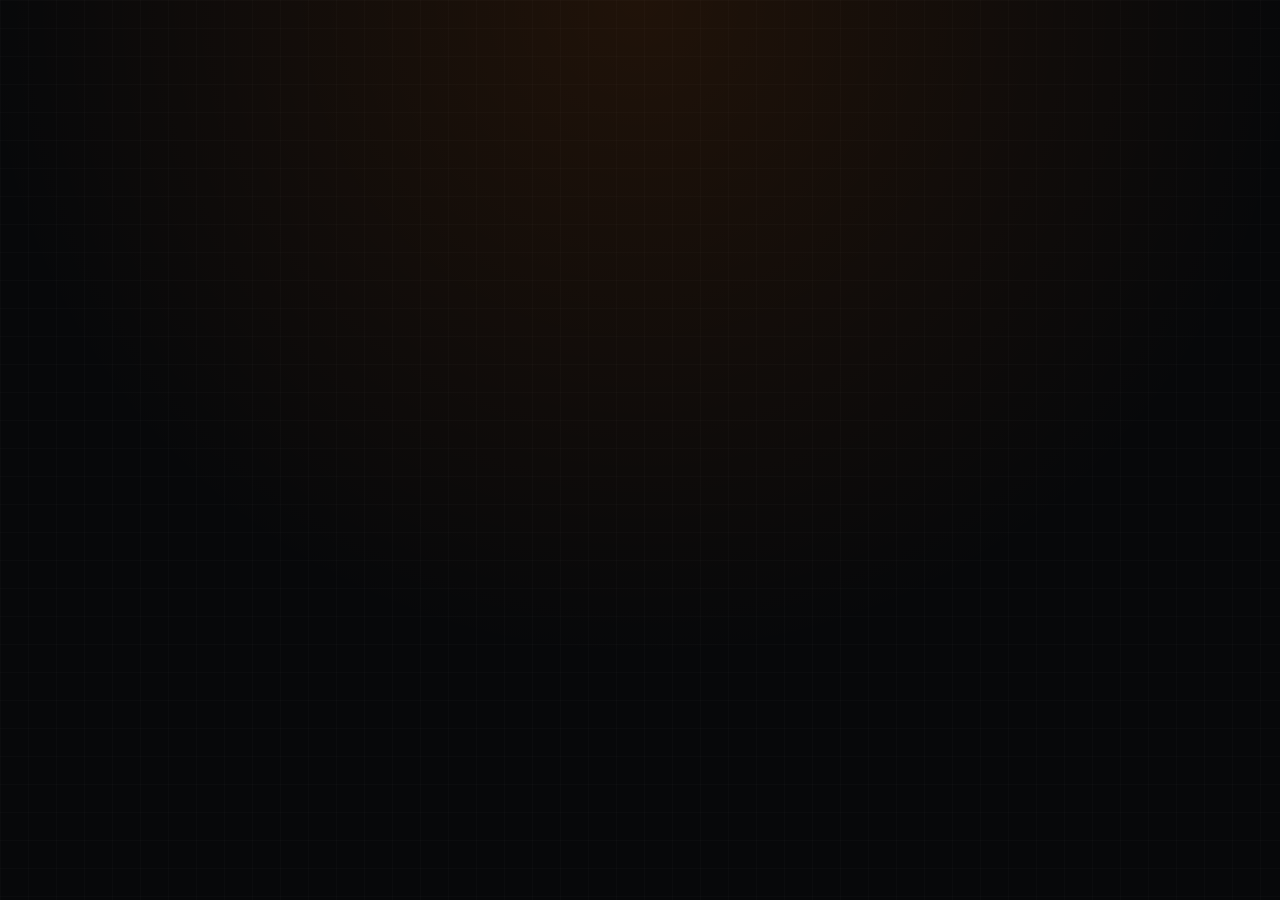
==== Web/index.html @ 16577632 "Add v0.2.0 features: 8-tab UI, Web parity, Galaxy/EDSY tools & COVAS Phase 3-4" ====
<!DOCTYPE html>
<!--
  Project:     HUDnopy — Elite Dangerous Telemetry HUD & Copilot
  File:        Web/index.html
  Author:      AlonsoLP
  Copyright:   Copyright (c) 2026 AlonsoLP
  License:     GPL-3.0-only (see LICENSE file in the repository root)
  Description: Single-page responsive MFD Web HUD and remote control deck.
-->
<html lang="es">
<head>
<meta charset="UTF-8" />
<meta name="viewport" content="width=device-width, initial-scale=1.0, maximum-scale=1.0, user-scalable=no" />
<link rel="icon" href="/favicon.ico" type="image/x-icon" />
<title>HUDnopy // MFD WEB HUD</title>
<style>
  :root {
    --hud-accent: #FF7100;
    --hud-secondary: #FFB300;
    --hud-bg: #07080A;
    --hud-panel: #0E1116;
    --hud-panel-alt: #131820;
    --hud-text: #F2F4F8;
    --hud-muted: #8C96A6;
    --hud-danger: #FF2E4C;
    --hud-ok: #00E676;
  }
  * { box-sizing: border-box; margin: 0; padding: 0; user-select: none; }
  * { scrollbar-width: none; }
  *::-webkit-scrollbar { display: none; }
  body:not(.localized) { visibility: hidden; }
  html { font-size: 100%; }
  body {
    background-color: var(--hud-bg);
    background-image:
      radial-gradient(circle at 50% 0%, rgba(255, 113, 0, 0.10), transparent 60%),
      linear-gradient(rgba(255,255,255,0.015) 1px, transparent 1px),
      linear-gradient(90deg, rgba(255,255,255,0.015) 1px, transparent 1px);
    background-size: 100% 100%, 28px 28px, 28px 28px;
    color: var(--hud-text);
    font-family: 'Segoe UI', 'Consolas', sans-serif;
    min-height: 100vh;
    display: flex;
    flex-direction: column;
    width: 100%;
  }
  button, input, select { font-family: inherit; }
  header {
    display: flex;
    flex-wrap: wrap;
    justify-content: space-between;
    align-items: center;
    padding: 12px 20px;
    background: var(--hud-panel);
    border-bottom: 2px solid var(--hud-accent);
    box-shadow: 0 2px 18px rgba(0,0,0,0.7);
    gap: 12px;
    min-width: 0;
  }
  .brand {
    display: flex;
    align-items: center;
    gap: 12px;
  }
  .brand-badge {
    background: var(--hud-accent);
    color: #000;
    font-weight: 900;
    padding: 4px 10px;
    letter-spacing: 1.5px;
    font-size: 0.85rem;
    clip-path: polygon(0 0, calc(100% - 8px) 0, 100% 8px, 100% 100%, 0 100%);
  }
  .connection-badge {
    color: var(--hud-muted);
    border: 1px solid var(--hud-muted);
    padding: 3px 6px;
    font-size: 0.62rem;
    font-weight: 700;
    letter-spacing: 0.5px;
    white-space: nowrap;
  }
  .brand-title {
    font-size: 1.15rem;
    font-weight: 800;
    letter-spacing: 2px;
    color: var(--hud-accent);
    text-transform: uppercase;
  }
  .header-telemetry {
    display: flex;
    flex-wrap: wrap;
    gap: 18px;
    align-items: center;
    font-size: 0.9rem;
    min-width: 0;
  }
  .telemetry-pill {
    background: var(--hud-panel-alt);
    border: 1px solid rgba(255,255,255,0.12);
    border-left: 3px solid var(--hud-accent);
    padding: 5px 12px;
  }
  .telemetry-pill span.lbl {
    color: var(--hud-muted);
    font-size: 0.72rem;
    text-transform: uppercase;
    display: block;
  }
  .telemetry-pill span.val {
    font-weight: 700;
    color: var(--hud-text);
  }
  nav.tabs {
    display: flex;
    background: #0A0D12;
    border-bottom: 1px solid rgba(255,255,255,0.1);
    overflow: hidden;
  }
  nav.section-tabs {
    display: flex;
    flex-wrap: wrap;
    gap: 6px;
    margin-bottom: 14px;
  }
  nav.section-tabs button {
    flex: 1 1 auto;
    min-width: 0;
    padding: 8px 12px;
    border: 1px solid rgba(255,255,255,0.12);
    background: var(--hud-panel-alt);
    color: var(--hud-muted);
    font-size: 0.76rem;
    letter-spacing: 0.5px;
  }
  nav.section-tabs button.active {
    color: var(--hud-accent);
    border-color: var(--hud-accent);
  }
  .module-section:not(.active) { display: none; }
  .module-section.active { display: block; }
  .dashboard-summary.module-section.active,
  .dashboard-overview.module-section.active { display: grid; }
  .tab-view.active { min-height: 0; }
  .tab-view.active > .grid-dashboard > .module-section.active { display: block; }
  .tab-view.active > .dashboard-summary.module-section.active,
  .tab-view.active > .dashboard-overview.module-section.active { display: grid; }
  .section-tabs-empty { display: none; }
  .tab-view:not(.active) { display: none; }
  .tab-view.active { display: block; }
  @media (max-width: 520px) {
    nav.section-tabs { gap: 4px; }
    nav.section-tabs button { flex: 1 1 auto; padding: 8px 7px; }
  }
  .workspace {
    display: flex;
    flex: 1;
    min-height: 0;
    min-width: 0;
    width: 100%;
  }
  .workspace main {
    flex: 1;
    min-width: 0;
    width: auto;
    margin: 0 auto;
  }
  .workspace.layout-left { flex-direction: row; }
  .workspace.layout-right { flex-direction: row-reverse; }
  .workspace.layout-top { flex-direction: column; }
  .workspace.layout-bottom { flex-direction: column-reverse; }
  .workspace.layout-left nav.tabs,
  .workspace.layout-right nav.tabs {
    flex-direction: column;
    width: max-content;
    min-width: 0;
    max-width: min(320px, 40vw);
    flex-shrink: 0;
    overflow-x: hidden;
    overflow-y: auto;
  }
  .workspace.layout-left nav.tabs button,
  .workspace.layout-right nav.tabs button {
    min-width: max-content;
    white-space: nowrap;
  }
  .workspace.layout-left nav.tabs {
    border-bottom: none;
    border-right: 1px solid rgba(255,255,255,0.1);
  }
  .workspace.layout-right nav.tabs {
    border-bottom: none;
    border-left: 1px solid rgba(255,255,255,0.1);
  }
  .workspace.layout-left nav.tabs button,
  .workspace.layout-right nav.tabs button {
    flex: 0 0 auto;
    min-width: 0;
    text-align: left;
    border-bottom: none;
    border-left: 3px solid transparent;
    display: flex;
    align-items: center;
    gap: 10px;
  }
  .workspace.layout-left nav.tabs button.active,
  .workspace.layout-right nav.tabs button.active {
    border-left-color: var(--hud-accent);
  }
  .workspace.layout-right nav.tabs button {
    border-left: none;
    border-right: 3px solid transparent;
  }
  .workspace.layout-right nav.tabs button.active {
    border-right-color: var(--hud-accent);
  }
  .workspace.layout-bottom nav.tabs {
    border-top: 1px solid rgba(255,255,255,0.1);
    border-bottom: none;
  }
  .nav-icon {
    font-family: 'Segoe UI Symbol', 'Noto Sans Symbols 2', sans-serif;
    font-size: 1.15rem;
    line-height: 1;
    min-width: 1.35rem;
    text-align: center;
  }
  @media (max-width: 720px) {
    .workspace.layout-left nav.tabs,
    .workspace.layout-right nav.tabs {
      width: 64px;
      flex: 0 0 64px;
    }
    .workspace.layout-left nav.tabs button,
    .workspace.layout-right nav.tabs button {
      justify-content: center;
      padding: 14px 6px;
      font-size: 0;
      letter-spacing: 0;
    }
    .workspace.layout-left nav.tabs button > span:not(.nav-icon),
    .workspace.layout-right nav.tabs button > span:not(.nav-icon) {
      display: none;
    }
    .workspace.layout-left nav.tabs button .nav-icon,
    .workspace.layout-right nav.tabs button .nav-icon {
      font-size: 1.3rem;
    }
    header {
      padding: 10px 12px;
    }
    .brand {
      min-width: 0;
      flex-wrap: wrap;
    }
    .brand-title {
      font-size: 0.95rem;
      letter-spacing: 1px;
    }
    .header-telemetry {
      gap: 6px;
      width: 100%;
      min-width: 0;
    }
    .telemetry-pill {
      flex: 1 1 100px;
      min-width: 0;
      padding: 5px 8px;
      overflow-wrap: anywhere;
    }
    main {
      padding: 12px;
    }
  }
  nav.tabs button {
    flex: 1;
    min-width: 140px;
    background: transparent;
    color: var(--hud-muted);
    border: none;
    border-bottom: 3px solid transparent;
    padding: 14px 16px;
    font-size: 0.88rem;
    font-weight: 700;
    letter-spacing: 1.2px;
    text-transform: uppercase;
    cursor: pointer;
    transition: all 0.15s ease;
  }
  nav.tabs button:hover {
    color: var(--hud-text);
    background: rgba(255,255,255,0.03);
  }
  nav.tabs button.active {
    color: var(--hud-accent);
    border-bottom-color: var(--hud-accent);
    background: rgba(255, 113, 0, 0.08);
  }
  main {
    flex: 1;
    padding: 18px;
    max-width: 1600px;
    width: 100%;
    margin: 0 auto;
  }
  .tab-view { display: none; }
  .tab-view.active { display: block; }
  body.hide-nav-labels .workspace.layout-left nav.tabs,
  body.hide-nav-labels .workspace.layout-right nav.tabs {
    width: 64px;
    flex-basis: 64px;
  }
  body.hide-nav-labels nav.tabs .nav-label { display: none; }
  body.hide-nav-labels .workspace.layout-left nav.tabs button,
  body.hide-nav-labels .workspace.layout-right nav.tabs button {
    justify-content: center;
    padding-left: 6px;
    padding-right: 6px;
    gap: 0;
  }
  .grid-dashboard {
    display: grid;
    grid-template-columns: repeat(auto-fit, minmax(min(100%, 270px), 1fr));
    gap: 16px;
  }
  .wide-card { grid-column: span 2; }
  .full-width-card { grid-column: 1 / -1; }
  .dashboard-summary {
    display: grid;
    grid-template-columns: repeat(3, minmax(0, 1fr));
    gap: 12px;
    margin-bottom: 16px;
  }
  .dashboard-overview {
    display: grid;
    grid-template-columns: repeat(2, minmax(0, 1fr));
    gap: 16px;
  }
  .future-feature {
    border-top-color: var(--hud-muted);
  }
  .future-feature h3 {
    color: var(--hud-muted);
  }
  .table-scroll {
    overflow-x: auto;
    max-width: 100%;
  }
  .table-scroll .hud-table {
    min-width: 440px;
  }
  .dashboard-summary .val {
    color: var(--hud-accent);
    font-weight: 800;
    overflow-wrap: anywhere;
  }
  @media (max-width: 520px) {
    .grid-dashboard,
    .dashboard-summary,
    .dashboard-overview {
      grid-template-columns: minmax(0, 1fr);
    }
    .status-matrix {
      grid-template-columns: repeat(auto-fit, minmax(min(100%, 145px), 1fr));
    }
    .wide-card {
      grid-column: auto !important;
    }
    .dashboard-overview .hud-card {
      grid-column: auto;
    }
  }
  .hud-card {
    background: var(--hud-panel);
    border: 1px solid rgba(255,255,255,0.12);
    border-top: 2px solid var(--hud-accent);
    padding: 16px;
    position: relative;
  }
  .hud-card h3 {
    color: var(--hud-accent);
    font-size: 0.88rem;
    letter-spacing: 1.5px;
    text-transform: uppercase;
    margin-bottom: 14px;
    display: flex;
    flex-wrap: wrap;
    gap: 4px 8px;
    justify-content: space-between;
    align-items: center;
    overflow-wrap: anywhere;
    border-bottom: 1px solid rgba(255,255,255,0.07);
    padding-bottom: 8px;
  }
  .hud-card h3 > * { min-width: 0; overflow-wrap: anywhere; }
  .hud-card p { overflow-wrap: anywhere; }
  .bar-group { margin-bottom: 12px; }
  .bar-header {
    display: flex;
    justify-content: space-between;
    font-size: 0.82rem;
    margin-bottom: 5px;
  }
  .bar-track {
    width: 100%;
    height: 12px;
    background: #050608;
    border: 1px solid rgba(255,255,255,0.18);
    overflow: hidden;
  }
  .bar-fill {
    height: 100%;
    background: var(--hud-accent);
    transition: width 0.25s ease;
  }
  #barShield { background: var(--hud-secondary); }
  .status-matrix {
    display: grid;
    grid-template-columns: repeat(auto-fill, minmax(145px, 1fr));
    gap: 10px;
  }
  .flag-btn {
    background: var(--hud-panel-alt);
    border: 1px solid rgba(255,255,255,0.12);
    color: var(--hud-muted);
    padding: 12px 10px;
    text-align: center;
    display: flex;
    flex-direction: column;
    align-items: center;
    gap: 5px;
  }
  .flag-btn.on {
    background: rgba(255, 113, 0, 0.18);
    border-color: var(--hud-accent);
    color: var(--hud-accent);
    box-shadow: inset 0 0 12px rgba(255, 113, 0, 0.25);
  }
  .flag-btn.danger.on {
    background: rgba(255, 46, 76, 0.22);
    border-color: var(--hud-danger);
    color: var(--hud-danger);
  }
  .flag-btn .state-dot {
    font-size: 0.7rem;
    font-weight: 800;
    letter-spacing: 1px;
  }
  .pips-container {
    display: grid;
    grid-template-columns: repeat(4, 1fr);
    gap: 10px;
    margin-top: 8px;
  }
  .pip-col {
    background: var(--hud-panel-alt);
    border: 1px solid rgba(255,255,255,0.12);
    padding: 12px 8px;
    text-align: center;
    cursor: pointer;
  }
  .pip-col:hover { border-color: var(--hud-accent); }
  .pip-val {
    font-size: 1.4rem;
    font-weight: 800;
    color: var(--hud-accent);
    margin: 6px 0;
  }
  .deck-category {
    margin-bottom: 22px;
  }
  .deck-category h4 {
    color: var(--hud-secondary);
    text-transform: uppercase;
    letter-spacing: 1.4px;
    font-size: 0.85rem;
    margin-bottom: 10px;
    border-left: 3px solid var(--hud-accent);
    padding-left: 10px;
  }
  .deck-grid {
    display: grid;
    grid-template-columns: repeat(auto-fill, minmax(175px, 1fr));
    gap: 12px;
  }
  .flight-action-grid .deck-button {
    min-width: 0;
    min-height: 64px;
    padding: 10px 8px;
    overflow-wrap: anywhere;
  }
  .flight-action-grid {
    grid-template-columns: repeat(auto-fit, minmax(min(100%, 175px), 1fr));
  }
  .deck-button {
    background: linear-gradient(180deg, #161B24 0%, #0D1016 100%);
    border: 1px solid rgba(255,255,255,0.16);
    border-bottom: 3px solid var(--hud-accent);
    color: var(--hud-text);
    font-size: 0.84rem;
    font-weight: 700;
    padding: 16px 12px;
    border-radius: 2px;
    cursor: pointer;
    display: flex;
    flex-direction: column;
    align-items: center;
    justify-content: center;
    gap: 8px;
    min-height: 105px;
    transition: transform 0.08s ease, border-color 0.15s ease, box-shadow 0.15s ease;
  }
  .deck-button:hover {
    border-color: var(--hud-accent);
    box-shadow: 0 0 14px rgba(255, 113, 0, 0.25);
  }
  .deck-button:active {
    transform: scale(0.96);
  }
  .deck-icon { font-size: 1.65rem; }
  .deck-title { font-size: 0.84rem; font-weight: 700; text-align: center; }
  .deck-bind {
    font-size: 0.72rem;
    font-weight: 400;
    color: var(--hud-accent);
    background: rgba(0,0,0,0.45);
    padding: 2px 8px;
    border: 1px solid rgba(255,255,255,0.1);
    font-family: 'Consolas', monospace;
  }
  table.hud-table {
    width: 100%;
    border-collapse: collapse;
    font-size: 0.86rem;
  }
  table.hud-table th, table.hud-table td {
    padding: 9px 10px;
    text-align: left;
    border-bottom: 1px solid rgba(255,255,255,0.07);
  }
  table.hud-table th {
    color: var(--hud-muted);
    font-size: 0.75rem;
    text-transform: uppercase;
  }
  @media (max-width: 520px) {
    table.hud-table { font-size: 0.76rem; }
    table.hud-table th, table.hud-table td { padding: 7px 6px; }
  }
  table.hud-table tr.current-system {
    background-color: color-mix(in srgb, var(--hud-accent) 12%, var(--hud-panel-alt));
  }
  table.hud-table th.route-centered,
  table.hud-table td.route-centered {
    text-align: center;
  }
  .route-fuel-indicator {
    font-size: 1.1rem;
    font-weight: 800;
  }
  .route-fuel-yes { color: var(--hud-ok); }
  .route-fuel-no { color: var(--hud-danger); }
  .badge-fuel {
    background: rgba(0, 230, 118, 0.15);
    color: #00E676;
    border: 1px solid #00E676;
    padding: 1px 6px;
    font-size: 0.72rem;
    font-weight: 700;
  }
  .operations-section { margin-bottom: 16px; }
  .material-filters {
    display: grid;
    grid-template-columns: repeat(auto-fit, minmax(min(100%, 170px), 1fr));
    gap: 8px;
    margin-bottom: 10px;
  }
  .material-filters input,
  .material-filters select {
    width: 100%;
    min-width: 0;
    padding: 8px;
    background: var(--hud-panel-alt);
    border: 1px solid rgba(255,255,255,0.2);
    color: var(--hud-text);
    font: inherit;
    user-select: text;
  }
  .material-filters input::placeholder { color: var(--hud-muted); }
  .material-filters select option { background: var(--hud-panel); }
  .carrier-cards { margin-bottom: 12px; }
  .carrier-cards[hidden] { display: none; }
  .carrier-card { background: var(--hud-panel-alt); border: 1px solid var(--hud-accent); padding: 10px; min-width: 0; margin-bottom: 10px; }
  .carrier-metrics { display: grid; grid-template-columns: minmax(0, 1fr); gap: 12px; }
  .carrier-metric { min-width: 0; }
  .carrier-jump { max-width: 320px; }
  .carrier-card-title { color: var(--hud-accent); font-weight: 700; margin-bottom: 6px; }
  .carrier-card-row { margin-top: 4px; overflow-wrap: anywhere; }
  .carrier-card-label { color: var(--hud-muted); }
  .carrier-card-value { font-weight: 600; }
  .carrier-metric .bar-header { gap: 8px; }
  .carrier-metric-values { text-align: right; overflow-wrap: anywhere; }
  .carrier-metric .bar-track { margin-top: 2px; }
  .carrier-metric .bar-fill.fuel { background: var(--hud-secondary); }
  #toast {
    position: fixed;
    bottom: 20px;
    right: 20px;
    background: var(--hud-panel);
    border: 1px solid var(--hud-accent);
    border-left: 5px solid var(--hud-accent);
    color: var(--hud-text);
    padding: 12px 18px;
    font-size: 0.88rem;
    font-weight: 600;
    box-shadow: 0 6px 20px rgba(0,0,0,0.8);
    opacity: 0;
    pointer-events: none;
    transition: opacity 0.2s ease;
    z-index: 999;
  }
  #toast.show { opacity: 1; }
  #alertToast {
    position: fixed;
    z-index: 20;
    top: 16px;
    left: 50%;
    width: min(600px, calc(100vw - 32px));
    padding: 18px 20px;
    color: var(--hud-text);
    background: var(--hud-panel-alt);
    border: 2px solid var(--hud-danger);
    box-shadow: 0 8px 30px #000b;
    opacity: 0;
    transform: translate(-50%, -8px);
    pointer-events: none;
    transition: opacity .2s, transform .2s;
  }
  #alertToast.show { opacity: 1; transform: translate(-50%, 0); }
  #alertToast.alert-warning { border-color: #FFB300; }
  #alertToast.alert-information { border-color: var(--hud-accent); }
  #alertToastTitle { color: var(--hud-danger); font-weight: 900; font-size: 1.15rem; }
  #alertToast.alert-warning #alertToastTitle { color: #FFB300; }
  #alertToast.alert-information #alertToastTitle { color: var(--hud-accent); }
  #alertToastMessage { margin-top: 6px; font-size: 1rem; }
  .alert-list { display: grid; gap: 8px; }
  .alert-item { padding: 10px 12px; background: var(--hud-panel-alt); border-left: 3px solid var(--hud-secondary); }
  .alert-item.alert-critical { border-left-color: var(--hud-danger); }
  .alert-item.alert-warning { border-left-color: #ffb300; }
  .alert-item-title { font-weight: 800; }
  .alert-item-message { margin-top: 4px; color: var(--hud-muted); font-size: .9rem; }
  .alert-time { float: right; color: var(--hud-muted); font: .75rem Consolas, monospace; }
  .nav-telemetry-grid { display: grid; grid-template-columns: repeat(auto-fit, minmax(min(100%, 180px), 1fr)); gap: 18px 22px; }
  .nav-telemetry-item { min-width: 0; }
  .nav-telemetry-label { color: var(--hud-muted); font-size: .72rem; }
  .nav-telemetry-value { margin-top: 3px; font-weight: 700; overflow-wrap: anywhere; }
  .deck-search {
    display: block;
    margin: 0 0 14px;
    width: min(100%, 420px);
    padding: 8px;
    background: var(--hud-panel-alt);
    border: 1px solid rgba(255,255,255,0.2);
    color: var(--hud-text);
    font: inherit;
    user-select: text;
  }
  .deck-search::placeholder { color: var(--hud-muted); }
  .deck-search:focus { outline: 1px solid var(--hud-accent); border-color: var(--hud-accent); }
  .channel-enabled { color: var(--hud-ok); font-weight: 700; }
  .channel-disabled { color: var(--hud-muted); }
  .channel-pending { color: var(--hud-secondary); }
  #activeAlertBanner {
    position: sticky;
    top: 0;
    z-index: 15;
    padding: 12px 18px;
    color: #080A0E;
    background: var(--hud-danger);
    font-weight: 900;
    box-shadow: 0 5px 18px #000b;
  }
  #activeAlertBanner.alert-warning { background: #FFB300; }
  #activeAlertBanner.alert-information { background: var(--hud-accent); }
  #activeAlertBanner[hidden] { display: none; }
  #activeAlertBannerTitle { font-size: 1rem; }
  #activeAlertBannerMessage { margin-top: 3px; font-size: .9rem; font-weight: 700; }
  #webLandingPadBanner {
    padding: 10px 16px;
    background: var(--hud-panel-alt);
    border: 2px solid var(--hud-accent);
    color: var(--hud-text);
    font-weight: 800;
    margin: 10px 14px 0;
  }
  #webLandingPadBanner[hidden] { display: none; }
  .split-mfd-btn {
    background: var(--hud-panel-alt);
    border: 1px solid rgba(255,255,255,0.2);
    color: var(--hud-accent);
    font: 700 0.78rem 'Consolas', monospace;
    padding: 5px 10px;
    cursor: pointer;
    margin-left: 8px;
  }
  .split-mfd-btn.active { background: var(--hud-accent); color: #080A0E; }
  @media (min-width: 900px) {
    body.split-mfd #tab-dashboard.active .module-section { display: grid !important; }
  }
</style>
</head>
<body>
  <header>
    <div class="brand">
      <span class="brand-badge" id="modeBadge">DETECTANDO...</span>
      <span class="connection-badge" id="connBadge">WEB CONECTANDO</span>
      <div>
        <div class="brand-title" id="shipTitle">---</div>
        <div style="font-size:0.75rem;color:var(--hud-muted);" id="shipSubHeader">CONECTANDO TELEMETRÍA...</div>
      </div>
    </div>
    <div class="header-telemetry" id="headerTelemetry"></div>
    <button id="btnSplitMfd" class="split-mfd-btn" type="button" onclick="toggleSplitMfd()" title="Toggle Split MFD view on wide tablets">⊞ SPLIT MFD</button>
  </header>
  <div id="webLandingPadBanner" hidden></div>
  <p id="languageWarning" role="status" hidden style="padding:6px 12px;color:var(--hud-muted);"></p>
  <div id="activeAlertBanner" class="alert-critical" role="alert" aria-live="assertive" hidden>
    <div id="activeAlertBannerTitle"></div>
    <div id="activeAlertBannerMessage"></div>
  </div>

  <div class="workspace layout-left" id="workspace">
    <nav class="tabs">
      <button class="active" data-nav-key="dashboard" title="Resumen general" aria-label="Panel" onclick="switchTab('dashboard', this)"><span class="nav-icon">⌂</span><span class="nav-label">PANEL</span></button>
      <button data-nav-key="flight" title="Estado y controles de vuelo" aria-label="Vuelo" onclick="switchTab('flight', this)"><span class="nav-icon">◉</span><span class="nav-label">VUELO</span></button>
      <button data-nav-key="navigation" title="Sistema actual y ruta" aria-label="Navegación" onclick="switchTab('nav', this)"><span class="nav-icon">⌖</span><span class="nav-label">NAVEGACIÓN</span></button>
      <button data-nav-key="operations" title="Misiones, minería y colonización" aria-label="Operaciones" onclick="switchTab('operations', this)"><span class="nav-icon">▣</span><span class="nav-label">OPERACIONES</span></button>
      <button data-nav-key="inventory" title="Carga, materiales, ingenieros y estación" aria-label="Inventario" onclick="switchTab('inventory', this)"><span class="nav-icon">◫</span><span class="nav-label">INVENTARIO</span></button>
      <button data-nav-key="activity" title="Actividad reciente" aria-label="Actividad" onclick="switchTab('activity', this)"><span class="nav-icon">≡</span><span class="nav-label">ACTIVIDAD</span></button>
      <button data-nav-key="controls" title="Botonera y asignaciones" aria-label="Botonera" onclick="switchTab('deck', this)"><span class="nav-icon">&#x2328;&#xFE0E;</span><span class="nav-label">BOTONERA</span></button>
    </nav>

  <main>
    <nav id="sectionTabs" class="section-tabs" aria-label="Secciones del módulo"></nav>
    <section id="tab-dashboard" class="tab-view active">
      <h2 class="brand-title" data-dashboard-key="missionSummary" style="margin-bottom:14px;">RESUMEN DE MISIÓN</h2>
      <div class="dashboard-summary module-section active" data-section-title="Resumen" data-section-key="summary">
        <div class="hud-card"><h3 data-dashboard-key="commanderAndShip">Comandante y nave</h3><div class="val" id="dashCommander">---</div><div id="dashShip" style="color:var(--hud-muted);margin-top:5px;"></div></div>
        <div class="hud-card"><h3 data-dashboard-key="currentLocation">Ubicación actual</h3><div class="val" id="dashSystem">---</div><div id="dashLocation" style="color:var(--hud-muted);margin-top:5px;"></div></div>
        <div class="hud-card"><h3 data-dashboard-key="flightResources">Recursos de vuelo</h3><div class="val" id="dashResources">---</div><div id="dashCargo" style="color:var(--hud-muted);margin-top:5px;"></div></div>
      </div>
      <div class="dashboard-overview module-section" data-section-title="Alertas y actividad" data-section-key="alerts-activity">
        <div class="hud-card wide-card"><h3 data-dashboard-key="sessionStatsTitle">Resumen financiero y estadístico de la sesión</h3><div id="webSessionStatsSummary" style="color:var(--hud-secondary);font-weight:600;">---</div><div style="display:flex;justify-content:space-between;align-items:center;gap:8px;margin-top:6px;"><span id="webGalaxyStatusLine" style="color:var(--hud-muted);font-size:0.8rem;"></span><button class="split-mfd-btn" type="button" onclick="refreshWebGalaxyStatus()">🔄</button></div></div>
        <div class="hud-card wide-card" id="webCapiSummaryCard" hidden><h3>FRONTIER cAPI — FLEET &amp; COMMUNITY GOALS</h3><div id="webCapiSummary" style="color:var(--hud-text);font-size:0.88rem;"></div></div>
        <div class="hud-card"><h3 data-dashboard-key="visualAlerts">Centro de alertas visuales</h3><div id="alertList" class="alert-list" style="color:var(--hud-muted);">Sin alertas visuales.</div></div>
        <div class="hud-card"><h3 data-dashboard-key="nextRoute">Siguiente etapa de ruta</h3><div id="dashRoute">No hay ruta activa</div></div>
        <div class="hud-card wide-card"><h3 data-dashboard-key="recentActivity">Actividad reciente</h3><div id="dashActivity">Esperando eventos del diario.</div></div>
      </div>
    </section>

    <!-- VUELO -->
    <section id="tab-flight" class="tab-view">
      <div class="grid-dashboard">
        <div class="hud-card module-section active" data-section-title="Estado y recursos" data-section-key="status-resources">
          <h3><span data-flight-key="resources">Integridad y Recursos</span><span id="simBadge" style="font-size:0.72rem;color:var(--hud-secondary);"></span></h3>
          <div class="bar-group">
            <div class="bar-header"><span data-flight-key="hull">CASCO (HULL)</span><span id="lblHull">---</span></div>
            <div class="bar-track"><div class="bar-fill" id="barHull" style="width:0%"></div></div>
          </div>
          <div class="bar-group">
            <div class="bar-header"><span data-flight-key="shield">ESTADO DEL ESCUDO</span><span id="lblShield">---</span></div>
            <div class="bar-track" id="shieldBarTrack" style="display:none;"><div class="bar-fill" id="barShield" style="width:0%"></div></div>
          </div>
          <div class="bar-group">
            <div class="bar-header"><span data-flight-key="fuel">COMBUSTIBLE PRINCIPAL</span><span id="lblFuel">---</span></div>
            <div class="bar-track"><div class="bar-fill" id="barFuel" style="width:0%"></div></div>
          </div>
          <div class="bar-group">
            <div class="bar-header"><span data-flight-key="cargo">BODEGA DE CARGA</span><span id="lblCargo">---</span></div>
            <div class="bar-track"><div class="bar-fill" id="barCargo" style="width:0%"></div></div>
          </div>

          <h3 style="margin-top:20px;"><span data-flight-key="power">Distribución de Energía (Pips)</span></h3>
          <div class="pips-container">
            <div class="pip-col" onclick="sendCmd('IncreaseSystemsPower')">
              <div data-flight-key="pipSystems" style="font-size:0.75rem;color:var(--hud-muted);">SIS</div>
              <div class="pip-val" id="pipSys">2.0</div>
            </div>
            <div class="pip-col" onclick="sendCmd('IncreaseEnginesPower')">
              <div data-flight-key="pipEngines" style="font-size:0.75rem;color:var(--hud-muted);">MOT</div>
              <div class="pip-val" id="pipEng">2.0</div>
            </div>
            <div class="pip-col" onclick="sendCmd('IncreaseWeaponsPower')">
              <div data-flight-key="pipWeapons" style="font-size:0.75rem;color:var(--hud-muted);">ARM</div>
              <div class="pip-val" id="pipWep">2.0</div>
            </div>
            <div class="pip-col" onclick="sendCmd('ResetPowerDistribution')">
              <div style="font-size:0.75rem;color:var(--hud-muted);">RST</div>
              <div class="pip-val">⚖</div>
            </div>
          </div>

          <h3 style="margin-top:20px;"><span data-flight-key="copilotTacticalTitle">Copiloto táctico y seguridad</span></h3>
          <p id="copilotTacticalStatus" style="color:var(--hud-text);font-size:0.86rem;line-height:1.45;"></p>

          <div id="webTargetCard" style="margin-top:16px;padding:12px;border:1px solid var(--hud-danger);background:var(--hud-panel-alt);" hidden>
            <h3 style="color:var(--hud-danger);margin-bottom:6px;"><span data-flight-key="targetTitle">Objetivo fijado (ShipTargeted)</span></h3>
            <div id="webTargetHeader" style="font-weight:700;color:var(--hud-accent);font-size:0.95rem;"></div>
            <div id="webTargetStatus" style="margin-top:4px;font-size:0.86rem;"></div>
            <div id="webTargetVitals" style="margin-top:4px;color:var(--hud-secondary);font-size:0.84rem;font-weight:600;"></div>
          </div>
        </div>

        <div class="hud-card wide-card module-section" data-section-title="Sistemas de la nave" data-section-key="ship-systems">
          <h3><span data-flight-key="systemsTitle">Estado de los sistemas de la nave (solo lectura)</span></h3>
          <div class="status-matrix" id="statusMatrix"></div>
          <h3 style="margin-top:20px;"><span data-flight-key="quickActions">Acciones rápidas de vuelo y defensa</span></h3>
          <div class="deck-grid flight-action-grid">
            <button class="deck-button" onclick="sendCmd('Supercruise')" data-flight-key="supercruise">🚀 Supercrucero</button>
            <button class="deck-button" onclick="sendCmd('HyperSuperCombination')" data-flight-key="fsdJump">✦ Salto FSD</button>
            <button class="deck-button" onclick="sendCmd('TargetNextRouteSystem')" data-flight-key="nextSystem">🧭 Siguiente Sistema</button>
            <button class="deck-button" onclick="sendCmd('DeployHeatSink')" data-flight-key="heatSink">❄ Eyector Térmico</button>
            <button class="deck-button" onclick="sendCmd('FireChaffLauncher')" data-flight-key="chaff">✨ Lanzar Chaff</button>
            <button class="deck-button" onclick="sendCmd('UseShieldCell')" data-flight-key="shieldCell">🛡 Célula Escudo</button>
            <button class="deck-button" onclick="sendCmd('SetSpeedZero')" data-flight-key="stop">⏹ Parada 0%</button>
            <button class="deck-button" onclick="sendCmd('SetSpeed75')" data-flight-key="cruise">⏩ Crucero 75%</button>
            <button class="deck-button" onclick="sendCmd('GalaxyMapOpen')" data-flight-key="galaxyMap">🌌 Mapa Galáctico</button>
            <button class="deck-button" onclick="sendCmd('SystemMapOpen')" data-flight-key="systemMap">🪐 Mapa del Sistema</button>
          </div>
        </div>
        <div class="hud-card wide-card module-section" data-section-title="Telemetría a pie" data-section-key="on-foot">
          <h3><span data-flight-key="onFootTitle">Telemetría a pie</span></h3>
          <p id="onFootStatus" style="color:var(--hud-muted);margin-bottom:10px;">Sin estado a pie</p>
          <div class="nav-telemetry-grid">
            <div class="nav-telemetry-item"><div class="nav-telemetry-label" data-flight-key="oxygen">Oxígeno</div><div class="nav-telemetry-value" id="onFootOxygen">---</div></div>
            <div class="nav-telemetry-item"><div class="nav-telemetry-label" data-flight-key="health">Salud</div><div class="nav-telemetry-value" id="onFootHealth">---</div></div>
            <div class="nav-telemetry-item"><div class="nav-telemetry-label" data-flight-key="temperature">Temperatura</div><div class="nav-telemetry-value" id="onFootTemperature">---</div></div>
            <div class="nav-telemetry-item"><div class="nav-telemetry-label" data-flight-key="gravity">Gravedad</div><div class="nav-telemetry-value" id="onFootGravity">---</div></div>
            <div class="nav-telemetry-item"><div class="nav-telemetry-label" data-flight-key="weapon">Arma seleccionada</div><div class="nav-telemetry-value" id="onFootWeapon">---</div></div>
            <div class="nav-telemetry-item"><div class="nav-telemetry-label" data-flight-key="suit">Traje</div><div class="nav-telemetry-value" id="activeSuit">---</div></div>
            <div class="nav-telemetry-item"><div class="nav-telemetry-label" data-flight-key="loadout">Equipamiento</div><div class="nav-telemetry-value" id="activeSuitLoadout">---</div></div>
          </div>
        </div>
        <div class="hud-card full-width-card module-section" data-section-title="Módulos y vehículos" data-section-key="ship-modules">
          <h3><span data-flight-key="modulesTitle">Módulos instalados, energía y vehículos</span></h3>
          <div id="vehicleTelemetryBox" style="padding:10px;border:1px solid var(--hud-secondary);background:var(--hud-panel-alt);margin-bottom:10px;" hidden>
            <div style="font-weight:700;color:var(--hud-secondary);margin-bottom:4px;" data-flight-key="vehicleTitle">Telemetría de vehículo (SRV / Caza)</div>
            <div id="vehicleStatusText"></div>
          </div>
          <p id="modulesPowerSummary" style="color:var(--hud-secondary);font-weight:700;margin-bottom:4px;"></p>
          <p id="modulesAmmoSummary" style="color:var(--hud-muted);margin-bottom:8px;"></p>
          <div id="webLoadoutExportRow" style="display:flex;gap:8px;flex-wrap:wrap;margin-bottom:10px;" hidden>
            <a id="webEdsyLink" class="split-mfd-btn" style="text-decoration:none;margin-left:0;" target="_blank" rel="noopener noreferrer" data-flight-key="exportEdsy">🔗 Abrir en EDSY</a>
            <a id="webCoriolisLink" class="split-mfd-btn" style="text-decoration:none;margin-left:0;" target="_blank" rel="noopener noreferrer" data-flight-key="exportCoriolis">🔗 Abrir en Coriolis</a>
          </div>
          <div class="table-scroll"><table class="hud-table">
            <thead><tr><th data-translation-key="slot">Ranura</th><th data-translation-key="module">Módulo</th><th data-translation-key="healthCol">Salud</th><th data-translation-key="priority">Prioridad</th><th data-translation-key="powerDraw">Energía</th><th data-translation-key="ammo">Munición</th><th data-translation-key="engineering">Ingeniería</th></tr></thead>
            <tbody id="shipModulesTableBody"></tbody>
          </table></div>
        </div>
        <div class="hud-card operations-section module-section" data-section-title="Combate y Masacres" data-section-key="combat">
          <h3><span data-operations-key="combatTitle">Sesión de combate, recompensas y masacres</span></h3>
          <p id="webCombatSessionStats" style="color:var(--hud-secondary);font-weight:700;margin-bottom:10px;"></p>
          <div class="table-scroll" style="margin-bottom:14px;"><table class="hud-table">
            <thead><tr><th data-translation-key="faction">Facción</th><th data-translation-key="kills">Bajas</th><th data-translation-key="pendingCredits">Pendiente</th></tr></thead>
            <tbody id="combatFactionsTableBody"></tbody>
          </table></div>
          <h4 style="color:var(--hud-accent);margin-bottom:6px;"><span data-operations-key="massacreTitle">Apilamiento de misiones de masacre</span></h4>
          <p id="webMassacreSummary" style="color:var(--hud-muted);margin-bottom:10px;"></p>
          <div class="table-scroll"><table class="hud-table">
            <thead><tr><th data-translation-key="issuingFaction">Facción emisora</th><th data-translation-key="targetFaction">Facción objetivo</th><th data-translation-key="missionsCol">Misiones</th><th data-translation-key="kills">Bajas</th><th data-translation-key="reward">Recompensa</th></tr></thead>
            <tbody id="massacreStacksTableBody"></tbody>
          </table></div>
        </div>
      </div>
    </section>

    <!-- TAB 3: CONTROLES (.BINDS) -->
    <section id="tab-deck" class="tab-view">
      <input id="deckSearch" class="deck-search" type="search" placeholder="Buscar botones..." aria-label="Buscar botones de la botonera" />
      <div id="deckContainer">
        <div class="hud-card"><h3>Esperando el perfil de controles</h3><p style="color:var(--hud-muted);">La botonera aparecerá cuando la aplicación conecte con el perfil .binds.</p></div>
      </div>
    </section>

    <!-- TAB 2: NAVEGACIÓN Y RUTA -->
    <section id="tab-nav" class="tab-view">
      <div class="grid-dashboard">
        <div class="hud-card full-width-card module-section active" data-section-title="Sistema actual" data-section-key="current-system">
          <h3><span data-flight-key="navigationTitle">Datos Astrográficos y Planetarios</span></h3>
          <div class="nav-telemetry-grid">
            <div class="nav-telemetry-item"><div class="nav-telemetry-label" data-flight-key="starSystem">SISTEMA ESTELAR ACTUAL</div><div class="nav-telemetry-value" id="navSys">---</div></div>
            <div class="nav-telemetry-item"><div class="nav-telemetry-label" data-flight-key="security">SEGURIDAD DEL SISTEMA</div><div class="nav-telemetry-value" id="navSec">---</div></div>
            <div class="nav-telemetry-item"><div class="nav-telemetry-label" data-flight-key="economy">ECONOMÍA PRINCIPAL</div><div class="nav-telemetry-value" id="navEco">---</div></div>
            <div class="nav-telemetry-item"><div class="nav-telemetry-label" data-flight-key="allegiance">LEALTAD / SUPERPOTENCIA</div><div class="nav-telemetry-value" id="navAll">---</div></div>
            <div class="nav-telemetry-item"><div class="nav-telemetry-label" data-flight-key="bodyStation">CUERPO CELESTE / ESTACIÓN</div><div class="nav-telemetry-value" id="navBody">---</div></div>
            <div class="nav-telemetry-item"><div class="nav-telemetry-label" data-flight-key="surface">TELEMETRÍA DE SUPERFICIE</div><div class="nav-telemetry-value" id="navCoords">Sin telemetría de superficie activa</div></div>
          </div>
          <div style="margin-top:16px;display:flex;gap:10px;flex-wrap:wrap;">
            <button class="deck-button" style="flex:1;min-height:60px;" onclick="sendCmd('GalaxyMapOpen')" data-flight-key="galaxyMap">🌌 Mapa Galáctico</button>
            <button class="deck-button" style="flex:1;min-height:60px;" onclick="sendCmd('SystemMapOpen')" data-flight-key="systemMap">🪐 Mapa del Sistema</button>
            <button class="deck-button" style="flex:1;min-height:60px;" onclick="sendCmd('ExplorationFSSEnter')" data-flight-key="fss">📡 Escáner FSS</button>
            <button class="deck-button" style="flex:1;min-height:60px;" onclick="sendCmd('TargetNextRouteSystem')" data-flight-key="nextSystem">🧭 Siguiente Sistema</button>
          </div>
          <div id="spanshSection" class="hud-card" style="margin-top:14px;" hidden>
            <h3 id="spanshTitle"></h3>
            <p id="spanshStatus" style="color:var(--hud-muted);"></p>
            <p id="spanshSummary" style="font-weight:700;"></p>
            <p id="spanshUpdated" style="color:var(--hud-muted);"></p>
            <p id="spanshSourceNote" style="color:var(--hud-muted);font-size:0.78rem;"></p>
            <h4 id="spanshBodiesTitle"></h4>
            <div class="table-scroll"><table class="hud-table spansh-table">
              <thead><tr><th data-spansh-key="body"></th><th data-spansh-key="type"></th><th data-spansh-key="arrival"></th><th data-spansh-key="landable"></th></tr></thead>
              <tbody id="spanshBodiesTableBody"></tbody>
            </table></div>
            <h4 id="spanshStationsTitle" style="margin-top:14px;"></h4>
            <div class="table-scroll"><table class="hud-table spansh-table">
              <thead><tr><th data-spansh-key="station"></th><th data-spansh-key="type"></th><th data-spansh-key="stationBody"></th><th data-spansh-key="arrival"></th><th data-spansh-key="controllingFaction"></th></tr></thead>
              <tbody id="spanshStationsTableBody"></tbody>
            </table></div>
          </div>
          <div id="webSystemNoteCard" class="hud-card" style="margin-top:14px;" hidden>
            <h3 data-flight-key="systemNoteTitle">Cuaderno de bitácora (Nota del sistema)</h3>
            <p id="webSystemNoteText" style="color:var(--hud-text);white-space:pre-wrap;"></p>
          </div>
          <div id="webBgsCard" class="hud-card" style="margin-top:14px;">
            <h3 data-flight-key="bgsTitle">Facciones del sistema (BGS) y Powerplay</h3>
            <p id="webPowerplaySummary" style="color:var(--hud-secondary);font-weight:700;margin-bottom:4px;"></p>
            <p id="webBgsTickInfo" style="color:var(--hud-muted);font-size:0.8rem;margin-bottom:8px;"></p>
            <div class="table-scroll"><table class="hud-table">
              <thead><tr><th data-translation-key="faction">Facción</th><th data-translation-key="influence">Influencia</th><th data-translation-key="status">Estado</th><th data-translation-key="government">Gobierno</th><th data-translation-key="reputation">Reputación</th></tr></thead>
              <tbody id="webSystemFactionsTableBody"></tbody>
            </table></div>
          </div>
        </div>

        <div class="hud-card wide-card module-section" data-section-title="Portanaves" data-section-key="carrier">
          <h3 id="carrierTitle"></h3>
          <p id="carrierStatus" style="color:var(--hud-muted);margin-bottom:6px;"></p>
          <p id="webCarrierCountdown" style="color:var(--hud-secondary);font-family:Consolas,monospace;font-weight:800;font-size:1.05rem;margin-bottom:6px;" hidden></p>
          <div id="carrierCards" class="carrier-cards" hidden></div>
          <div class="table-scroll" id="carrierTableContainer"><table class="hud-table">
            <thead><tr><th id="carrierFieldHeader" data-carrier-key="field"></th><th id="carrierValueHeader" data-carrier-key="value"></th></tr></thead>
            <tbody id="carrierTableBody"></tbody>
          </table></div>
          <div style="margin-top:14px;padding:10px;border:1px solid var(--hud-border);background:var(--hud-panel-alt);">
            <h4 style="color:var(--hud-accent);margin-bottom:6px;"><span data-flight-key="tritiumCalcTitle">Calculadora de tritio</span></h4>
            <div style="display:flex;gap:8px;align-items:center;flex-wrap:wrap;margin-bottom:6px;">
              <label for="webCarrierRouteLy" data-flight-key="tritiumDistanceLabel" style="color:var(--hud-muted);font-size:0.84rem;">Distancia total (AL):</label>
              <input id="webCarrierRouteLy" type="number" value="2500" style="width:110px;padding:6px;background:#080A0E;color:var(--hud-text);border:1px solid var(--hud-border);" />
            </div>
            <div id="webCarrierTritiumResult" style="color:var(--hud-secondary);font-weight:700;"></div>
            <div id="webCarrierUpkeepRunway" style="color:var(--hud-muted);font-size:0.8rem;margin-top:6px;"></div>
          </div>
          <div id="webCarrierCargoSection" style="margin-top:14px;" hidden>
            <h4 style="color:var(--hud-accent);margin-bottom:6px;"><span data-flight-key="carrierCargoTitle">Bodega del portanaves (Frontier cAPI)</span></h4>
            <div class="table-scroll"><table class="hud-table">
              <thead><tr><th data-translation-key="commodity">Mercancía</th><th data-translation-key="quantity">Cantidad</th><th data-translation-key="originSystem">Sistema de origen</th></tr></thead>
              <tbody id="webCarrierCargoTableBody"></tbody>
            </table></div>
          </div>
          <div style="margin-top:14px;">
            <h4 style="color:var(--hud-accent);margin-bottom:6px;"><span data-flight-key="fcMaterialsTitle">Mercado de Bartender (FCMaterials.json)</span></h4>
            <p id="webCarrierMaterialsStatus" style="color:var(--hud-muted);margin-bottom:8px;"></p>
            <div class="table-scroll"><table class="hud-table">
              <thead><tr><th data-translation-key="material">Material</th><th data-translation-key="price">Precio</th><th data-translation-key="stock">Stock</th><th data-translation-key="demand">Demanda</th></tr></thead>
              <tbody id="webCarrierMaterialsTableBody"></tbody>
            </table></div>
          </div>
        </div>
        <div class="hud-card wide-card module-section" data-section-title="Ruta" data-section-key="route">
          <h3><span data-flight-key="routeTitle">RUTA DE NAVEGACIÓN ACTIVA (NavRoute.json)</span><span id="routeCount">Sin ruta activa</span></h3>
          <div class="table-scroll"><table class="hud-table">
            <thead>
              <tr><th class="route-centered">#</th><th data-translation-key="starSystem">SISTEMA ESTELAR</th><th data-translation-key="starClass" class="route-centered">CLASE</th><th data-translation-key="scoopable" class="route-centered">REPOSTABLE</th><th data-translation-key="jumpDistance">SALTO (AL)</th><th data-translation-key="totalDistance">TOTAL (AL)</th></tr>
            </thead>
            <tbody id="routeTableBody"></tbody>
          </table></div>
        </div>
        <div class="hud-card full-width-card module-section" data-section-title="Exploración" data-section-key="exploration">
          <h3><span data-operations-key="explorationTitle">Cuerpos de interés exploratorio</span></h3>
          <p id="explorationBodiesStatus" style="color:var(--hud-muted);margin-bottom:10px;">Los cuerpos destacados aparecerán al escanearlos.</p>
          <p id="explorationPortfolio" style="color:var(--hud-secondary);font-weight:700;margin-bottom:10px;" hidden></p>
          <div id="exobiologyTracker" style="padding:10px;border:1px solid var(--hud-accent);background:var(--hud-panel-alt);margin-bottom:10px;" hidden>
            <div style="display:flex;justify-content:space-between;gap:10px;font-weight:700;margin-bottom:6px;">
              <span id="exoTrackerTitle" style="color:var(--hud-accent);"></span>
              <span id="exoTrackerDist"></span>
            </div>
            <div class="bar-track"><div class="bar-fill" id="exoTrackerBar" style="width:0%;background:var(--hud-ok);"></div></div>
          </div>
          <div class="table-scroll"><table class="hud-table">
            <thead><tr><th data-translation-key="body">Cuerpo</th><th data-translation-key="type">Tipo</th><th data-translation-key="radius">Radio</th><th data-translation-key="surfaceGravity">Gravedad superficial</th><th data-translation-key="surfaceTemperature">Temperatura superficial</th><th data-translation-key="atmosphere">Atmósfera</th><th data-translation-key="materials">Materiales</th><th data-translation-key="composition">Composición</th><th data-translation-key="atmosphereComposition">Composición atmosférica</th><th data-translation-key="orbitalData">Datos orbitales</th><th data-translation-key="rings">Anillos</th><th data-translation-key="interest">Interés registrado</th><th data-translation-key="biologicalGenera">Géneros biológicos</th><th data-translation-key="analysedSpecies">Especies analizadas</th><th data-translation-key="discovered">Descubierto</th><th data-translation-key="mapped">Cartografiado</th><th data-translation-key="estimatedSale">Est. venta</th></tr></thead>
            <tbody id="explorationBodiesTableBody"></tbody>
          </table></div>
        </div>
        <div class="hud-card full-width-card module-section" data-section-title="Superficie" data-section-key="surface-nav">
          <h3><span data-flight-key="surfaceNavTitle">Navegación de superficie, brújula y marcadores</span></h3>
          <p id="surfaceLiveCoords" style="color:var(--hud-muted);margin-bottom:10px;"></p>
          <div class="material-filters">
            <input id="webTargetLat" type="number" step="0.0001" placeholder="LAT" />
            <input id="webTargetLon" type="number" step="0.0001" placeholder="LON" />
          </div>
          <p id="webSurfaceGuidance" style="color:var(--hud-secondary);font-weight:700;margin-bottom:12px;"></p>
          <div class="table-scroll"><table class="hud-table">
            <thead><tr><th data-translation-key="time">Hora</th><th data-translation-key="event">Evento</th><th data-translation-key="body">Cuerpo</th><th data-translation-key="details">Detalles</th><th data-translation-key="coordinates">Coordenadas</th></tr></thead>
            <tbody id="surfaceEventsTableBody"></tbody>
          </table></div>
        </div>
      </div>
    </section>

    <section id="tab-operations" class="tab-view">
      <div class="hud-card operations-section module-section" data-section-title="Misiones" data-section-key="missions">
        <h3><span data-operations-key="missionsTitle">Misiones activas</span></h3>
        <p id="missionsStatus" style="color:var(--hud-muted);margin-bottom:6px;">Esperando misiones del Journal.</p>
        <p id="webMissionsGrouped" style="color:var(--hud-secondary);font-weight:600;margin-bottom:4px;" hidden></p>
        <p id="webMissionsCargoWarning" style="color:#FFB020;font-weight:700;margin-bottom:8px;" hidden></p>
        <div class="table-scroll"><table class="hud-table">
          <thead><tr><th data-translation-key="mission">Misión</th><th data-translation-key="system">Sistema</th><th data-translation-key="station">Estación</th><th data-translation-key="objective">Objetivo</th><th data-translation-key="expires">Vence</th><th data-translation-key="remaining">Restante</th></tr></thead>
          <tbody id="missionsTableBody"></tbody>
        </table></div>
        <div id="webCommunityGoalsSection" style="margin-top:14px;" hidden>
          <h4 style="color:var(--hud-accent);margin-bottom:6px;"><span data-operations-key="communityGoalsTitle">Objetivos comunitarios activos (Frontier cAPI)</span></h4>
          <div class="table-scroll"><table class="hud-table">
            <thead><tr><th data-translation-key="goalTitle">Objetivo comunitario</th><th data-translation-key="system">Sistema</th><th data-translation-key="station">Estación</th><th data-translation-key="progress">Progreso</th><th data-translation-key="expires">Vence</th></tr></thead>
            <tbody id="webCommunityGoalsTableBody"></tbody>
          </table></div>
        </div>
      </div>
        <div class="hud-card operations-section module-section" data-section-title="Pasajeros" data-section-key="passengers">
          <h3><span data-operations-key="passengersTitle">Pasajeros</span></h3>
          <p id="passengerStatus" style="color:var(--hud-muted);margin-bottom:10px;">No hay pasajeros registrados.</p>
          <div class="table-scroll"><table class="hud-table">
            <thead><tr><th data-translation-key="mission">Misión</th><th data-translation-key="passengers">Pasajeros</th><th data-translation-key="system">Sistema</th><th data-translation-key="station">Estación</th><th data-translation-key="expires">Vence</th><th data-translation-key="missionId">ID de misión</th></tr></thead>
            <tbody id="passengerTableBody"></tbody>
          </table></div>
        </div>
        <div class="hud-card operations-section module-section" data-section-title="Minería" data-section-key="mining">
          <h3><span data-operations-key="miningTitle">Minería en tiempo real (Prospector y sesión)</span></h3>
          <p id="webProspectorSummary" style="color:var(--hud-accent);font-weight:700;margin-bottom:6px;"></p>
          <p id="webMiningSessionStats" style="color:var(--hud-secondary);margin-bottom:10px;"></p>
          <div class="table-scroll"><table class="hud-table">
            <thead><tr><th data-translation-key="mineral">Mineral</th><th data-translation-key="tons">Toneladas</th></tr></thead>
            <tbody id="miningRefinedTableBody"></tbody>
          </table></div>
        </div>
        <div class="hud-card module-section" data-section-title="Colonización" data-section-key="colonisation">
          <h3><span data-operations-key="colonisationTitle">Colonización</span></h3>
          <p id="colonisationStatus" style="color:var(--hud-muted);margin-bottom:6px;">No hay datos de construcción disponibles.</p>
          <p id="colonisationProgress" style="color:var(--hud-muted);margin-bottom:10px;">Progreso: ---</p>
          <div class="table-scroll"><table class="hud-table">
            <thead><tr><th data-translation-key="resource">Recurso</th><th data-translation-key="required">Requerido</th><th data-translation-key="provided">Aportado</th><th data-translation-key="payment">Pago</th></tr></thead>
            <tbody id="colonisationTableBody"></tbody>
          </table></div>
        </div>
    </section>

    <section id="tab-inventory" class="tab-view">
      <div class="hud-card operations-section module-section active" data-section-title="Carga" data-section-key="cargo">
        <h3><span data-operations-key="cargoTitle">Manifiesto de carga (Cargo.json)</span></h3>
        <p id="webCargoTradeProfit" style="color:var(--hud-secondary);font-weight:700;margin-bottom:8px;" hidden></p>
        <div class="table-scroll"><table class="hud-table">
            <thead><tr><th data-translation-key="commodity">Mercancía</th><th data-translation-key="quantity">Cantidad</th><th data-translation-key="status">Estado</th></tr></thead>
            <tbody id="cargoTableBody"></tbody>
          </table></div>
      </div>
      <div class="hud-card operations-section module-section" data-section-title="Materiales" data-section-key="materials">
        <h3><span id="materialsTitle">Materiales</span></h3>
        <p id="materialsStatus" style="color:var(--hud-muted);margin-bottom:10px;">Esperando inventario de materiales.</p>
        <div class="material-filters">
          <input id="materialSearch" type="search" placeholder="Buscar por nombre..." aria-label="Buscar material por nombre" />
          <select id="materialCategoryFilter" aria-label="Filtrar por categoría">
            <option value="">Todas las categorías</option>
            <option value="En bruto">En bruto</option>
            <option value="Manufacturados">Manufacturados</option>
            <option value="Datos codificados">Datos codificados</option>
          </select>
          <select id="materialRarityFilter" aria-label="Filtrar por rareza">
            <option value="">Todas las rarezas</option>
            <option value="1">Muy común (1)</option>
            <option value="2">Común (2)</option>
            <option value="3">Estándar (3)</option>
            <option value="4">Raro (4)</option>
            <option value="5">Muy raro (5)</option>
            <option value="unknown">Sin clasificar</option>
          </select>
        </div>
        <p id="materialsFilterStatus" style="color:var(--hud-muted);font-size:0.78rem;margin-bottom:8px;"></p>
        <div class="table-scroll"><table class="hud-table">
          <thead><tr><th data-translation-key="material">Material</th><th data-translation-key="category">Categoría</th><th data-translation-key="rarity">Rareza</th><th data-translation-key="current">Actual</th></tr></thead>
          <tbody id="materialsTableBody"></tbody>
        </table></div>
      </div>
        <div class="hud-card operations-section module-section" data-section-title="Ingenieros" data-section-key="engineers">
          <h3><span data-operations-key="engineersTitle">Progreso de ingenieros</span></h3>
          <p id="engineersStatus" style="color:var(--hud-muted);margin-bottom:10px;">Esperando evento EngineerProgress del Journal.</p>
          <div id="webWishlistSection" style="margin-bottom:14px;" hidden>
            <h4 style="color:var(--hud-accent);margin-bottom:6px;"><span data-operations-key="wishlistPlannerTitle">Lista de la compra de ingeniería (Wishlist)</span></h4>
            <div class="table-scroll"><table class="hud-table">
              <thead><tr><th data-translation-key="material">Material</th><th data-translation-key="category">Categoría</th><th data-translation-key="required">Necesario</th><th data-translation-key="current">Actual</th><th data-translation-key="status">Estado</th></tr></thead>
              <tbody id="webWishlistTableBody"></tbody>
            </table></div>
          </div>
          <div class="table-scroll"><table class="hud-table">
            <thead><tr><th data-translation-key="engineer">Ingeniero</th><th data-translation-key="status">Estado</th><th data-translation-key="rank">Rango</th></tr></thead>
            <tbody id="engineersTableBody"></tbody>
          </table></div>
        </div>
        <div class="hud-card operations-section module-section" data-section-title="Mochila" data-section-key="backpack">
          <h3><span data-operations-key="backpackTitle">Mochila</span></h3>
          <p id="backpackStatus" style="color:var(--hud-muted);margin-bottom:10px;">Esperando evento Backpack del Journal.</p>
          <div class="table-scroll"><table class="hud-table">
            <thead><tr><th data-translation-key="item">Objeto</th><th data-translation-key="type">Tipo</th><th data-translation-key="quantity">Cantidad</th></tr></thead>
            <tbody id="backpackTableBody"></tbody>
          </table></div>
          <div style="margin-top:16px;padding-top:14px;border-top:1px solid var(--hud-border);">
          <h3><span data-operations-key="shipLockerTitle">Taquilla de la nave (ShipLocker.json)</span></h3>
          <p id="shipLockerStatus" style="color:var(--hud-muted);margin-bottom:10px;">Esperando datos de ShipLocker.json.</p>
          <div class="table-scroll"><table class="hud-table">
            <thead><tr><th data-translation-key="item">Objeto</th><th data-translation-key="type">Tipo</th><th data-translation-key="quantity">Cantidad</th></tr></thead>
            <tbody id="shipLockerTableBody"></tbody>
          </table></div>
        </div>
        </div>
        <div class="hud-card operations-section module-section" data-section-title="Mercado" data-section-key="market">
          <h3><span data-operations-key="marketTitle">Mercado</span></h3>
          <p id="marketStatus" style="color:var(--hud-muted);margin-bottom:10px;">No hay datos de mercado disponibles.</p>
          <div class="material-filters">
            <input id="marketSearch" type="search" />
            <select id="marketCategoryFilter"></select>
          </div>
          <p id="marketFilterStatus" style="color:var(--hud-muted);font-size:0.78rem;margin-bottom:8px;"></p>
          <div class="table-scroll"><table class="hud-table">
            <thead><tr><th data-translation-key="commodity">Mercancía</th><th data-translation-key="category">Categoría</th><th data-translation-key="buy">Compra</th><th data-translation-key="sell">Venta</th><th data-translation-key="meanPrice">Precio medio</th><th data-translation-key="stock">Stock</th><th data-translation-key="stockLevel">Nivel de stock</th><th data-translation-key="demand">Demanda</th><th data-translation-key="demandLevel">Nivel de demanda</th><th data-translation-key="colonisation">Colonización</th><th data-translation-key="type">Tipo</th></tr></thead>
            <tbody id="marketTableBody"></tbody>
          </table></div>
        </div>
        <div class="hud-card operations-section module-section" data-section-title="Equipamiento" data-section-key="outfitting">
          <h3><span data-operations-key="outfittingTitle">Equipamiento</span></h3>
          <p id="outfittingStatus" style="color:var(--hud-muted);margin-bottom:10px;">No hay datos de equipamiento disponibles.</p>
          <div class="table-scroll"><table class="hud-table">
            <thead><tr><th>ID</th><th data-translation-key="equipment">Equipamiento</th><th data-translation-key="price">Precio</th></tr></thead>
            <tbody id="outfittingTableBody"></tbody>
          </table></div>
        </div>
        <div class="hud-card operations-section module-section" data-section-title="Astillero" data-section-key="shipyard">
          <h3><span data-operations-key="shipyardTitle">Astillero</span></h3>
          <p id="shipyardStatus" style="color:var(--hud-muted);margin-bottom:10px;">No hay datos de astillero disponibles.</p>
          <div class="table-scroll"><table class="hud-table">
            <thead><tr><th data-translation-key="ship">Nave</th><th data-translation-key="price">Precio</th></tr></thead>
            <tbody id="shipyardTableBody"></tbody>
          </table></div>
          <div id="webStoredShipsSection" style="margin-top:14px;" hidden>
            <h4 style="color:var(--hud-accent);margin-bottom:6px;"><span data-operations-key="storedShipsTitle">Flota de naves almacenadas (Frontier cAPI)</span></h4>
            <div class="table-scroll"><table class="hud-table">
              <thead><tr><th data-translation-key="ship">Nave</th><th data-translation-key="shipName">Nombre</th><th data-translation-key="system">Sistema</th><th data-translation-key="station">Estación</th><th data-translation-key="value">Valor</th></tr></thead>
              <tbody id="webStoredShipsTableBody"></tbody>
            </table></div>
          </div>
        </div>
    </section>

    <section id="tab-activity" class="tab-view">
        <div class="hud-card module-section" data-section-title="Copiloto IA" data-section-key="ai-copilot">
          <h3><span data-operations-key="aiCopilotTitle">Copiloto IA Conversacional (COVAS)</span></h3>
          <div id="webAiChatLog" style="min-height:180px;max-height:360px;overflow-y:auto;background:#080A0E;border:1px solid var(--hud-border);padding:10px;margin-bottom:10px;white-space:pre-wrap;font-size:0.88rem;line-height:1.45;"></div>
          <div style="display:flex;gap:8px;flex-wrap:wrap;">
            <input id="webAiPrompt" type="text" style="flex:1;min-width:180px;padding:10px;background:#080A0E;color:var(--hud-text);border:1px solid var(--hud-border);" onkeydown="if(event.key==='Enter')sendWebAiPrompt();" />
            <button class="deck-button" style="min-height:42px;padding:0 12px;" onclick="sendWebAiPreFlight()" data-operations-key="aiPreFlightBtn">✈ Chequeo pre-vuelo</button>
            <button class="deck-button" style="min-height:42px;padding:0 12px;" onclick="exportWebAiChat()" data-operations-key="aiExportChatBtn">📝 Exportar chat</button>
            <button id="btnWebAiMic" class="deck-button" style="min-height:42px;padding:0 14px;" onclick="toggleWebAiVoice()">🎤</button>
            <button id="btnWebAiSend" class="deck-button" style="min-height:42px;padding:0 16px;" onclick="sendWebAiPrompt()" data-operations-key="aiSend">➤ Enviar</button>
          </div>
        </div>
        <div class="hud-card module-section" data-section-title="GalNet" data-section-key="galnet">
          <h3><span data-operations-key="galnetTitle">GalNet News</span><button class="split-mfd-btn" type="button" onclick="refreshWebGalnet()">🔄</button></h3>
          <div class="table-scroll" style="max-height:220px;margin-bottom:10px;"><table class="hud-table">
            <thead><tr><th data-translation-key="date">Fecha</th><th data-translation-key="headline">Titular</th></tr></thead>
            <tbody id="webGalnetTableBody"></tbody>
          </table></div>
          <div id="webGalnetBody" style="background:#080A0E;border:1px solid var(--hud-border);padding:10px;white-space:pre-wrap;font-size:0.88rem;line-height:1.45;color:var(--hud-text);"></div>
        </div>
      <div class="hud-card module-section active" data-section-title="Hitos de exploración" data-section-key="exploration-milestones">
        <h3><span data-operations-key="milestonesTitle">Hitos de exploración</span></h3>
        <div class="table-scroll"><table class="hud-table">
          <thead><tr><th data-translation-key="time">Hora</th><th data-translation-key="milestone">Hito</th><th data-translation-key="journalDetail">Detalle del Journal</th></tr></thead>
          <tbody id="explorationTableBody"></tbody>
        </table></div>
      </div>
      <div class="hud-card module-section" data-section-title="Diario" data-section-key="journal">
        <h3><span data-operations-key="journalTitle">Registro de eventos del diario</span></h3>
        <div class="table-scroll"><table class="hud-table">
          <thead><tr><th data-translation-key="time">Hora</th><th data-translation-key="event">Evento</th><th data-translation-key="description">Descripción</th></tr></thead>
          <tbody id="journalTableBody"></tbody>
        </table></div>
      </div>
        <div class="hud-card module-section" data-section-title="Perfil del comandante" data-section-key="commander-profile">
          <h3><span data-operations-key="profileTitle">Perfil del comandante</span></h3>
          <p id="profileStatus" style="color:var(--hud-muted);margin-bottom:10px;">Esperando eventos de perfil del Journal.</p>
          <div class="material-filters">
            <input id="profileSearch" type="search" />
            <select id="profileCategoryFilter"></select>
          </div>
          <p id="profileFilterStatus" style="color:var(--hud-muted);font-size:0.78rem;margin-bottom:8px;"></p>
          <div class="table-scroll"><table class="hud-table">
            <thead><tr><th data-translation-key="category">Categoría</th><th data-translation-key="field">Dato</th><th data-translation-key="value">Valor</th></tr></thead>
            <tbody id="commanderProfileTableBody"></tbody>
          </table></div>
        </div>
    </section>

  </main>
  </div>

  <div id="toast">Comando enviado</div>
  <div id="alertToast" role="status" aria-live="assertive"><div id="alertToastTitle"></div><div id="alertToastMessage"></div></div>

<script>
  let lastPayload = null;
  let lastDeckRenderKey = null;
  let hasAlertSnapshot = false;
  let sectionLanguage = null;
  let sectionTranslations = {};
  let dashboardTranslations = null;
  let coreAlertTranslations = null;
  let materialTranslations = null;
  let flightTranslations = null;
  let operationsTranslations = null;
  let deckTranslations = null;
  let explorationTranslations = null;
  let inputTranslations = null;
  let connectionKey = 'connecting';
  const activeSectionByTab = new Map();
  const seenAlertIds = new Set();
  let alertToastTimer = null;
  let alertToastId = null;
  let lastSpanshRenderKey = null;
  let lastCarrierRenderKey = null;
  let lastHeaderModulesKey = null;
  let lastStatusMatrixKey = null;
  let cachedNumberFormatLang = null;
  let cachedNumberFormatter = null;
  function switchTab(tabId, btn) {
    document.querySelectorAll('.tab-view').forEach(el => el.classList.remove('active'));
    document.querySelectorAll('nav.tabs button').forEach(el => el.classList.remove('active'));
    document.getElementById('tab-' + tabId).classList.add('active');
    btn.classList.add('active');
    const sections = [...document.querySelectorAll(`#tab-${tabId} .module-section`)];
    sections.forEach((section, index) => {
      section.classList.toggle('active', index === 0);
    });
    activeSectionByTab.set(`tab-${tabId}`, sections[0]?.dataset.sectionTitle || null);
    updateSectionTabs();
  }

  function updateSectionTabs() {
    const activeTab = document.querySelector('.tab-view.active');
    const sectionTabs = document.getElementById('sectionTabs');
    sectionTabs.replaceChildren();
    const sections = activeTab ? [...activeTab.querySelectorAll('.module-section')] : [];
    const rememberedSection = activeSectionByTab.get(activeTab?.id);
    const selectedSection = sections.find(section => section.dataset.sectionTitle === rememberedSection)
      || sections.find(section => section.classList.contains('active'))
      || sections[0];
    sections.forEach((section, index) => {
      section.classList.toggle('active', section === selectedSection);
      const button = document.createElement('button');
      button.type = 'button';
      const key = section.dataset.sectionKey;
      if (key && sectionLanguage && !Object.prototype.hasOwnProperty.call(sectionTranslations, key))
        console.error(`Falta la traducción de la sección: ${key}`);
      button.textContent = sectionTranslations[key] || section.dataset.sectionLabel || section.dataset.sectionTitle || `Sección ${index + 1}`;
      if ((key && sectionTranslations[key]) || section.dataset.sectionLabel) button.lang = sectionLanguage;
      button.classList.toggle('active', section.classList.contains('active'));
      button.addEventListener('click', () => {
        activeSectionByTab.set(activeTab.id, section.dataset.sectionTitle);
        sections.forEach(item => item.classList.toggle('active', item === section));
        sectionTabs.querySelectorAll('button').forEach(item => item.classList.toggle('active', item === button));
      });
      sectionTabs.append(button);
    });
  }

  function showToast(msg) {
    const t = document.getElementById('toast');
    t.textContent = msg;
    t.classList.add('show');
    clearTimeout(window._toastTimer);
    window._toastTimer = setTimeout(() => t.classList.remove('show'), 2400);
  }

  function renderTableRows(tableBodyId, items, columns, emptyText) {
    const body = document.getElementById(tableBodyId);
    body.replaceChildren();
    if (!items.length) {
      const row = document.createElement('tr');
      const cell = document.createElement('td');
      cell.colSpan = columns.length;
      cell.textContent = emptyText;
      row.append(cell);
      body.append(row);
      return;
    }

    for (const [index, item] of items.entries()) {
      const row = document.createElement('tr');
      for (const column of columns) {
        const cell = document.createElement('td');
        const value = column(item, index);
        cell.textContent = value === null || value === undefined || value === '' ? '—' : String(value);
        row.append(cell);
      }
      body.append(row);
    }
  }

  function renderSpansh(view) {
    if (!view) {
      console.error('Falta la presentación de Spansh recibida del servidor.');
      return;
    }
    const renderKey = JSON.stringify([sectionLanguage, view]);
    if (renderKey === lastSpanshRenderKey) return;
    lastSpanshRenderKey = renderKey;

    document.getElementById('spanshTitle').textContent = view.Title;
    document.getElementById('spanshStatus').textContent = view.Status;
    document.getElementById('spanshSummary').textContent = view.Summary;
    document.getElementById('spanshUpdated').textContent = view.Updated;
    document.getElementById('spanshUpdated').hidden = !view.Updated;
    document.getElementById('spanshSourceNote').textContent = view.SourceNote;
    document.getElementById('spanshBodiesTitle').textContent = view.BodiesTitle;
    document.getElementById('spanshStationsTitle').textContent = view.StationsTitle;

    const headerLabels = {
      body: view.BodyHeader,
      type: view.TypeHeader,
      arrival: view.ArrivalHeader,
      landable: view.LandableHeader,
      station: view.StationHeader,
      stationBody: view.StationBodyHeader,
      controllingFaction: view.FactionHeader
    };
    document.querySelectorAll('[data-spansh-key]').forEach(header => {
      header.textContent = headerLabels[header.dataset.spanshKey] || '';
      header.lang = sectionLanguage;
    });

    const renderRows = (bodyId, items, fields, emptyText) => {
      const body = document.getElementById(bodyId);
      body.replaceChildren();
      if (!items.length) {
        const row = document.createElement('tr');
        const cell = document.createElement('td');
        cell.colSpan = fields.length;
        cell.textContent = emptyText;
        row.append(cell);
        body.append(row);
        return;
      }

      items.forEach(item => {
        const row = document.createElement('tr');
        fields.forEach(field => {
          const cell = document.createElement('td');
          const value = item[field];
          cell.textContent = value === null || value === undefined || value === '' ? '—' : String(value);
          row.append(cell);
        });
        body.append(row);
      });
    };

    renderRows('spanshBodiesTableBody', Array.isArray(view.Bodies) ? view.Bodies : [],
      ['Name', 'Type', 'ArrivalDistance', 'Landable'], view.EmptyBodies);
    renderRows('spanshStationsTableBody', Array.isArray(view.Stations) ? view.Stations : [],
      ['Name', 'Type', 'BodyName', 'ArrivalDistance', 'ControllingFaction'], view.EmptyStations);
  }

  function renderCarrier(view) {
    if (!view) {
      console.error('Falta la presentación del portanaves recibida del servidor.');
      return;
    }
    const renderKey = JSON.stringify([sectionLanguage, view]);
    if (renderKey === lastCarrierRenderKey) return;
    lastCarrierRenderKey = renderKey;
    document.getElementById('carrierTitle').textContent = view.Title;
    const status = document.getElementById('carrierStatus');
    status.textContent = view.Status;
    status.hidden = view.HasCarrier;
    document.getElementById('carrierFieldHeader').textContent = view.FieldHeader;
    document.getElementById('carrierValueHeader').textContent = view.ValueHeader;
    const cards = document.getElementById('carrierCards');
    cards.hidden = !view.HasCarrier;
    cards.replaceChildren();
    const addMetric = (parent, data, isFuel = false) => {
      const metric = document.createElement('div');
      metric.className = 'carrier-metric';
      const header = document.createElement('div');
      header.className = 'bar-header';
      const heading = document.createElement('span');
      heading.textContent = data.Title;
      const values = document.createElement('span');
      values.className = 'carrier-metric-values';
      values.textContent = `${data.Left.Value} / ${data.Right.Value}`;
      values.title = `${data.Left.Label}: ${data.Left.Value}; ${data.Right.Label}: ${data.Right.Value}`;
      values.setAttribute('aria-label', values.title);
      header.append(heading, values);
      metric.append(header);
      if (data.Percent != null) {
        const bar = document.createElement('div');
        bar.className = 'bar-track';
        bar.setAttribute('role', 'progressbar');
        bar.setAttribute('aria-valuemin', '0');
        bar.setAttribute('aria-valuemax', '100');
        bar.setAttribute('aria-valuenow', data.Percent);
        bar.setAttribute('aria-label', data.Title);
        const fill = document.createElement('div');
        fill.className = isFuel ? 'bar-fill fuel' : 'bar-fill';
        fill.style.width = `${Math.max(0, Math.min(100, data.Percent))}%`;
        bar.append(fill);
        metric.append(bar);
      }
      parent.append(metric);
    };
    if (view.HasCarrier) {
      const summary = document.createElement('div');
      summary.className = 'carrier-card carrier-metrics';
      addMetric(summary, view.Space);
      addMetric(summary, view.Finance);
      addMetric(summary, view.Fuel, true);
      cards.append(summary);
      if (view.HasJump) {
        const jump = document.createElement('div');
        jump.className = 'carrier-card carrier-jump';
        const heading = document.createElement('div');
        heading.className = 'carrier-card-title';
        heading.textContent = view.JumpTitle;
        jump.append(heading);
        view.Jump.forEach(row => {
          const line = document.createElement('div');
          const label = document.createElement('span');
          const value = document.createElement('span');
          line.className = 'carrier-card-row';
          label.className = 'carrier-card-label';
          value.className = 'carrier-card-value';
          label.textContent = row.Label + ': ';
          value.textContent = row.Value;
          line.append(label, value);
          jump.append(line);
        });
        cards.append(jump);
      }
    }
    document.getElementById('carrierTableContainer').hidden = view.Rows.length === 0;
    renderTableRows('carrierTableBody', view.Rows, [row => row.Label, row => row.Value], '');
  }

  const formatCount = value => {
    const lang = sectionLanguage || 'es-ES';
    if (cachedNumberFormatLang !== lang || !cachedNumberFormatter) {
      cachedNumberFormatLang = lang;
      cachedNumberFormatter = new Intl.NumberFormat(lang);
    }
    return cachedNumberFormatter.format(value ?? 0);
  };

  async function sendCmd(actionId) {
    try {
      const res = await fetch('/api/command/' + encodeURIComponent(actionId), { method: 'POST' });
      const data = await res.json();
      showToast(data.message || (inputTranslations ? inputTranslations.commandFallback.replace('{0}', actionId) : 'Comando: ' + actionId));
      if (data.state && lastPayload && data.sectionLanguage === sectionLanguage) {
        lastPayload.state = data.state;
        lastPayload.onFootStatus = data.onFootStatus;
        lastPayload.operationsView = data.operationsView;
        lastPayload.carrierView = data.carrierView;
        renderState(lastPayload);
      }
    } catch (e) {
      console.error('Command request failed:', e);
      showToast(inputTranslations ? inputTranslations.commandError : 'Error al enviar comando');
    }
  }

  function renderHeaderModules(modules) {
    const enabledModules = modules.filter(item => item.Enabled);
    const renderKey = JSON.stringify(enabledModules);
    if (renderKey === lastHeaderModulesKey) return;
    lastHeaderModulesKey = renderKey;
    const telemetry = document.getElementById('headerTelemetry');
    telemetry.replaceChildren();
    for (const module of enabledModules) {
      const pill = document.createElement('div');
      pill.className = 'telemetry-pill';
      const label = document.createElement('span');
      label.className = 'lbl';
      label.textContent = module.Label;
      const value = document.createElement('span');
      value.className = 'val';
      value.textContent = module.Value;
      pill.append(label, value);
      telemetry.append(pill);
    }
  }

  function toggleSplitMfd() {
    document.body.classList.toggle('split-mfd');
    const btn = document.getElementById('btnSplitMfd');
    if (btn) btn.classList.toggle('active', document.body.classList.contains('split-mfd'));
  }

  async function refreshWebGalnet() {
    try { await fetch('/api/galnet/refresh', { method: 'POST' }); } catch {}
  }

  async function refreshWebGalaxyStatus() {
    try { await fetch('/api/galaxy-status/refresh', { method: 'POST' }); } catch {}
  }

  function renderState(payload) {
    lastPayload = payload;
    if (payload.sectionLanguage && payload.sectionLanguage !== sectionLanguage) {
      if (!payload.sectionTranslations || typeof payload.sectionTranslations !== 'object' || Array.isArray(payload.sectionTranslations)
          || !payload.navigationTranslations || typeof payload.navigationTranslations !== 'object' || Array.isArray(payload.navigationTranslations)
          || !payload.dashboardTranslations || typeof payload.dashboardTranslations !== 'object' || Array.isArray(payload.dashboardTranslations)
          || !payload.coreAlertTranslations || typeof payload.coreAlertTranslations !== 'object' || Array.isArray(payload.coreAlertTranslations)
          || !payload.tableHeaders || typeof payload.tableHeaders !== 'object' || Array.isArray(payload.tableHeaders)
          || !payload.materialTranslations || typeof payload.materialTranslations !== 'object' || Array.isArray(payload.materialTranslations)
          || !payload.flightTranslations || typeof payload.flightTranslations !== 'object' || Array.isArray(payload.flightTranslations)
          || !payload.operationsTranslations || typeof payload.operationsTranslations !== 'object' || Array.isArray(payload.operationsTranslations)
          || !payload.explorationTranslations || typeof payload.explorationTranslations !== 'object' || Array.isArray(payload.explorationTranslations)
          || !payload.inputTranslations || typeof payload.inputTranslations !== 'object' || Array.isArray(payload.inputTranslations)
          || !payload.deckTranslations || typeof payload.deckTranslations !== 'object' || Array.isArray(payload.deckTranslations)
          || !Array.isArray(payload.deckBindings)
          || !payload.languageSettings || typeof payload.languageSettings.partialWarning !== 'string') {
        console.error('Faltan las traducciones de navegación recibidas del servidor.');
        return;
      } else {
        sectionLanguage = payload.sectionLanguage;
        document.documentElement.lang = sectionLanguage;
        sectionTranslations = payload.sectionTranslations;
        dashboardTranslations = payload.dashboardTranslations;
        coreAlertTranslations = payload.coreAlertTranslations;
        materialTranslations = payload.materialTranslations;
        flightTranslations = payload.flightTranslations;
        operationsTranslations = payload.operationsTranslations;
        explorationTranslations = payload.explorationTranslations;
        inputTranslations = payload.inputTranslations;
        document.getElementById('connBadge').textContent = inputTranslations[connectionKey];
        document.getElementById('sectionTabs').setAttribute('aria-label', inputTranslations.moduleSections);
        deckTranslations = payload.deckTranslations;
        const deckSearch = document.getElementById('deckSearch');
        deckSearch.placeholder = deckTranslations.search;
        deckSearch.setAttribute('aria-label', deckTranslations.search);
        document.querySelectorAll('[data-operations-key]').forEach(element => {
          const value = operationsTranslations[element.dataset.operationsKey];
          if (typeof value !== 'string' || !value) {
            console.error(`Falta la traducción de operaciones: ${element.dataset.operationsKey}`);
            return;
          }
          element.textContent = value;
          element.lang = sectionLanguage;
        });
        document.querySelectorAll('[data-flight-key]').forEach(element => {
          const value = flightTranslations[element.dataset.flightKey];
          if (typeof value !== 'string' || !value) {
            console.error(`Falta la traducción de vuelo: ${element.dataset.flightKey}`);
            return;
          }
          element.textContent = value;
          element.lang = sectionLanguage;
        });
        document.getElementById('materialsTitle').textContent = materialTranslations.title;
        for (const [prefix, searchKey] of [['market', 'marketSearch'], ['profile', 'profileSearch']]) {
          const search = document.getElementById(prefix + 'Search');
          search.placeholder = operationsTranslations[searchKey];
          search.setAttribute('aria-label', operationsTranslations[searchKey]);
          document.getElementById(prefix + 'CategoryFilter').setAttribute('aria-label', materialTranslations.categoryFilter);
        }
        const materialSearch = document.getElementById('materialSearch');
        materialSearch.placeholder = materialTranslations.searchPlaceholder;
        materialSearch.setAttribute('aria-label', materialTranslations.search);
        const categoryFilter = document.getElementById('materialCategoryFilter');
        categoryFilter.setAttribute('aria-label', materialTranslations.categoryFilter);
        ['allCategories', 'raw', 'manufactured', 'encoded'].forEach((key, index) => {
          categoryFilter.options[index].textContent = materialTranslations[key];
        });
        const rarityFilter = document.getElementById('materialRarityFilter');
        rarityFilter.setAttribute('aria-label', materialTranslations.rarityFilter);
        ['allRarities', 'veryCommon', 'common', 'standard', 'rare', 'veryRare', 'unclassified'].forEach((key, index) => {
          rarityFilter.options[index].textContent = index >= 1 && index <= 5
            ? `${materialTranslations[key]} (${index})` : materialTranslations[key];
        });
        document.querySelectorAll('th:not([data-spansh-key]):not([data-carrier-key])').forEach(header => {
          if (!header.dataset.translationKey) {
            const original = header.textContent.trim();
            if (original === '#' || original === 'ID') return;
            console.error(`Falta la clave del encabezado de tabla: ${original}`);
            return;
          }
          const value = payload.tableHeaders[header.dataset.translationKey];
          if (typeof value !== 'string' || !value) {
            console.error(`Falta la traducción del encabezado: ${header.dataset.translationKey}`);
            return;
          }
          header.textContent = value;
          header.lang = sectionLanguage;
        });
        document.querySelectorAll('[data-dashboard-key]').forEach(element => {
          const value = dashboardTranslations[element.dataset.dashboardKey];
          if (typeof value !== 'string' || !value) {
            console.error(`Falta la traducción del panel: ${element.dataset.dashboardKey}`);
            return;
          }
          element.textContent = value;
          element.lang = sectionLanguage;
        });
        const warning = document.getElementById('languageWarning');
        warning.lang = sectionLanguage;
        warning.textContent = payload.languageSettings.partialWarning;
        warning.hidden = !payload.languageSettings.partialWarning;
        document.querySelectorAll('nav.tabs button[data-nav-key]').forEach(button => {
          const text = payload.navigationTranslations[button.dataset.navKey];
          if (!text || !text.label || !text.accessibleName || !text.tooltip) {
            console.error(`Falta la traducción de navegación: ${button.dataset.navKey}`);
            return;
          }
          button.querySelector('.nav-label').textContent = text.label;
          button.lang = sectionLanguage;
          button.title = text.tooltip;
          button.setAttribute('aria-label', text.accessibleName);
        });
        updateSectionTabs();
      }
    }
    applyNavigationMenuPosition(payload.navigationMenuPosition);
    document.body.classList.toggle('hide-nav-labels', payload.hideNavigationMenuText === true);
    renderAlerts(payload);
    document.getElementById('spanshSection').hidden = payload.spanshEnabled !== true;
    if (payload.spanshEnabled === true) renderSpansh(payload.spanshView);
    renderCarrier(payload.carrierView);
    const s = payload.state;
    if (!s) return;
    const operations = operationsTranslations;
    const view = payload.operationsView;
    if (!view) {
      console.error('Falta la presentación de operaciones recibida del servidor.');
      return;
    }
    const formatOperation = (key, ...args) =>
      operations[key].replace(/\{(\d+)\}/g, (_, index) => String(args[Number(index)]));

    if (s.ThemeAccentHex) {
      document.documentElement.style.setProperty('--hud-accent', s.ThemeAccentHex);
    }

    document.getElementById('onFootStatus').textContent = payload.onFootStatus;
    const telemetry = (value, fractionDigits, multiplier, unit) => value == null
      ? '---' : (value * multiplier).toLocaleString(sectionLanguage, { maximumFractionDigits: fractionDigits, useGrouping: false }) + unit;
    document.getElementById('onFootOxygen').textContent = telemetry(s.Oxygen, 1, 100, '%');
    document.getElementById('onFootHealth').textContent = telemetry(s.Health, 1, 100, '%');
    document.getElementById('onFootTemperature').textContent = telemetry(s.TemperatureKelvin, 2, 1, ' K');
    document.getElementById('onFootGravity').textContent = telemetry(s.Gravity, 2, 1, ' G');
    document.getElementById('onFootWeapon').textContent = s.SelectedWeapon || '---';
    document.getElementById('activeSuit').textContent = s.ActiveSuit || '---';
    document.getElementById('activeSuitLoadout').textContent = s.ActiveSuitLoadout || '---';

    const passengers = s.PassengerManifest || [];
    document.getElementById('passengerStatus').textContent = passengers.length
      ? formatOperation('passengersCount', passengers.length)
      : operations.passengersEmpty;
    renderTableRows('passengerTableBody', passengers, [
      (_, index) => view.passengerTypes[index],
      item => item.Count == null ? '—' : formatCount(item.Count),
      item => item.DestinationSystem,
      item => item.DestinationStation,
      (_, index) => view.passengerExpiries[index],
      item => item.MissionId
    ], operations.passengersEmpty);

    const backpack = s.BackpackInventory || [];
    document.getElementById('backpackStatus').textContent = backpack.length
      ? formatOperation('backpackCount', backpack.length)
      : operations.backpackWaiting;
    renderTableRows('backpackTableBody', backpack, [
      item => item.DisplayName,
      (_, index) => view.backpackTypes[index],
      item => formatCount(item.Count)
    ], operations.backpackEmpty);

    renderMarket(payload);

    document.getElementById('outfittingStatus').textContent = view.outfittingStatus;
    renderTableRows('outfittingTableBody', s.Outfitting?.Items || [], [
      item => item.Id,
      item => item.DisplayName,
      item => `${formatCount(item.BuyPrice)} CR`
    ], operations.outfittingEmpty);

    document.getElementById('shipyardStatus').textContent = view.shipyardStatus;
    renderTableRows('shipyardTableBody', s.Shipyard?.Items || [], [
      item => item.DisplayName,
      item => `${formatCount(item.ShipPrice)} CR`
    ], operations.shipyardEmpty);

    renderProfile(payload);

    const colonisation = s.Colonisation || {};
    document.getElementById('colonisationStatus').textContent = view.constructionStatus;
    document.getElementById('colonisationProgress').textContent = view.constructionProgress;
    renderTableRows('colonisationTableBody', colonisation.Resources || [], [
      item => item.DisplayName,
      item => formatCount(item.RequiredAmount),
      item => formatCount(item.ProvidedAmount),
      item => `${formatCount(item.Payment)} CR`
    ], operations.resourcesEmpty);

    // Full v0.2.0 Desktop <-> Web parity rendering
    const padBanner = document.getElementById('webLandingPadBanner');
    if (padBanner) {
      if (payload.landingPad) {
        const lp = payload.landingPad;
        padBanner.innerHTML = '';
        const title = document.createElement('div');
        title.textContent = `🛬 ${(lp.station || 'STARPORT').toUpperCase()} — ${lp.guidance}`;
        const bay = document.createElement('div');
        bay.style.cssText = 'font-family:Consolas,monospace;color:var(--hud-secondary);font-size:0.84rem;margin-top:4px;';
        bay.textContent = lp.bayIndicator || '';
        padBanner.appendChild(title);
        padBanner.appendChild(bay);
        padBanner.hidden = false;
      } else {
        padBanner.hidden = true;
      }
    }

    // Galaxy Server Status + Last BGS Tick
    const gs = payload.galaxyStatus || {};
    const gsLine = document.getElementById('webGalaxyStatusLine');
    const bgsLine = document.getElementById('webBgsTickInfo');
    const serverMsg = gs.ServerMessage || '---';
    let tickShort = '---';
    let tickFull = (flightTranslations && flightTranslations.bgsTickUnavailable) || '---';
    if (gs.LastBgsTickUtc) {
      const tickDate = new Date(gs.LastBgsTickUtc);
      if (!isNaN(tickDate.getTime())) {
        const diffMin = Math.max(0, Math.floor((Date.now() - tickDate.getTime()) / 60000));
        const elapsed = diffMin >= 60 ? `${Math.floor(diffMin / 60)}h ${String(diffMin % 60).padStart(2, '0')}m` : `${diffMin}m`;
        const utcStr = tickDate.toISOString().slice(0, 16).replace('T', ' ');
        const localStr = tickDate.toLocaleTimeString([], { hour: '2-digit', minute: '2-digit' });
        tickShort = `${localStr} (${elapsed})`;
        tickFull = (flightTranslations && flightTranslations.bgsTickInfo)
          ? flightTranslations.bgsTickInfo.replace('{0}', utcStr).replace('{1}', localStr).replace('{2}', elapsed)
          : `${utcStr} UTC (${localStr} · ${elapsed})`;
      }
    }
    if (gsLine) {
      gsLine.textContent = (flightTranslations && flightTranslations.galaxyServerStatus)
        ? flightTranslations.galaxyServerStatus.replace('{0}', serverMsg).replace('{1}', tickShort)
        : `Elite Servers: ${serverMsg} · BGS Tick: ${tickShort}`;
    }
    if (bgsLine) bgsLine.textContent = tickFull;

    // EDSY / Coriolis ship loadout links
    const loadoutRow = document.getElementById('webLoadoutExportRow');
    if (loadoutRow) {
      const links = payload.loadoutLinks;
      if (links && (links.edsyUrl || links.coriolisUrl)) {
        const edsy = document.getElementById('webEdsyLink');
        const cor = document.getElementById('webCoriolisLink');
        if (edsy && links.edsyUrl) edsy.href = links.edsyUrl;
        if (cor && links.coriolisUrl) cor.href = links.coriolisUrl;
        loadoutRow.hidden = false;
      } else {
        loadoutRow.hidden = true;
      }
    }

    // Carrier countdown, financial runway & cAPI cargo
    const fcCountdown = document.getElementById('webCarrierCountdown');
    if (fcCountdown) {
      const depRaw = s.Carrier && s.Carrier.DepartureTime;
      if (depRaw) {
        const remSec = Math.floor((new Date(depRaw).getTime() - Date.now()) / 1000);
        if (remSec > 0) {
          const m = Math.floor(remSec / 60);
          const sec = remSec % 60;
          fcCountdown.textContent = `⏱ T-${String(m).padStart(2, '0')}:${String(sec).padStart(2, '0')}`;
          fcCountdown.hidden = false;
        } else {
          fcCountdown.hidden = true;
        }
      } else {
        fcCountdown.hidden = true;
      }
    }
    const fcRunway = document.getElementById('webCarrierUpkeepRunway');
    if (fcRunway) {
      const bal = s.Carrier && s.Carrier.Balance;
      if (bal && bal > 0) {
        const wksBase = Math.floor(bal / 5000000);
        const wksTyp = Math.floor(bal / 15000000);
        const mosTyp = (wksTyp / 4.345).toFixed(1);
        fcRunway.textContent = (flightTranslations && flightTranslations.carrierUpkeepRunway)
          ? flightTranslations.carrierUpkeepRunway.replace('{0}', formatCount(wksBase)).replace('{1}', formatCount(wksTyp)).replace('{2}', mosTyp)
          : `~${wksBase} wks (5M/wk) · ~${wksTyp} wks / ${mosTyp} mos (15M/wk)`;
      } else {
        fcRunway.textContent = '';
      }
    }
    const fcCargoSec = document.getElementById('webCarrierCargoSection');
    const fcCargo = Array.isArray(s.CarrierCargo) ? s.CarrierCargo : [];
    if (fcCargoSec) {
      fcCargoSec.hidden = fcCargo.length === 0;
      if (fcCargo.length > 0) {
        renderTableRows('webCarrierCargoTableBody', fcCargo, [
          item => item.Commodity,
          item => formatCount(item.Quantity),
          item => item.OriginSystem || '---'
        ], '');
      }
    }

    // Cargo instant sell value + colonisation cross-reference
    const cargoProfitEl = document.getElementById('webCargoTradeProfit');
    if (cargoProfitEl) {
      const cargoList = Array.isArray(s.CargoInventory) ? s.CargoInventory : [];
      const marketItems = (s.Market && Array.isArray(s.Market.Items)) ? s.Market.Items : [];
      const notes = [];
      if (cargoList.length > 0 && marketItems.length > 0) {
        let totalSell = 0, totalProfit = 0;
        for (const c of cargoList) {
          const m = marketItems.find(x => (x.DisplayName || '').toLowerCase() === (c.Name || '').toLowerCase() || (x.Name || '').toLowerCase() === (c.Name || '').toLowerCase());
          if (m && m.SellPrice > 0) {
            totalSell += m.SellPrice * c.Count;
            if (m.MeanPrice > 0 && m.SellPrice > m.MeanPrice) totalProfit += (m.SellPrice - m.MeanPrice) * c.Count;
          }
        }
        if (totalSell > 0) {
          notes.push((operations && operations.cargoMarketSummary)
            ? operations.cargoMarketSummary.replace('{0}', formatCount(totalSell)).replace('{1}', formatCount(totalProfit)).replace('{2}', '')
            : `${formatCount(totalSell)} CR (+${formatCount(totalProfit)} CR)`);
        }
      }
      const colRes = (s.Colonisation && Array.isArray(s.Colonisation.Resources)) ? s.Colonisation.Resources : [];
      if (cargoList.length > 0 && colRes.length > 0) {
        const matches = cargoList
          .filter(c => colRes.some(r => r.RequiredAmount > r.ProvidedAmount && (r.DisplayName || '').toLowerCase() === (c.Name || '').toLowerCase()))
          .map(c => `${c.Name} (${c.Count} t)`);
        if (matches.length > 0) {
          notes.push((operations && operations.cargoColonisationMatches)
            ? operations.cargoColonisationMatches.replace('{0}', matches.join(', '))
            : `★ ${matches.join(', ')}`);
        }
      }
      cargoProfitEl.textContent = notes.join('  |  ');
      cargoProfitEl.hidden = notes.length === 0;
    }

    // Missions grouped by system + missing cargo warning
    const mGroupEl = document.getElementById('webMissionsGrouped');
    const mWarnEl = document.getElementById('webMissionsCargoWarning');
    if (mGroupEl && mWarnEl) {
      const missions = Array.isArray(s.ActiveMissions) ? s.ActiveMissions : [];
      const bySys = new Map();
      const reqByComm = new Map();
      for (const m of missions) {
        if (m.DestinationSystem) {
          const k = m.DestinationSystem;
          const prev = bySys.get(k) || { count: 0, cr: 0, tons: 0 };
          prev.count++;
          prev.cr += m.Reward || 0;
          if (m.Commodity && m.Count) prev.tons += m.Count;
          bySys.set(k, prev);
        }
        if (m.Commodity && m.Count > 0 && m.PassengerMission !== true) {
          const ck = m.Commodity.trim().toLowerCase();
          const prev = reqByComm.get(ck) || { name: m.Commodity.trim(), req: 0 };
          prev.req += m.Count;
          reqByComm.set(ck, prev);
        }
      }
      if (bySys.size > 0) {
        const parts = [...bySys.entries()].sort((a, b) => b[1].count - a[1].count).slice(0, 5)
          .map(([sys, v]) => `${sys} (${v.count} · ${v.cr >= 1e6 ? (v.cr / 1e6).toFixed(1) + 'M CR' : formatCount(v.cr) + ' CR'}${v.tons > 0 ? ' · ' + v.tons + ' t' : ''})`);
        mGroupEl.textContent = (operations && operations.missionsBySystem)
          ? operations.missionsBySystem.replace('{0}', parts.join('  |  '))
          : parts.join('  |  ');
        mGroupEl.hidden = false;
      } else {
        mGroupEl.hidden = true;
      }
      const cargoList = Array.isArray(s.CargoInventory) ? s.CargoInventory : [];
      const missing = [];
      for (const [, info] of reqByComm) {
        const carried = cargoList.filter(c => (c.Name || '').trim().toLowerCase() === info.name.toLowerCase()).reduce((acc, c) => acc + (c.Count || 0), 0);
        if (carried < info.req) missing.push(`${info.name} (${carried}/${info.req} t)`);
      }
      if (missing.length > 0) {
        mWarnEl.textContent = (operations && operations.missionsMissingCargo)
          ? operations.missionsMissingCargo.replace('{0}', missing.slice(0, 4).join(', '))
          : `⚠ ${missing.slice(0, 4).join(', ')}`;
        mWarnEl.hidden = false;
      } else {
        mWarnEl.hidden = true;
      }
    }

    // Engineering Wishlist (live)
    const wishSec = document.getElementById('webWishlistSection');
    const wishRows = Array.isArray(payload.engineeringWishlist) ? payload.engineeringWishlist : [];
    if (wishSec) {
      wishSec.hidden = wishRows.length === 0;
      if (wishRows.length > 0) {
        renderTableRows('webWishlistTableBody', wishRows, [
          r => r.MaterialName,
          r => r.Category,
          r => formatCount(r.Required),
          r => formatCount(r.Owned),
          r => r.StatusDisplay
        ], '');
      }
    }

    // Frontier cAPI Stored Ships, Community Goals & Dashboard summary
    const ships = Array.isArray(s.StoredShips) ? s.StoredShips : [];
    const cgs = Array.isArray(s.CommunityGoals) ? s.CommunityGoals : [];
    const storedSec = document.getElementById('webStoredShipsSection');
    if (storedSec) {
      storedSec.hidden = ships.length === 0;
      if (ships.length > 0) {
        renderTableRows('webStoredShipsTableBody', ships, [
          x => x.ShipType,
          x => x.ShipName || '---',
          x => x.StarSystem || '---',
          x => x.StationName || '---',
          x => x.ValueDisplay || `${formatCount(x.Value)} CR`
        ], '');
      }
    }
    const cgSec = document.getElementById('webCommunityGoalsSection');
    if (cgSec) {
      cgSec.hidden = cgs.length === 0;
      if (cgs.length > 0) {
        renderTableRows('webCommunityGoalsTableBody', cgs, [
          g => g.Title,
          g => g.StarSystem || '---',
          g => g.StationName || '---',
          g => g.ProgressDisplay || formatCount(g.CurrentTotal),
          g => g.ExpiryDisplay || '---'
        ], '');
      }
    }
    const capiCard = document.getElementById('webCapiSummaryCard');
    const capiBody = document.getElementById('webCapiSummary');
    if (capiCard && capiBody) {
      if (ships.length > 0 || cgs.length > 0) {
        const parts = [];
        if (ships.length > 0) parts.push(`Stored Ships: ${ships.length} (${ships.slice(0, 4).map(x => x.ShipType + (x.StarSystem ? ' @ ' + x.StarSystem : '')).join(', ')})`);
        if (cgs.length > 0) parts.push(`Community Goals: ${cgs.map(g => `${g.Title} [${g.StarSystem}]`).join(' · ')}`);
        capiBody.textContent = parts.join('  |  ');
        capiCard.hidden = false;
      } else {
        capiCard.hidden = true;
      }
    }

    // GalNet News (tab-activity -> galnet)
    const galnetTbody = document.getElementById('webGalnetTableBody');
    const galnetBodyEl = document.getElementById('webGalnetBody');
    const articles = Array.isArray(payload.galnetArticles) ? payload.galnetArticles : [];
    if (galnetTbody) {
      galnetTbody.innerHTML = '';
      if (articles.length === 0) {
        const tr = document.createElement('tr');
        const td = document.createElement('td');
        td.colSpan = 2;
        td.style.color = 'var(--hud-muted)';
        td.textContent = '---';
        tr.appendChild(td);
        galnetTbody.appendChild(tr);
      } else {
        articles.forEach((art, idx) => {
          const tr = document.createElement('tr');
          tr.style.cursor = 'pointer';
          tr.onclick = () => { if (galnetBodyEl) galnetBodyEl.textContent = `${art.Title}\n(${art.Date})\n\n${art.Body || ''}`; };
          const tdDate = document.createElement('td');
          tdDate.textContent = art.Date || '';
          const tdTitle = document.createElement('td');
          tdTitle.textContent = art.Title || '';
          tr.appendChild(tdDate);
          tr.appendChild(tdTitle);
          galnetTbody.appendChild(tr);
          if (idx === 0 && galnetBodyEl && !galnetBodyEl.textContent) {
            galnetBodyEl.textContent = `${art.Title}\n(${art.Date})\n\n${art.Body || ''}`;
          }
        });
      }
    }

    function renderAlerts(payload) {
      const alerts = payload.alerts || [];
      const activeAlerts = payload.activeAlerts || [];
      const activeBanner = document.getElementById('activeAlertBanner');
      if (activeAlerts.length > 0) {
        const current = activeAlerts[0];
        const severityName = ['information', 'warning', 'critical'][current.Severity] || 'information';
        activeBanner.className = `alert-${severityName}`;
        const args = activeAlerts.length === 1 ? [current.Title] : [activeAlerts.length, current.Title];
        const template = activeAlerts.length === 1 ? coreAlertTranslations.activeOne : coreAlertTranslations.activeMany;
        document.getElementById('activeAlertBannerTitle').textContent = template.replace(/\{(\d+)\}/g, (_, index) => args[Number(index)]);
        document.getElementById('activeAlertBannerMessage').textContent = current.Message || '';
        activeBanner.hidden = false;
      } else {
        activeBanner.hidden = true;
      }

      const list = document.getElementById('alertList');
      list.replaceChildren();
      const currentToast = alerts.find(alert => alert.Id === alertToastId);
      if (currentToast && document.getElementById('alertToast').classList.contains('show')) {
        document.getElementById('alertToastTitle').textContent = currentToast.Title || inputTranslations.alertFallback;
        document.getElementById('alertToastMessage').textContent = currentToast.Message;
      }
      if (alerts.length === 0) {
        list.textContent = dashboardTranslations.noAlerts;
        hasAlertSnapshot = true;
        return;
      }

      alerts.slice(0, 8).forEach(alert => {
        const item = document.createElement('div');
        const severity = ['information', 'warning', 'critical'][alert.Severity] || 'information';
        item.className = `alert-item alert-${severity}`;
        const heading = document.createElement('div');
        heading.className = 'alert-item-title';
        heading.textContent = alert.Title || inputTranslations.alertFallback;
        const time = document.createElement('span');
        time.className = 'alert-time';
        time.textContent = new Date(alert.Timestamp).toLocaleTimeString(sectionLanguage);
        heading.append(time);
        const message = document.createElement('div');
        message.className = 'alert-item-message';
        message.textContent = alert.Message || '';
        item.append(heading, message);
        list.append(item);

        if (!seenAlertIds.has(alert.Id)) {
          seenAlertIds.add(alert.Id);
          if (hasAlertSnapshot && alerts[0].Id === alert.Id)
            showAlertToast(alert);
        }
      });
      hasAlertSnapshot = true;
    }

    function showAlertToast(alert) {
      alertToastId = alert.Id;
      document.getElementById('alertToastTitle').textContent = alert.Title || inputTranslations.alertFallback;
      document.getElementById('alertToastMessage').textContent = alert.Message || '';
      const toast = document.getElementById('alertToast');
      const severity = ['information', 'warning', 'critical'][alert.Severity] || 'information';
      toast.className = `alert-${severity}`;
      toast.classList.add('show');
      clearTimeout(alertToastTimer);
      alertToastTimer = setTimeout(() => { toast.classList.remove('show'); alertToastId = null; }, 12000);
    }

    if (s.ThemeSecondaryHex) {
      document.documentElement.style.setProperty('--hud-secondary', s.ThemeSecondaryHex);
    }

    function applyNavigationMenuPosition(position) {
      const workspace = document.getElementById('workspace');
      const allowedPositions = ['left', 'right', 'top', 'bottom'];
      const safePosition = allowedPositions.includes(position) ? position : 'left';
      workspace.classList.remove(...allowedPositions.map(value => `layout-${value}`));
      workspace.classList.add(`layout-${safePosition}`);
    }

    const hasSessionData = s.CommanderName && s.CommanderName !== 'CMDR DESCONOCIDO';
    const text = dashboardTranslations;
    const shipName = !hasSessionData && s.ShipName === 'SIN SEÑAL' ? text.noSignal : (s.ShipName || '---');
    const oneDecimal = value => Number(value).toLocaleString(sectionLanguage, {minimumFractionDigits: 1, maximumFractionDigits: 1});
    renderHeaderModules(payload.headerModules);
    document.getElementById('shipTitle').textContent = `${shipName} [${s.ShipIdent || '---'}]`;
    document.getElementById('shipSubHeader').textContent = `${s.ShipType || '---'} // ${text.profile}: ${payload.presetName || 'ED'}`;
    const modeLabel = s.IsGameDetected ? text.online : text.inactive;
    document.getElementById('modeBadge').textContent = modeLabel;
    document.getElementById('simBadge').textContent = modeLabel;
    document.getElementById('dashCommander').textContent = hasSessionData ? s.CommanderName : text.unknownCommander;
    document.getElementById('dashShip').textContent = `${shipName} [${s.ShipIdent || '---'}] · ${s.ShipType || '---'}`;
    document.getElementById('dashSystem').textContent = s.CurrentSystem || '---';
    document.getElementById('dashLocation').textContent = s.DestinationName
      ? `${text.destination}: ${s.DestinationName}`
      : s.StationName
        ? `${text.station}: ${s.StationName}`
        : s.BodyName
          ? `${text.body}: ${s.BodyName}`
          : hasSessionData ? text.deepSpace : '---';
    const fuelSummary = s.HasFuelCapacity && s.FuelMax > 0
      ? `${oneDecimal(s.FuelMain || 0)}/${oneDecimal(s.FuelMax)} T (${oneDecimal(Math.max(0, Math.min(100, s.FuelMain / s.FuelMax * 100)))}%)`
      : s.HasStatusTelemetry
        ? `${oneDecimal(s.FuelMain || 0)} T (${text.capacityUnconfirmed})`
        : '---';
    const hullSummary = s.HasHullTelemetry
      ? `${text.hull} ${oneDecimal(Math.max(0, Math.min(100, s.HullHealth || 0)))}%`
      : `${text.hull} ---`;
    document.getElementById('dashResources').textContent = `${hullSummary} · ${text.fuel} ${fuelSummary}`;
    document.getElementById('dashCargo').textContent = s.CargoCapacity > 0
      ? `${text.cargo} ${s.CargoUsed || 0} / ${s.CargoCapacity} T`
      : hasSessionData ? `${text.cargo} ${s.CargoUsed || 0} T` : `${text.cargo} ---`;
    const waypoints = s.NavRoute || [];
    const currentWaypointIndex = waypoints.findIndex(waypoint => waypoint.IsCurrentSystem);
    const nextWaypoint = currentWaypointIndex >= 0
      ? waypoints[currentWaypointIndex + 1]
      : waypoints.find(waypoint => !waypoint.IsCurrentSystem);
    const remainingJumps = Math.max(0, waypoints.length - 1 - Math.max(0, currentWaypointIndex));
    document.getElementById('dashRoute').textContent = nextWaypoint
      ? `${nextWaypoint.StarSystem} · ${oneDecimal(nextWaypoint.StepDistanceLy)} ${text.lightYears} · ${text.remainingJumps}: ${remainingJumps}`
      : text.noNextJump;
    const recentEvents = view.journalEvents;
    document.getElementById('dashActivity').textContent = recentEvents.length > 0
      ? `${recentEvents[0].Timestamp} · ${recentEvents[0].EventType}: ${recentEvents[0].Summary}`
      : text.waitingEvents;

    const hull = Math.max(0, Math.min(100, s.HullHealth || 0));
    document.getElementById('lblHull').textContent = s.HasHullTelemetry ? oneDecimal(hull) + '%' : '---';
    document.getElementById('barHull').style.width = hull + '%';
    const shieldBarTrack = document.getElementById('shieldBarTrack');
    const hasShieldTelemetry = s.HasShieldTelemetry === true;
    document.getElementById('lblShield').textContent = !hasShieldTelemetry
      ? '---'
      : s.HasLoadoutTelemetry && !s.HasShieldGenerator
        ? flightTranslations.noGenerator
        : s.ShieldsUp ? flightTranslations.shieldUp : flightTranslations.shieldDown;
    shieldBarTrack.style.display = hasShieldTelemetry ? '' : 'none';
    document.getElementById('barShield').style.width = s.ShieldsUp ? '100%' : '0%';

    const hasFuelCapacity = s.HasFuelCapacity && s.FuelMax > 0;
    const fuelMax = hasFuelCapacity ? s.FuelMax : 0;
    const fuelPct = hasFuelCapacity ? Math.max(0, Math.min(100, (s.FuelMain / fuelMax) * 100)) : 0;
    document.getElementById('lblFuel').textContent = hasFuelCapacity
      ? `${oneDecimal(s.FuelMain || 0)} / ${oneDecimal(fuelMax)} T · ${oneDecimal(fuelPct)}%`
      : s.HasStatusTelemetry
        ? `${oneDecimal(s.FuelMain || 0)} T · ${text.capacityUnconfirmed}`
        : '---';
    document.getElementById('barFuel').style.width = fuelPct + '%';

    const cargoCap = s.CargoCapacity;
    const cargoPct = cargoCap > 0 ? Math.max(0, Math.min(100, ((s.CargoUsed || 0) / cargoCap) * 100)) : 0;
    document.getElementById('lblCargo').textContent = cargoCap > 0
      ? `${s.CargoUsed || 0} / ${cargoCap} T`
      : s.HasStatusTelemetry ? `${s.CargoUsed || 0} T · ${text.capacityUnconfirmed}` : '---';
    document.getElementById('barCargo').style.width = cargoPct + '%';

    document.getElementById('pipSys').textContent = s.HasStatusTelemetry ? oneDecimal(s.PipsSys) : '---';
    document.getElementById('pipEng').textContent = s.HasStatusTelemetry ? oneDecimal(s.PipsEng) : '---';
    document.getElementById('pipWep').textContent = s.HasStatusTelemetry ? oneDecimal(s.PipsWep) : '---';

    const copilotItems = [];
    if (s.JumpTargetSystem) {
      const starNote = s.JumpTargetIsHazardous
        ? flightTranslations.copilotJumpHazard
        : s.JumpTargetIsScoopable
          ? flightTranslations.copilotJumpScoopable
          : flightTranslations.copilotJumpNonScoopable;
      copilotItems.push(flightTranslations.copilotJumpTarget
        .replace('{0}', s.JumpTargetSystem)
        .replace('{1}', s.JumpTargetStarClass || '')
        .replace('{2}', starNote));
    }
    if (typeof s.ApproachBodyGravityG === 'number' && s.ApproachBodyGravityG >= 1.5) {
      copilotItems.push(flightTranslations.copilotHighGravity.replace('{0}', oneDecimal(s.ApproachBodyGravityG)));
    }
    if (s.HasLimpetController) {
      copilotItems.push(s.LimpetCount === 0
        ? flightTranslations.copilotNoLimpets
        : flightTranslations.copilotLimpets.replace('{0}', s.LimpetCount));
    }
    if (typeof s.FsdHealthPercent === 'number') {
      if (s.FsdHealthPercent < 80)
        copilotItems.push(flightTranslations.copilotFsdWear.replace('{0}', Math.round(s.FsdHealthPercent)));
      else if (s.IsFsdSupercharged)
        copilotItems.push(flightTranslations.copilotFsdSupercharged.replace('{0}', Math.round(s.FsdHealthPercent)));
    }
    if (s.SupercruiseOverdriveActive) copilotItems.push(flightTranslations.copilotScoActive);
    if (!s.Docked && !s.Landed && !s.Supercruise && s.HasStatusTelemetry) {
      const blockers = [];
      if (s.LandingGearDown) blockers.push(flightTranslations.gear);
      if (s.CargoScoopDeployed) blockers.push(flightTranslations.scoop);
      if (s.HardpointsDeployed) blockers.push(flightTranslations.hardpoints);
      if (blockers.length > 0) copilotItems.push(flightTranslations.copilotBlockers.replace('{0}', blockers.join(', ')));
    }
    document.getElementById('copilotTacticalStatus').textContent = copilotItems.length > 0
      ? copilotItems.join('  ·  ')
      : flightTranslations.copilotNominal;

    const targetBox = document.getElementById('webTargetCard');
    const target = s.CurrentTarget;
    if (target && target.Ship) {
      const rankPart = target.PilotRank ? ` [${target.PilotRank}]` : '';
      const pilotPart = target.PilotName ? ` · ${target.PilotName}${rankPart}` : '';
      document.getElementById('webTargetHeader').textContent = `${target.Ship}${pilotPart}`;
      const legal = target.IsWanted ? flightTranslations.targetWanted : (target.LegalStatus || flightTranslations.targetClean);
      const bountyPart = target.Bounty > 0 ? ` · ${flightTranslations.targetBounty.replace('{0}', formatCount(target.Bounty))}` : '';
      const factionPart = target.Faction ? ` · ${target.Faction}` : '';
      const stEl = document.getElementById('webTargetStatus');
      stEl.textContent = `${legal}${bountyPart}${factionPart}`;
      stEl.style.color = target.IsWanted ? 'var(--hud-danger)' : 'var(--hud-text)';
      const shTxt = target.ShieldHealth != null ? `${oneDecimal(target.ShieldHealth)}%` : '—';
      const huTxt = target.HullHealth != null ? `${oneDecimal(target.HullHealth)}%` : '—';
      let vitals = flightTranslations.targetShieldHull.replace('{0}', shTxt).replace('{1}', huTxt);
      if (target.Subsystem) {
        const subH = target.SubsystemHealth != null ? `${oneDecimal(target.SubsystemHealth)}%` : '—';
        vitals += ` · ${flightTranslations.targetSubsystem.replace('{0}', target.Subsystem).replace('{1}', subH)}`;
      }
      document.getElementById('webTargetVitals').textContent = vitals;
      targetBox.hidden = false;
    } else {
      targetBox.hidden = true;
    }

    const vehicleBox = document.getElementById('vehicleTelemetryBox');
    if (s.InSRV || s.InFighter) {
      const vParts = [];
      if (s.InSRV) {
        vParts.push(flightTranslations.vehicleSrv);
        vParts.push(`${flightTranslations.srvHandbrake}: ${s.SrvHandbrake ? flightTranslations.active : flightTranslations.inactive}`);
        vParts.push(`${flightTranslations.srvDriveAssist}: ${s.SrvDriveAssist ? flightTranslations.active : flightTranslations.inactive}`);
        vParts.push(`${flightTranslations.srvTurret}: ${s.SrvUsingTurretView ? flightTranslations.active : (s.SrvTurretRetracted ? flightTranslations.srvRetracted : flightTranslations.inactive)}`);
        if (s.SrvHighBeam) vParts.push(flightTranslations.srvHighBeam);
      }
      if (s.InFighter) vParts.push(flightTranslations.vehicleFighter);
      document.getElementById('vehicleStatusText').textContent = vParts.join('  ·  ');
      vehicleBox.hidden = false;
    } else {
      vehicleBox.hidden = true;
    }

    const shipModules = s.ShipModules || [];
    const totalPower = shipModules.filter(m => m.On && m.PowerDrawMw > 0).reduce((a, m) => a + m.PowerDrawMw, 0);
    const byPrio = [1, 2, 3, 4, 5].map(p => {
      const pw = shipModules.filter(m => m.On && m.Priority === p && m.PowerDrawMw > 0).reduce((a, m) => a + m.PowerDrawMw, 0);
      return pw > 0 ? `P${p}: ${pw.toFixed(2)} MW (${totalPower > 0 ? Math.round(pw / totalPower * 100) : 0}%)` : null;
    }).filter(Boolean);
    document.getElementById('modulesPowerSummary').textContent = shipModules.length === 0
      ? flightTranslations.modulesWaiting
      : (byPrio.length > 0
          ? flightTranslations.modulesPowerSummary.replace('{0}', totalPower.toFixed(2)).replace('{1}', byPrio.join(' · '))
          : flightTranslations.modulesCount.replace('{0}', shipModules.length));
    const ammoList = shipModules.filter(m => m.AmmoInClip != null || m.AmmoInHopper != null).slice(0, 8).map(m => `${m.DisplayName}: ${m.AmmoDisplay}`);
    document.getElementById('modulesAmmoSummary').textContent = ammoList.length > 0
      ? flightTranslations.modulesAmmoSummary.replace('{0}', ammoList.join(' · '))
      : '';
    renderTableRows('shipModulesTableBody', shipModules, [
      m => m.Slot, m => m.DisplayName, m => m.HealthDisplay, m => m.PriorityDisplay, m => m.PowerDisplay, m => m.AmmoDisplay, m => m.Engineering || '—'
    ], flightTranslations.modulesWaiting);

    const shipLocker = s.ShipLockerInventory || [];
    document.getElementById('shipLockerStatus').textContent = shipLocker.length === 0
      ? operations.shipLockerWaiting
      : formatOperation('shipLockerCount', shipLocker.length);
    renderTableRows('shipLockerTableBody', shipLocker, [
      i => i.DisplayName, i => i.Type, i => formatCount(i.Count)
    ], operations.shipLockerWaiting);

    const engineers = s.Engineers || [];
    document.getElementById('engineersStatus').textContent = engineers.length === 0
      ? operations.engineersWaiting
      : formatOperation('engineersCount', engineers.length);
    renderTableRows('engineersTableBody', engineers, [
      e => e.Name, e => e.Progress || '—', e => e.RankDisplay || '—'
    ], operations.engineersWaiting);

    const asteroid = s.LastProspectedAsteroid;
    document.getElementById('webProspectorSummary').textContent = asteroid
      ? `${asteroid.Timestamp} · ${asteroid.SummaryDisplay} (${oneDecimal(asteroid.Remaining)}%)`
      : operations.prospectorWaiting;
    const mining = s.MiningSession || {};
    const nonLimpet = Math.max(0, (s.CargoUsed || 0) - (s.LimpetCount || 0));
    const fillPct = s.CargoCapacity > 0 ? Math.min(100, Math.round(nonLimpet * 100 / s.CargoCapacity)) : 0;
    document.getElementById('webMiningSessionStats').textContent = operations.miningSessionSummary
      .replace('{0}', mining.TotalRefinedTons || 0)
      .replace('{1}', oneDecimal(mining.TonsPerHour || 0))
      .replace('{2}', mining.AsteroidsProspected || 0)
      .replace('{3}', fillPct);
    renderTableRows('miningRefinedTableBody', mining.RefinedByMineral || [], [
      m => m.Mineral, m => formatCount(m.Tons)
    ], operations.prospectorWaiting);

    const combat = s.CombatSession || {};
    document.getElementById('webCombatSessionStats').textContent = operations.combatSessionSummary
      .replace('{0}', formatCount(combat.TotalKills || 0))
      .replace('{1}', formatCount(combat.PendingCredits || 0))
      .replace('{2}', formatCount(combat.CreditsPerHour || 0));
    renderTableRows('combatFactionsTableBody', combat.ByFaction || [], [
      f => f.Faction, f => formatCount(f.Kills), f => `${formatCount(f.PendingCredits)} CR`
    ], operations.massacreEmpty);
    const stacks = s.MassacreStacks || [];
    if (stacks.length === 0) {
      document.getElementById('webMassacreSummary').textContent = operations.massacreEmpty;
    } else {
      const totalM = stacks.reduce((a, m) => a + (m.MissionCount || 0), 0);
      const byTarget = {};
      stacks.forEach(m => {
        const k = (m.TargetFaction || '').toLowerCase();
        byTarget[k] = Math.max(byTarget[k] || 0, m.RequiredKills || 0);
      });
      const effKills = Object.values(byTarget).reduce((a, b) => a + b, 0);
      const totalR = stacks.reduce((a, m) => a + (m.TotalReward || 0), 0);
      document.getElementById('webMassacreSummary').textContent = operations.massacreSummary
        .replace('{0}', formatCount(totalM))
        .replace('{1}', formatCount(effKills))
        .replace('{2}', formatCount(totalR));
    }
    renderTableRows('massacreStacksTableBody', stacks, [
      m => m.IssuingFaction, m => m.TargetFaction, m => formatCount(m.MissionCount), m => formatCount(m.RequiredKills), m => `${formatCount(m.TotalReward)} CR`
    ], operations.massacreEmpty);

    const sess = s.SessionStats || {};
    const netSign = (sess.NetCredits || 0) >= 0 ? '+' : '';
    const dashT = payload.dashboardTranslations || {};
    if (dashT.sessionStatsSummary) {
      document.getElementById('webSessionStatsSummary').textContent = dashT.sessionStatsSummary
        .replace('{0}', `${netSign}${formatCount(sess.NetCredits || 0)}`)
        .replace('{1}', formatCount(sess.CreditsPerHour || 0))
        .replace('{2}', formatCount(sess.SystemsVisited || 0))
        .replace('{3}', oneDecimal(sess.TotalDistanceLy || 0))
        .replace('{4}', formatCount(sess.BodiesScanned || 0))
        .replace('{5}', formatCount(sess.OrganicsAnalysed || 0))
        .replace('{6}', formatCount(sess.MissionsCompleted || 0));
    }

    const noteCard = document.getElementById('webSystemNoteCard');
    if (s.CurrentSystemNote) {
      document.getElementById('webSystemNoteText').textContent = s.CurrentSystemNote;
      noteCard.hidden = false;
    } else {
      noteCard.hidden = true;
    }

    document.getElementById('webPowerplaySummary').textContent = s.PowerplaySummary
      ? flightTranslations.bgsPowerplay.replace('{0}', s.PowerplaySummary)
      : flightTranslations.bgsNoPowerplay;
    renderTableRows('webSystemFactionsTableBody', s.SystemFactions || [], [
      f => f.Name, f => f.InfluenceDisplay, f => f.FactionState || '—', f => f.Government || '—', f => f.ReputationDisplay
    ], flightTranslations.bgsNoPowerplay);

    const routeLy = parseFloat(document.getElementById('webCarrierRouteLy')?.value);
    const tritEl = document.getElementById('webCarrierTritiumResult');
    if (Number.isFinite(routeLy) && routeLy > 0) {
      const cap = s.Carrier?.Capacity || 0, free = s.Carrier?.FreeSpace || 0;
      const usedCapacity = cap > 0 ? Math.max(0, cap - free) : (s.Carrier?.Cargo || 0);
      const fuel = Math.max(0, s.Carrier?.Fuel || 0);
      const initialExtraMass = usedCapacity + fuel;
      const jumps = Math.ceil(routeLy / 500);
      let rem = routeLy, totalT = 0, simFuel = fuel;
      for (let i = 0; i < jumps; i++) {
        const leg = Math.min(500, rem);
        rem -= leg;
        const stepCost = Math.round(5 + (leg / 4) * (1 + (usedCapacity + simFuel) / 25000));
        totalT += stepCost;
        simFuel = Math.max(0, simFuel - stepCost);
      }
      let depotJumps = 0, depotFuel = fuel;
      while (depotFuel > 0) {
        const legCost = Math.round(5 + (500 / 4) * (1 + (usedCapacity + depotFuel) / 25000));
        if (depotFuel < legCost) break;
        depotFuel -= legCost;
        depotJumps++;
      }
      tritEl.textContent = flightTranslations.tritiumResult
        .replace('{0}', jumps)
        .replace('{1}', formatCount(totalT))
        .replace('{2}', formatCount(fuel))
        .replace('{3}', depotJumps)
        .replace('{4}', formatCount(initialExtraMass));
    } else {
      tritEl.textContent = flightTranslations.tritiumPrompt;
    }

    const fcMats = s.CarrierMaterials || [];
    document.getElementById('webCarrierMaterialsStatus').textContent = fcMats.length === 0
      ? flightTranslations.fcMaterialsWaiting
      : flightTranslations.fcMaterialsCount.replace('{0}', s.CarrierMaterialsStation || 'Carrier').replace('{1}', fcMats.length);
    renderTableRows('webCarrierMaterialsTableBody', fcMats, [
      m => m.DisplayName, m => `${formatCount(m.Price)} CR`, m => formatCount(m.Stock), m => formatCount(m.Demand)
    ], flightTranslations.fcMaterialsWaiting);

    document.getElementById('surfaceLiveCoords').textContent = s.HasLatLong
      ? `${s.BodyName || s.CurrentSystem || '---'} · LAT: ${Number(s.Latitude).toFixed(4)}° · LON: ${Number(s.Longitude).toFixed(4)}° · ALT: ${oneDecimal(s.Altitude)} m · ${flightTranslations.heading}: ${Math.round(s.Heading)}°`
      : flightTranslations.noSurface;
    const tLat = parseFloat(document.getElementById('webTargetLat')?.value);
    const tLon = parseFloat(document.getElementById('webTargetLon')?.value);
    const guideEl = document.getElementById('webSurfaceGuidance');
    if (Number.isFinite(tLat) && Number.isFinite(tLon) && s.HasLatLong) {
      const toRad = Math.PI / 180;
      const lat1 = s.Latitude * toRad, lat2 = tLat * toRad, dLon = (tLon - s.Longitude) * toRad, dLat = (tLat - s.Latitude) * toRad;
      const y = Math.sin(dLon) * Math.cos(lat2), x = Math.cos(lat1) * Math.sin(lat2) - Math.sin(lat1) * Math.cos(lat2) * Math.cos(dLon);
      const bearing = Math.round(((Math.atan2(y, x) * 180 / Math.PI) + 360) % 360) % 360;
      const a = Math.sin(dLat / 2) ** 2 + Math.cos(lat1) * Math.cos(lat2) * Math.sin(dLon / 2) ** 2;
      const distM = (s.PlanetRadius || 0) * 2 * Math.atan2(Math.sqrt(a), Math.sqrt(Math.max(0, 1 - a)));
      const distStr = distM >= 1000 ? `${(distM / 1000).toFixed(2)} km` : `${Math.round(distM)} m`;
      guideEl.textContent = flightTranslations.surfaceGuidanceResult.replace('{0}', bearing).replace('{1}', distStr);
    } else {
      guideEl.textContent = flightTranslations.surfaceGuidancePrompt;
    }
    renderTableRows('surfaceEventsTableBody', s.RecentSurfaceEvents || [], [
      e => e.Timestamp, e => e.EventType, e => e.BodyName || '—', e => e.Details || '—', e => e.CoordinatesDisplay || '—'
    ], flightTranslations.noSurface);

    const matrixKey = `${sectionLanguage}:${s.RawFlags}`;
    if (matrixKey !== lastStatusMatrixKey) {
      lastStatusMatrixKey = matrixKey;
      const flags = [
        { name: flightTranslations.gear, on: s.LandingGearDown },
        { name: flightTranslations.lights, on: s.LightsOn },
        { name: flightTranslations.nightVision, on: s.NightVision },
        { name: flightTranslations.scoop, on: s.CargoScoopDeployed },
        { name: flightTranslations.hardpoints, on: s.HardpointsDeployed },
        { name: flightTranslations.supercruiseStatus, on: s.Supercruise },
        { name: flightTranslations.flightAssist, on: s.FlightAssistOff, danger: true },
        { name: flightTranslations.analysisMode, on: s.AnalysisMode },
        { name: flightTranslations.silentRunning, on: s.SilentRunning, danger: true },
        { name: flightTranslations.shieldsOnline, on: s.ShieldsUp },
        { name: flightTranslations.massLock, on: s.FsdMassLocked, danger: true },
        { name: flightTranslations.docked, on: s.Docked }
      ];

      const matrixEl = document.getElementById('statusMatrix');
      matrixEl.innerHTML = flags.map(f => `
        <div class="flag-btn ${f.on ? 'on' : ''} ${f.danger ? 'danger' : ''}">
          <div style="font-weight:700;font-size:0.84rem;">${f.name}</div>
          <div class="state-dot">${f.on ? '● ' + flightTranslations.active : '○ ' + flightTranslations.inactive}</div>
        </div>
      `).join('');
    }

    // Navegación
    document.getElementById('navSys').textContent = s.CurrentSystem || '---';
    document.getElementById('navSec').textContent = s.SecurityLevel || '---';
    document.getElementById('navEco').textContent = s.Economy || '---';
    document.getElementById('navAll').textContent = s.AllegianceIsFallback ? flightTranslations.independent : (s.Allegiance || '---');
    document.getElementById('navBody').textContent = s.StationName || s.BodyName || '---';
    const surfaceNumber = (value, digits) => value.toLocaleString(sectionLanguage, {
      minimumFractionDigits: digits, maximumFractionDigits: digits, useGrouping: false
    });
    document.getElementById('navCoords').textContent = s.HasLatLong
      ? `LAT: ${surfaceNumber(s.Latitude, 4)}° | LON: ${surfaceNumber(s.Longitude, 4)}° | ALT: ${surfaceNumber(s.Altitude, 1)} m | ${flightTranslations.heading}: ${surfaceNumber(s.Heading, 0)}°`
      : flightTranslations.noSurface;

    const route = s.NavRoute || [];
    let routeLabel = route.length > 0 ? flightTranslations.remaining.replace('{0}', Math.max(0, route.length - 1)) : flightTranslations.noRoute;
    if (route.length > 1) {
      if (s.RouteHasNoFuelStar)
        routeLabel += '  ·  ⚠ ' + flightTranslations.routeNoFuelStar;
      else if (typeof s.JumpsToNextFuelStar === 'number' && s.JumpsToNextFuelStar > 1)
        routeLabel += '  ·  ' + flightTranslations.routeNextFuelStar.replace('{0}', s.JumpsToNextFuelStar);
    }
    document.getElementById('routeCount').textContent = routeLabel;
    renderTableRows('routeTableBody', route, [
      r => r.Index, r => r.StarSystem, r => r.StarClass, r => r.IsFuelStar ? '✓' : '✕',
      r => `${oneDecimal(r.StepDistanceLy)} ${text.lightYears}`,
      r => `${oneDecimal(r.DistanceFromStartLy)} ${text.lightYears}`
    ], flightTranslations.noRouteFile);
    route.forEach((r, index) => {
      const row = document.getElementById('routeTableBody').rows[index];
      row.classList.toggle('current-system', !!r.IsCurrentSystem);
      [0, 2, 3].forEach(column => row.cells[column].classList.add('route-centered'));
      const indicator = document.createElement('span');
      indicator.className = `route-fuel-indicator ${r.IsFuelStar ? 'route-fuel-yes' : 'route-fuel-no'}`;
      indicator.textContent = r.IsFuelStar ? '✓' : '✕';
      row.cells[3].replaceChildren(indicator);
    });
    if (route.length === 0)
      document.querySelector('#routeTableBody td').style.color = 'var(--hud-muted)';

    // Bodega
    const cargo = s.CargoInventory || [];
    renderTableRows('cargoTableBody', cargo, [
      item => item.DisplayName,
      item => `${formatCount(item.Count)} T`,
      (_, index) => view.cargoStates[index]
    ], operations.cargoEmpty);
    cargo.forEach((item, index) => {
      const row = document.getElementById('cargoTableBody').rows[index];
      if (!row) return;
      row.cells[1].style.fontWeight = '700';
      row.cells[1].style.color = 'var(--hud-accent)';
      if (item.Stolen > 0) row.cells[2].style.color = 'var(--hud-danger)';
    });

    renderMaterials(s);

    const missionsBody = document.getElementById('missionsTableBody');
    missionsBody.replaceChildren();
    const missions = s.ActiveMissions || [];
    document.getElementById('missionsStatus').textContent = missions.length === 0
      ? operations.missionsEmpty
      : formatOperation('missionsWeb', missions.length, payload.missionExpiryWarningHours ?? 24, payload.missionExpiryCriticalHours ?? 1);
    if (missions.length === 0) {
      const row = document.createElement('tr');
      const cell = document.createElement('td');
      cell.colSpan = 6;
      cell.textContent = operations.missionsNone;
      row.append(cell);
      missionsBody.append(row);
    } else {
      missions.forEach((mission, index) => {
        const row = document.createElement('tr');
        const expiry = mission.Expiry ? new Date(mission.Expiry) : null;
        const remainingMs = expiry ? expiry.getTime() - Date.now() : null;
        const values = [
          view.missions[index].name,
          mission.DestinationSystem,
          mission.DestinationStation,
          mission.ObjectiveDisplay,
          view.missions[index].expiry,
          view.missions[index].remaining
        ];
        values.forEach(value => {
          const cell = document.createElement('td');
          cell.textContent = value ?? '';
          row.append(cell);
        });
        if (remainingMs !== null && remainingMs <= (payload.missionExpiryCriticalHours ?? 1) * 3600000)
          row.style.color = 'var(--hud-danger)';
        else if (remainingMs !== null && remainingMs <= (payload.missionExpiryWarningHours ?? 24) * 3600000)
          row.style.color = 'var(--hud-secondary)';
        missionsBody.append(row);
      });
    }

    // Diario
    const events = view.journalEvents;
    const explorationBodies = s.ExplorationBodies || [];
    const exploration = explorationTranslations;
    document.getElementById('explorationBodiesStatus').textContent = explorationBodies.length === 0
      ? exploration.empty
      : exploration.bodyCount.replace('{0}', explorationBodies.length).replace('{1}', explorationBodies[0].SystemName);
    const portfolioEl = document.getElementById('explorationPortfolio');
    const summaryParts = [];
    if (typeof s.SystemTotalBodies === 'number' && s.SystemTotalBodies > 0) {
      summaryParts.push(s.SystemAllBodiesFound
        ? exploration.fssProgressComplete.replace('{0}', s.SystemTotalBodies)
        : exploration.fssProgress.replace('{0}', s.SystemScannedBodies || 0).replace('{1}', s.SystemTotalBodies));
    }
    if ((s.UnsoldCartographyCredits || 0) > 0 || (s.UnsoldExobiologyCredits || 0) > 0) {
      summaryParts.push(exploration.unsoldPortfolio
        .replace('{0:N0}', Number(s.UnsoldCartographyCredits || 0).toLocaleString(sectionLanguage))
        .replace('{1:N0}', Number(s.UnsoldExobiologyCredits || 0).toLocaleString(sectionLanguage)));
    }
    portfolioEl.textContent = summaryParts.join('  ·  ');
    portfolioEl.hidden = summaryParts.length === 0;

    const exoCard = document.getElementById('exobiologyTracker');
    const exo = s.ExobiologyTracker;
    if (exo && exo.SamplesCollected > 0 && exo.SamplesCollected < 3) {
      const pct = exo.RequiredDistanceMeters > 0
        ? Math.max(0, Math.min(100, (exo.CurrentDistanceMeters / exo.RequiredDistanceMeters) * 100))
        : 0;
      document.getElementById('exoTrackerTitle').textContent = exploration.exoTrackerTitle
        .replace('{0}', exo.Species || exploration.organicSpeciesFallback)
        .replace('{1}', exo.SamplesCollected);
      document.getElementById('exoTrackerDist').textContent = (exo.CanSampleNext ? exploration.exoTrackerReady : exploration.exoTrackerDistance)
        .replace('{0:N0}', Math.round(exo.CurrentDistanceMeters || 0).toLocaleString(sectionLanguage))
        .replace('{1:N0}', Number(exo.RequiredDistanceMeters || 500).toLocaleString(sectionLanguage));
      document.getElementById('exoTrackerBar').style.width = pct + '%';
      exoCard.hidden = false;
    } else {
      exoCard.hidden = true;
    }
    const explorationBodiesBody = document.getElementById('explorationBodiesTableBody');
    explorationBodiesBody.replaceChildren();
    if (explorationBodies.length === 0) {
      const row = document.createElement('tr');
      const cell = document.createElement('td');
      cell.colSpan = 17;
      cell.textContent = exploration.emptyTable;
      row.append(cell);
      explorationBodiesBody.append(row);
    } else {
      explorationBodies.forEach((body, index) => {
        const row = document.createElement('tr');
        const presentation = view.explorationBodies[index];
        [
          body.HierarchyName || body.BodyName,
          body.BodyType,
          presentation.Radius,
          presentation.Gravity,
          presentation.Temperature,
          body.AtmosphereDisplay,
          presentation.Materials,
          presentation.Composition,
          presentation.AtmosphereComposition,
          presentation.Orbital,
          body.RingsDisplay,
          presentation.Interest,
          body.GenusesDisplay,
          body.AnalysedSpeciesDisplay
        ].forEach(value => {
          const cell = document.createElement('td');
          cell.textContent = value || '—';
          row.append(cell);
        });
        [
          body.WasDiscovered,
          body.WasMapped
        ].forEach((value, index) => {
          const cell = document.createElement('td');
          const indicator = document.createElement('span');
          indicator.className = 'exploration-status';
          indicator.textContent = value === true ? '✓' : value === false ? '✗' : '—';
          indicator.style.color = value === true
            ? 'var(--hud-ok)'
            : value === false
              ? 'var(--hud-danger)'
              : 'var(--hud-muted)';
          indicator.title = index === 0 ? presentation.Discovery : presentation.Mapping;
          cell.append(indicator);
          row.append(cell);
        });
        const estimateCell = document.createElement('td');
        estimateCell.textContent = presentation.Estimate;
        row.append(estimateCell);
        explorationBodiesBody.append(row);
      });
    }

    const explorationEvents = new Set([
      'FSSDiscoveryScan',
      'FSSAllBodiesFound',
      'SAAScanComplete',
      'ScanOrganic',
      'CodexEntry',
      'SellExplorationData',
      'MultiSellExplorationData'
    ]);
    const milestones = events.filter(ev => explorationEvents.has(ev.EventType));
    const eventColumns = [ev => ev.Timestamp, ev => ev.EventType, ev => ev.Summary];
    renderTableRows('explorationTableBody', milestones, eventColumns, exploration.milestonesEmpty);
    renderTableRows('journalTableBody', events, eventColumns, exploration.journalEmpty);
    for (const id of ['explorationTableBody', 'journalTableBody']) {
      for (const row of document.getElementById(id).rows) {
        if (row.cells.length !== 3) continue;
        row.cells[0].style.fontFamily = 'Consolas,monospace';
        row.cells[0].style.color = 'var(--hud-muted)';
        row.cells[1].style.color = 'var(--hud-accent)';
        row.cells[1].style.fontWeight = '700';
      }
    }

    // Deck de controles
    if (payload.deckBindings) {
      renderDeck(payload.deckBindings, payload.hideUnassignedBindings);
    }
    document.body.classList.add('localized');
  }

  const filterCategoryKey = value => value && value.trim() ? value : '\u0001';
  const marketCategoryKey = item => filterCategoryKey(item.Category?.trim() ? item.Category : item.DisplayCategory);

  function updateFilterCategories(id, entries) {
    const select = document.getElementById(id);
    const selected = select.value;
    const oldLabel = select.selectedOptions[0]?.textContent;
    const categories = new Map();
    entries.forEach(([key, label]) => {
      if (!categories.has(key)) categories.set(key, label || '—');
    });
    if (selected && !categories.has(selected) && oldLabel) categories.set(selected, oldLabel);
    const options = [[ '', materialTranslations.allCategories ], ...Array.from(categories)
      .sort((a, b) => a[1].localeCompare(b[1], sectionLanguage))];
    if (select.options.length === options.length &&
        options.every(([value, label], index) => select.options[index].value === value && select.options[index].textContent === label))
      return;
    select.replaceChildren(...options.map(([value, label]) => new Option(label, value)));
    select.value = selected;
  }

  function renderMarket(payload) {
    const items = payload.state.Market?.Items || [];
    document.getElementById('marketStatus').textContent = payload.operationsView.marketStatus;
    updateFilterCategories('marketCategoryFilter', items.map(item =>
      [marketCategoryKey(item), item.DisplayCategory]));
    const search = document.getElementById('marketSearch').value.trim().toLocaleLowerCase(sectionLanguage);
    const category = document.getElementById('marketCategoryFilter').value;
    const filtered = items.map((item, index) => ({ item, index })).filter(({ item }) =>
      (!search || [item.Name, item.DisplayName].some(value => (value || '').toLocaleLowerCase(sectionLanguage).includes(search))) &&
      (!category || marketCategoryKey(item) === category));
    document.getElementById('marketFilterStatus').textContent =
      operationsTranslations.filterCount.replace('{0}', filtered.length).replace('{1}', items.length);
    renderTableRows('marketTableBody', filtered, [
      row => row.item.DisplayName,
      row => row.item.DisplayCategory,
      row => `${formatCount(row.item.BuyPrice)} CR`,
      row => `${formatCount(row.item.SellPrice)} CR`,
      row => `${formatCount(row.item.MeanPrice)} CR`,
      row => formatCount(row.item.Stock),
      row => row.item.StockBracket > 0 ? row.item.StockBracket : '—',
      row => formatCount(row.item.Demand),
      row => row.item.DemandBracket > 0 ? row.item.DemandBracket : '—',
      row => row.item.ColonisationNeeded > 0 ? `🏗 ${formatCount(row.item.ColonisationNeeded)} t` : '—',
      row => payload.operationsView.marketFlags[row.index]
    ], items.length ? operationsTranslations.filterNoMatches : operationsTranslations.marketEmpty);
  }

  function renderProfile(payload) {
    const rows = payload.operationsView.profile;
    document.getElementById('profileStatus').textContent = rows.length
      ? operationsTranslations.profileCount.replace('{0}', rows.length) : operationsTranslations.profileWaiting;
    updateFilterCategories('profileCategoryFilter', rows.map(row => [filterCategoryKey(row.CategoryId), row.Category]));
    const search = document.getElementById('profileSearch').value.trim().toLocaleLowerCase(sectionLanguage);
    const category = document.getElementById('profileCategoryFilter').value;
    const filtered = rows.filter(row =>
      (!search || [row.Category, row.Name, row.Value, row.SearchName]
        .some(value => (value || '').toLocaleLowerCase(sectionLanguage).includes(search))) &&
      (!category || filterCategoryKey(row.CategoryId) === category));
    document.getElementById('profileFilterStatus').textContent =
      operationsTranslations.filterCount.replace('{0}', filtered.length).replace('{1}', rows.length);
    renderTableRows('commanderProfileTableBody', filtered, [
      item => item.Category, item => item.Name, item => item.Value
    ], rows.length ? operationsTranslations.filterNoMatches : operationsTranslations.profileEmpty);
  }

  function renderMaterials(state) {
    const body = document.getElementById('materialsTableBody');
    const materials = state.MaterialsInventory || [];
    body.replaceChildren();

    const text = materialTranslations;
    document.getElementById('materialsStatus').textContent = !state.HasMaterialsTelemetry
      ? text.waiting
      : materials.length === 0
        ? text.empty
        : text.inventory.replace('{0}', materials.length);

    const search = document.getElementById('materialSearch').value.trim().toLocaleLowerCase();
    const category = document.getElementById('materialCategoryFilter').value;
    const rarity = document.getElementById('materialRarityFilter').value;
    const filtered = materials.filter(material => {
      const name = `${material.DisplayName || ''} ${material.Name || ''}`.toLocaleLowerCase();
      if (search && !name.includes(search))
        return false;
      if (category && material.Category !== category)
        return false;
      if (rarity === 'unknown' && material.Grade != null)
        return false;
      if (rarity && rarity !== 'unknown' && Number(material.Grade) !== Number(rarity))
        return false;
      return true;
    });

    document.getElementById('materialsFilterStatus').textContent =
      text.filtered.replace('{0}', filtered.length).replace('{1}', materials.length);

    if (!state.HasMaterialsTelemetry || materials.length === 0 || filtered.length === 0) {
      const row = document.createElement('tr');
      const cell = document.createElement('td');
      cell.colSpan = 4;
      cell.textContent = !state.HasMaterialsTelemetry
        ? text.unavailable
        : materials.length === 0
          ? text.emptyInventory
          : text.noMatches;
      row.append(cell);
      body.append(row);
      return;
    }

    const categoryNames = new Map([
      ['En bruto', text.raw], ['Manufacturados', text.manufactured], ['Datos codificados', text.encoded]
    ]);
    filtered.forEach(material => {
      const row = document.createElement('tr');
      const values = [
        material.DisplayName,
        categoryNames.get(material.Category) ?? material.Category,
        [text.unclassified, text.veryCommon, text.common, text.standard, text.rare, text.veryRare][material.Grade] ?? text.unclassified,
        material.Count
      ];
      values.forEach(value => {
        const cell = document.createElement('td');
        cell.textContent = value ?? '';
        row.append(cell);
      });
      body.append(row);
    });
  }

  function renderDeck(bindings, hideUnassigned) {
    const groups = new Map();
    const search = document.getElementById('deckSearch').value.trim().toLocaleLowerCase();
    const renderKey = JSON.stringify([sectionLanguage, bindings, hideUnassigned, search]);
    if (renderKey === lastDeckRenderKey) return;
    lastDeckRenderKey = renderKey;
    const filteredBindings = (bindings || [])
      .filter(b => !hideUnassigned || b.IsAssigned)
      .filter(b => !search || `${b.DisplayName || ''} ${b.Category || ''} ${b.FormattedBind || ''} ${b.SourceDisplayName || ''} ${b.SourceCategory || ''} ${b.SourceFormattedBind || ''} ${b.ActionId || ''}`.toLocaleLowerCase().includes(search));
    filteredBindings.forEach(b => {
        const cat = b.CategoryId;
        if (!groups.has(cat)) groups.set(cat, []);
        groups.get(cat).push(b);
      });

    const container = document.getElementById('deckContainer');
    container.replaceChildren();
    if (filteredBindings.length === 0) {
      const card = document.createElement('div');
      card.className = 'hud-card module-section active';
      card.dataset.sectionTitle = 'Controles';
      card.dataset.sectionLabel = deckTranslations.emptyTitle;
      const title = document.createElement('h3');
      title.textContent = deckTranslations.emptyTitle;
      const message = document.createElement('p');
      message.style.color = 'var(--hud-muted)';
      message.textContent = search ? deckTranslations.noSearch : deckTranslations.noBindings;
      card.append(title, message);
      container.append(card);
      updateSectionTabs();
      return;
    }
    for (const [categoryId, items] of groups) {
      const section = document.createElement('div');
      section.className = 'deck-category module-section';
      section.classList.toggle('active', activeSectionByTab.get('tab-deck') === categoryId);
      section.dataset.sectionTitle = categoryId;
      section.dataset.sectionLabel = items[0].Category;
      const title = document.createElement('h4');
      title.textContent = items[0].Category;
      const grid = document.createElement('div');
      grid.className = 'deck-grid';
      for (const binding of items) {
        const button = document.createElement('button');
        button.className = 'deck-button';
        button.addEventListener('click', () => sendCmd(binding.ActionId));
        for (const [className, value] of [['deck-icon', binding.IconGlyph || '⚙'], ['deck-title', binding.DisplayName], ['deck-bind', binding.FormattedBind]]) {
          const span = document.createElement('span');
          span.className = className;
          span.textContent = value;
          button.append(span);
        }
        grid.append(button);
      }
      section.append(title, grid);
      container.append(section);
    }
    updateSectionTabs();
  }

  function connectWs() {
    const proto = location.protocol === 'https:' ? 'wss:' : 'ws:';
    const ws = new WebSocket(`${proto}//${location.host}/ws`);
    const badge = document.getElementById('connBadge');

    ws.onopen = () => {
      connectionKey = 'connected';
      badge.textContent = inputTranslations ? inputTranslations[connectionKey] : 'WEB CONECTADA';
      badge.style.color = 'var(--hud-accent)';
      badge.style.borderColor = 'var(--hud-accent)';
    };
    ws.onmessage = (ev) => {
      try {
        const data = JSON.parse(ev.data);
        renderState(data);
      } catch (e) { console.error('Invalid state update:', e); }
    };
    ws.onclose = () => {
      connectionKey = 'reconnecting';
      badge.textContent = inputTranslations ? inputTranslations[connectionKey] : 'RECONECTANDO';
      badge.style.color = 'var(--hud-danger)';
      badge.style.borderColor = 'var(--hud-danger)';
      fetch('/api/state', { cache: 'no-store' }).then(response => {
        if (response.status === 401)
          location.replace('/login');
        else
          setTimeout(connectWs, 2500);
      }, () => setTimeout(connectWs, 2500));
    };
  }

  fetch('/api/state').then(r => r.json()).then(renderState).catch(error => console.error('Unable to load state:', error));
  ['materialSearch', 'materialCategoryFilter', 'materialRarityFilter'].forEach(id => {
    document.getElementById(id).addEventListener(id === 'materialSearch' ? 'input' : 'change', () => {
      if (lastPayload && lastPayload.state)
        renderMaterials(lastPayload.state);
    });
  });
  for (const [prefix, render] of [['market', renderMarket], ['profile', renderProfile]]) {
    for (const [suffix, event] of [['Search', 'input'], ['CategoryFilter', 'change']]) {
      document.getElementById(prefix + suffix).addEventListener(event, () => {
        if (lastPayload?.state && lastPayload.operationsView) render(lastPayload);
      });
    }
  }
  document.getElementById('deckSearch').addEventListener('input', () => {
    if (lastPayload && lastPayload.bindings)
      renderDeck(lastPayload.deckBindings, lastPayload.hideUnassignedBindings);
  });

  function sendWebAiPreFlight() {
    sendWebAiPrompt('Run a concise tactical pre-flight check (fuel, limpets, FSD health, hull, missing mission cargo, route fuel stars) and give launch clearance or warnings.');
  }

  function exportWebAiChat() {
    const log = document.getElementById('webAiChatLog');
    if (!log || !log.textContent.trim()) return;
    const blob = new Blob(['# HUDnopy COVAS Chat Log\n\n' + log.textContent], { type: 'text/markdown;charset=utf-8' });
    const url = URL.createObjectURL(blob);
    const a = document.createElement('a');
    a.href = url;
    a.download = `HUDnopy-COVAS-${new Date().toISOString().slice(0, 10)}.md`;
    a.click();
    URL.revokeObjectURL(url);
  }

  async function sendWebAiPrompt(overrideText) {
    const input = document.getElementById('webAiPrompt');
    const prompt = (overrideText ?? input.value).trim();
    if (!prompt) return;
    input.value = '';
    const log = document.getElementById('webAiChatLog');
    const append = (who, msg) => {
      log.textContent += `[${new Date().toLocaleTimeString()}] ${who}:\n${msg}\n\n`;
      log.scrollTop = log.scrollHeight;
    };
    append('CMDR', prompt);
    const btn = document.getElementById('btnWebAiSend');
    btn.disabled = true;
    try {
      const resp = await fetch('/api/ai/ask', {
        method: 'POST',
        headers: { 'Content-Type': 'application/json' },
        body: JSON.stringify({ prompt })
      });
      const data = await resp.json();
      append('COVAS', data.reply || '---');
    } catch (err) {
      append('COVAS', String(err));
    } finally {
      btn.disabled = false;
    }
  }

  let webAiRecognition = null;
  function toggleWebAiVoice() {
    const SR = window.SpeechRecognition || window.webkitSpeechRecognition;
    if (!SR) { showToast('Web Speech API no soportada en este navegador'); return; }
    const btn = document.getElementById('btnWebAiMic');
    if (webAiRecognition) {
      webAiRecognition.stop();
      return;
    }
    webAiRecognition = new SR();
    webAiRecognition.lang = sectionLanguage || 'es-ES';
    webAiRecognition.interimResults = false;
    btn.textContent = '⏹';
    webAiRecognition.onresult = e => {
      const transcript = e.results?.[0]?.[0]?.transcript || '';
      if (transcript) sendWebAiPrompt(transcript);
    };
    webAiRecognition.onend = () => {
      webAiRecognition = null;
      btn.textContent = '🎤';
    };
    webAiRecognition.onerror = () => {
      webAiRecognition = null;
      btn.textContent = '🎤';
    };
    webAiRecognition.start();
  }

  updateSectionTabs();
  connectWs();
</script>
</body>
</html>
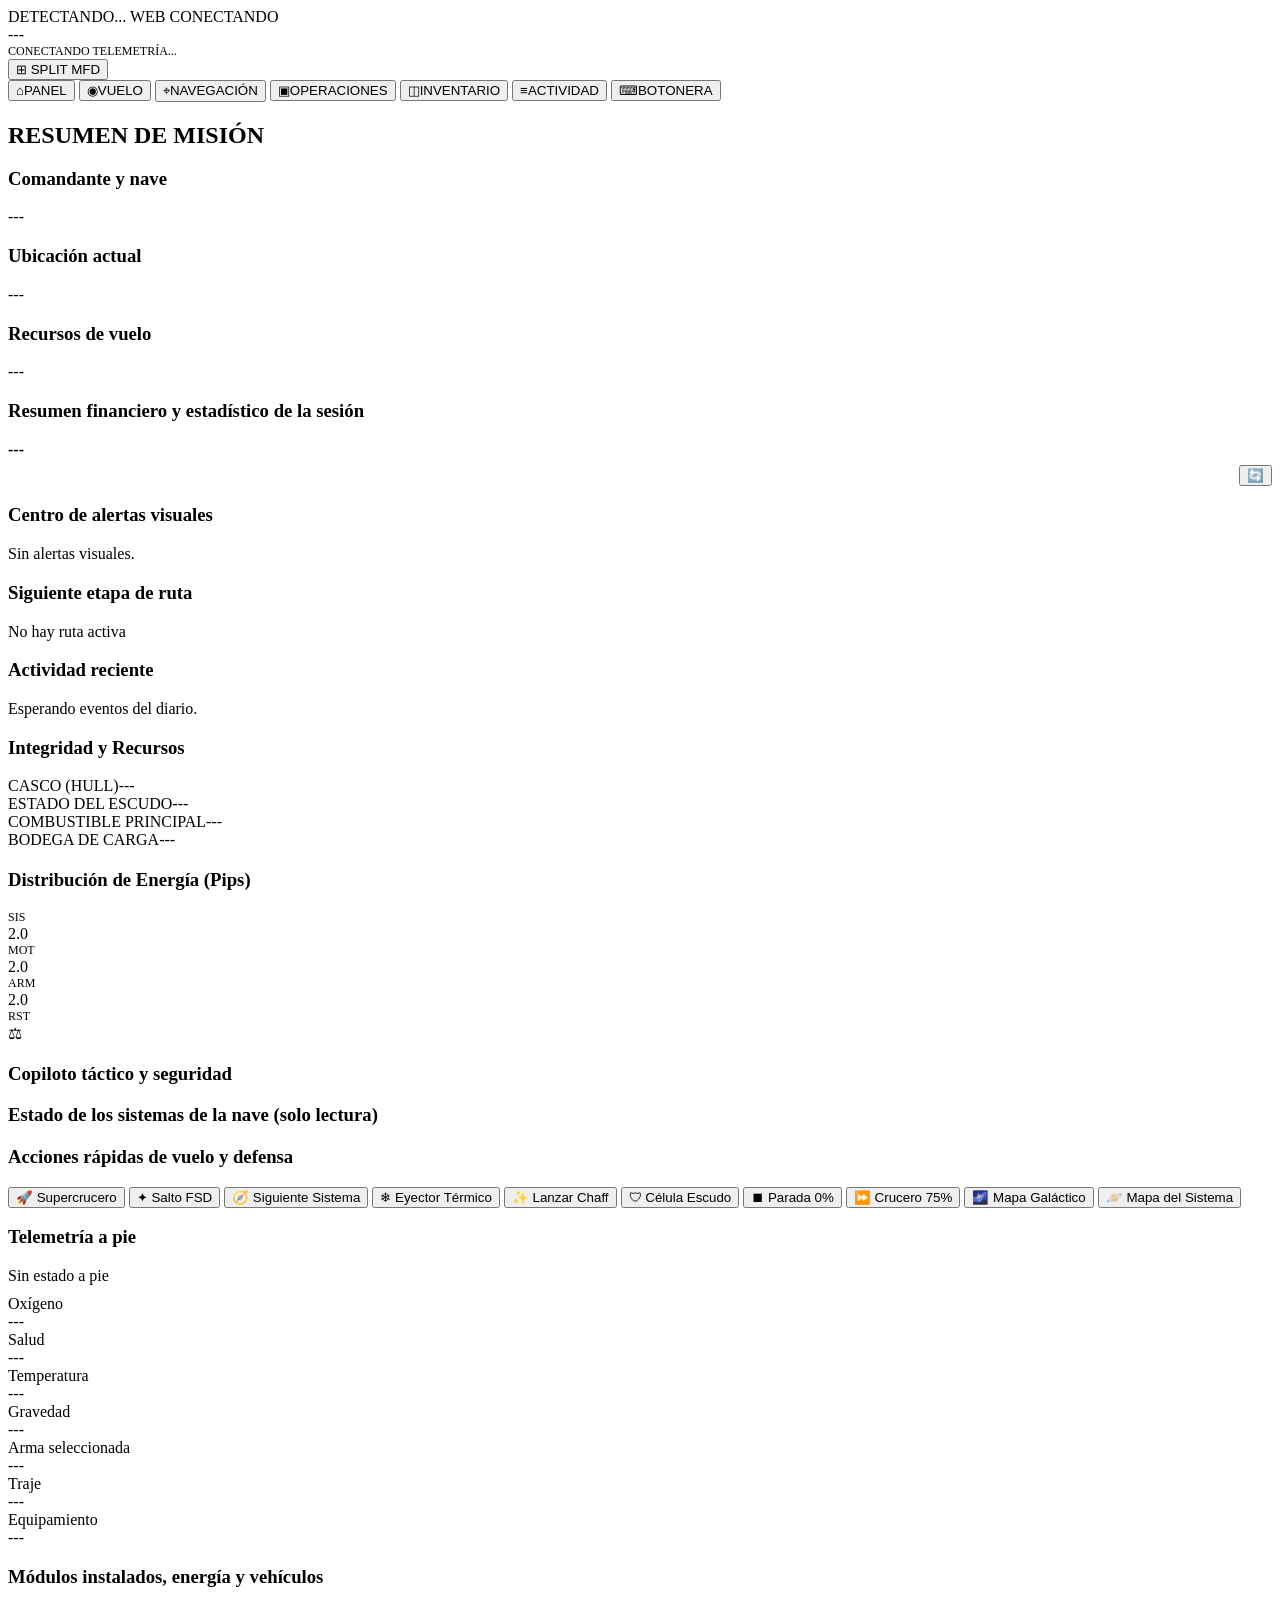
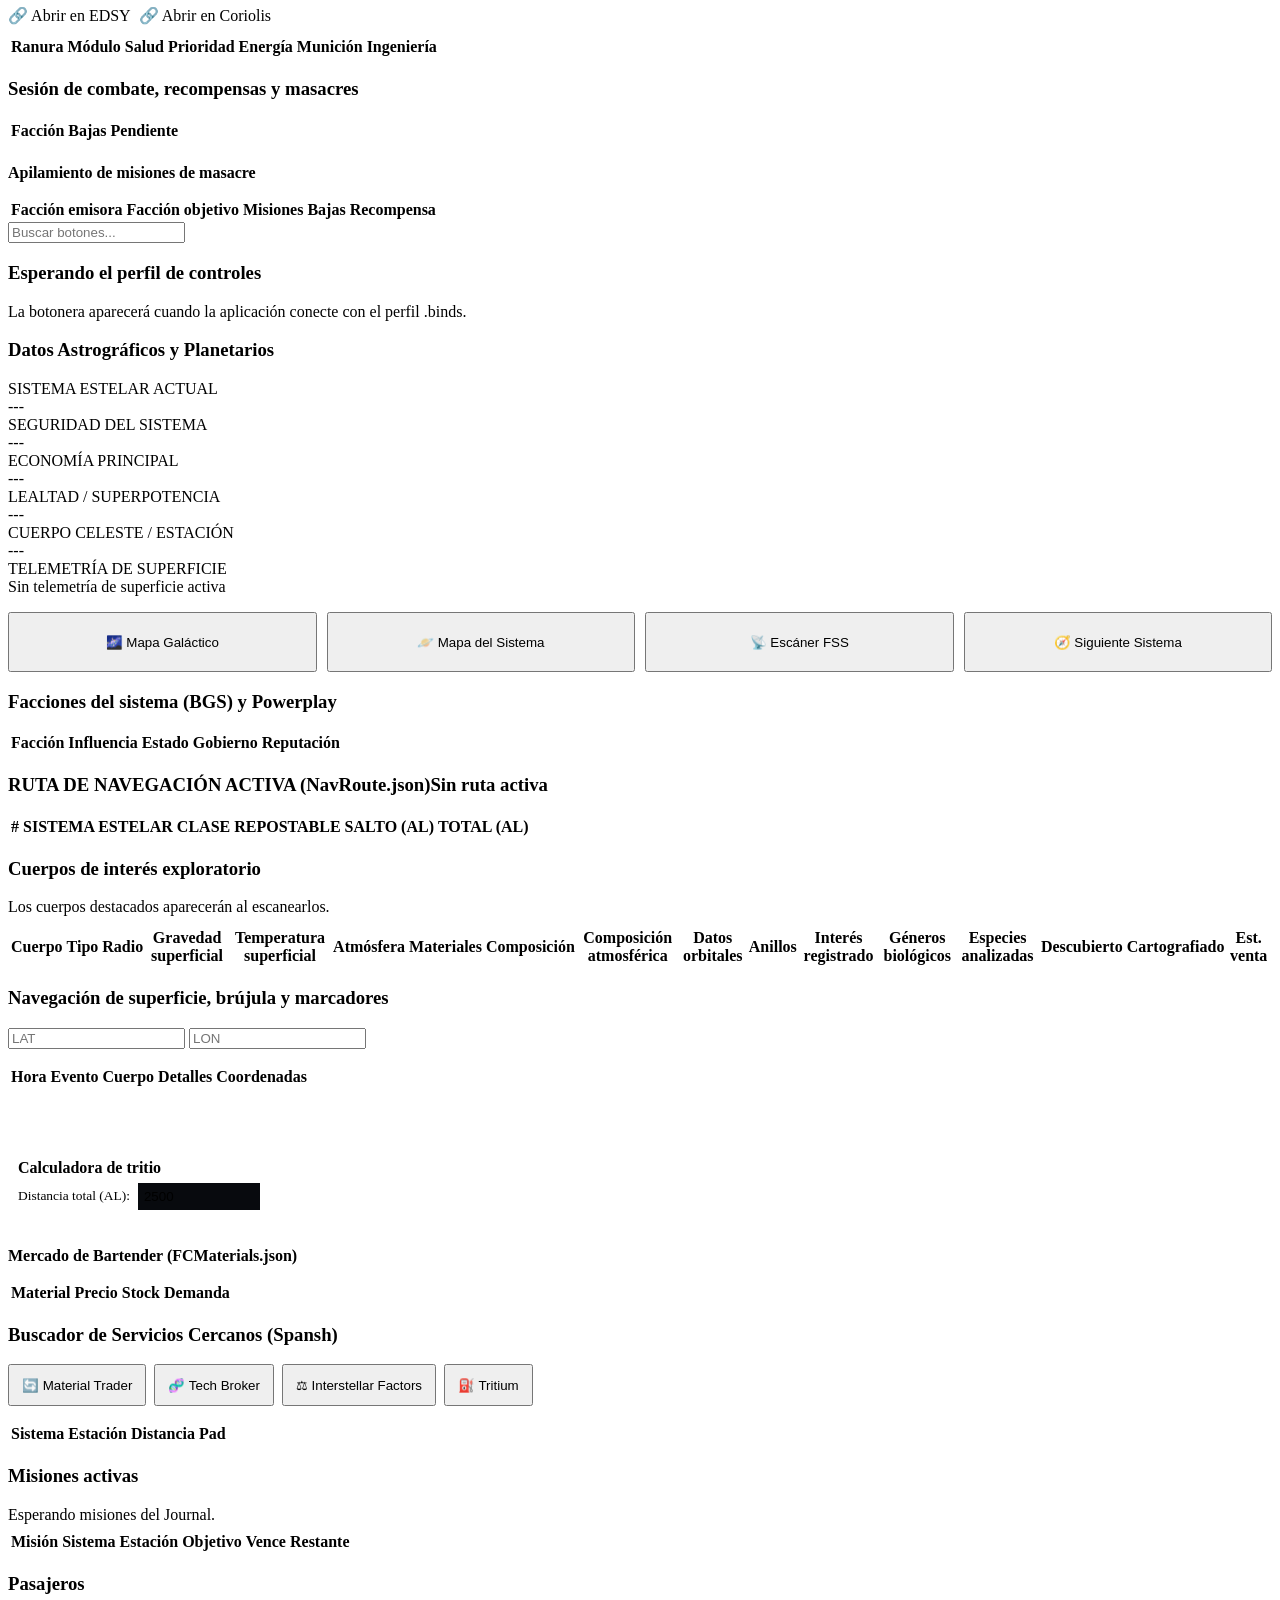
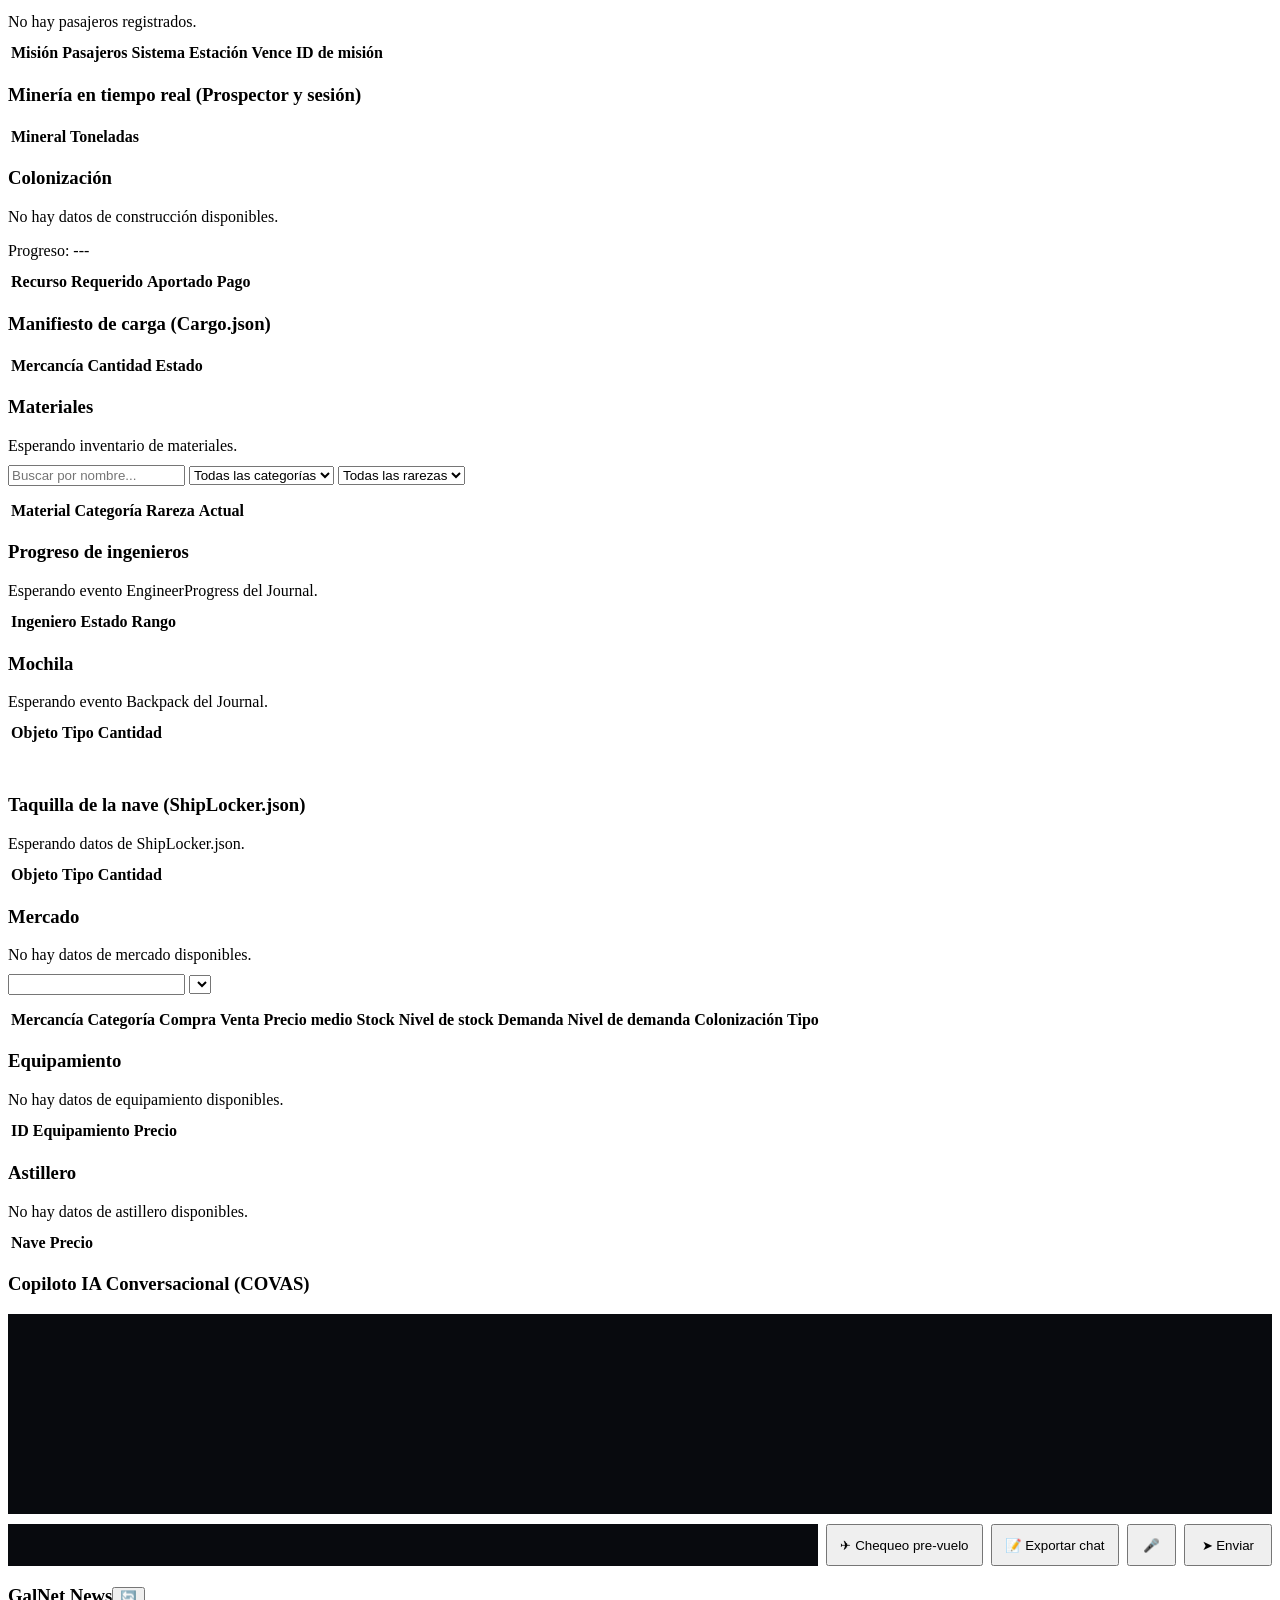
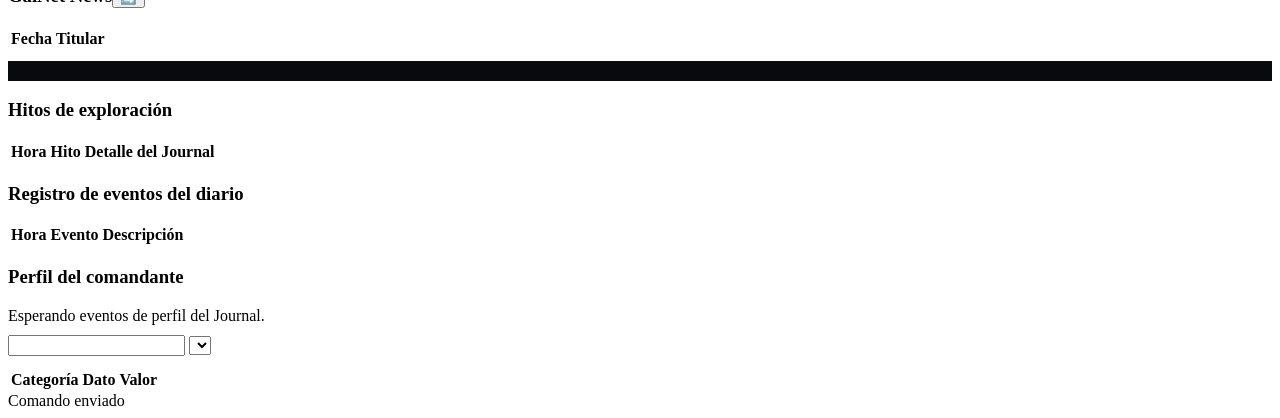
==== commit e4c20c2d: "v0.2.0-alpha" ====
--- a/Web/index.html
+++ b/Web/index.html
@@ -13,701 +13,7 @@
 <meta name="viewport" content="width=device-width, initial-scale=1.0, maximum-scale=1.0, user-scalable=no" />
 <link rel="icon" href="/favicon.ico" type="image/x-icon" />
 <title>HUDnopy // MFD WEB HUD</title>
-<style>
-  :root {
-    --hud-accent: #FF7100;
-    --hud-secondary: #FFB300;
-    --hud-bg: #07080A;
-    --hud-panel: #0E1116;
-    --hud-panel-alt: #131820;
-    --hud-text: #F2F4F8;
-    --hud-muted: #8C96A6;
-    --hud-danger: #FF2E4C;
-    --hud-ok: #00E676;
-  }
-  * { box-sizing: border-box; margin: 0; padding: 0; user-select: none; }
-  * { scrollbar-width: none; }
-  *::-webkit-scrollbar { display: none; }
-  body:not(.localized) { visibility: hidden; }
-  html { font-size: 100%; }
-  body {
-    background-color: var(--hud-bg);
-    background-image:
-      radial-gradient(circle at 50% 0%, rgba(255, 113, 0, 0.10), transparent 60%),
-      linear-gradient(rgba(255,255,255,0.015) 1px, transparent 1px),
-      linear-gradient(90deg, rgba(255,255,255,0.015) 1px, transparent 1px);
-    background-size: 100% 100%, 28px 28px, 28px 28px;
-    color: var(--hud-text);
-    font-family: 'Segoe UI', 'Consolas', sans-serif;
-    min-height: 100vh;
-    display: flex;
-    flex-direction: column;
-    width: 100%;
-  }
-  button, input, select { font-family: inherit; }
-  header {
-    display: flex;
-    flex-wrap: wrap;
-    justify-content: space-between;
-    align-items: center;
-    padding: 12px 20px;
-    background: var(--hud-panel);
-    border-bottom: 2px solid var(--hud-accent);
-    box-shadow: 0 2px 18px rgba(0,0,0,0.7);
-    gap: 12px;
-    min-width: 0;
-  }
-  .brand {
-    display: flex;
-    align-items: center;
-    gap: 12px;
-  }
-  .brand-badge {
-    background: var(--hud-accent);
-    color: #000;
-    font-weight: 900;
-    padding: 4px 10px;
-    letter-spacing: 1.5px;
-    font-size: 0.85rem;
-    clip-path: polygon(0 0, calc(100% - 8px) 0, 100% 8px, 100% 100%, 0 100%);
-  }
-  .connection-badge {
-    color: var(--hud-muted);
-    border: 1px solid var(--hud-muted);
-    padding: 3px 6px;
-    font-size: 0.62rem;
-    font-weight: 700;
-    letter-spacing: 0.5px;
-    white-space: nowrap;
-  }
-  .brand-title {
-    font-size: 1.15rem;
-    font-weight: 800;
-    letter-spacing: 2px;
-    color: var(--hud-accent);
-    text-transform: uppercase;
-  }
-  .header-telemetry {
-    display: flex;
-    flex-wrap: wrap;
-    gap: 18px;
-    align-items: center;
-    font-size: 0.9rem;
-    min-width: 0;
-  }
-  .telemetry-pill {
-    background: var(--hud-panel-alt);
-    border: 1px solid rgba(255,255,255,0.12);
-    border-left: 3px solid var(--hud-accent);
-    padding: 5px 12px;
-  }
-  .telemetry-pill span.lbl {
-    color: var(--hud-muted);
-    font-size: 0.72rem;
-    text-transform: uppercase;
-    display: block;
-  }
-  .telemetry-pill span.val {
-    font-weight: 700;
-    color: var(--hud-text);
-  }
-  nav.tabs {
-    display: flex;
-    background: #0A0D12;
-    border-bottom: 1px solid rgba(255,255,255,0.1);
-    overflow: hidden;
-  }
-  nav.section-tabs {
-    display: flex;
-    flex-wrap: wrap;
-    gap: 6px;
-    margin-bottom: 14px;
-  }
-  nav.section-tabs button {
-    flex: 1 1 auto;
-    min-width: 0;
-    padding: 8px 12px;
-    border: 1px solid rgba(255,255,255,0.12);
-    background: var(--hud-panel-alt);
-    color: var(--hud-muted);
-    font-size: 0.76rem;
-    letter-spacing: 0.5px;
-  }
-  nav.section-tabs button.active {
-    color: var(--hud-accent);
-    border-color: var(--hud-accent);
-  }
-  .module-section:not(.active) { display: none; }
-  .module-section.active { display: block; }
-  .dashboard-summary.module-section.active,
-  .dashboard-overview.module-section.active { display: grid; }
-  .tab-view.active { min-height: 0; }
-  .tab-view.active > .grid-dashboard > .module-section.active { display: block; }
-  .tab-view.active > .dashboard-summary.module-section.active,
-  .tab-view.active > .dashboard-overview.module-section.active { display: grid; }
-  .section-tabs-empty { display: none; }
-  .tab-view:not(.active) { display: none; }
-  .tab-view.active { display: block; }
-  @media (max-width: 520px) {
-    nav.section-tabs { gap: 4px; }
-    nav.section-tabs button { flex: 1 1 auto; padding: 8px 7px; }
-  }
-  .workspace {
-    display: flex;
-    flex: 1;
-    min-height: 0;
-    min-width: 0;
-    width: 100%;
-  }
-  .workspace main {
-    flex: 1;
-    min-width: 0;
-    width: auto;
-    margin: 0 auto;
-  }
-  .workspace.layout-left { flex-direction: row; }
-  .workspace.layout-right { flex-direction: row-reverse; }
-  .workspace.layout-top { flex-direction: column; }
-  .workspace.layout-bottom { flex-direction: column-reverse; }
-  .workspace.layout-left nav.tabs,
-  .workspace.layout-right nav.tabs {
-    flex-direction: column;
-    width: max-content;
-    min-width: 0;
-    max-width: min(320px, 40vw);
-    flex-shrink: 0;
-    overflow-x: hidden;
-    overflow-y: auto;
-  }
-  .workspace.layout-left nav.tabs button,
-  .workspace.layout-right nav.tabs button {
-    min-width: max-content;
-    white-space: nowrap;
-  }
-  .workspace.layout-left nav.tabs {
-    border-bottom: none;
-    border-right: 1px solid rgba(255,255,255,0.1);
-  }
-  .workspace.layout-right nav.tabs {
-    border-bottom: none;
-    border-left: 1px solid rgba(255,255,255,0.1);
-  }
-  .workspace.layout-left nav.tabs button,
-  .workspace.layout-right nav.tabs button {
-    flex: 0 0 auto;
-    min-width: 0;
-    text-align: left;
-    border-bottom: none;
-    border-left: 3px solid transparent;
-    display: flex;
-    align-items: center;
-    gap: 10px;
-  }
-  .workspace.layout-left nav.tabs button.active,
-  .workspace.layout-right nav.tabs button.active {
-    border-left-color: var(--hud-accent);
-  }
-  .workspace.layout-right nav.tabs button {
-    border-left: none;
-    border-right: 3px solid transparent;
-  }
-  .workspace.layout-right nav.tabs button.active {
-    border-right-color: var(--hud-accent);
-  }
-  .workspace.layout-bottom nav.tabs {
-    border-top: 1px solid rgba(255,255,255,0.1);
-    border-bottom: none;
-  }
-  .nav-icon {
-    font-family: 'Segoe UI Symbol', 'Noto Sans Symbols 2', sans-serif;
-    font-size: 1.15rem;
-    line-height: 1;
-    min-width: 1.35rem;
-    text-align: center;
-  }
-  @media (max-width: 720px) {
-    .workspace.layout-left nav.tabs,
-    .workspace.layout-right nav.tabs {
-      width: 64px;
-      flex: 0 0 64px;
-    }
-    .workspace.layout-left nav.tabs button,
-    .workspace.layout-right nav.tabs button {
-      justify-content: center;
-      padding: 14px 6px;
-      font-size: 0;
-      letter-spacing: 0;
-    }
-    .workspace.layout-left nav.tabs button > span:not(.nav-icon),
-    .workspace.layout-right nav.tabs button > span:not(.nav-icon) {
-      display: none;
-    }
-    .workspace.layout-left nav.tabs button .nav-icon,
-    .workspace.layout-right nav.tabs button .nav-icon {
-      font-size: 1.3rem;
-    }
-    header {
-      padding: 10px 12px;
-    }
-    .brand {
-      min-width: 0;
-      flex-wrap: wrap;
-    }
-    .brand-title {
-      font-size: 0.95rem;
-      letter-spacing: 1px;
-    }
-    .header-telemetry {
-      gap: 6px;
-      width: 100%;
-      min-width: 0;
-    }
-    .telemetry-pill {
-      flex: 1 1 100px;
-      min-width: 0;
-      padding: 5px 8px;
-      overflow-wrap: anywhere;
-    }
-    main {
-      padding: 12px;
-    }
-  }
-  nav.tabs button {
-    flex: 1;
-    min-width: 140px;
-    background: transparent;
-    color: var(--hud-muted);
-    border: none;
-    border-bottom: 3px solid transparent;
-    padding: 14px 16px;
-    font-size: 0.88rem;
-    font-weight: 700;
-    letter-spacing: 1.2px;
-    text-transform: uppercase;
-    cursor: pointer;
-    transition: all 0.15s ease;
-  }
-  nav.tabs button:hover {
-    color: var(--hud-text);
-    background: rgba(255,255,255,0.03);
-  }
-  nav.tabs button.active {
-    color: var(--hud-accent);
-    border-bottom-color: var(--hud-accent);
-    background: rgba(255, 113, 0, 0.08);
-  }
-  main {
-    flex: 1;
-    padding: 18px;
-    max-width: 1600px;
-    width: 100%;
-    margin: 0 auto;
-  }
-  .tab-view { display: none; }
-  .tab-view.active { display: block; }
-  body.hide-nav-labels .workspace.layout-left nav.tabs,
-  body.hide-nav-labels .workspace.layout-right nav.tabs {
-    width: 64px;
-    flex-basis: 64px;
-  }
-  body.hide-nav-labels nav.tabs .nav-label { display: none; }
-  body.hide-nav-labels .workspace.layout-left nav.tabs button,
-  body.hide-nav-labels .workspace.layout-right nav.tabs button {
-    justify-content: center;
-    padding-left: 6px;
-    padding-right: 6px;
-    gap: 0;
-  }
-  .grid-dashboard {
-    display: grid;
-    grid-template-columns: repeat(auto-fit, minmax(min(100%, 270px), 1fr));
-    gap: 16px;
-  }
-  .wide-card { grid-column: span 2; }
-  .full-width-card { grid-column: 1 / -1; }
-  .dashboard-summary {
-    display: grid;
-    grid-template-columns: repeat(3, minmax(0, 1fr));
-    gap: 12px;
-    margin-bottom: 16px;
-  }
-  .dashboard-overview {
-    display: grid;
-    grid-template-columns: repeat(2, minmax(0, 1fr));
-    gap: 16px;
-  }
-  .future-feature {
-    border-top-color: var(--hud-muted);
-  }
-  .future-feature h3 {
-    color: var(--hud-muted);
-  }
-  .table-scroll {
-    overflow-x: auto;
-    max-width: 100%;
-  }
-  .table-scroll .hud-table {
-    min-width: 440px;
-  }
-  .dashboard-summary .val {
-    color: var(--hud-accent);
-    font-weight: 800;
-    overflow-wrap: anywhere;
-  }
-  @media (max-width: 520px) {
-    .grid-dashboard,
-    .dashboard-summary,
-    .dashboard-overview {
-      grid-template-columns: minmax(0, 1fr);
-    }
-    .status-matrix {
-      grid-template-columns: repeat(auto-fit, minmax(min(100%, 145px), 1fr));
-    }
-    .wide-card {
-      grid-column: auto !important;
-    }
-    .dashboard-overview .hud-card {
-      grid-column: auto;
-    }
-  }
-  .hud-card {
-    background: var(--hud-panel);
-    border: 1px solid rgba(255,255,255,0.12);
-    border-top: 2px solid var(--hud-accent);
-    padding: 16px;
-    position: relative;
-  }
-  .hud-card h3 {
-    color: var(--hud-accent);
-    font-size: 0.88rem;
-    letter-spacing: 1.5px;
-    text-transform: uppercase;
-    margin-bottom: 14px;
-    display: flex;
-    flex-wrap: wrap;
-    gap: 4px 8px;
-    justify-content: space-between;
-    align-items: center;
-    overflow-wrap: anywhere;
-    border-bottom: 1px solid rgba(255,255,255,0.07);
-    padding-bottom: 8px;
-  }
-  .hud-card h3 > * { min-width: 0; overflow-wrap: anywhere; }
-  .hud-card p { overflow-wrap: anywhere; }
-  .bar-group { margin-bottom: 12px; }
-  .bar-header {
-    display: flex;
-    justify-content: space-between;
-    font-size: 0.82rem;
-    margin-bottom: 5px;
-  }
-  .bar-track {
-    width: 100%;
-    height: 12px;
-    background: #050608;
-    border: 1px solid rgba(255,255,255,0.18);
-    overflow: hidden;
-  }
-  .bar-fill {
-    height: 100%;
-    background: var(--hud-accent);
-    transition: width 0.25s ease;
-  }
-  #barShield { background: var(--hud-secondary); }
-  .status-matrix {
-    display: grid;
-    grid-template-columns: repeat(auto-fill, minmax(145px, 1fr));
-    gap: 10px;
-  }
-  .flag-btn {
-    background: var(--hud-panel-alt);
-    border: 1px solid rgba(255,255,255,0.12);
-    color: var(--hud-muted);
-    padding: 12px 10px;
-    text-align: center;
-    display: flex;
-    flex-direction: column;
-    align-items: center;
-    gap: 5px;
-  }
-  .flag-btn.on {
-    background: rgba(255, 113, 0, 0.18);
-    border-color: var(--hud-accent);
-    color: var(--hud-accent);
-    box-shadow: inset 0 0 12px rgba(255, 113, 0, 0.25);
-  }
-  .flag-btn.danger.on {
-    background: rgba(255, 46, 76, 0.22);
-    border-color: var(--hud-danger);
-    color: var(--hud-danger);
-  }
-  .flag-btn .state-dot {
-    font-size: 0.7rem;
-    font-weight: 800;
-    letter-spacing: 1px;
-  }
-  .pips-container {
-    display: grid;
-    grid-template-columns: repeat(4, 1fr);
-    gap: 10px;
-    margin-top: 8px;
-  }
-  .pip-col {
-    background: var(--hud-panel-alt);
-    border: 1px solid rgba(255,255,255,0.12);
-    padding: 12px 8px;
-    text-align: center;
-    cursor: pointer;
-  }
-  .pip-col:hover { border-color: var(--hud-accent); }
-  .pip-val {
-    font-size: 1.4rem;
-    font-weight: 800;
-    color: var(--hud-accent);
-    margin: 6px 0;
-  }
-  .deck-category {
-    margin-bottom: 22px;
-  }
-  .deck-category h4 {
-    color: var(--hud-secondary);
-    text-transform: uppercase;
-    letter-spacing: 1.4px;
-    font-size: 0.85rem;
-    margin-bottom: 10px;
-    border-left: 3px solid var(--hud-accent);
-    padding-left: 10px;
-  }
-  .deck-grid {
-    display: grid;
-    grid-template-columns: repeat(auto-fill, minmax(175px, 1fr));
-    gap: 12px;
-  }
-  .flight-action-grid .deck-button {
-    min-width: 0;
-    min-height: 64px;
-    padding: 10px 8px;
-    overflow-wrap: anywhere;
-  }
-  .flight-action-grid {
-    grid-template-columns: repeat(auto-fit, minmax(min(100%, 175px), 1fr));
-  }
-  .deck-button {
-    background: linear-gradient(180deg, #161B24 0%, #0D1016 100%);
-    border: 1px solid rgba(255,255,255,0.16);
-    border-bottom: 3px solid var(--hud-accent);
-    color: var(--hud-text);
-    font-size: 0.84rem;
-    font-weight: 700;
-    padding: 16px 12px;
-    border-radius: 2px;
-    cursor: pointer;
-    display: flex;
-    flex-direction: column;
-    align-items: center;
-    justify-content: center;
-    gap: 8px;
-    min-height: 105px;
-    transition: transform 0.08s ease, border-color 0.15s ease, box-shadow 0.15s ease;
-  }
-  .deck-button:hover {
-    border-color: var(--hud-accent);
-    box-shadow: 0 0 14px rgba(255, 113, 0, 0.25);
-  }
-  .deck-button:active {
-    transform: scale(0.96);
-  }
-  .deck-icon { font-size: 1.65rem; }
-  .deck-title { font-size: 0.84rem; font-weight: 700; text-align: center; }
-  .deck-bind {
-    font-size: 0.72rem;
-    font-weight: 400;
-    color: var(--hud-accent);
-    background: rgba(0,0,0,0.45);
-    padding: 2px 8px;
-    border: 1px solid rgba(255,255,255,0.1);
-    font-family: 'Consolas', monospace;
-  }
-  table.hud-table {
-    width: 100%;
-    border-collapse: collapse;
-    font-size: 0.86rem;
-  }
-  table.hud-table th, table.hud-table td {
-    padding: 9px 10px;
-    text-align: left;
-    border-bottom: 1px solid rgba(255,255,255,0.07);
-  }
-  table.hud-table th {
-    color: var(--hud-muted);
-    font-size: 0.75rem;
-    text-transform: uppercase;
-  }
-  @media (max-width: 520px) {
-    table.hud-table { font-size: 0.76rem; }
-    table.hud-table th, table.hud-table td { padding: 7px 6px; }
-  }
-  table.hud-table tr.current-system {
-    background-color: color-mix(in srgb, var(--hud-accent) 12%, var(--hud-panel-alt));
-  }
-  table.hud-table th.route-centered,
-  table.hud-table td.route-centered {
-    text-align: center;
-  }
-  .route-fuel-indicator {
-    font-size: 1.1rem;
-    font-weight: 800;
-  }
-  .route-fuel-yes { color: var(--hud-ok); }
-  .route-fuel-no { color: var(--hud-danger); }
-  .badge-fuel {
-    background: rgba(0, 230, 118, 0.15);
-    color: #00E676;
-    border: 1px solid #00E676;
-    padding: 1px 6px;
-    font-size: 0.72rem;
-    font-weight: 700;
-  }
-  .operations-section { margin-bottom: 16px; }
-  .material-filters {
-    display: grid;
-    grid-template-columns: repeat(auto-fit, minmax(min(100%, 170px), 1fr));
-    gap: 8px;
-    margin-bottom: 10px;
-  }
-  .material-filters input,
-  .material-filters select {
-    width: 100%;
-    min-width: 0;
-    padding: 8px;
-    background: var(--hud-panel-alt);
-    border: 1px solid rgba(255,255,255,0.2);
-    color: var(--hud-text);
-    font: inherit;
-    user-select: text;
-  }
-  .material-filters input::placeholder { color: var(--hud-muted); }
-  .material-filters select option { background: var(--hud-panel); }
-  .carrier-cards { margin-bottom: 12px; }
-  .carrier-cards[hidden] { display: none; }
-  .carrier-card { background: var(--hud-panel-alt); border: 1px solid var(--hud-accent); padding: 10px; min-width: 0; margin-bottom: 10px; }
-  .carrier-metrics { display: grid; grid-template-columns: minmax(0, 1fr); gap: 12px; }
-  .carrier-metric { min-width: 0; }
-  .carrier-jump { max-width: 320px; }
-  .carrier-card-title { color: var(--hud-accent); font-weight: 700; margin-bottom: 6px; }
-  .carrier-card-row { margin-top: 4px; overflow-wrap: anywhere; }
-  .carrier-card-label { color: var(--hud-muted); }
-  .carrier-card-value { font-weight: 600; }
-  .carrier-metric .bar-header { gap: 8px; }
-  .carrier-metric-values { text-align: right; overflow-wrap: anywhere; }
-  .carrier-metric .bar-track { margin-top: 2px; }
-  .carrier-metric .bar-fill.fuel { background: var(--hud-secondary); }
-  #toast {
-    position: fixed;
-    bottom: 20px;
-    right: 20px;
-    background: var(--hud-panel);
-    border: 1px solid var(--hud-accent);
-    border-left: 5px solid var(--hud-accent);
-    color: var(--hud-text);
-    padding: 12px 18px;
-    font-size: 0.88rem;
-    font-weight: 600;
-    box-shadow: 0 6px 20px rgba(0,0,0,0.8);
-    opacity: 0;
-    pointer-events: none;
-    transition: opacity 0.2s ease;
-    z-index: 999;
-  }
-  #toast.show { opacity: 1; }
-  #alertToast {
-    position: fixed;
-    z-index: 20;
-    top: 16px;
-    left: 50%;
-    width: min(600px, calc(100vw - 32px));
-    padding: 18px 20px;
-    color: var(--hud-text);
-    background: var(--hud-panel-alt);
-    border: 2px solid var(--hud-danger);
-    box-shadow: 0 8px 30px #000b;
-    opacity: 0;
-    transform: translate(-50%, -8px);
-    pointer-events: none;
-    transition: opacity .2s, transform .2s;
-  }
-  #alertToast.show { opacity: 1; transform: translate(-50%, 0); }
-  #alertToast.alert-warning { border-color: #FFB300; }
-  #alertToast.alert-information { border-color: var(--hud-accent); }
-  #alertToastTitle { color: var(--hud-danger); font-weight: 900; font-size: 1.15rem; }
-  #alertToast.alert-warning #alertToastTitle { color: #FFB300; }
-  #alertToast.alert-information #alertToastTitle { color: var(--hud-accent); }
-  #alertToastMessage { margin-top: 6px; font-size: 1rem; }
-  .alert-list { display: grid; gap: 8px; }
-  .alert-item { padding: 10px 12px; background: var(--hud-panel-alt); border-left: 3px solid var(--hud-secondary); }
-  .alert-item.alert-critical { border-left-color: var(--hud-danger); }
-  .alert-item.alert-warning { border-left-color: #ffb300; }
-  .alert-item-title { font-weight: 800; }
-  .alert-item-message { margin-top: 4px; color: var(--hud-muted); font-size: .9rem; }
-  .alert-time { float: right; color: var(--hud-muted); font: .75rem Consolas, monospace; }
-  .nav-telemetry-grid { display: grid; grid-template-columns: repeat(auto-fit, minmax(min(100%, 180px), 1fr)); gap: 18px 22px; }
-  .nav-telemetry-item { min-width: 0; }
-  .nav-telemetry-label { color: var(--hud-muted); font-size: .72rem; }
-  .nav-telemetry-value { margin-top: 3px; font-weight: 700; overflow-wrap: anywhere; }
-  .deck-search {
-    display: block;
-    margin: 0 0 14px;
-    width: min(100%, 420px);
-    padding: 8px;
-    background: var(--hud-panel-alt);
-    border: 1px solid rgba(255,255,255,0.2);
-    color: var(--hud-text);
-    font: inherit;
-    user-select: text;
-  }
-  .deck-search::placeholder { color: var(--hud-muted); }
-  .deck-search:focus { outline: 1px solid var(--hud-accent); border-color: var(--hud-accent); }
-  .channel-enabled { color: var(--hud-ok); font-weight: 700; }
-  .channel-disabled { color: var(--hud-muted); }
-  .channel-pending { color: var(--hud-secondary); }
-  #activeAlertBanner {
-    position: sticky;
-    top: 0;
-    z-index: 15;
-    padding: 12px 18px;
-    color: #080A0E;
-    background: var(--hud-danger);
-    font-weight: 900;
-    box-shadow: 0 5px 18px #000b;
-  }
-  #activeAlertBanner.alert-warning { background: #FFB300; }
-  #activeAlertBanner.alert-information { background: var(--hud-accent); }
-  #activeAlertBanner[hidden] { display: none; }
-  #activeAlertBannerTitle { font-size: 1rem; }
-  #activeAlertBannerMessage { margin-top: 3px; font-size: .9rem; font-weight: 700; }
-  #webLandingPadBanner {
-    padding: 10px 16px;
-    background: var(--hud-panel-alt);
-    border: 2px solid var(--hud-accent);
-    color: var(--hud-text);
-    font-weight: 800;
-    margin: 10px 14px 0;
-  }
-  #webLandingPadBanner[hidden] { display: none; }
-  .split-mfd-btn {
-    background: var(--hud-panel-alt);
-    border: 1px solid rgba(255,255,255,0.2);
-    color: var(--hud-accent);
-    font: 700 0.78rem 'Consolas', monospace;
-    padding: 5px 10px;
-    cursor: pointer;
-    margin-left: 8px;
-  }
-  .split-mfd-btn.active { background: var(--hud-accent); color: #080A0E; }
-  @media (min-width: 900px) {
-    body.split-mfd #tab-dashboard.active .module-section { display: grid !important; }
-  }
-</style>
+  <link rel="stylesheet" href="/styles.css" />
 </head>
 <body>
   <header>
@@ -934,40 +240,6 @@
           </div>
         </div>
 
-        <div class="hud-card wide-card module-section" data-section-title="Portanaves" data-section-key="carrier">
-          <h3 id="carrierTitle"></h3>
-          <p id="carrierStatus" style="color:var(--hud-muted);margin-bottom:6px;"></p>
-          <p id="webCarrierCountdown" style="color:var(--hud-secondary);font-family:Consolas,monospace;font-weight:800;font-size:1.05rem;margin-bottom:6px;" hidden></p>
-          <div id="carrierCards" class="carrier-cards" hidden></div>
-          <div class="table-scroll" id="carrierTableContainer"><table class="hud-table">
-            <thead><tr><th id="carrierFieldHeader" data-carrier-key="field"></th><th id="carrierValueHeader" data-carrier-key="value"></th></tr></thead>
-            <tbody id="carrierTableBody"></tbody>
-          </table></div>
-          <div style="margin-top:14px;padding:10px;border:1px solid var(--hud-border);background:var(--hud-panel-alt);">
-            <h4 style="color:var(--hud-accent);margin-bottom:6px;"><span data-flight-key="tritiumCalcTitle">Calculadora de tritio</span></h4>
-            <div style="display:flex;gap:8px;align-items:center;flex-wrap:wrap;margin-bottom:6px;">
-              <label for="webCarrierRouteLy" data-flight-key="tritiumDistanceLabel" style="color:var(--hud-muted);font-size:0.84rem;">Distancia total (AL):</label>
-              <input id="webCarrierRouteLy" type="number" value="2500" style="width:110px;padding:6px;background:#080A0E;color:var(--hud-text);border:1px solid var(--hud-border);" />
-            </div>
-            <div id="webCarrierTritiumResult" style="color:var(--hud-secondary);font-weight:700;"></div>
-            <div id="webCarrierUpkeepRunway" style="color:var(--hud-muted);font-size:0.8rem;margin-top:6px;"></div>
-          </div>
-          <div id="webCarrierCargoSection" style="margin-top:14px;" hidden>
-            <h4 style="color:var(--hud-accent);margin-bottom:6px;"><span data-flight-key="carrierCargoTitle">Bodega del portanaves (Frontier cAPI)</span></h4>
-            <div class="table-scroll"><table class="hud-table">
-              <thead><tr><th data-translation-key="commodity">Mercancía</th><th data-translation-key="quantity">Cantidad</th><th data-translation-key="originSystem">Sistema de origen</th></tr></thead>
-              <tbody id="webCarrierCargoTableBody"></tbody>
-            </table></div>
-          </div>
-          <div style="margin-top:14px;">
-            <h4 style="color:var(--hud-accent);margin-bottom:6px;"><span data-flight-key="fcMaterialsTitle">Mercado de Bartender (FCMaterials.json)</span></h4>
-            <p id="webCarrierMaterialsStatus" style="color:var(--hud-muted);margin-bottom:8px;"></p>
-            <div class="table-scroll"><table class="hud-table">
-              <thead><tr><th data-translation-key="material">Material</th><th data-translation-key="price">Precio</th><th data-translation-key="stock">Stock</th><th data-translation-key="demand">Demanda</th></tr></thead>
-              <tbody id="webCarrierMaterialsTableBody"></tbody>
-            </table></div>
-          </div>
-        </div>
         <div class="hud-card wide-card module-section" data-section-title="Ruta" data-section-key="route">
           <h3><span data-flight-key="routeTitle">RUTA DE NAVEGACIÓN ACTIVA (NavRoute.json)</span><span id="routeCount">Sin ruta activa</span></h3>
           <div class="table-scroll"><table class="hud-table">
@@ -1004,6 +276,54 @@
           <div class="table-scroll"><table class="hud-table">
             <thead><tr><th data-translation-key="time">Hora</th><th data-translation-key="event">Evento</th><th data-translation-key="body">Cuerpo</th><th data-translation-key="details">Detalles</th><th data-translation-key="coordinates">Coordenadas</th></tr></thead>
             <tbody id="surfaceEventsTableBody"></tbody>
+          </table></div>
+        </div>
+        <div class="hud-card wide-card module-section" data-section-title="Portanaves" data-section-key="carrier">
+          <h3 id="carrierTitle"></h3>
+          <p id="carrierStatus" style="color:var(--hud-muted);margin-bottom:6px;"></p>
+          <p id="webCarrierCountdown" style="color:var(--hud-secondary);font-family:Consolas,monospace;font-weight:800;font-size:1.05rem;margin-bottom:6px;" hidden></p>
+          <div id="carrierCards" class="carrier-cards" hidden></div>
+          <div class="table-scroll" id="carrierTableContainer"><table class="hud-table">
+            <thead><tr><th id="carrierFieldHeader" data-carrier-key="field"></th><th id="carrierValueHeader" data-carrier-key="value"></th></tr></thead>
+            <tbody id="carrierTableBody"></tbody>
+          </table></div>
+          <div style="margin-top:14px;padding:10px;border:1px solid var(--hud-border);background:var(--hud-panel-alt);">
+            <h4 style="color:var(--hud-accent);margin-bottom:6px;"><span data-flight-key="tritiumCalcTitle">Calculadora de tritio</span></h4>
+            <div style="display:flex;gap:8px;align-items:center;flex-wrap:wrap;margin-bottom:6px;">
+              <label for="webCarrierRouteLy" data-flight-key="tritiumDistanceLabel" style="color:var(--hud-muted);font-size:0.84rem;">Distancia total (AL):</label>
+              <input id="webCarrierRouteLy" type="number" value="2500" style="width:110px;padding:6px;background:#080A0E;color:var(--hud-text);border:1px solid var(--hud-border);" />
+            </div>
+            <div id="webCarrierTritiumResult" style="color:var(--hud-secondary);font-weight:700;"></div>
+            <div id="webCarrierUpkeepRunway" style="color:var(--hud-muted);font-size:0.8rem;margin-top:6px;"></div>
+          </div>
+          <div id="webCarrierCargoSection" style="margin-top:14px;" hidden>
+            <h4 style="color:var(--hud-accent);margin-bottom:6px;"><span data-flight-key="carrierCargoTitle">Bodega del portanaves (Frontier cAPI)</span></h4>
+            <div class="table-scroll"><table class="hud-table">
+              <thead><tr><th data-translation-key="commodity">Mercancía</th><th data-translation-key="quantity">Cantidad</th><th data-translation-key="originSystem">Sistema de origen</th></tr></thead>
+              <tbody id="webCarrierCargoTableBody"></tbody>
+            </table></div>
+          </div>
+          <div style="margin-top:14px;">
+            <h4 style="color:var(--hud-accent);margin-bottom:6px;"><span data-flight-key="fcMaterialsTitle">Mercado de Bartender (FCMaterials.json)</span></h4>
+            <p id="webCarrierMaterialsStatus" style="color:var(--hud-muted);margin-bottom:8px;"></p>
+            <div class="table-scroll"><table class="hud-table">
+              <thead><tr><th data-translation-key="material">Material</th><th data-translation-key="price">Precio</th><th data-translation-key="stock">Stock</th><th data-translation-key="demand">Demanda</th></tr></thead>
+              <tbody id="webCarrierMaterialsTableBody"></tbody>
+            </table></div>
+          </div>
+        </div>
+        <div class="hud-card full-width-card module-section" data-section-title="Servicios Spansh" data-section-key="spansh-services">
+          <h3><span data-flight-key="spanshServicesTitle">Buscador de Servicios Cercanos (Spansh)</span></h3>
+          <div style="display:flex;gap:8px;flex-wrap:wrap;margin-bottom:10px;">
+            <button class="deck-button" style="min-height:42px;padding:0 12px;" onclick="searchWebSpanshService('material_trader')">🔄 Material Trader</button>
+            <button class="deck-button" style="min-height:42px;padding:0 12px;" onclick="searchWebSpanshService('tech_broker')">🧬 Tech Broker</button>
+            <button class="deck-button" style="min-height:42px;padding:0 12px;" onclick="searchWebSpanshService('interstellar_factors')">⚖ Interstellar Factors</button>
+            <button class="deck-button" style="min-height:42px;padding:0 12px;" onclick="searchWebSpanshService('tritium')">⛽ Tritium</button>
+          </div>
+          <p id="webSpanshServiceStatus" style="color:var(--hud-muted);margin-bottom:8px;"></p>
+          <div class="table-scroll"><table class="hud-table">
+            <thead><tr><th data-translation-key="system">Sistema</th><th data-translation-key="station">Estación</th><th data-translation-key="distance">Distancia</th><th data-translation-key="pad">Pad</th></tr></thead>
+            <tbody id="webSpanshServiceTableBody"></tbody>
           </table></div>
         </div>
       </div>
@@ -1215,1766 +535,6 @@
   <div id="toast">Comando enviado</div>
   <div id="alertToast" role="status" aria-live="assertive"><div id="alertToastTitle"></div><div id="alertToastMessage"></div></div>
 
-<script>
-  let lastPayload = null;
-  let lastDeckRenderKey = null;
-  let hasAlertSnapshot = false;
-  let sectionLanguage = null;
-  let sectionTranslations = {};
-  let dashboardTranslations = null;
-  let coreAlertTranslations = null;
-  let materialTranslations = null;
-  let flightTranslations = null;
-  let operationsTranslations = null;
-  let deckTranslations = null;
-  let explorationTranslations = null;
-  let inputTranslations = null;
-  let connectionKey = 'connecting';
-  const activeSectionByTab = new Map();
-  const seenAlertIds = new Set();
-  let alertToastTimer = null;
-  let alertToastId = null;
-  let lastSpanshRenderKey = null;
-  let lastCarrierRenderKey = null;
-  let lastHeaderModulesKey = null;
-  let lastStatusMatrixKey = null;
-  let cachedNumberFormatLang = null;
-  let cachedNumberFormatter = null;
-  function switchTab(tabId, btn) {
-    document.querySelectorAll('.tab-view').forEach(el => el.classList.remove('active'));
-    document.querySelectorAll('nav.tabs button').forEach(el => el.classList.remove('active'));
-    document.getElementById('tab-' + tabId).classList.add('active');
-    btn.classList.add('active');
-    const sections = [...document.querySelectorAll(`#tab-${tabId} .module-section`)];
-    sections.forEach((section, index) => {
-      section.classList.toggle('active', index === 0);
-    });
-    activeSectionByTab.set(`tab-${tabId}`, sections[0]?.dataset.sectionTitle || null);
-    updateSectionTabs();
-  }
-
-  function updateSectionTabs() {
-    const activeTab = document.querySelector('.tab-view.active');
-    const sectionTabs = document.getElementById('sectionTabs');
-    sectionTabs.replaceChildren();
-    const sections = activeTab ? [...activeTab.querySelectorAll('.module-section')] : [];
-    const rememberedSection = activeSectionByTab.get(activeTab?.id);
-    const selectedSection = sections.find(section => section.dataset.sectionTitle === rememberedSection)
-      || sections.find(section => section.classList.contains('active'))
-      || sections[0];
-    sections.forEach((section, index) => {
-      section.classList.toggle('active', section === selectedSection);
-      const button = document.createElement('button');
-      button.type = 'button';
-      const key = section.dataset.sectionKey;
-      if (key && sectionLanguage && !Object.prototype.hasOwnProperty.call(sectionTranslations, key))
-        console.error(`Falta la traducción de la sección: ${key}`);
-      button.textContent = sectionTranslations[key] || section.dataset.sectionLabel || section.dataset.sectionTitle || `Sección ${index + 1}`;
-      if ((key && sectionTranslations[key]) || section.dataset.sectionLabel) button.lang = sectionLanguage;
-      button.classList.toggle('active', section.classList.contains('active'));
-      button.addEventListener('click', () => {
-        activeSectionByTab.set(activeTab.id, section.dataset.sectionTitle);
-        sections.forEach(item => item.classList.toggle('active', item === section));
-        sectionTabs.querySelectorAll('button').forEach(item => item.classList.toggle('active', item === button));
-      });
-      sectionTabs.append(button);
-    });
-  }
-
-  function showToast(msg) {
-    const t = document.getElementById('toast');
-    t.textContent = msg;
-    t.classList.add('show');
-    clearTimeout(window._toastTimer);
-    window._toastTimer = setTimeout(() => t.classList.remove('show'), 2400);
-  }
-
-  function renderTableRows(tableBodyId, items, columns, emptyText) {
-    const body = document.getElementById(tableBodyId);
-    body.replaceChildren();
-    if (!items.length) {
-      const row = document.createElement('tr');
-      const cell = document.createElement('td');
-      cell.colSpan = columns.length;
-      cell.textContent = emptyText;
-      row.append(cell);
-      body.append(row);
-      return;
-    }
-
-    for (const [index, item] of items.entries()) {
-      const row = document.createElement('tr');
-      for (const column of columns) {
-        const cell = document.createElement('td');
-        const value = column(item, index);
-        cell.textContent = value === null || value === undefined || value === '' ? '—' : String(value);
-        row.append(cell);
-      }
-      body.append(row);
-    }
-  }
-
-  function renderSpansh(view) {
-    if (!view) {
-      console.error('Falta la presentación de Spansh recibida del servidor.');
-      return;
-    }
-    const renderKey = JSON.stringify([sectionLanguage, view]);
-    if (renderKey === lastSpanshRenderKey) return;
-    lastSpanshRenderKey = renderKey;
-
-    document.getElementById('spanshTitle').textContent = view.Title;
-    document.getElementById('spanshStatus').textContent = view.Status;
-    document.getElementById('spanshSummary').textContent = view.Summary;
-    document.getElementById('spanshUpdated').textContent = view.Updated;
-    document.getElementById('spanshUpdated').hidden = !view.Updated;
-    document.getElementById('spanshSourceNote').textContent = view.SourceNote;
-    document.getElementById('spanshBodiesTitle').textContent = view.BodiesTitle;
-    document.getElementById('spanshStationsTitle').textContent = view.StationsTitle;
-
-    const headerLabels = {
-      body: view.BodyHeader,
-      type: view.TypeHeader,
-      arrival: view.ArrivalHeader,
-      landable: view.LandableHeader,
-      station: view.StationHeader,
-      stationBody: view.StationBodyHeader,
-      controllingFaction: view.FactionHeader
-    };
-    document.querySelectorAll('[data-spansh-key]').forEach(header => {
-      header.textContent = headerLabels[header.dataset.spanshKey] || '';
-      header.lang = sectionLanguage;
-    });
-
-    const renderRows = (bodyId, items, fields, emptyText) => {
-      const body = document.getElementById(bodyId);
-      body.replaceChildren();
-      if (!items.length) {
-        const row = document.createElement('tr');
-        const cell = document.createElement('td');
-        cell.colSpan = fields.length;
-        cell.textContent = emptyText;
-        row.append(cell);
-        body.append(row);
-        return;
-      }
-
-      items.forEach(item => {
-        const row = document.createElement('tr');
-        fields.forEach(field => {
-          const cell = document.createElement('td');
-          const value = item[field];
-          cell.textContent = value === null || value === undefined || value === '' ? '—' : String(value);
-          row.append(cell);
-        });
-        body.append(row);
-      });
-    };
-
-    renderRows('spanshBodiesTableBody', Array.isArray(view.Bodies) ? view.Bodies : [],
-      ['Name', 'Type', 'ArrivalDistance', 'Landable'], view.EmptyBodies);
-    renderRows('spanshStationsTableBody', Array.isArray(view.Stations) ? view.Stations : [],
-      ['Name', 'Type', 'BodyName', 'ArrivalDistance', 'ControllingFaction'], view.EmptyStations);
-  }
-
-  function renderCarrier(view) {
-    if (!view) {
-      console.error('Falta la presentación del portanaves recibida del servidor.');
-      return;
-    }
-    const renderKey = JSON.stringify([sectionLanguage, view]);
-    if (renderKey === lastCarrierRenderKey) return;
-    lastCarrierRenderKey = renderKey;
-    document.getElementById('carrierTitle').textContent = view.Title;
-    const status = document.getElementById('carrierStatus');
-    status.textContent = view.Status;
-    status.hidden = view.HasCarrier;
-    document.getElementById('carrierFieldHeader').textContent = view.FieldHeader;
-    document.getElementById('carrierValueHeader').textContent = view.ValueHeader;
-    const cards = document.getElementById('carrierCards');
-    cards.hidden = !view.HasCarrier;
-    cards.replaceChildren();
-    const addMetric = (parent, data, isFuel = false) => {
-      const metric = document.createElement('div');
-      metric.className = 'carrier-metric';
-      const header = document.createElement('div');
-      header.className = 'bar-header';
-      const heading = document.createElement('span');
-      heading.textContent = data.Title;
-      const values = document.createElement('span');
-      values.className = 'carrier-metric-values';
-      values.textContent = `${data.Left.Value} / ${data.Right.Value}`;
-      values.title = `${data.Left.Label}: ${data.Left.Value}; ${data.Right.Label}: ${data.Right.Value}`;
-      values.setAttribute('aria-label', values.title);
-      header.append(heading, values);
-      metric.append(header);
-      if (data.Percent != null) {
-        const bar = document.createElement('div');
-        bar.className = 'bar-track';
-        bar.setAttribute('role', 'progressbar');
-        bar.setAttribute('aria-valuemin', '0');
-        bar.setAttribute('aria-valuemax', '100');
-        bar.setAttribute('aria-valuenow', data.Percent);
-        bar.setAttribute('aria-label', data.Title);
-        const fill = document.createElement('div');
-        fill.className = isFuel ? 'bar-fill fuel' : 'bar-fill';
-        fill.style.width = `${Math.max(0, Math.min(100, data.Percent))}%`;
-        bar.append(fill);
-        metric.append(bar);
-      }
-      parent.append(metric);
-    };
-    if (view.HasCarrier) {
-      const summary = document.createElement('div');
-      summary.className = 'carrier-card carrier-metrics';
-      addMetric(summary, view.Space);
-      addMetric(summary, view.Finance);
-      addMetric(summary, view.Fuel, true);
-      cards.append(summary);
-      if (view.HasJump) {
-        const jump = document.createElement('div');
-        jump.className = 'carrier-card carrier-jump';
-        const heading = document.createElement('div');
-        heading.className = 'carrier-card-title';
-        heading.textContent = view.JumpTitle;
-        jump.append(heading);
-        view.Jump.forEach(row => {
-          const line = document.createElement('div');
-          const label = document.createElement('span');
-          const value = document.createElement('span');
-          line.className = 'carrier-card-row';
-          label.className = 'carrier-card-label';
-          value.className = 'carrier-card-value';
-          label.textContent = row.Label + ': ';
-          value.textContent = row.Value;
-          line.append(label, value);
-          jump.append(line);
-        });
-        cards.append(jump);
-      }
-    }
-    document.getElementById('carrierTableContainer').hidden = view.Rows.length === 0;
-    renderTableRows('carrierTableBody', view.Rows, [row => row.Label, row => row.Value], '');
-  }
-
-  const formatCount = value => {
-    const lang = sectionLanguage || 'es-ES';
-    if (cachedNumberFormatLang !== lang || !cachedNumberFormatter) {
-      cachedNumberFormatLang = lang;
-      cachedNumberFormatter = new Intl.NumberFormat(lang);
-    }
-    return cachedNumberFormatter.format(value ?? 0);
-  };
-
-  async function sendCmd(actionId) {
-    try {
-      const res = await fetch('/api/command/' + encodeURIComponent(actionId), { method: 'POST' });
-      const data = await res.json();
-      showToast(data.message || (inputTranslations ? inputTranslations.commandFallback.replace('{0}', actionId) : 'Comando: ' + actionId));
-      if (data.state && lastPayload && data.sectionLanguage === sectionLanguage) {
-        lastPayload.state = data.state;
-        lastPayload.onFootStatus = data.onFootStatus;
-        lastPayload.operationsView = data.operationsView;
-        lastPayload.carrierView = data.carrierView;
-        renderState(lastPayload);
-      }
-    } catch (e) {
-      console.error('Command request failed:', e);
-      showToast(inputTranslations ? inputTranslations.commandError : 'Error al enviar comando');
-    }
-  }
-
-  function renderHeaderModules(modules) {
-    const enabledModules = modules.filter(item => item.Enabled);
-    const renderKey = JSON.stringify(enabledModules);
-    if (renderKey === lastHeaderModulesKey) return;
-    lastHeaderModulesKey = renderKey;
-    const telemetry = document.getElementById('headerTelemetry');
-    telemetry.replaceChildren();
-    for (const module of enabledModules) {
-      const pill = document.createElement('div');
-      pill.className = 'telemetry-pill';
-      const label = document.createElement('span');
-      label.className = 'lbl';
-      label.textContent = module.Label;
-      const value = document.createElement('span');
-      value.className = 'val';
-      value.textContent = module.Value;
-      pill.append(label, value);
-      telemetry.append(pill);
-    }
-  }
-
-  function toggleSplitMfd() {
-    document.body.classList.toggle('split-mfd');
-    const btn = document.getElementById('btnSplitMfd');
-    if (btn) btn.classList.toggle('active', document.body.classList.contains('split-mfd'));
-  }
-
-  async function refreshWebGalnet() {
-    try { await fetch('/api/galnet/refresh', { method: 'POST' }); } catch {}
-  }
-
-  async function refreshWebGalaxyStatus() {
-    try { await fetch('/api/galaxy-status/refresh', { method: 'POST' }); } catch {}
-  }
-
-  function renderState(payload) {
-    lastPayload = payload;
-    if (payload.sectionLanguage && payload.sectionLanguage !== sectionLanguage) {
-      if (!payload.sectionTranslations || typeof payload.sectionTranslations !== 'object' || Array.isArray(payload.sectionTranslations)
-          || !payload.navigationTranslations || typeof payload.navigationTranslations !== 'object' || Array.isArray(payload.navigationTranslations)
-          || !payload.dashboardTranslations || typeof payload.dashboardTranslations !== 'object' || Array.isArray(payload.dashboardTranslations)
-          || !payload.coreAlertTranslations || typeof payload.coreAlertTranslations !== 'object' || Array.isArray(payload.coreAlertTranslations)
-          || !payload.tableHeaders || typeof payload.tableHeaders !== 'object' || Array.isArray(payload.tableHeaders)
-          || !payload.materialTranslations || typeof payload.materialTranslations !== 'object' || Array.isArray(payload.materialTranslations)
-          || !payload.flightTranslations || typeof payload.flightTranslations !== 'object' || Array.isArray(payload.flightTranslations)
-          || !payload.operationsTranslations || typeof payload.operationsTranslations !== 'object' || Array.isArray(payload.operationsTranslations)
-          || !payload.explorationTranslations || typeof payload.explorationTranslations !== 'object' || Array.isArray(payload.explorationTranslations)
-          || !payload.inputTranslations || typeof payload.inputTranslations !== 'object' || Array.isArray(payload.inputTranslations)
-          || !payload.deckTranslations || typeof payload.deckTranslations !== 'object' || Array.isArray(payload.deckTranslations)
-          || !Array.isArray(payload.deckBindings)
-          || !payload.languageSettings || typeof payload.languageSettings.partialWarning !== 'string') {
-        console.error('Faltan las traducciones de navegación recibidas del servidor.');
-        return;
-      } else {
-        sectionLanguage = payload.sectionLanguage;
-        document.documentElement.lang = sectionLanguage;
-        sectionTranslations = payload.sectionTranslations;
-        dashboardTranslations = payload.dashboardTranslations;
-        coreAlertTranslations = payload.coreAlertTranslations;
-        materialTranslations = payload.materialTranslations;
-        flightTranslations = payload.flightTranslations;
-        operationsTranslations = payload.operationsTranslations;
-        explorationTranslations = payload.explorationTranslations;
-        inputTranslations = payload.inputTranslations;
-        document.getElementById('connBadge').textContent = inputTranslations[connectionKey];
-        document.getElementById('sectionTabs').setAttribute('aria-label', inputTranslations.moduleSections);
-        deckTranslations = payload.deckTranslations;
-        const deckSearch = document.getElementById('deckSearch');
-        deckSearch.placeholder = deckTranslations.search;
-        deckSearch.setAttribute('aria-label', deckTranslations.search);
-        document.querySelectorAll('[data-operations-key]').forEach(element => {
-          const value = operationsTranslations[element.dataset.operationsKey];
-          if (typeof value !== 'string' || !value) {
-            console.error(`Falta la traducción de operaciones: ${element.dataset.operationsKey}`);
-            return;
-          }
-          element.textContent = value;
-          element.lang = sectionLanguage;
-        });
-        document.querySelectorAll('[data-flight-key]').forEach(element => {
-          const value = flightTranslations[element.dataset.flightKey];
-          if (typeof value !== 'string' || !value) {
-            console.error(`Falta la traducción de vuelo: ${element.dataset.flightKey}`);
-            return;
-          }
-          element.textContent = value;
-          element.lang = sectionLanguage;
-        });
-        document.getElementById('materialsTitle').textContent = materialTranslations.title;
-        for (const [prefix, searchKey] of [['market', 'marketSearch'], ['profile', 'profileSearch']]) {
-          const search = document.getElementById(prefix + 'Search');
-          search.placeholder = operationsTranslations[searchKey];
-          search.setAttribute('aria-label', operationsTranslations[searchKey]);
-          document.getElementById(prefix + 'CategoryFilter').setAttribute('aria-label', materialTranslations.categoryFilter);
-        }
-        const materialSearch = document.getElementById('materialSearch');
-        materialSearch.placeholder = materialTranslations.searchPlaceholder;
-        materialSearch.setAttribute('aria-label', materialTranslations.search);
-        const categoryFilter = document.getElementById('materialCategoryFilter');
-        categoryFilter.setAttribute('aria-label', materialTranslations.categoryFilter);
-        ['allCategories', 'raw', 'manufactured', 'encoded'].forEach((key, index) => {
-          categoryFilter.options[index].textContent = materialTranslations[key];
-        });
-        const rarityFilter = document.getElementById('materialRarityFilter');
-        rarityFilter.setAttribute('aria-label', materialTranslations.rarityFilter);
-        ['allRarities', 'veryCommon', 'common', 'standard', 'rare', 'veryRare', 'unclassified'].forEach((key, index) => {
-          rarityFilter.options[index].textContent = index >= 1 && index <= 5
-            ? `${materialTranslations[key]} (${index})` : materialTranslations[key];
-        });
-        document.querySelectorAll('th:not([data-spansh-key]):not([data-carrier-key])').forEach(header => {
-          if (!header.dataset.translationKey) {
-            const original = header.textContent.trim();
-            if (original === '#' || original === 'ID') return;
-            console.error(`Falta la clave del encabezado de tabla: ${original}`);
-            return;
-          }
-          const value = payload.tableHeaders[header.dataset.translationKey];
-          if (typeof value !== 'string' || !value) {
-            console.error(`Falta la traducción del encabezado: ${header.dataset.translationKey}`);
-            return;
-          }
-          header.textContent = value;
-          header.lang = sectionLanguage;
-        });
-        document.querySelectorAll('[data-dashboard-key]').forEach(element => {
-          const value = dashboardTranslations[element.dataset.dashboardKey];
-          if (typeof value !== 'string' || !value) {
-            console.error(`Falta la traducción del panel: ${element.dataset.dashboardKey}`);
-            return;
-          }
-          element.textContent = value;
-          element.lang = sectionLanguage;
-        });
-        const warning = document.getElementById('languageWarning');
-        warning.lang = sectionLanguage;
-        warning.textContent = payload.languageSettings.partialWarning;
-        warning.hidden = !payload.languageSettings.partialWarning;
-        document.querySelectorAll('nav.tabs button[data-nav-key]').forEach(button => {
-          const text = payload.navigationTranslations[button.dataset.navKey];
-          if (!text || !text.label || !text.accessibleName || !text.tooltip) {
-            console.error(`Falta la traducción de navegación: ${button.dataset.navKey}`);
-            return;
-          }
-          button.querySelector('.nav-label').textContent = text.label;
-          button.lang = sectionLanguage;
-          button.title = text.tooltip;
-          button.setAttribute('aria-label', text.accessibleName);
-        });
-        updateSectionTabs();
-      }
-    }
-    applyNavigationMenuPosition(payload.navigationMenuPosition);
-    document.body.classList.toggle('hide-nav-labels', payload.hideNavigationMenuText === true);
-    renderAlerts(payload);
-    document.getElementById('spanshSection').hidden = payload.spanshEnabled !== true;
-    if (payload.spanshEnabled === true) renderSpansh(payload.spanshView);
-    renderCarrier(payload.carrierView);
-    const s = payload.state;
-    if (!s) return;
-    const operations = operationsTranslations;
-    const view = payload.operationsView;
-    if (!view) {
-      console.error('Falta la presentación de operaciones recibida del servidor.');
-      return;
-    }
-    const formatOperation = (key, ...args) =>
-      operations[key].replace(/\{(\d+)\}/g, (_, index) => String(args[Number(index)]));
-
-    if (s.ThemeAccentHex) {
-      document.documentElement.style.setProperty('--hud-accent', s.ThemeAccentHex);
-    }
-
-    document.getElementById('onFootStatus').textContent = payload.onFootStatus;
-    const telemetry = (value, fractionDigits, multiplier, unit) => value == null
-      ? '---' : (value * multiplier).toLocaleString(sectionLanguage, { maximumFractionDigits: fractionDigits, useGrouping: false }) + unit;
-    document.getElementById('onFootOxygen').textContent = telemetry(s.Oxygen, 1, 100, '%');
-    document.getElementById('onFootHealth').textContent = telemetry(s.Health, 1, 100, '%');
-    document.getElementById('onFootTemperature').textContent = telemetry(s.TemperatureKelvin, 2, 1, ' K');
-    document.getElementById('onFootGravity').textContent = telemetry(s.Gravity, 2, 1, ' G');
-    document.getElementById('onFootWeapon').textContent = s.SelectedWeapon || '---';
-    document.getElementById('activeSuit').textContent = s.ActiveSuit || '---';
-    document.getElementById('activeSuitLoadout').textContent = s.ActiveSuitLoadout || '---';
-
-    const passengers = s.PassengerManifest || [];
-    document.getElementById('passengerStatus').textContent = passengers.length
-      ? formatOperation('passengersCount', passengers.length)
-      : operations.passengersEmpty;
-    renderTableRows('passengerTableBody', passengers, [
-      (_, index) => view.passengerTypes[index],
-      item => item.Count == null ? '—' : formatCount(item.Count),
-      item => item.DestinationSystem,
-      item => item.DestinationStation,
-      (_, index) => view.passengerExpiries[index],
-      item => item.MissionId
-    ], operations.passengersEmpty);
-
-    const backpack = s.BackpackInventory || [];
-    document.getElementById('backpackStatus').textContent = backpack.length
-      ? formatOperation('backpackCount', backpack.length)
-      : operations.backpackWaiting;
-    renderTableRows('backpackTableBody', backpack, [
-      item => item.DisplayName,
-      (_, index) => view.backpackTypes[index],
-      item => formatCount(item.Count)
-    ], operations.backpackEmpty);
-
-    renderMarket(payload);
-
-    document.getElementById('outfittingStatus').textContent = view.outfittingStatus;
-    renderTableRows('outfittingTableBody', s.Outfitting?.Items || [], [
-      item => item.Id,
-      item => item.DisplayName,
-      item => `${formatCount(item.BuyPrice)} CR`
-    ], operations.outfittingEmpty);
-
-    document.getElementById('shipyardStatus').textContent = view.shipyardStatus;
-    renderTableRows('shipyardTableBody', s.Shipyard?.Items || [], [
-      item => item.DisplayName,
-      item => `${formatCount(item.ShipPrice)} CR`
-    ], operations.shipyardEmpty);
-
-    renderProfile(payload);
-
-    const colonisation = s.Colonisation || {};
-    document.getElementById('colonisationStatus').textContent = view.constructionStatus;
-    document.getElementById('colonisationProgress').textContent = view.constructionProgress;
-    renderTableRows('colonisationTableBody', colonisation.Resources || [], [
-      item => item.DisplayName,
-      item => formatCount(item.RequiredAmount),
-      item => formatCount(item.ProvidedAmount),
-      item => `${formatCount(item.Payment)} CR`
-    ], operations.resourcesEmpty);
-
-    // Full v0.2.0 Desktop <-> Web parity rendering
-    const padBanner = document.getElementById('webLandingPadBanner');
-    if (padBanner) {
-      if (payload.landingPad) {
-        const lp = payload.landingPad;
-        padBanner.innerHTML = '';
-        const title = document.createElement('div');
-        title.textContent = `🛬 ${(lp.station || 'STARPORT').toUpperCase()} — ${lp.guidance}`;
-        const bay = document.createElement('div');
-        bay.style.cssText = 'font-family:Consolas,monospace;color:var(--hud-secondary);font-size:0.84rem;margin-top:4px;';
-        bay.textContent = lp.bayIndicator || '';
-        padBanner.appendChild(title);
-        padBanner.appendChild(bay);
-        padBanner.hidden = false;
-      } else {
-        padBanner.hidden = true;
-      }
-    }
-
-    // Galaxy Server Status + Last BGS Tick
-    const gs = payload.galaxyStatus || {};
-    const gsLine = document.getElementById('webGalaxyStatusLine');
-    const bgsLine = document.getElementById('webBgsTickInfo');
-    const serverMsg = gs.ServerMessage || '---';
-    let tickShort = '---';
-    let tickFull = (flightTranslations && flightTranslations.bgsTickUnavailable) || '---';
-    if (gs.LastBgsTickUtc) {
-      const tickDate = new Date(gs.LastBgsTickUtc);
-      if (!isNaN(tickDate.getTime())) {
-        const diffMin = Math.max(0, Math.floor((Date.now() - tickDate.getTime()) / 60000));
-        const elapsed = diffMin >= 60 ? `${Math.floor(diffMin / 60)}h ${String(diffMin % 60).padStart(2, '0')}m` : `${diffMin}m`;
-        const utcStr = tickDate.toISOString().slice(0, 16).replace('T', ' ');
-        const localStr = tickDate.toLocaleTimeString([], { hour: '2-digit', minute: '2-digit' });
-        tickShort = `${localStr} (${elapsed})`;
-        tickFull = (flightTranslations && flightTranslations.bgsTickInfo)
-          ? flightTranslations.bgsTickInfo.replace('{0}', utcStr).replace('{1}', localStr).replace('{2}', elapsed)
-          : `${utcStr} UTC (${localStr} · ${elapsed})`;
-      }
-    }
-    if (gsLine) {
-      gsLine.textContent = (flightTranslations && flightTranslations.galaxyServerStatus)
-        ? flightTranslations.galaxyServerStatus.replace('{0}', serverMsg).replace('{1}', tickShort)
-        : `Elite Servers: ${serverMsg} · BGS Tick: ${tickShort}`;
-    }
-    if (bgsLine) bgsLine.textContent = tickFull;
-
-    // EDSY / Coriolis ship loadout links
-    const loadoutRow = document.getElementById('webLoadoutExportRow');
-    if (loadoutRow) {
-      const links = payload.loadoutLinks;
-      if (links && (links.edsyUrl || links.coriolisUrl)) {
-        const edsy = document.getElementById('webEdsyLink');
-        const cor = document.getElementById('webCoriolisLink');
-        if (edsy && links.edsyUrl) edsy.href = links.edsyUrl;
-        if (cor && links.coriolisUrl) cor.href = links.coriolisUrl;
-        loadoutRow.hidden = false;
-      } else {
-        loadoutRow.hidden = true;
-      }
-    }
-
-    // Carrier countdown, financial runway & cAPI cargo
-    const fcCountdown = document.getElementById('webCarrierCountdown');
-    if (fcCountdown) {
-      const depRaw = s.Carrier && s.Carrier.DepartureTime;
-      if (depRaw) {
-        const remSec = Math.floor((new Date(depRaw).getTime() - Date.now()) / 1000);
-        if (remSec > 0) {
-          const m = Math.floor(remSec / 60);
-          const sec = remSec % 60;
-          fcCountdown.textContent = `⏱ T-${String(m).padStart(2, '0')}:${String(sec).padStart(2, '0')}`;
-          fcCountdown.hidden = false;
-        } else {
-          fcCountdown.hidden = true;
-        }
-      } else {
-        fcCountdown.hidden = true;
-      }
-    }
-    const fcRunway = document.getElementById('webCarrierUpkeepRunway');
-    if (fcRunway) {
-      const bal = s.Carrier && s.Carrier.Balance;
-      if (bal && bal > 0) {
-        const wksBase = Math.floor(bal / 5000000);
-        const wksTyp = Math.floor(bal / 15000000);
-        const mosTyp = (wksTyp / 4.345).toFixed(1);
-        fcRunway.textContent = (flightTranslations && flightTranslations.carrierUpkeepRunway)
-          ? flightTranslations.carrierUpkeepRunway.replace('{0}', formatCount(wksBase)).replace('{1}', formatCount(wksTyp)).replace('{2}', mosTyp)
-          : `~${wksBase} wks (5M/wk) · ~${wksTyp} wks / ${mosTyp} mos (15M/wk)`;
-      } else {
-        fcRunway.textContent = '';
-      }
-    }
-    const fcCargoSec = document.getElementById('webCarrierCargoSection');
-    const fcCargo = Array.isArray(s.CarrierCargo) ? s.CarrierCargo : [];
-    if (fcCargoSec) {
-      fcCargoSec.hidden = fcCargo.length === 0;
-      if (fcCargo.length > 0) {
-        renderTableRows('webCarrierCargoTableBody', fcCargo, [
-          item => item.Commodity,
-          item => formatCount(item.Quantity),
-          item => item.OriginSystem || '---'
-        ], '');
-      }
-    }
-
-    // Cargo instant sell value + colonisation cross-reference
-    const cargoProfitEl = document.getElementById('webCargoTradeProfit');
-    if (cargoProfitEl) {
-      const cargoList = Array.isArray(s.CargoInventory) ? s.CargoInventory : [];
-      const marketItems = (s.Market && Array.isArray(s.Market.Items)) ? s.Market.Items : [];
-      const notes = [];
-      if (cargoList.length > 0 && marketItems.length > 0) {
-        let totalSell = 0, totalProfit = 0;
-        for (const c of cargoList) {
-          const m = marketItems.find(x => (x.DisplayName || '').toLowerCase() === (c.Name || '').toLowerCase() || (x.Name || '').toLowerCase() === (c.Name || '').toLowerCase());
-          if (m && m.SellPrice > 0) {
-            totalSell += m.SellPrice * c.Count;
-            if (m.MeanPrice > 0 && m.SellPrice > m.MeanPrice) totalProfit += (m.SellPrice - m.MeanPrice) * c.Count;
-          }
-        }
-        if (totalSell > 0) {
-          notes.push((operations && operations.cargoMarketSummary)
-            ? operations.cargoMarketSummary.replace('{0}', formatCount(totalSell)).replace('{1}', formatCount(totalProfit)).replace('{2}', '')
-            : `${formatCount(totalSell)} CR (+${formatCount(totalProfit)} CR)`);
-        }
-      }
-      const colRes = (s.Colonisation && Array.isArray(s.Colonisation.Resources)) ? s.Colonisation.Resources : [];
-      if (cargoList.length > 0 && colRes.length > 0) {
-        const matches = cargoList
-          .filter(c => colRes.some(r => r.RequiredAmount > r.ProvidedAmount && (r.DisplayName || '').toLowerCase() === (c.Name || '').toLowerCase()))
-          .map(c => `${c.Name} (${c.Count} t)`);
-        if (matches.length > 0) {
-          notes.push((operations && operations.cargoColonisationMatches)
-            ? operations.cargoColonisationMatches.replace('{0}', matches.join(', '))
-            : `★ ${matches.join(', ')}`);
-        }
-      }
-      cargoProfitEl.textContent = notes.join('  |  ');
-      cargoProfitEl.hidden = notes.length === 0;
-    }
-
-    // Missions grouped by system + missing cargo warning
-    const mGroupEl = document.getElementById('webMissionsGrouped');
-    const mWarnEl = document.getElementById('webMissionsCargoWarning');
-    if (mGroupEl && mWarnEl) {
-      const missions = Array.isArray(s.ActiveMissions) ? s.ActiveMissions : [];
-      const bySys = new Map();
-      const reqByComm = new Map();
-      for (const m of missions) {
-        if (m.DestinationSystem) {
-          const k = m.DestinationSystem;
-          const prev = bySys.get(k) || { count: 0, cr: 0, tons: 0 };
-          prev.count++;
-          prev.cr += m.Reward || 0;
-          if (m.Commodity && m.Count) prev.tons += m.Count;
-          bySys.set(k, prev);
-        }
-        if (m.Commodity && m.Count > 0 && m.PassengerMission !== true) {
-          const ck = m.Commodity.trim().toLowerCase();
-          const prev = reqByComm.get(ck) || { name: m.Commodity.trim(), req: 0 };
-          prev.req += m.Count;
-          reqByComm.set(ck, prev);
-        }
-      }
-      if (bySys.size > 0) {
-        const parts = [...bySys.entries()].sort((a, b) => b[1].count - a[1].count).slice(0, 5)
-          .map(([sys, v]) => `${sys} (${v.count} · ${v.cr >= 1e6 ? (v.cr / 1e6).toFixed(1) + 'M CR' : formatCount(v.cr) + ' CR'}${v.tons > 0 ? ' · ' + v.tons + ' t' : ''})`);
-        mGroupEl.textContent = (operations && operations.missionsBySystem)
-          ? operations.missionsBySystem.replace('{0}', parts.join('  |  '))
-          : parts.join('  |  ');
-        mGroupEl.hidden = false;
-      } else {
-        mGroupEl.hidden = true;
-      }
-      const cargoList = Array.isArray(s.CargoInventory) ? s.CargoInventory : [];
-      const missing = [];
-      for (const [, info] of reqByComm) {
-        const carried = cargoList.filter(c => (c.Name || '').trim().toLowerCase() === info.name.toLowerCase()).reduce((acc, c) => acc + (c.Count || 0), 0);
-        if (carried < info.req) missing.push(`${info.name} (${carried}/${info.req} t)`);
-      }
-      if (missing.length > 0) {
-        mWarnEl.textContent = (operations && operations.missionsMissingCargo)
-          ? operations.missionsMissingCargo.replace('{0}', missing.slice(0, 4).join(', '))
-          : `⚠ ${missing.slice(0, 4).join(', ')}`;
-        mWarnEl.hidden = false;
-      } else {
-        mWarnEl.hidden = true;
-      }
-    }
-
-    // Engineering Wishlist (live)
-    const wishSec = document.getElementById('webWishlistSection');
-    const wishRows = Array.isArray(payload.engineeringWishlist) ? payload.engineeringWishlist : [];
-    if (wishSec) {
-      wishSec.hidden = wishRows.length === 0;
-      if (wishRows.length > 0) {
-        renderTableRows('webWishlistTableBody', wishRows, [
-          r => r.MaterialName,
-          r => r.Category,
-          r => formatCount(r.Required),
-          r => formatCount(r.Owned),
-          r => r.StatusDisplay
-        ], '');
-      }
-    }
-
-    // Frontier cAPI Stored Ships, Community Goals & Dashboard summary
-    const ships = Array.isArray(s.StoredShips) ? s.StoredShips : [];
-    const cgs = Array.isArray(s.CommunityGoals) ? s.CommunityGoals : [];
-    const storedSec = document.getElementById('webStoredShipsSection');
-    if (storedSec) {
-      storedSec.hidden = ships.length === 0;
-      if (ships.length > 0) {
-        renderTableRows('webStoredShipsTableBody', ships, [
-          x => x.ShipType,
-          x => x.ShipName || '---',
-          x => x.StarSystem || '---',
-          x => x.StationName || '---',
-          x => x.ValueDisplay || `${formatCount(x.Value)} CR`
-        ], '');
-      }
-    }
-    const cgSec = document.getElementById('webCommunityGoalsSection');
-    if (cgSec) {
-      cgSec.hidden = cgs.length === 0;
-      if (cgs.length > 0) {
-        renderTableRows('webCommunityGoalsTableBody', cgs, [
-          g => g.Title,
-          g => g.StarSystem || '---',
-          g => g.StationName || '---',
-          g => g.ProgressDisplay || formatCount(g.CurrentTotal),
-          g => g.ExpiryDisplay || '---'
-        ], '');
-      }
-    }
-    const capiCard = document.getElementById('webCapiSummaryCard');
-    const capiBody = document.getElementById('webCapiSummary');
-    if (capiCard && capiBody) {
-      if (ships.length > 0 || cgs.length > 0) {
-        const parts = [];
-        if (ships.length > 0) parts.push(`Stored Ships: ${ships.length} (${ships.slice(0, 4).map(x => x.ShipType + (x.StarSystem ? ' @ ' + x.StarSystem : '')).join(', ')})`);
-        if (cgs.length > 0) parts.push(`Community Goals: ${cgs.map(g => `${g.Title} [${g.StarSystem}]`).join(' · ')}`);
-        capiBody.textContent = parts.join('  |  ');
-        capiCard.hidden = false;
-      } else {
-        capiCard.hidden = true;
-      }
-    }
-
-    // GalNet News (tab-activity -> galnet)
-    const galnetTbody = document.getElementById('webGalnetTableBody');
-    const galnetBodyEl = document.getElementById('webGalnetBody');
-    const articles = Array.isArray(payload.galnetArticles) ? payload.galnetArticles : [];
-    if (galnetTbody) {
-      galnetTbody.innerHTML = '';
-      if (articles.length === 0) {
-        const tr = document.createElement('tr');
-        const td = document.createElement('td');
-        td.colSpan = 2;
-        td.style.color = 'var(--hud-muted)';
-        td.textContent = '---';
-        tr.appendChild(td);
-        galnetTbody.appendChild(tr);
-      } else {
-        articles.forEach((art, idx) => {
-          const tr = document.createElement('tr');
-          tr.style.cursor = 'pointer';
-          tr.onclick = () => { if (galnetBodyEl) galnetBodyEl.textContent = `${art.Title}\n(${art.Date})\n\n${art.Body || ''}`; };
-          const tdDate = document.createElement('td');
-          tdDate.textContent = art.Date || '';
-          const tdTitle = document.createElement('td');
-          tdTitle.textContent = art.Title || '';
-          tr.appendChild(tdDate);
-          tr.appendChild(tdTitle);
-          galnetTbody.appendChild(tr);
-          if (idx === 0 && galnetBodyEl && !galnetBodyEl.textContent) {
-            galnetBodyEl.textContent = `${art.Title}\n(${art.Date})\n\n${art.Body || ''}`;
-          }
-        });
-      }
-    }
-
-    function renderAlerts(payload) {
-      const alerts = payload.alerts || [];
-      const activeAlerts = payload.activeAlerts || [];
-      const activeBanner = document.getElementById('activeAlertBanner');
-      if (activeAlerts.length > 0) {
-        const current = activeAlerts[0];
-        const severityName = ['information', 'warning', 'critical'][current.Severity] || 'information';
-        activeBanner.className = `alert-${severityName}`;
-        const args = activeAlerts.length === 1 ? [current.Title] : [activeAlerts.length, current.Title];
-        const template = activeAlerts.length === 1 ? coreAlertTranslations.activeOne : coreAlertTranslations.activeMany;
-        document.getElementById('activeAlertBannerTitle').textContent = template.replace(/\{(\d+)\}/g, (_, index) => args[Number(index)]);
-        document.getElementById('activeAlertBannerMessage').textContent = current.Message || '';
-        activeBanner.hidden = false;
-      } else {
-        activeBanner.hidden = true;
-      }
-
-      const list = document.getElementById('alertList');
-      list.replaceChildren();
-      const currentToast = alerts.find(alert => alert.Id === alertToastId);
-      if (currentToast && document.getElementById('alertToast').classList.contains('show')) {
-        document.getElementById('alertToastTitle').textContent = currentToast.Title || inputTranslations.alertFallback;
-        document.getElementById('alertToastMessage').textContent = currentToast.Message;
-      }
-      if (alerts.length === 0) {
-        list.textContent = dashboardTranslations.noAlerts;
-        hasAlertSnapshot = true;
-        return;
-      }
-
-      alerts.slice(0, 8).forEach(alert => {
-        const item = document.createElement('div');
-        const severity = ['information', 'warning', 'critical'][alert.Severity] || 'information';
-        item.className = `alert-item alert-${severity}`;
-        const heading = document.createElement('div');
-        heading.className = 'alert-item-title';
-        heading.textContent = alert.Title || inputTranslations.alertFallback;
-        const time = document.createElement('span');
-        time.className = 'alert-time';
-        time.textContent = new Date(alert.Timestamp).toLocaleTimeString(sectionLanguage);
-        heading.append(time);
-        const message = document.createElement('div');
-        message.className = 'alert-item-message';
-        message.textContent = alert.Message || '';
-        item.append(heading, message);
-        list.append(item);
-
-        if (!seenAlertIds.has(alert.Id)) {
-          seenAlertIds.add(alert.Id);
-          if (hasAlertSnapshot && alerts[0].Id === alert.Id)
-            showAlertToast(alert);
-        }
-      });
-      hasAlertSnapshot = true;
-    }
-
-    function showAlertToast(alert) {
-      alertToastId = alert.Id;
-      document.getElementById('alertToastTitle').textContent = alert.Title || inputTranslations.alertFallback;
-      document.getElementById('alertToastMessage').textContent = alert.Message || '';
-      const toast = document.getElementById('alertToast');
-      const severity = ['information', 'warning', 'critical'][alert.Severity] || 'information';
-      toast.className = `alert-${severity}`;
-      toast.classList.add('show');
-      clearTimeout(alertToastTimer);
-      alertToastTimer = setTimeout(() => { toast.classList.remove('show'); alertToastId = null; }, 12000);
-    }
-
-    if (s.ThemeSecondaryHex) {
-      document.documentElement.style.setProperty('--hud-secondary', s.ThemeSecondaryHex);
-    }
-
-    function applyNavigationMenuPosition(position) {
-      const workspace = document.getElementById('workspace');
-      const allowedPositions = ['left', 'right', 'top', 'bottom'];
-      const safePosition = allowedPositions.includes(position) ? position : 'left';
-      workspace.classList.remove(...allowedPositions.map(value => `layout-${value}`));
-      workspace.classList.add(`layout-${safePosition}`);
-    }
-
-    const hasSessionData = s.CommanderName && s.CommanderName !== 'CMDR DESCONOCIDO';
-    const text = dashboardTranslations;
-    const shipName = !hasSessionData && s.ShipName === 'SIN SEÑAL' ? text.noSignal : (s.ShipName || '---');
-    const oneDecimal = value => Number(value).toLocaleString(sectionLanguage, {minimumFractionDigits: 1, maximumFractionDigits: 1});
-    renderHeaderModules(payload.headerModules);
-    document.getElementById('shipTitle').textContent = `${shipName} [${s.ShipIdent || '---'}]`;
-    document.getElementById('shipSubHeader').textContent = `${s.ShipType || '---'} // ${text.profile}: ${payload.presetName || 'ED'}`;
-    const modeLabel = s.IsGameDetected ? text.online : text.inactive;
-    document.getElementById('modeBadge').textContent = modeLabel;
-    document.getElementById('simBadge').textContent = modeLabel;
-    document.getElementById('dashCommander').textContent = hasSessionData ? s.CommanderName : text.unknownCommander;
-    document.getElementById('dashShip').textContent = `${shipName} [${s.ShipIdent || '---'}] · ${s.ShipType || '---'}`;
-    document.getElementById('dashSystem').textContent = s.CurrentSystem || '---';
-    document.getElementById('dashLocation').textContent = s.DestinationName
-      ? `${text.destination}: ${s.DestinationName}`
-      : s.StationName
-        ? `${text.station}: ${s.StationName}`
-        : s.BodyName
-          ? `${text.body}: ${s.BodyName}`
-          : hasSessionData ? text.deepSpace : '---';
-    const fuelSummary = s.HasFuelCapacity && s.FuelMax > 0
-      ? `${oneDecimal(s.FuelMain || 0)}/${oneDecimal(s.FuelMax)} T (${oneDecimal(Math.max(0, Math.min(100, s.FuelMain / s.FuelMax * 100)))}%)`
-      : s.HasStatusTelemetry
-        ? `${oneDecimal(s.FuelMain || 0)} T (${text.capacityUnconfirmed})`
-        : '---';
-    const hullSummary = s.HasHullTelemetry
-      ? `${text.hull} ${oneDecimal(Math.max(0, Math.min(100, s.HullHealth || 0)))}%`
-      : `${text.hull} ---`;
-    document.getElementById('dashResources').textContent = `${hullSummary} · ${text.fuel} ${fuelSummary}`;
-    document.getElementById('dashCargo').textContent = s.CargoCapacity > 0
-      ? `${text.cargo} ${s.CargoUsed || 0} / ${s.CargoCapacity} T`
-      : hasSessionData ? `${text.cargo} ${s.CargoUsed || 0} T` : `${text.cargo} ---`;
-    const waypoints = s.NavRoute || [];
-    const currentWaypointIndex = waypoints.findIndex(waypoint => waypoint.IsCurrentSystem);
-    const nextWaypoint = currentWaypointIndex >= 0
-      ? waypoints[currentWaypointIndex + 1]
-      : waypoints.find(waypoint => !waypoint.IsCurrentSystem);
-    const remainingJumps = Math.max(0, waypoints.length - 1 - Math.max(0, currentWaypointIndex));
-    document.getElementById('dashRoute').textContent = nextWaypoint
-      ? `${nextWaypoint.StarSystem} · ${oneDecimal(nextWaypoint.StepDistanceLy)} ${text.lightYears} · ${text.remainingJumps}: ${remainingJumps}`
-      : text.noNextJump;
-    const recentEvents = view.journalEvents;
-    document.getElementById('dashActivity').textContent = recentEvents.length > 0
-      ? `${recentEvents[0].Timestamp} · ${recentEvents[0].EventType}: ${recentEvents[0].Summary}`
-      : text.waitingEvents;
-
-    const hull = Math.max(0, Math.min(100, s.HullHealth || 0));
-    document.getElementById('lblHull').textContent = s.HasHullTelemetry ? oneDecimal(hull) + '%' : '---';
-    document.getElementById('barHull').style.width = hull + '%';
-    const shieldBarTrack = document.getElementById('shieldBarTrack');
-    const hasShieldTelemetry = s.HasShieldTelemetry === true;
-    document.getElementById('lblShield').textContent = !hasShieldTelemetry
-      ? '---'
-      : s.HasLoadoutTelemetry && !s.HasShieldGenerator
-        ? flightTranslations.noGenerator
-        : s.ShieldsUp ? flightTranslations.shieldUp : flightTranslations.shieldDown;
-    shieldBarTrack.style.display = hasShieldTelemetry ? '' : 'none';
-    document.getElementById('barShield').style.width = s.ShieldsUp ? '100%' : '0%';
-
-    const hasFuelCapacity = s.HasFuelCapacity && s.FuelMax > 0;
-    const fuelMax = hasFuelCapacity ? s.FuelMax : 0;
-    const fuelPct = hasFuelCapacity ? Math.max(0, Math.min(100, (s.FuelMain / fuelMax) * 100)) : 0;
-    document.getElementById('lblFuel').textContent = hasFuelCapacity
-      ? `${oneDecimal(s.FuelMain || 0)} / ${oneDecimal(fuelMax)} T · ${oneDecimal(fuelPct)}%`
-      : s.HasStatusTelemetry
-        ? `${oneDecimal(s.FuelMain || 0)} T · ${text.capacityUnconfirmed}`
-        : '---';
-    document.getElementById('barFuel').style.width = fuelPct + '%';
-
-    const cargoCap = s.CargoCapacity;
-    const cargoPct = cargoCap > 0 ? Math.max(0, Math.min(100, ((s.CargoUsed || 0) / cargoCap) * 100)) : 0;
-    document.getElementById('lblCargo').textContent = cargoCap > 0
-      ? `${s.CargoUsed || 0} / ${cargoCap} T`
-      : s.HasStatusTelemetry ? `${s.CargoUsed || 0} T · ${text.capacityUnconfirmed}` : '---';
-    document.getElementById('barCargo').style.width = cargoPct + '%';
-
-    document.getElementById('pipSys').textContent = s.HasStatusTelemetry ? oneDecimal(s.PipsSys) : '---';
-    document.getElementById('pipEng').textContent = s.HasStatusTelemetry ? oneDecimal(s.PipsEng) : '---';
-    document.getElementById('pipWep').textContent = s.HasStatusTelemetry ? oneDecimal(s.PipsWep) : '---';
-
-    const copilotItems = [];
-    if (s.JumpTargetSystem) {
-      const starNote = s.JumpTargetIsHazardous
-        ? flightTranslations.copilotJumpHazard
-        : s.JumpTargetIsScoopable
-          ? flightTranslations.copilotJumpScoopable
-          : flightTranslations.copilotJumpNonScoopable;
-      copilotItems.push(flightTranslations.copilotJumpTarget
-        .replace('{0}', s.JumpTargetSystem)
-        .replace('{1}', s.JumpTargetStarClass || '')
-        .replace('{2}', starNote));
-    }
-    if (typeof s.ApproachBodyGravityG === 'number' && s.ApproachBodyGravityG >= 1.5) {
-      copilotItems.push(flightTranslations.copilotHighGravity.replace('{0}', oneDecimal(s.ApproachBodyGravityG)));
-    }
-    if (s.HasLimpetController) {
-      copilotItems.push(s.LimpetCount === 0
-        ? flightTranslations.copilotNoLimpets
-        : flightTranslations.copilotLimpets.replace('{0}', s.LimpetCount));
-    }
-    if (typeof s.FsdHealthPercent === 'number') {
-      if (s.FsdHealthPercent < 80)
-        copilotItems.push(flightTranslations.copilotFsdWear.replace('{0}', Math.round(s.FsdHealthPercent)));
-      else if (s.IsFsdSupercharged)
-        copilotItems.push(flightTranslations.copilotFsdSupercharged.replace('{0}', Math.round(s.FsdHealthPercent)));
-    }
-    if (s.SupercruiseOverdriveActive) copilotItems.push(flightTranslations.copilotScoActive);
-    if (!s.Docked && !s.Landed && !s.Supercruise && s.HasStatusTelemetry) {
-      const blockers = [];
-      if (s.LandingGearDown) blockers.push(flightTranslations.gear);
-      if (s.CargoScoopDeployed) blockers.push(flightTranslations.scoop);
-      if (s.HardpointsDeployed) blockers.push(flightTranslations.hardpoints);
-      if (blockers.length > 0) copilotItems.push(flightTranslations.copilotBlockers.replace('{0}', blockers.join(', ')));
-    }
-    document.getElementById('copilotTacticalStatus').textContent = copilotItems.length > 0
-      ? copilotItems.join('  ·  ')
-      : flightTranslations.copilotNominal;
-
-    const targetBox = document.getElementById('webTargetCard');
-    const target = s.CurrentTarget;
-    if (target && target.Ship) {
-      const rankPart = target.PilotRank ? ` [${target.PilotRank}]` : '';
-      const pilotPart = target.PilotName ? ` · ${target.PilotName}${rankPart}` : '';
-      document.getElementById('webTargetHeader').textContent = `${target.Ship}${pilotPart}`;
-      const legal = target.IsWanted ? flightTranslations.targetWanted : (target.LegalStatus || flightTranslations.targetClean);
-      const bountyPart = target.Bounty > 0 ? ` · ${flightTranslations.targetBounty.replace('{0}', formatCount(target.Bounty))}` : '';
-      const factionPart = target.Faction ? ` · ${target.Faction}` : '';
-      const stEl = document.getElementById('webTargetStatus');
-      stEl.textContent = `${legal}${bountyPart}${factionPart}`;
-      stEl.style.color = target.IsWanted ? 'var(--hud-danger)' : 'var(--hud-text)';
-      const shTxt = target.ShieldHealth != null ? `${oneDecimal(target.ShieldHealth)}%` : '—';
-      const huTxt = target.HullHealth != null ? `${oneDecimal(target.HullHealth)}%` : '—';
-      let vitals = flightTranslations.targetShieldHull.replace('{0}', shTxt).replace('{1}', huTxt);
-      if (target.Subsystem) {
-        const subH = target.SubsystemHealth != null ? `${oneDecimal(target.SubsystemHealth)}%` : '—';
-        vitals += ` · ${flightTranslations.targetSubsystem.replace('{0}', target.Subsystem).replace('{1}', subH)}`;
-      }
-      document.getElementById('webTargetVitals').textContent = vitals;
-      targetBox.hidden = false;
-    } else {
-      targetBox.hidden = true;
-    }
-
-    const vehicleBox = document.getElementById('vehicleTelemetryBox');
-    if (s.InSRV || s.InFighter) {
-      const vParts = [];
-      if (s.InSRV) {
-        vParts.push(flightTranslations.vehicleSrv);
-        vParts.push(`${flightTranslations.srvHandbrake}: ${s.SrvHandbrake ? flightTranslations.active : flightTranslations.inactive}`);
-        vParts.push(`${flightTranslations.srvDriveAssist}: ${s.SrvDriveAssist ? flightTranslations.active : flightTranslations.inactive}`);
-        vParts.push(`${flightTranslations.srvTurret}: ${s.SrvUsingTurretView ? flightTranslations.active : (s.SrvTurretRetracted ? flightTranslations.srvRetracted : flightTranslations.inactive)}`);
-        if (s.SrvHighBeam) vParts.push(flightTranslations.srvHighBeam);
-      }
-      if (s.InFighter) vParts.push(flightTranslations.vehicleFighter);
-      document.getElementById('vehicleStatusText').textContent = vParts.join('  ·  ');
-      vehicleBox.hidden = false;
-    } else {
-      vehicleBox.hidden = true;
-    }
-
-    const shipModules = s.ShipModules || [];
-    const totalPower = shipModules.filter(m => m.On && m.PowerDrawMw > 0).reduce((a, m) => a + m.PowerDrawMw, 0);
-    const byPrio = [1, 2, 3, 4, 5].map(p => {
-      const pw = shipModules.filter(m => m.On && m.Priority === p && m.PowerDrawMw > 0).reduce((a, m) => a + m.PowerDrawMw, 0);
-      return pw > 0 ? `P${p}: ${pw.toFixed(2)} MW (${totalPower > 0 ? Math.round(pw / totalPower * 100) : 0}%)` : null;
-    }).filter(Boolean);
-    document.getElementById('modulesPowerSummary').textContent = shipModules.length === 0
-      ? flightTranslations.modulesWaiting
-      : (byPrio.length > 0
-          ? flightTranslations.modulesPowerSummary.replace('{0}', totalPower.toFixed(2)).replace('{1}', byPrio.join(' · '))
-          : flightTranslations.modulesCount.replace('{0}', shipModules.length));
-    const ammoList = shipModules.filter(m => m.AmmoInClip != null || m.AmmoInHopper != null).slice(0, 8).map(m => `${m.DisplayName}: ${m.AmmoDisplay}`);
-    document.getElementById('modulesAmmoSummary').textContent = ammoList.length > 0
-      ? flightTranslations.modulesAmmoSummary.replace('{0}', ammoList.join(' · '))
-      : '';
-    renderTableRows('shipModulesTableBody', shipModules, [
-      m => m.Slot, m => m.DisplayName, m => m.HealthDisplay, m => m.PriorityDisplay, m => m.PowerDisplay, m => m.AmmoDisplay, m => m.Engineering || '—'
-    ], flightTranslations.modulesWaiting);
-
-    const shipLocker = s.ShipLockerInventory || [];
-    document.getElementById('shipLockerStatus').textContent = shipLocker.length === 0
-      ? operations.shipLockerWaiting
-      : formatOperation('shipLockerCount', shipLocker.length);
-    renderTableRows('shipLockerTableBody', shipLocker, [
-      i => i.DisplayName, i => i.Type, i => formatCount(i.Count)
-    ], operations.shipLockerWaiting);
-
-    const engineers = s.Engineers || [];
-    document.getElementById('engineersStatus').textContent = engineers.length === 0
-      ? operations.engineersWaiting
-      : formatOperation('engineersCount', engineers.length);
-    renderTableRows('engineersTableBody', engineers, [
-      e => e.Name, e => e.Progress || '—', e => e.RankDisplay || '—'
-    ], operations.engineersWaiting);
-
-    const asteroid = s.LastProspectedAsteroid;
-    document.getElementById('webProspectorSummary').textContent = asteroid
-      ? `${asteroid.Timestamp} · ${asteroid.SummaryDisplay} (${oneDecimal(asteroid.Remaining)}%)`
-      : operations.prospectorWaiting;
-    const mining = s.MiningSession || {};
-    const nonLimpet = Math.max(0, (s.CargoUsed || 0) - (s.LimpetCount || 0));
-    const fillPct = s.CargoCapacity > 0 ? Math.min(100, Math.round(nonLimpet * 100 / s.CargoCapacity)) : 0;
-    document.getElementById('webMiningSessionStats').textContent = operations.miningSessionSummary
-      .replace('{0}', mining.TotalRefinedTons || 0)
-      .replace('{1}', oneDecimal(mining.TonsPerHour || 0))
-      .replace('{2}', mining.AsteroidsProspected || 0)
-      .replace('{3}', fillPct);
-    renderTableRows('miningRefinedTableBody', mining.RefinedByMineral || [], [
-      m => m.Mineral, m => formatCount(m.Tons)
-    ], operations.prospectorWaiting);
-
-    const combat = s.CombatSession || {};
-    document.getElementById('webCombatSessionStats').textContent = operations.combatSessionSummary
-      .replace('{0}', formatCount(combat.TotalKills || 0))
-      .replace('{1}', formatCount(combat.PendingCredits || 0))
-      .replace('{2}', formatCount(combat.CreditsPerHour || 0));
-    renderTableRows('combatFactionsTableBody', combat.ByFaction || [], [
-      f => f.Faction, f => formatCount(f.Kills), f => `${formatCount(f.PendingCredits)} CR`
-    ], operations.massacreEmpty);
-    const stacks = s.MassacreStacks || [];
-    if (stacks.length === 0) {
-      document.getElementById('webMassacreSummary').textContent = operations.massacreEmpty;
-    } else {
-      const totalM = stacks.reduce((a, m) => a + (m.MissionCount || 0), 0);
-      const byTarget = {};
-      stacks.forEach(m => {
-        const k = (m.TargetFaction || '').toLowerCase();
-        byTarget[k] = Math.max(byTarget[k] || 0, m.RequiredKills || 0);
-      });
-      const effKills = Object.values(byTarget).reduce((a, b) => a + b, 0);
-      const totalR = stacks.reduce((a, m) => a + (m.TotalReward || 0), 0);
-      document.getElementById('webMassacreSummary').textContent = operations.massacreSummary
-        .replace('{0}', formatCount(totalM))
-        .replace('{1}', formatCount(effKills))
-        .replace('{2}', formatCount(totalR));
-    }
-    renderTableRows('massacreStacksTableBody', stacks, [
-      m => m.IssuingFaction, m => m.TargetFaction, m => formatCount(m.MissionCount), m => formatCount(m.RequiredKills), m => `${formatCount(m.TotalReward)} CR`
-    ], operations.massacreEmpty);
-
-    const sess = s.SessionStats || {};
-    const netSign = (sess.NetCredits || 0) >= 0 ? '+' : '';
-    const dashT = payload.dashboardTranslations || {};
-    if (dashT.sessionStatsSummary) {
-      document.getElementById('webSessionStatsSummary').textContent = dashT.sessionStatsSummary
-        .replace('{0}', `${netSign}${formatCount(sess.NetCredits || 0)}`)
-        .replace('{1}', formatCount(sess.CreditsPerHour || 0))
-        .replace('{2}', formatCount(sess.SystemsVisited || 0))
-        .replace('{3}', oneDecimal(sess.TotalDistanceLy || 0))
-        .replace('{4}', formatCount(sess.BodiesScanned || 0))
-        .replace('{5}', formatCount(sess.OrganicsAnalysed || 0))
-        .replace('{6}', formatCount(sess.MissionsCompleted || 0));
-    }
-
-    const noteCard = document.getElementById('webSystemNoteCard');
-    if (s.CurrentSystemNote) {
-      document.getElementById('webSystemNoteText').textContent = s.CurrentSystemNote;
-      noteCard.hidden = false;
-    } else {
-      noteCard.hidden = true;
-    }
-
-    document.getElementById('webPowerplaySummary').textContent = s.PowerplaySummary
-      ? flightTranslations.bgsPowerplay.replace('{0}', s.PowerplaySummary)
-      : flightTranslations.bgsNoPowerplay;
-    renderTableRows('webSystemFactionsTableBody', s.SystemFactions || [], [
-      f => f.Name, f => f.InfluenceDisplay, f => f.FactionState || '—', f => f.Government || '—', f => f.ReputationDisplay
-    ], flightTranslations.bgsNoPowerplay);
-
-    const routeLy = parseFloat(document.getElementById('webCarrierRouteLy')?.value);
-    const tritEl = document.getElementById('webCarrierTritiumResult');
-    if (Number.isFinite(routeLy) && routeLy > 0) {
-      const cap = s.Carrier?.Capacity || 0, free = s.Carrier?.FreeSpace || 0;
-      const usedCapacity = cap > 0 ? Math.max(0, cap - free) : (s.Carrier?.Cargo || 0);
-      const fuel = Math.max(0, s.Carrier?.Fuel || 0);
-      const initialExtraMass = usedCapacity + fuel;
-      const jumps = Math.ceil(routeLy / 500);
-      let rem = routeLy, totalT = 0, simFuel = fuel;
-      for (let i = 0; i < jumps; i++) {
-        const leg = Math.min(500, rem);
-        rem -= leg;
-        const stepCost = Math.round(5 + (leg / 4) * (1 + (usedCapacity + simFuel) / 25000));
-        totalT += stepCost;
-        simFuel = Math.max(0, simFuel - stepCost);
-      }
-      let depotJumps = 0, depotFuel = fuel;
-      while (depotFuel > 0) {
-        const legCost = Math.round(5 + (500 / 4) * (1 + (usedCapacity + depotFuel) / 25000));
-        if (depotFuel < legCost) break;
-        depotFuel -= legCost;
-        depotJumps++;
-      }
-      tritEl.textContent = flightTranslations.tritiumResult
-        .replace('{0}', jumps)
-        .replace('{1}', formatCount(totalT))
-        .replace('{2}', formatCount(fuel))
-        .replace('{3}', depotJumps)
-        .replace('{4}', formatCount(initialExtraMass));
-    } else {
-      tritEl.textContent = flightTranslations.tritiumPrompt;
-    }
-
-    const fcMats = s.CarrierMaterials || [];
-    document.getElementById('webCarrierMaterialsStatus').textContent = fcMats.length === 0
-      ? flightTranslations.fcMaterialsWaiting
-      : flightTranslations.fcMaterialsCount.replace('{0}', s.CarrierMaterialsStation || 'Carrier').replace('{1}', fcMats.length);
-    renderTableRows('webCarrierMaterialsTableBody', fcMats, [
-      m => m.DisplayName, m => `${formatCount(m.Price)} CR`, m => formatCount(m.Stock), m => formatCount(m.Demand)
-    ], flightTranslations.fcMaterialsWaiting);
-
-    document.getElementById('surfaceLiveCoords').textContent = s.HasLatLong
-      ? `${s.BodyName || s.CurrentSystem || '---'} · LAT: ${Number(s.Latitude).toFixed(4)}° · LON: ${Number(s.Longitude).toFixed(4)}° · ALT: ${oneDecimal(s.Altitude)} m · ${flightTranslations.heading}: ${Math.round(s.Heading)}°`
-      : flightTranslations.noSurface;
-    const tLat = parseFloat(document.getElementById('webTargetLat')?.value);
-    const tLon = parseFloat(document.getElementById('webTargetLon')?.value);
-    const guideEl = document.getElementById('webSurfaceGuidance');
-    if (Number.isFinite(tLat) && Number.isFinite(tLon) && s.HasLatLong) {
-      const toRad = Math.PI / 180;
-      const lat1 = s.Latitude * toRad, lat2 = tLat * toRad, dLon = (tLon - s.Longitude) * toRad, dLat = (tLat - s.Latitude) * toRad;
-      const y = Math.sin(dLon) * Math.cos(lat2), x = Math.cos(lat1) * Math.sin(lat2) - Math.sin(lat1) * Math.cos(lat2) * Math.cos(dLon);
-      const bearing = Math.round(((Math.atan2(y, x) * 180 / Math.PI) + 360) % 360) % 360;
-      const a = Math.sin(dLat / 2) ** 2 + Math.cos(lat1) * Math.cos(lat2) * Math.sin(dLon / 2) ** 2;
-      const distM = (s.PlanetRadius || 0) * 2 * Math.atan2(Math.sqrt(a), Math.sqrt(Math.max(0, 1 - a)));
-      const distStr = distM >= 1000 ? `${(distM / 1000).toFixed(2)} km` : `${Math.round(distM)} m`;
-      guideEl.textContent = flightTranslations.surfaceGuidanceResult.replace('{0}', bearing).replace('{1}', distStr);
-    } else {
-      guideEl.textContent = flightTranslations.surfaceGuidancePrompt;
-    }
-    renderTableRows('surfaceEventsTableBody', s.RecentSurfaceEvents || [], [
-      e => e.Timestamp, e => e.EventType, e => e.BodyName || '—', e => e.Details || '—', e => e.CoordinatesDisplay || '—'
-    ], flightTranslations.noSurface);
-
-    const matrixKey = `${sectionLanguage}:${s.RawFlags}`;
-    if (matrixKey !== lastStatusMatrixKey) {
-      lastStatusMatrixKey = matrixKey;
-      const flags = [
-        { name: flightTranslations.gear, on: s.LandingGearDown },
-        { name: flightTranslations.lights, on: s.LightsOn },
-        { name: flightTranslations.nightVision, on: s.NightVision },
-        { name: flightTranslations.scoop, on: s.CargoScoopDeployed },
-        { name: flightTranslations.hardpoints, on: s.HardpointsDeployed },
-        { name: flightTranslations.supercruiseStatus, on: s.Supercruise },
-        { name: flightTranslations.flightAssist, on: s.FlightAssistOff, danger: true },
-        { name: flightTranslations.analysisMode, on: s.AnalysisMode },
-        { name: flightTranslations.silentRunning, on: s.SilentRunning, danger: true },
-        { name: flightTranslations.shieldsOnline, on: s.ShieldsUp },
-        { name: flightTranslations.massLock, on: s.FsdMassLocked, danger: true },
-        { name: flightTranslations.docked, on: s.Docked }
-      ];
-
-      const matrixEl = document.getElementById('statusMatrix');
-      matrixEl.innerHTML = flags.map(f => `
-        <div class="flag-btn ${f.on ? 'on' : ''} ${f.danger ? 'danger' : ''}">
-          <div style="font-weight:700;font-size:0.84rem;">${f.name}</div>
-          <div class="state-dot">${f.on ? '● ' + flightTranslations.active : '○ ' + flightTranslations.inactive}</div>
-        </div>
-      `).join('');
-    }
-
-    // Navegación
-    document.getElementById('navSys').textContent = s.CurrentSystem || '---';
-    document.getElementById('navSec').textContent = s.SecurityLevel || '---';
-    document.getElementById('navEco').textContent = s.Economy || '---';
-    document.getElementById('navAll').textContent = s.AllegianceIsFallback ? flightTranslations.independent : (s.Allegiance || '---');
-    document.getElementById('navBody').textContent = s.StationName || s.BodyName || '---';
-    const surfaceNumber = (value, digits) => value.toLocaleString(sectionLanguage, {
-      minimumFractionDigits: digits, maximumFractionDigits: digits, useGrouping: false
-    });
-    document.getElementById('navCoords').textContent = s.HasLatLong
-      ? `LAT: ${surfaceNumber(s.Latitude, 4)}° | LON: ${surfaceNumber(s.Longitude, 4)}° | ALT: ${surfaceNumber(s.Altitude, 1)} m | ${flightTranslations.heading}: ${surfaceNumber(s.Heading, 0)}°`
-      : flightTranslations.noSurface;
-
-    const route = s.NavRoute || [];
-    let routeLabel = route.length > 0 ? flightTranslations.remaining.replace('{0}', Math.max(0, route.length - 1)) : flightTranslations.noRoute;
-    if (route.length > 1) {
-      if (s.RouteHasNoFuelStar)
-        routeLabel += '  ·  ⚠ ' + flightTranslations.routeNoFuelStar;
-      else if (typeof s.JumpsToNextFuelStar === 'number' && s.JumpsToNextFuelStar > 1)
-        routeLabel += '  ·  ' + flightTranslations.routeNextFuelStar.replace('{0}', s.JumpsToNextFuelStar);
-    }
-    document.getElementById('routeCount').textContent = routeLabel;
-    renderTableRows('routeTableBody', route, [
-      r => r.Index, r => r.StarSystem, r => r.StarClass, r => r.IsFuelStar ? '✓' : '✕',
-      r => `${oneDecimal(r.StepDistanceLy)} ${text.lightYears}`,
-      r => `${oneDecimal(r.DistanceFromStartLy)} ${text.lightYears}`
-    ], flightTranslations.noRouteFile);
-    route.forEach((r, index) => {
-      const row = document.getElementById('routeTableBody').rows[index];
-      row.classList.toggle('current-system', !!r.IsCurrentSystem);
-      [0, 2, 3].forEach(column => row.cells[column].classList.add('route-centered'));
-      const indicator = document.createElement('span');
-      indicator.className = `route-fuel-indicator ${r.IsFuelStar ? 'route-fuel-yes' : 'route-fuel-no'}`;
-      indicator.textContent = r.IsFuelStar ? '✓' : '✕';
-      row.cells[3].replaceChildren(indicator);
-    });
-    if (route.length === 0)
-      document.querySelector('#routeTableBody td').style.color = 'var(--hud-muted)';
-
-    // Bodega
-    const cargo = s.CargoInventory || [];
-    renderTableRows('cargoTableBody', cargo, [
-      item => item.DisplayName,
-      item => `${formatCount(item.Count)} T`,
-      (_, index) => view.cargoStates[index]
-    ], operations.cargoEmpty);
-    cargo.forEach((item, index) => {
-      const row = document.getElementById('cargoTableBody').rows[index];
-      if (!row) return;
-      row.cells[1].style.fontWeight = '700';
-      row.cells[1].style.color = 'var(--hud-accent)';
-      if (item.Stolen > 0) row.cells[2].style.color = 'var(--hud-danger)';
-    });
-
-    renderMaterials(s);
-
-    const missionsBody = document.getElementById('missionsTableBody');
-    missionsBody.replaceChildren();
-    const missions = s.ActiveMissions || [];
-    document.getElementById('missionsStatus').textContent = missions.length === 0
-      ? operations.missionsEmpty
-      : formatOperation('missionsWeb', missions.length, payload.missionExpiryWarningHours ?? 24, payload.missionExpiryCriticalHours ?? 1);
-    if (missions.length === 0) {
-      const row = document.createElement('tr');
-      const cell = document.createElement('td');
-      cell.colSpan = 6;
-      cell.textContent = operations.missionsNone;
-      row.append(cell);
-      missionsBody.append(row);
-    } else {
-      missions.forEach((mission, index) => {
-        const row = document.createElement('tr');
-        const expiry = mission.Expiry ? new Date(mission.Expiry) : null;
-        const remainingMs = expiry ? expiry.getTime() - Date.now() : null;
-        const values = [
-          view.missions[index].name,
-          mission.DestinationSystem,
-          mission.DestinationStation,
-          mission.ObjectiveDisplay,
-          view.missions[index].expiry,
-          view.missions[index].remaining
-        ];
-        values.forEach(value => {
-          const cell = document.createElement('td');
-          cell.textContent = value ?? '';
-          row.append(cell);
-        });
-        if (remainingMs !== null && remainingMs <= (payload.missionExpiryCriticalHours ?? 1) * 3600000)
-          row.style.color = 'var(--hud-danger)';
-        else if (remainingMs !== null && remainingMs <= (payload.missionExpiryWarningHours ?? 24) * 3600000)
-          row.style.color = 'var(--hud-secondary)';
-        missionsBody.append(row);
-      });
-    }
-
-    // Diario
-    const events = view.journalEvents;
-    const explorationBodies = s.ExplorationBodies || [];
-    const exploration = explorationTranslations;
-    document.getElementById('explorationBodiesStatus').textContent = explorationBodies.length === 0
-      ? exploration.empty
-      : exploration.bodyCount.replace('{0}', explorationBodies.length).replace('{1}', explorationBodies[0].SystemName);
-    const portfolioEl = document.getElementById('explorationPortfolio');
-    const summaryParts = [];
-    if (typeof s.SystemTotalBodies === 'number' && s.SystemTotalBodies > 0) {
-      summaryParts.push(s.SystemAllBodiesFound
-        ? exploration.fssProgressComplete.replace('{0}', s.SystemTotalBodies)
-        : exploration.fssProgress.replace('{0}', s.SystemScannedBodies || 0).replace('{1}', s.SystemTotalBodies));
-    }
-    if ((s.UnsoldCartographyCredits || 0) > 0 || (s.UnsoldExobiologyCredits || 0) > 0) {
-      summaryParts.push(exploration.unsoldPortfolio
-        .replace('{0:N0}', Number(s.UnsoldCartographyCredits || 0).toLocaleString(sectionLanguage))
-        .replace('{1:N0}', Number(s.UnsoldExobiologyCredits || 0).toLocaleString(sectionLanguage)));
-    }
-    portfolioEl.textContent = summaryParts.join('  ·  ');
-    portfolioEl.hidden = summaryParts.length === 0;
-
-    const exoCard = document.getElementById('exobiologyTracker');
-    const exo = s.ExobiologyTracker;
-    if (exo && exo.SamplesCollected > 0 && exo.SamplesCollected < 3) {
-      const pct = exo.RequiredDistanceMeters > 0
-        ? Math.max(0, Math.min(100, (exo.CurrentDistanceMeters / exo.RequiredDistanceMeters) * 100))
-        : 0;
-      document.getElementById('exoTrackerTitle').textContent = exploration.exoTrackerTitle
-        .replace('{0}', exo.Species || exploration.organicSpeciesFallback)
-        .replace('{1}', exo.SamplesCollected);
-      document.getElementById('exoTrackerDist').textContent = (exo.CanSampleNext ? exploration.exoTrackerReady : exploration.exoTrackerDistance)
-        .replace('{0:N0}', Math.round(exo.CurrentDistanceMeters || 0).toLocaleString(sectionLanguage))
-        .replace('{1:N0}', Number(exo.RequiredDistanceMeters || 500).toLocaleString(sectionLanguage));
-      document.getElementById('exoTrackerBar').style.width = pct + '%';
-      exoCard.hidden = false;
-    } else {
-      exoCard.hidden = true;
-    }
-    const explorationBodiesBody = document.getElementById('explorationBodiesTableBody');
-    explorationBodiesBody.replaceChildren();
-    if (explorationBodies.length === 0) {
-      const row = document.createElement('tr');
-      const cell = document.createElement('td');
-      cell.colSpan = 17;
-      cell.textContent = exploration.emptyTable;
-      row.append(cell);
-      explorationBodiesBody.append(row);
-    } else {
-      explorationBodies.forEach((body, index) => {
-        const row = document.createElement('tr');
-        const presentation = view.explorationBodies[index];
-        [
-          body.HierarchyName || body.BodyName,
-          body.BodyType,
-          presentation.Radius,
-          presentation.Gravity,
-          presentation.Temperature,
-          body.AtmosphereDisplay,
-          presentation.Materials,
-          presentation.Composition,
-          presentation.AtmosphereComposition,
-          presentation.Orbital,
-          body.RingsDisplay,
-          presentation.Interest,
-          body.GenusesDisplay,
-          body.AnalysedSpeciesDisplay
-        ].forEach(value => {
-          const cell = document.createElement('td');
-          cell.textContent = value || '—';
-          row.append(cell);
-        });
-        [
-          body.WasDiscovered,
-          body.WasMapped
-        ].forEach((value, index) => {
-          const cell = document.createElement('td');
-          const indicator = document.createElement('span');
-          indicator.className = 'exploration-status';
-          indicator.textContent = value === true ? '✓' : value === false ? '✗' : '—';
-          indicator.style.color = value === true
-            ? 'var(--hud-ok)'
-            : value === false
-              ? 'var(--hud-danger)'
-              : 'var(--hud-muted)';
-          indicator.title = index === 0 ? presentation.Discovery : presentation.Mapping;
-          cell.append(indicator);
-          row.append(cell);
-        });
-        const estimateCell = document.createElement('td');
-        estimateCell.textContent = presentation.Estimate;
-        row.append(estimateCell);
-        explorationBodiesBody.append(row);
-      });
-    }
-
-    const explorationEvents = new Set([
-      'FSSDiscoveryScan',
-      'FSSAllBodiesFound',
-      'SAAScanComplete',
-      'ScanOrganic',
-      'CodexEntry',
-      'SellExplorationData',
-      'MultiSellExplorationData'
-    ]);
-    const milestones = events.filter(ev => explorationEvents.has(ev.EventType));
-    const eventColumns = [ev => ev.Timestamp, ev => ev.EventType, ev => ev.Summary];
-    renderTableRows('explorationTableBody', milestones, eventColumns, exploration.milestonesEmpty);
-    renderTableRows('journalTableBody', events, eventColumns, exploration.journalEmpty);
-    for (const id of ['explorationTableBody', 'journalTableBody']) {
-      for (const row of document.getElementById(id).rows) {
-        if (row.cells.length !== 3) continue;
-        row.cells[0].style.fontFamily = 'Consolas,monospace';
-        row.cells[0].style.color = 'var(--hud-muted)';
-        row.cells[1].style.color = 'var(--hud-accent)';
-        row.cells[1].style.fontWeight = '700';
-      }
-    }
-
-    // Deck de controles
-    if (payload.deckBindings) {
-      renderDeck(payload.deckBindings, payload.hideUnassignedBindings);
-    }
-    document.body.classList.add('localized');
-  }
-
-  const filterCategoryKey = value => value && value.trim() ? value : '\u0001';
-  const marketCategoryKey = item => filterCategoryKey(item.Category?.trim() ? item.Category : item.DisplayCategory);
-
-  function updateFilterCategories(id, entries) {
-    const select = document.getElementById(id);
-    const selected = select.value;
-    const oldLabel = select.selectedOptions[0]?.textContent;
-    const categories = new Map();
-    entries.forEach(([key, label]) => {
-      if (!categories.has(key)) categories.set(key, label || '—');
-    });
-    if (selected && !categories.has(selected) && oldLabel) categories.set(selected, oldLabel);
-    const options = [[ '', materialTranslations.allCategories ], ...Array.from(categories)
-      .sort((a, b) => a[1].localeCompare(b[1], sectionLanguage))];
-    if (select.options.length === options.length &&
-        options.every(([value, label], index) => select.options[index].value === value && select.options[index].textContent === label))
-      return;
-    select.replaceChildren(...options.map(([value, label]) => new Option(label, value)));
-    select.value = selected;
-  }
-
-  function renderMarket(payload) {
-    const items = payload.state.Market?.Items || [];
-    document.getElementById('marketStatus').textContent = payload.operationsView.marketStatus;
-    updateFilterCategories('marketCategoryFilter', items.map(item =>
-      [marketCategoryKey(item), item.DisplayCategory]));
-    const search = document.getElementById('marketSearch').value.trim().toLocaleLowerCase(sectionLanguage);
-    const category = document.getElementById('marketCategoryFilter').value;
-    const filtered = items.map((item, index) => ({ item, index })).filter(({ item }) =>
-      (!search || [item.Name, item.DisplayName].some(value => (value || '').toLocaleLowerCase(sectionLanguage).includes(search))) &&
-      (!category || marketCategoryKey(item) === category));
-    document.getElementById('marketFilterStatus').textContent =
-      operationsTranslations.filterCount.replace('{0}', filtered.length).replace('{1}', items.length);
-    renderTableRows('marketTableBody', filtered, [
-      row => row.item.DisplayName,
-      row => row.item.DisplayCategory,
-      row => `${formatCount(row.item.BuyPrice)} CR`,
-      row => `${formatCount(row.item.SellPrice)} CR`,
-      row => `${formatCount(row.item.MeanPrice)} CR`,
-      row => formatCount(row.item.Stock),
-      row => row.item.StockBracket > 0 ? row.item.StockBracket : '—',
-      row => formatCount(row.item.Demand),
-      row => row.item.DemandBracket > 0 ? row.item.DemandBracket : '—',
-      row => row.item.ColonisationNeeded > 0 ? `🏗 ${formatCount(row.item.ColonisationNeeded)} t` : '—',
-      row => payload.operationsView.marketFlags[row.index]
-    ], items.length ? operationsTranslations.filterNoMatches : operationsTranslations.marketEmpty);
-  }
-
-  function renderProfile(payload) {
-    const rows = payload.operationsView.profile;
-    document.getElementById('profileStatus').textContent = rows.length
-      ? operationsTranslations.profileCount.replace('{0}', rows.length) : operationsTranslations.profileWaiting;
-    updateFilterCategories('profileCategoryFilter', rows.map(row => [filterCategoryKey(row.CategoryId), row.Category]));
-    const search = document.getElementById('profileSearch').value.trim().toLocaleLowerCase(sectionLanguage);
-    const category = document.getElementById('profileCategoryFilter').value;
-    const filtered = rows.filter(row =>
-      (!search || [row.Category, row.Name, row.Value, row.SearchName]
-        .some(value => (value || '').toLocaleLowerCase(sectionLanguage).includes(search))) &&
-      (!category || filterCategoryKey(row.CategoryId) === category));
-    document.getElementById('profileFilterStatus').textContent =
-      operationsTranslations.filterCount.replace('{0}', filtered.length).replace('{1}', rows.length);
-    renderTableRows('commanderProfileTableBody', filtered, [
-      item => item.Category, item => item.Name, item => item.Value
-    ], rows.length ? operationsTranslations.filterNoMatches : operationsTranslations.profileEmpty);
-  }
-
-  function renderMaterials(state) {
-    const body = document.getElementById('materialsTableBody');
-    const materials = state.MaterialsInventory || [];
-    body.replaceChildren();
-
-    const text = materialTranslations;
-    document.getElementById('materialsStatus').textContent = !state.HasMaterialsTelemetry
-      ? text.waiting
-      : materials.length === 0
-        ? text.empty
-        : text.inventory.replace('{0}', materials.length);
-
-    const search = document.getElementById('materialSearch').value.trim().toLocaleLowerCase();
-    const category = document.getElementById('materialCategoryFilter').value;
-    const rarity = document.getElementById('materialRarityFilter').value;
-    const filtered = materials.filter(material => {
-      const name = `${material.DisplayName || ''} ${material.Name || ''}`.toLocaleLowerCase();
-      if (search && !name.includes(search))
-        return false;
-      if (category && material.Category !== category)
-        return false;
-      if (rarity === 'unknown' && material.Grade != null)
-        return false;
-      if (rarity && rarity !== 'unknown' && Number(material.Grade) !== Number(rarity))
-        return false;
-      return true;
-    });
-
-    document.getElementById('materialsFilterStatus').textContent =
-      text.filtered.replace('{0}', filtered.length).replace('{1}', materials.length);
-
-    if (!state.HasMaterialsTelemetry || materials.length === 0 || filtered.length === 0) {
-      const row = document.createElement('tr');
-      const cell = document.createElement('td');
-      cell.colSpan = 4;
-      cell.textContent = !state.HasMaterialsTelemetry
-        ? text.unavailable
-        : materials.length === 0
-          ? text.emptyInventory
-          : text.noMatches;
-      row.append(cell);
-      body.append(row);
-      return;
-    }
-
-    const categoryNames = new Map([
-      ['En bruto', text.raw], ['Manufacturados', text.manufactured], ['Datos codificados', text.encoded]
-    ]);
-    filtered.forEach(material => {
-      const row = document.createElement('tr');
-      const values = [
-        material.DisplayName,
-        categoryNames.get(material.Category) ?? material.Category,
-        [text.unclassified, text.veryCommon, text.common, text.standard, text.rare, text.veryRare][material.Grade] ?? text.unclassified,
-        material.Count
-      ];
-      values.forEach(value => {
-        const cell = document.createElement('td');
-        cell.textContent = value ?? '';
-        row.append(cell);
-      });
-      body.append(row);
-    });
-  }
-
-  function renderDeck(bindings, hideUnassigned) {
-    const groups = new Map();
-    const search = document.getElementById('deckSearch').value.trim().toLocaleLowerCase();
-    const renderKey = JSON.stringify([sectionLanguage, bindings, hideUnassigned, search]);
-    if (renderKey === lastDeckRenderKey) return;
-    lastDeckRenderKey = renderKey;
-    const filteredBindings = (bindings || [])
-      .filter(b => !hideUnassigned || b.IsAssigned)
-      .filter(b => !search || `${b.DisplayName || ''} ${b.Category || ''} ${b.FormattedBind || ''} ${b.SourceDisplayName || ''} ${b.SourceCategory || ''} ${b.SourceFormattedBind || ''} ${b.ActionId || ''}`.toLocaleLowerCase().includes(search));
-    filteredBindings.forEach(b => {
-        const cat = b.CategoryId;
-        if (!groups.has(cat)) groups.set(cat, []);
-        groups.get(cat).push(b);
-      });
-
-    const container = document.getElementById('deckContainer');
-    container.replaceChildren();
-    if (filteredBindings.length === 0) {
-      const card = document.createElement('div');
-      card.className = 'hud-card module-section active';
-      card.dataset.sectionTitle = 'Controles';
-      card.dataset.sectionLabel = deckTranslations.emptyTitle;
-      const title = document.createElement('h3');
-      title.textContent = deckTranslations.emptyTitle;
-      const message = document.createElement('p');
-      message.style.color = 'var(--hud-muted)';
-      message.textContent = search ? deckTranslations.noSearch : deckTranslations.noBindings;
-      card.append(title, message);
-      container.append(card);
-      updateSectionTabs();
-      return;
-    }
-    for (const [categoryId, items] of groups) {
-      const section = document.createElement('div');
-      section.className = 'deck-category module-section';
-      section.classList.toggle('active', activeSectionByTab.get('tab-deck') === categoryId);
-      section.dataset.sectionTitle = categoryId;
-      section.dataset.sectionLabel = items[0].Category;
-      const title = document.createElement('h4');
-      title.textContent = items[0].Category;
-      const grid = document.createElement('div');
-      grid.className = 'deck-grid';
-      for (const binding of items) {
-        const button = document.createElement('button');
-        button.className = 'deck-button';
-        button.addEventListener('click', () => sendCmd(binding.ActionId));
-        for (const [className, value] of [['deck-icon', binding.IconGlyph || '⚙'], ['deck-title', binding.DisplayName], ['deck-bind', binding.FormattedBind]]) {
-          const span = document.createElement('span');
-          span.className = className;
-          span.textContent = value;
-          button.append(span);
-        }
-        grid.append(button);
-      }
-      section.append(title, grid);
-      container.append(section);
-    }
-    updateSectionTabs();
-  }
-
-  function connectWs() {
-    const proto = location.protocol === 'https:' ? 'wss:' : 'ws:';
-    const ws = new WebSocket(`${proto}//${location.host}/ws`);
-    const badge = document.getElementById('connBadge');
-
-    ws.onopen = () => {
-      connectionKey = 'connected';
-      badge.textContent = inputTranslations ? inputTranslations[connectionKey] : 'WEB CONECTADA';
-      badge.style.color = 'var(--hud-accent)';
-      badge.style.borderColor = 'var(--hud-accent)';
-    };
-    ws.onmessage = (ev) => {
-      try {
-        const data = JSON.parse(ev.data);
-        renderState(data);
-      } catch (e) { console.error('Invalid state update:', e); }
-    };
-    ws.onclose = () => {
-      connectionKey = 'reconnecting';
-      badge.textContent = inputTranslations ? inputTranslations[connectionKey] : 'RECONECTANDO';
-      badge.style.color = 'var(--hud-danger)';
-      badge.style.borderColor = 'var(--hud-danger)';
-      fetch('/api/state', { cache: 'no-store' }).then(response => {
-        if (response.status === 401)
-          location.replace('/login');
-        else
-          setTimeout(connectWs, 2500);
-      }, () => setTimeout(connectWs, 2500));
-    };
-  }
-
-  fetch('/api/state').then(r => r.json()).then(renderState).catch(error => console.error('Unable to load state:', error));
-  ['materialSearch', 'materialCategoryFilter', 'materialRarityFilter'].forEach(id => {
-    document.getElementById(id).addEventListener(id === 'materialSearch' ? 'input' : 'change', () => {
-      if (lastPayload && lastPayload.state)
-        renderMaterials(lastPayload.state);
-    });
-  });
-  for (const [prefix, render] of [['market', renderMarket], ['profile', renderProfile]]) {
-    for (const [suffix, event] of [['Search', 'input'], ['CategoryFilter', 'change']]) {
-      document.getElementById(prefix + suffix).addEventListener(event, () => {
-        if (lastPayload?.state && lastPayload.operationsView) render(lastPayload);
-      });
-    }
-  }
-  document.getElementById('deckSearch').addEventListener('input', () => {
-    if (lastPayload && lastPayload.bindings)
-      renderDeck(lastPayload.deckBindings, lastPayload.hideUnassignedBindings);
-  });
-
-  function sendWebAiPreFlight() {
-    sendWebAiPrompt('Run a concise tactical pre-flight check (fuel, limpets, FSD health, hull, missing mission cargo, route fuel stars) and give launch clearance or warnings.');
-  }
-
-  function exportWebAiChat() {
-    const log = document.getElementById('webAiChatLog');
-    if (!log || !log.textContent.trim()) return;
-    const blob = new Blob(['# HUDnopy COVAS Chat Log\n\n' + log.textContent], { type: 'text/markdown;charset=utf-8' });
-    const url = URL.createObjectURL(blob);
-    const a = document.createElement('a');
-    a.href = url;
-    a.download = `HUDnopy-COVAS-${new Date().toISOString().slice(0, 10)}.md`;
-    a.click();
-    URL.revokeObjectURL(url);
-  }
-
-  async function sendWebAiPrompt(overrideText) {
-    const input = document.getElementById('webAiPrompt');
-    const prompt = (overrideText ?? input.value).trim();
-    if (!prompt) return;
-    input.value = '';
-    const log = document.getElementById('webAiChatLog');
-    const append = (who, msg) => {
-      log.textContent += `[${new Date().toLocaleTimeString()}] ${who}:\n${msg}\n\n`;
-      log.scrollTop = log.scrollHeight;
-    };
-    append('CMDR', prompt);
-    const btn = document.getElementById('btnWebAiSend');
-    btn.disabled = true;
-    try {
-      const resp = await fetch('/api/ai/ask', {
-        method: 'POST',
-        headers: { 'Content-Type': 'application/json' },
-        body: JSON.stringify({ prompt })
-      });
-      const data = await resp.json();
-      append('COVAS', data.reply || '---');
-    } catch (err) {
-      append('COVAS', String(err));
-    } finally {
-      btn.disabled = false;
-    }
-  }
-
-  let webAiRecognition = null;
-  function toggleWebAiVoice() {
-    const SR = window.SpeechRecognition || window.webkitSpeechRecognition;
-    if (!SR) { showToast('Web Speech API no soportada en este navegador'); return; }
-    const btn = document.getElementById('btnWebAiMic');
-    if (webAiRecognition) {
-      webAiRecognition.stop();
-      return;
-    }
-    webAiRecognition = new SR();
-    webAiRecognition.lang = sectionLanguage || 'es-ES';
-    webAiRecognition.interimResults = false;
-    btn.textContent = '⏹';
-    webAiRecognition.onresult = e => {
-      const transcript = e.results?.[0]?.[0]?.transcript || '';
-      if (transcript) sendWebAiPrompt(transcript);
-    };
-    webAiRecognition.onend = () => {
-      webAiRecognition = null;
-      btn.textContent = '🎤';
-    };
-    webAiRecognition.onerror = () => {
-      webAiRecognition = null;
-      btn.textContent = '🎤';
-    };
-    webAiRecognition.start();
-  }
-
-  updateSectionTabs();
-  connectWs();
-</script>
+  <script src="/app.js"></script>
 </body>
-</html>+</html>
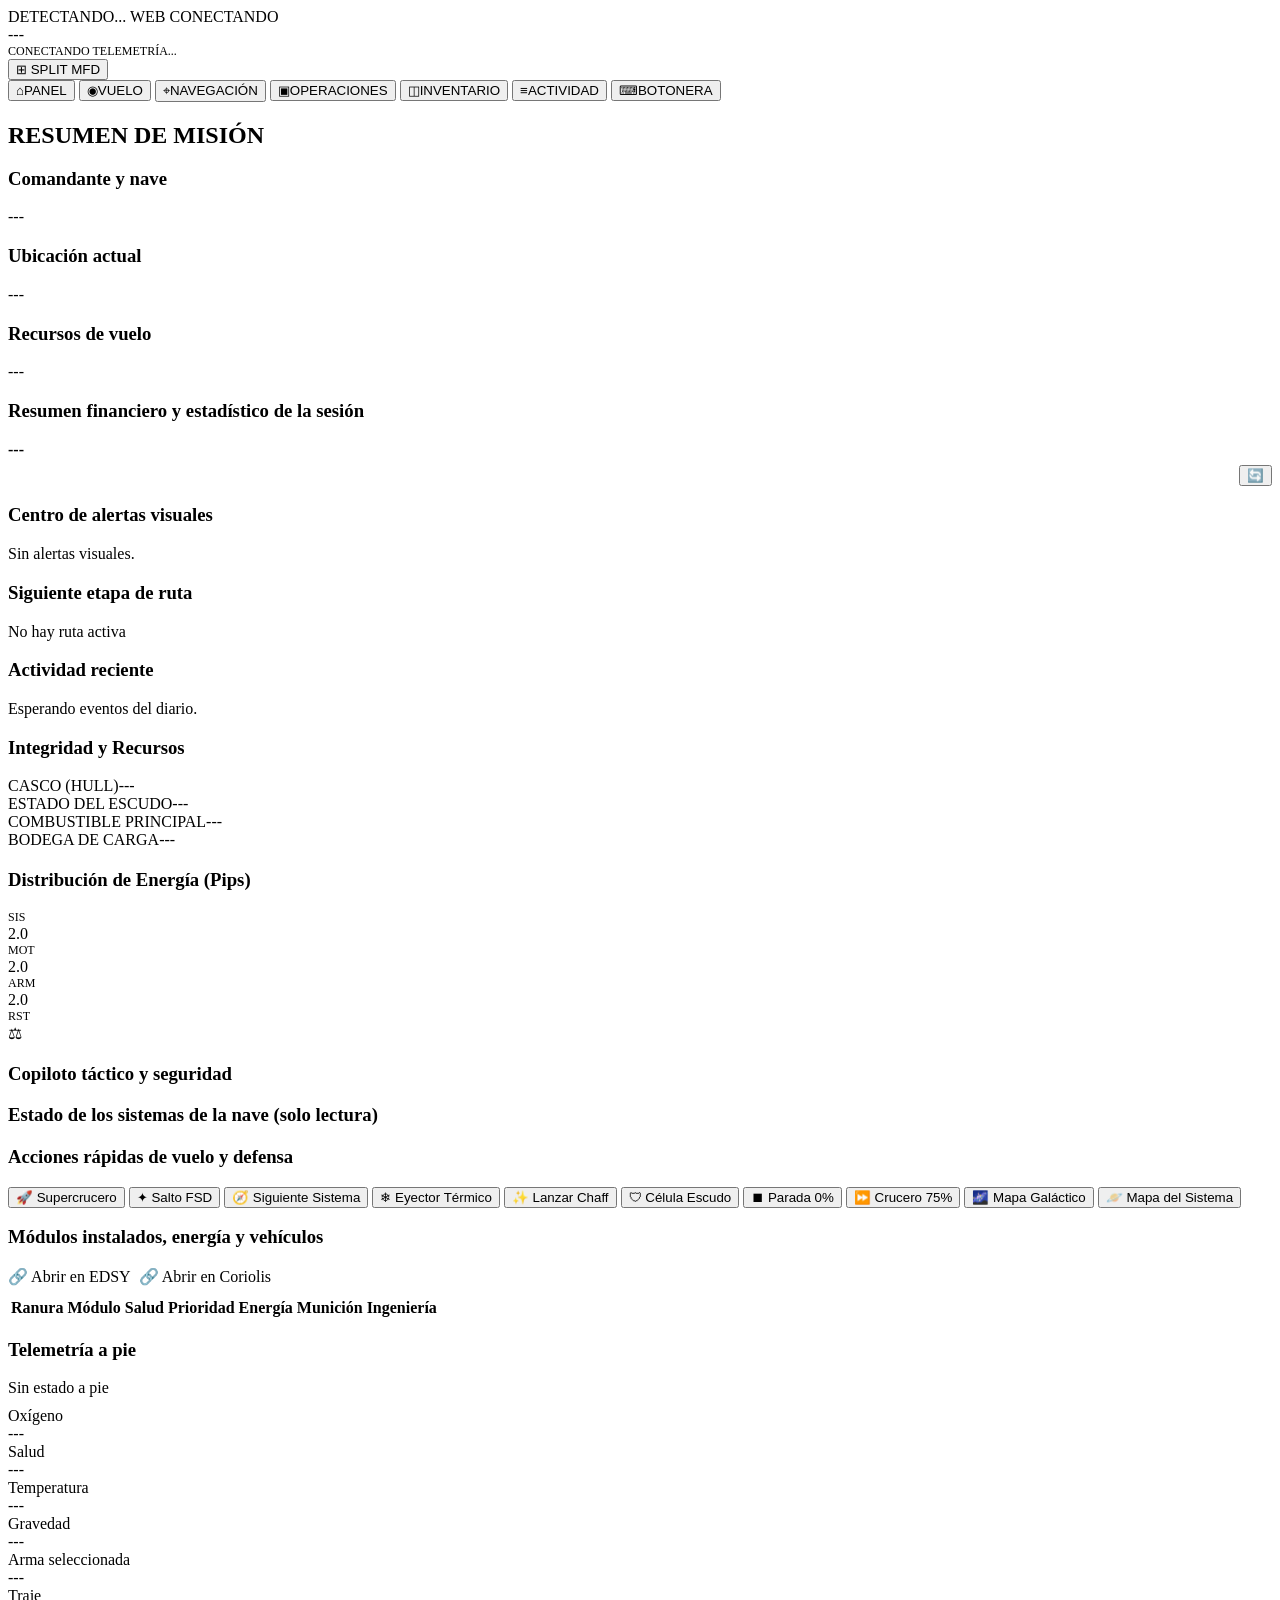
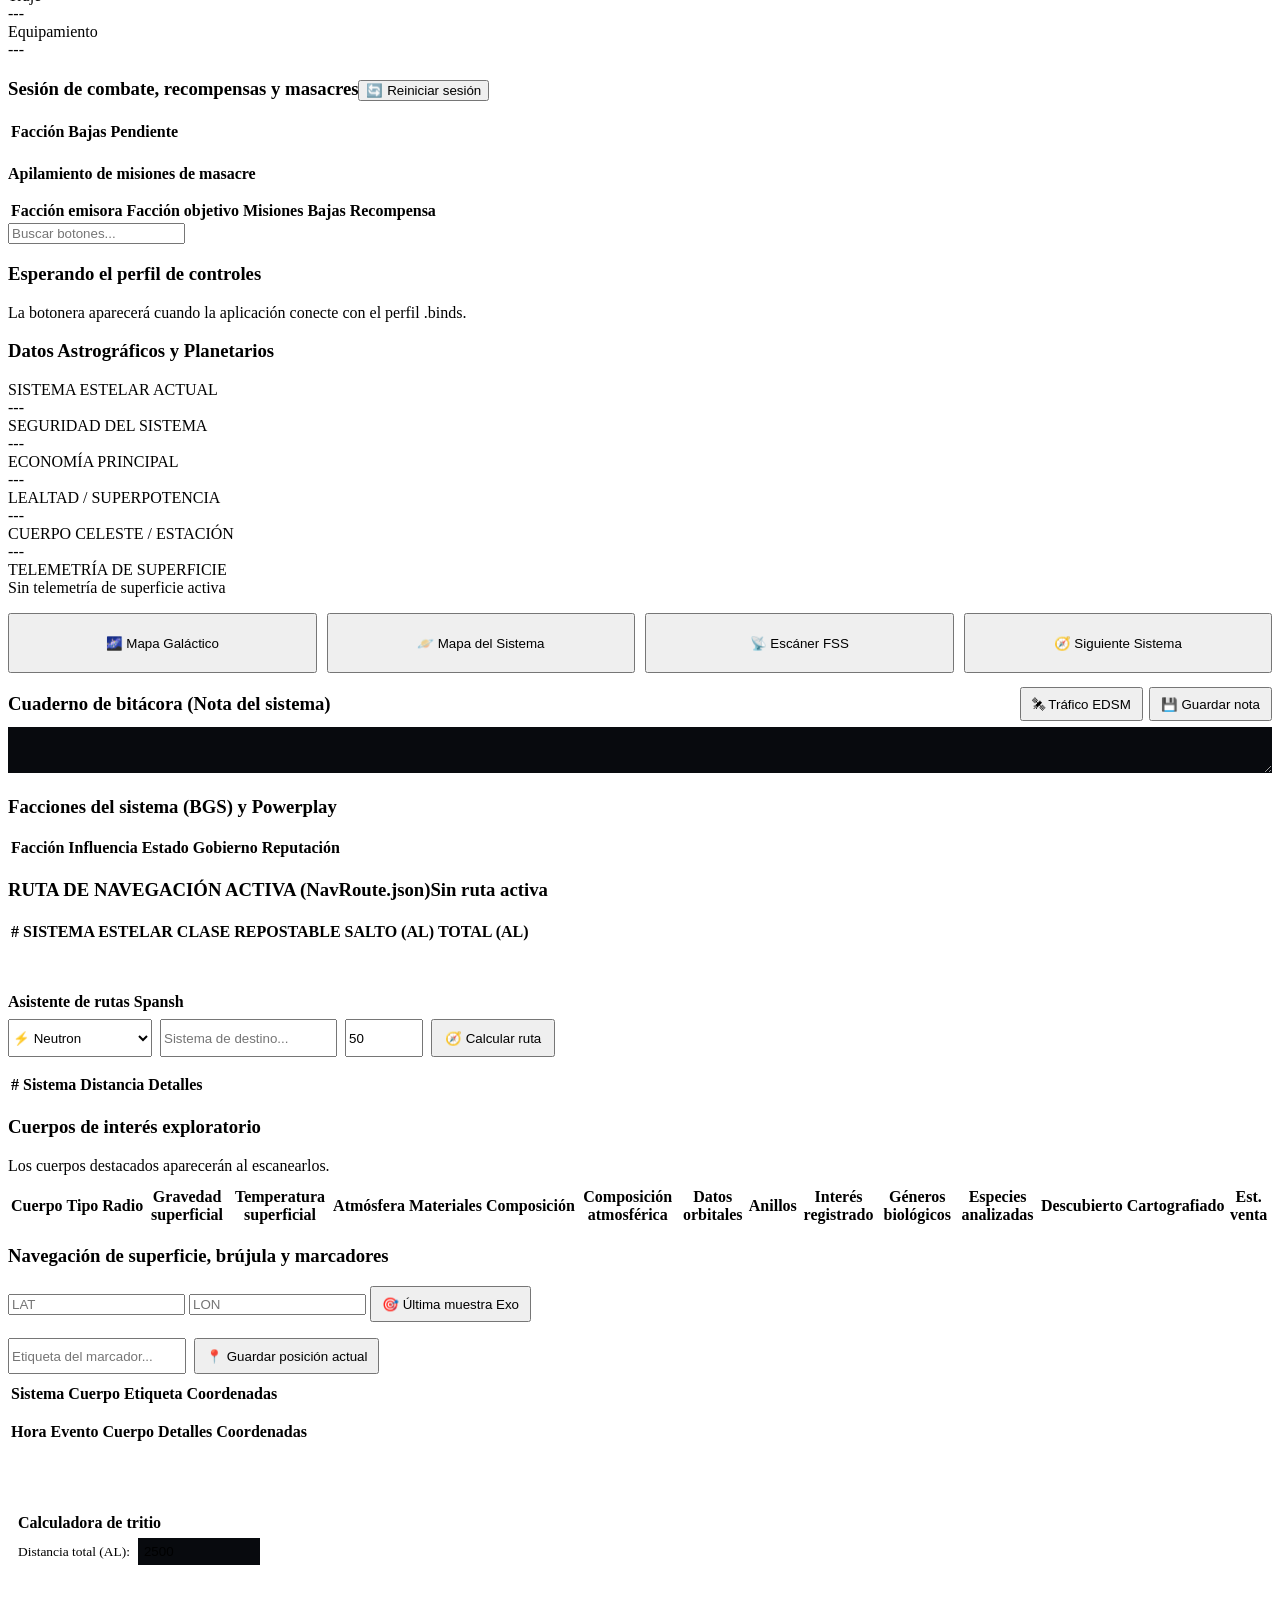
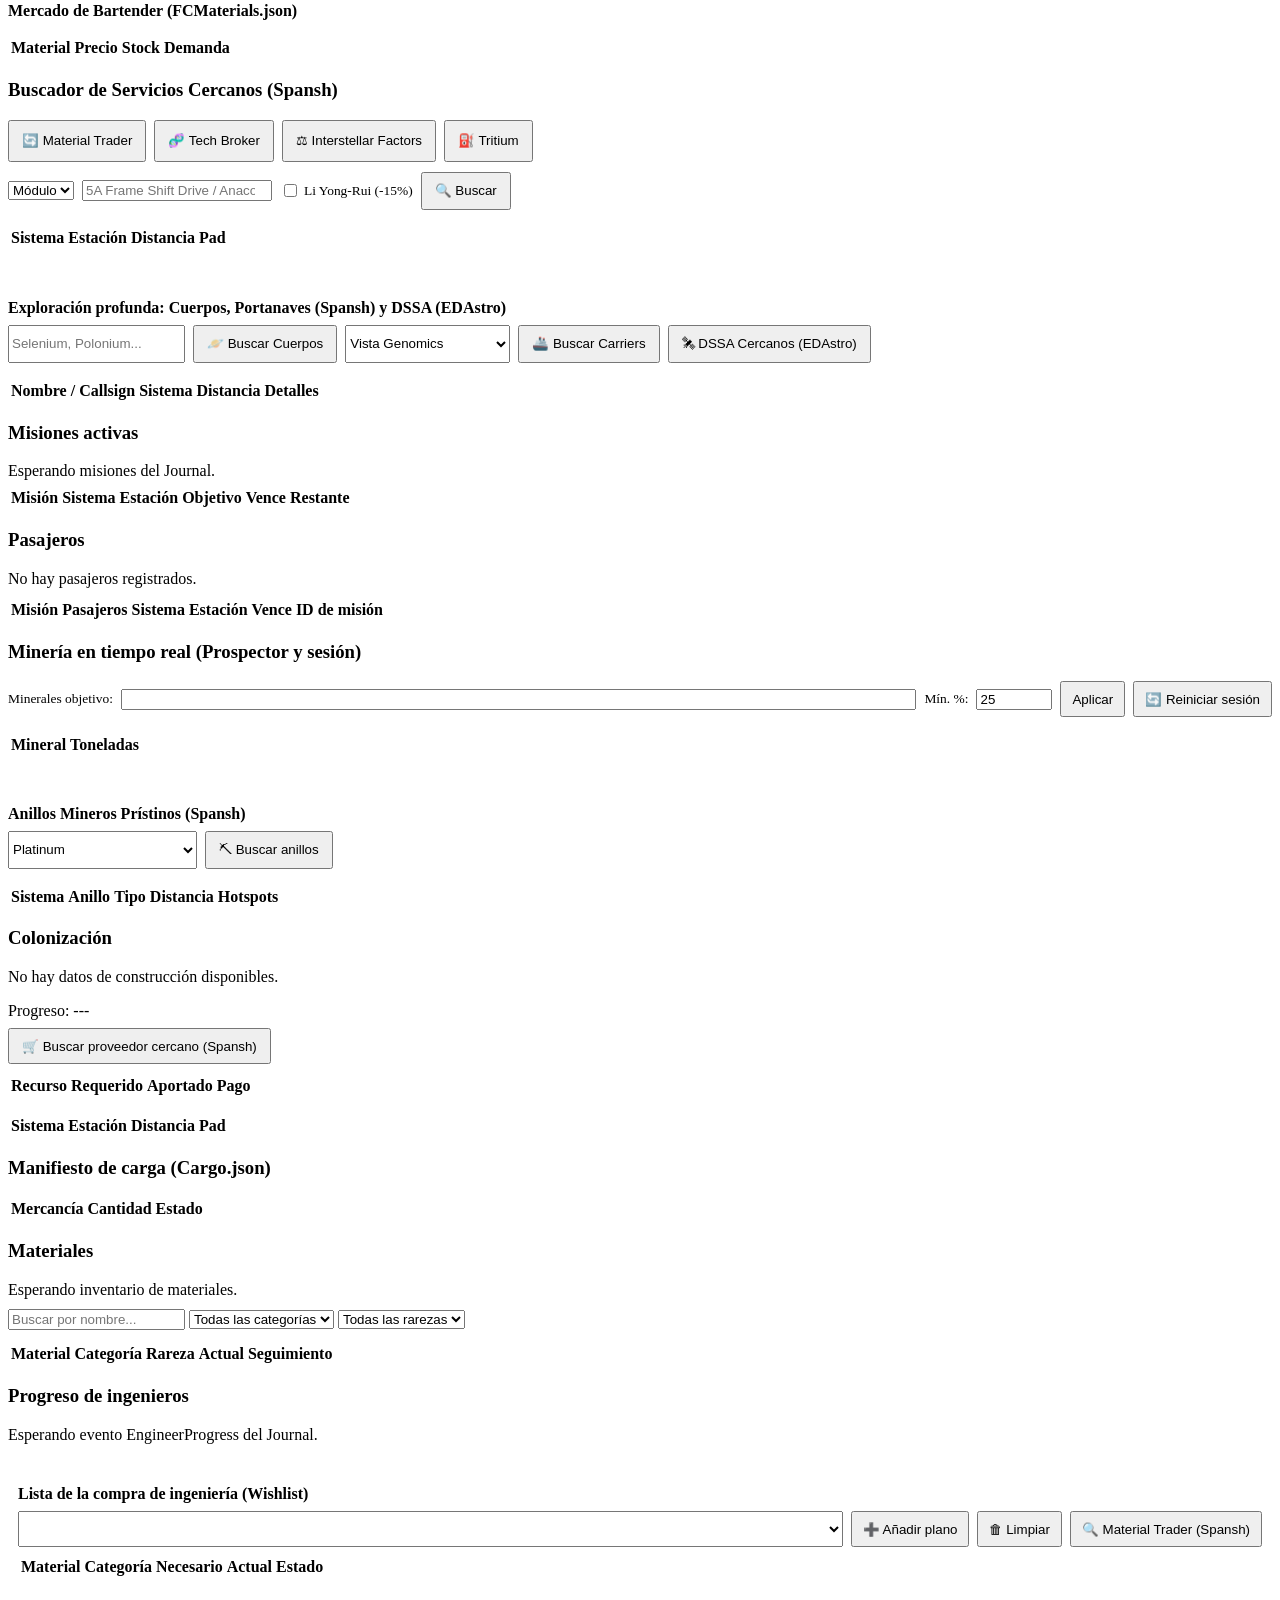
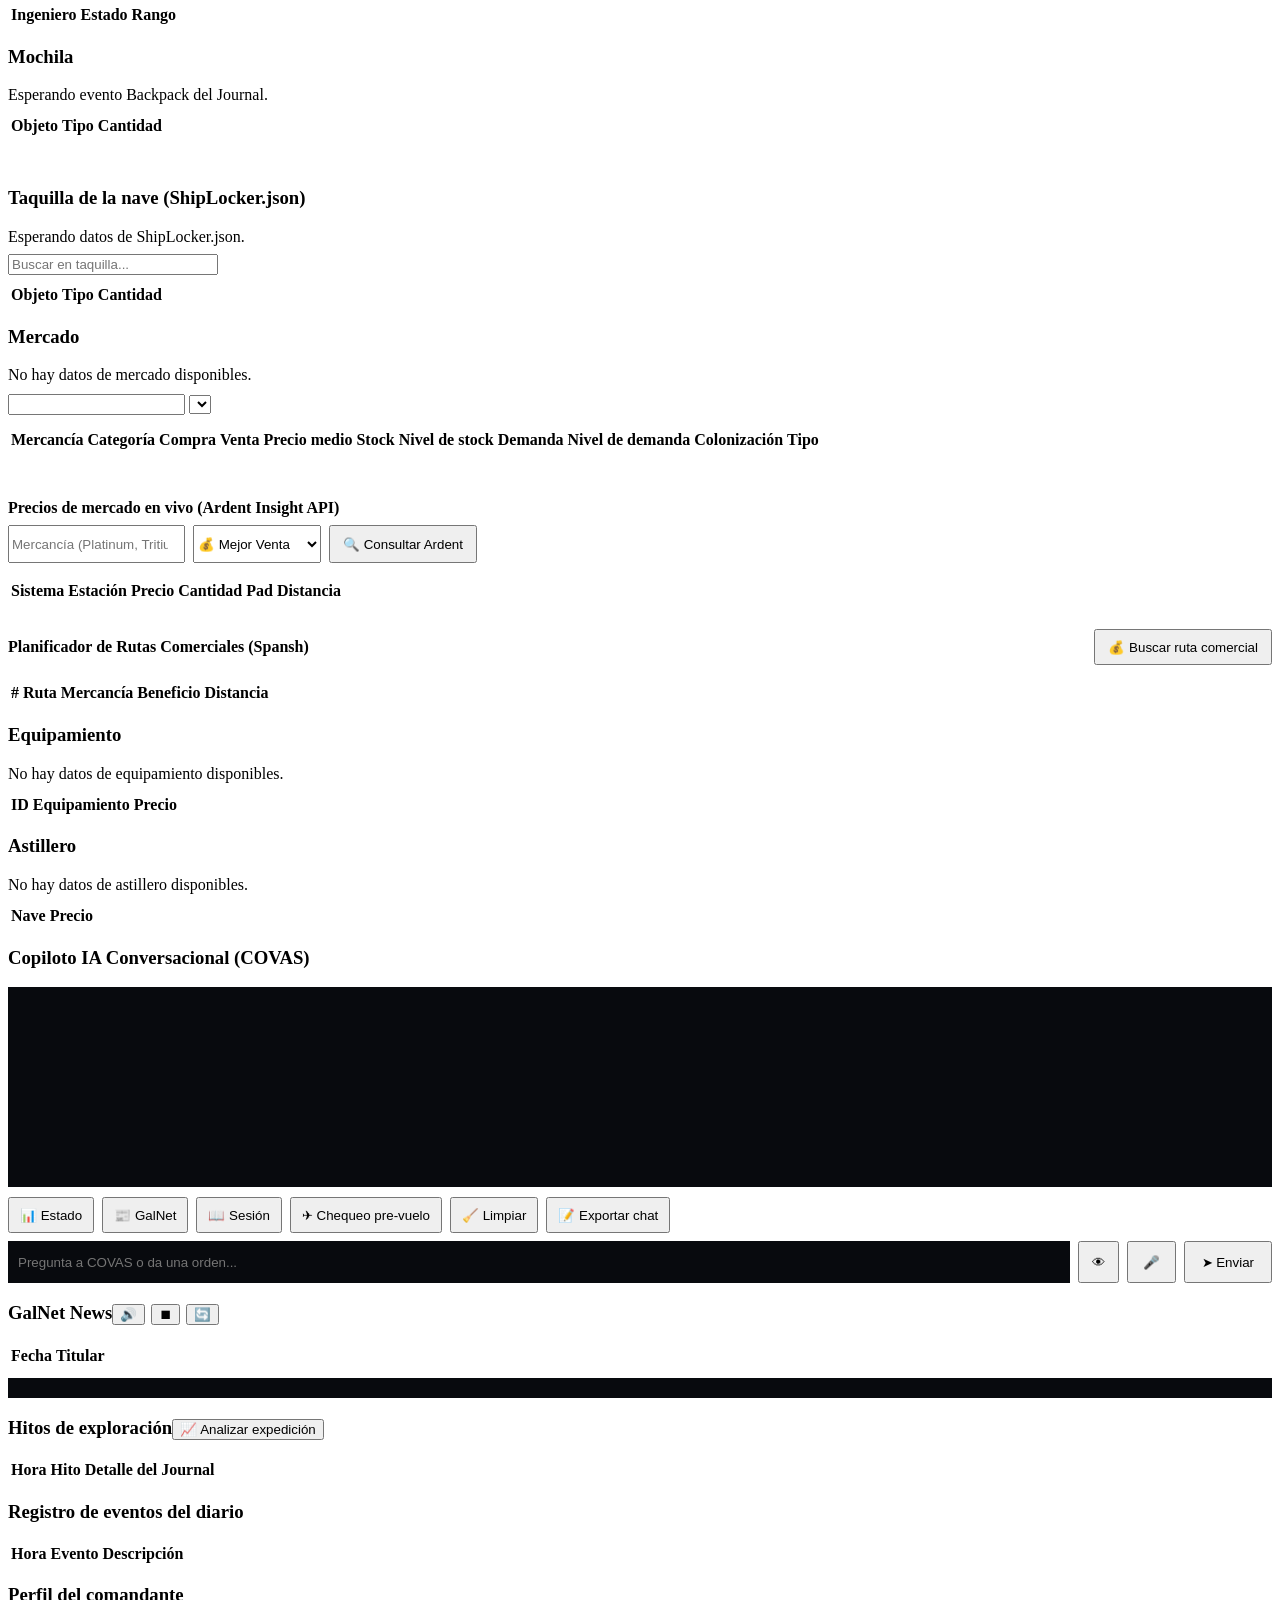
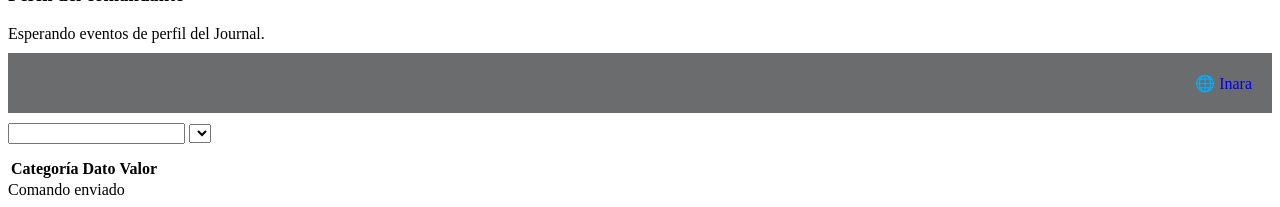
==== commit 1b2c9838: "v0.3.0" ====
--- a/Web/index.html
+++ b/Web/index.html
@@ -134,6 +134,23 @@
             <button class="deck-button" onclick="sendCmd('SystemMapOpen')" data-flight-key="systemMap">🪐 Mapa del Sistema</button>
           </div>
         </div>
+        <div class="hud-card full-width-card module-section" data-section-title="Módulos y vehículos" data-section-key="ship-modules">
+          <h3><span data-flight-key="modulesTitle">Módulos instalados, energía y vehículos</span></h3>
+          <div id="vehicleTelemetryBox" style="padding:10px;border:1px solid var(--hud-secondary);background:var(--hud-panel-alt);margin-bottom:10px;" hidden>
+            <div style="font-weight:700;color:var(--hud-secondary);margin-bottom:4px;" data-flight-key="vehicleTitle">Telemetría de vehículo (SRV / Caza)</div>
+            <div id="vehicleStatusText"></div>
+          </div>
+          <p id="modulesPowerSummary" style="color:var(--hud-secondary);font-weight:700;margin-bottom:4px;"></p>
+          <p id="modulesAmmoSummary" style="color:var(--hud-muted);margin-bottom:8px;"></p>
+          <div id="webLoadoutExportRow" style="display:flex;gap:8px;flex-wrap:wrap;margin-bottom:10px;" hidden>
+            <a id="webEdsyLink" class="split-mfd-btn" style="text-decoration:none;margin-left:0;" target="_blank" rel="noopener noreferrer" data-flight-key="exportEdsy">🔗 Abrir en EDSY</a>
+            <a id="webCoriolisLink" class="split-mfd-btn" style="text-decoration:none;margin-left:0;" target="_blank" rel="noopener noreferrer" data-flight-key="exportCoriolis">🔗 Abrir en Coriolis</a>
+          </div>
+          <div class="table-scroll"><table class="hud-table">
+            <thead><tr><th data-translation-key="slot">Ranura</th><th data-translation-key="module">Módulo</th><th data-translation-key="healthCol">Salud</th><th data-translation-key="priority">Prioridad</th><th data-translation-key="powerDraw">Energía</th><th data-translation-key="ammo">Munición</th><th data-translation-key="engineering">Ingeniería</th></tr></thead>
+            <tbody id="shipModulesTableBody"></tbody>
+          </table></div>
+        </div>
         <div class="hud-card wide-card module-section" data-section-title="Telemetría a pie" data-section-key="on-foot">
           <h3><span data-flight-key="onFootTitle">Telemetría a pie</span></h3>
           <p id="onFootStatus" style="color:var(--hud-muted);margin-bottom:10px;">Sin estado a pie</p>
@@ -147,25 +164,8 @@
             <div class="nav-telemetry-item"><div class="nav-telemetry-label" data-flight-key="loadout">Equipamiento</div><div class="nav-telemetry-value" id="activeSuitLoadout">---</div></div>
           </div>
         </div>
-        <div class="hud-card full-width-card module-section" data-section-title="Módulos y vehículos" data-section-key="ship-modules">
-          <h3><span data-flight-key="modulesTitle">Módulos instalados, energía y vehículos</span></h3>
-          <div id="vehicleTelemetryBox" style="padding:10px;border:1px solid var(--hud-secondary);background:var(--hud-panel-alt);margin-bottom:10px;" hidden>
-            <div style="font-weight:700;color:var(--hud-secondary);margin-bottom:4px;" data-flight-key="vehicleTitle">Telemetría de vehículo (SRV / Caza)</div>
-            <div id="vehicleStatusText"></div>
-          </div>
-          <p id="modulesPowerSummary" style="color:var(--hud-secondary);font-weight:700;margin-bottom:4px;"></p>
-          <p id="modulesAmmoSummary" style="color:var(--hud-muted);margin-bottom:8px;"></p>
-          <div id="webLoadoutExportRow" style="display:flex;gap:8px;flex-wrap:wrap;margin-bottom:10px;" hidden>
-            <a id="webEdsyLink" class="split-mfd-btn" style="text-decoration:none;margin-left:0;" target="_blank" rel="noopener noreferrer" data-flight-key="exportEdsy">🔗 Abrir en EDSY</a>
-            <a id="webCoriolisLink" class="split-mfd-btn" style="text-decoration:none;margin-left:0;" target="_blank" rel="noopener noreferrer" data-flight-key="exportCoriolis">🔗 Abrir en Coriolis</a>
-          </div>
-          <div class="table-scroll"><table class="hud-table">
-            <thead><tr><th data-translation-key="slot">Ranura</th><th data-translation-key="module">Módulo</th><th data-translation-key="healthCol">Salud</th><th data-translation-key="priority">Prioridad</th><th data-translation-key="powerDraw">Energía</th><th data-translation-key="ammo">Munición</th><th data-translation-key="engineering">Ingeniería</th></tr></thead>
-            <tbody id="shipModulesTableBody"></tbody>
-          </table></div>
-        </div>
         <div class="hud-card operations-section module-section" data-section-title="Combate y Masacres" data-section-key="combat">
-          <h3><span data-operations-key="combatTitle">Sesión de combate, recompensas y masacres</span></h3>
+          <h3><span data-operations-key="combatTitle">Sesión de combate, recompensas y masacres</span><button class="split-mfd-btn" type="button" onclick="resetWebCombatSession()" data-operations-key="miningResetSession">🔄 Reiniciar sesión</button></h3>
           <p id="webCombatSessionStats" style="color:var(--hud-secondary);font-weight:700;margin-bottom:10px;"></p>
           <div class="table-scroll" style="margin-bottom:14px;"><table class="hud-table">
             <thead><tr><th data-translation-key="faction">Facción</th><th data-translation-key="kills">Bajas</th><th data-translation-key="pendingCredits">Pendiente</th></tr></thead>
@@ -225,9 +225,22 @@
               <tbody id="spanshStationsTableBody"></tbody>
             </table></div>
           </div>
-          <div id="webSystemNoteCard" class="hud-card" style="margin-top:14px;" hidden>
-            <h3 data-flight-key="systemNoteTitle">Cuaderno de bitácora (Nota del sistema)</h3>
-            <p id="webSystemNoteText" style="color:var(--hud-text);white-space:pre-wrap;"></p>
+          <div id="webSystemNoteCard" class="hud-card" style="margin-top:14px;">
+            <div style="display:flex;justify-content:space-between;align-items:center;gap:8px;flex-wrap:wrap;margin-bottom:6px;">
+              <h3 style="margin:0;" data-flight-key="systemNoteTitle">Cuaderno de bitácora (Nota del sistema)</h3>
+              <div style="display:flex;gap:6px;flex-wrap:wrap;">
+                <button class="deck-button" style="min-height:34px;padding:0 10px;" onclick="fetchWebEdsmIntel()" data-flight-key="edsmIntelBtn">🛰 Tráfico EDSM</button>
+                <button class="deck-button" style="min-height:34px;padding:0 10px;" onclick="saveWebSystemNote()" data-flight-key="saveNote">💾 Guardar nota</button>
+              </div>
+            </div>
+            <p id="webEdsmTrafficText" style="color:var(--hud-secondary);font-weight:700;margin-bottom:6px;" hidden></p>
+            <textarea id="webSystemNoteInput" rows="2" style="width:100%;box-sizing:border-box;background:#080A0E;color:var(--hud-text);border:1px solid var(--hud-border);padding:8px;resize:vertical;"></textarea>
+          </div>
+          <div id="webEdsmDiscoveryCard" class="hud-card" style="margin-top:14px;" hidden>
+            <div style="display:flex;justify-content:space-between;align-items:center;gap:8px;flex-wrap:wrap;">
+              <p id="webEdsmDiscoveryBadge" style="color:var(--hud-ok);font-weight:700;margin:0;"></p>
+              <a id="webInaraSystemLink" href="#" target="_blank" rel="noopener" class="deck-button" style="min-height:34px;padding:4px 10px;text-decoration:none;display:inline-flex;align-items:center;" hidden>🌐 Inara</a>
+            </div>
           </div>
           <div id="webBgsCard" class="hud-card" style="margin-top:14px;">
             <h3 data-flight-key="bgsTitle">Facciones del sistema (BGS) y Powerplay</h3>
@@ -238,6 +251,17 @@
               <tbody id="webSystemFactionsTableBody"></tbody>
             </table></div>
           </div>
+          <div id="webEliteBgsWatchlistCard" class="hud-card" style="margin-top:14px;" hidden>
+            <div style="display:flex;justify-content:space-between;align-items:center;gap:8px;margin-bottom:6px;">
+              <h3 style="margin:0;" data-flight-key="eliteBgsWatchlistTitle">Seguimiento de Facciones (EliteBGS)</h3>
+              <button class="deck-button" style="min-height:34px;padding:0 10px;" onclick="refreshWebEliteBgs()">🔄 BGS</button>
+            </div>
+            <p id="webEliteBgsStatus" style="color:var(--hud-muted);font-size:0.8rem;margin-bottom:6px;"></p>
+            <div class="table-scroll"><table class="hud-table">
+              <thead><tr><th data-translation-key="faction">Facción</th><th data-translation-key="system">Sistema</th><th data-translation-key="influence">Influencia</th><th data-translation-key="status">Estado</th><th data-flight-key="bgsActiveStates">Activos</th><th data-flight-key="bgsPendingStates">Pendientes</th></tr></thead>
+              <tbody id="webEliteBgsTableBody"></tbody>
+            </table></div>
+          </div>
         </div>
 
         <div class="hud-card wide-card module-section" data-section-title="Ruta" data-section-key="route">
@@ -248,6 +272,28 @@
             </thead>
             <tbody id="routeTableBody"></tbody>
           </table></div>
+          <div style="margin-top:16px;padding-top:12px;border-top:1px solid var(--hud-border);">
+            <h4 style="color:var(--hud-accent);margin-bottom:8px;" data-flight-key="spanshRouteTitle">Asistente de rutas Spansh</h4>
+            <div style="display:flex;gap:8px;flex-wrap:wrap;margin-bottom:8px;">
+              <select id="webSpanshRouteMode">
+                <option value="neutron">⚡ Neutron</option>
+                <option value="riches">💎 Road to Riches</option>
+                <option value="exomastery">🌿 Exomastery</option>
+                <option value="carrier">🚢 Fleet Carrier</option>
+                <option value="ammonia">🧪 Ammonia Worlds</option>
+                <option value="tourist">📸 Tourist</option>
+                <option value="galaxy">🌌 Galaxy Plotter</option>
+              </select>
+              <input id="webSpanshRouteDest" type="text" data-flight-placeholder="spanshRouteDestPlaceholder" placeholder="Sistema de destino..." style="min-width:160px;" />
+              <input id="webSpanshRouteRange" type="number" value="50" style="width:70px;" />
+              <button class="deck-button" style="min-height:38px;padding:0 12px;" onclick="plotWebSpanshRoute()" data-flight-key="spanshPlotRoute">🧭 Calcular ruta</button>
+            </div>
+            <p id="webSpanshRouteStatus" style="color:var(--hud-secondary);margin-bottom:6px;"></p>
+            <div class="table-scroll"><table class="hud-table">
+              <thead><tr><th>#</th><th data-translation-key="system">Sistema</th><th data-translation-key="distance">Distancia</th><th data-translation-key="details">Detalles</th></tr></thead>
+              <tbody id="webSpanshRouteTableBody"></tbody>
+            </table></div>
+          </div>
         </div>
         <div class="hud-card full-width-card module-section" data-section-title="Exploración" data-section-key="exploration">
           <h3><span data-operations-key="explorationTitle">Cuerpos de interés exploratorio</span></h3>
@@ -271,8 +317,20 @@
           <div class="material-filters">
             <input id="webTargetLat" type="number" step="0.0001" placeholder="LAT" />
             <input id="webTargetLon" type="number" step="0.0001" placeholder="LON" />
-          </div>
+            <button class="deck-button" style="min-height:36px;padding:0 10px;" onclick="targetWebLastExoSample()" data-flight-key="targetLastExo">🎯 Última muestra Exo</button>
+          </div>
+          <p id="webSurfaceCompassTape" style="color:var(--hud-accent);font-family:Consolas,monospace;font-weight:700;margin-bottom:4px;" hidden></p>
           <p id="webSurfaceGuidance" style="color:var(--hud-secondary);font-weight:700;margin-bottom:12px;"></p>
+          <div style="margin-bottom:14px;">
+            <div style="display:flex;gap:8px;flex-wrap:wrap;margin-bottom:8px;">
+              <input id="webBookmarkLabel" type="text" data-flight-placeholder="bookmarkLabelPlaceholder" placeholder="Etiqueta del marcador..." style="min-width:170px;" />
+              <button class="deck-button" style="min-height:36px;padding:0 10px;" onclick="saveWebSurfaceBookmark()" data-flight-key="saveBookmark">📍 Guardar posición actual</button>
+            </div>
+            <div class="table-scroll"><table class="hud-table">
+              <thead><tr><th data-translation-key="system">Sistema</th><th data-translation-key="body">Cuerpo</th><th data-translation-key="label">Etiqueta</th><th data-translation-key="coordinates">Coordenadas</th><th></th></tr></thead>
+              <tbody id="webSurfaceBookmarksTableBody"></tbody>
+            </table></div>
+          </div>
           <div class="table-scroll"><table class="hud-table">
             <thead><tr><th data-translation-key="time">Hora</th><th data-translation-key="event">Evento</th><th data-translation-key="body">Cuerpo</th><th data-translation-key="details">Detalles</th><th data-translation-key="coordinates">Coordenadas</th></tr></thead>
             <tbody id="surfaceEventsTableBody"></tbody>
@@ -303,6 +361,17 @@
               <tbody id="webCarrierCargoTableBody"></tbody>
             </table></div>
           </div>
+          <div id="webCarrierMarketOrdersSection" style="margin-top:14px;" hidden>
+            <h4 style="color:var(--hud-accent);margin-bottom:6px;"><span data-flight-key="carrierMarketOrdersTitle">Órdenes de mercado del portanaves (Frontier cAPI)</span></h4>
+            <div class="table-scroll"><table class="hud-table">
+              <thead><tr><th data-translation-key="type">Tipo</th><th data-translation-key="commodity">Mercancía</th><th data-translation-key="quantity">Cantidad</th><th data-translation-key="price">Precio</th></tr></thead>
+              <tbody id="webCarrierMarketOrdersTableBody"></tbody>
+            </table></div>
+          </div>
+          <div id="webCarrierServicesSection" style="margin-top:14px;" hidden>
+            <h4 style="color:var(--hud-accent);margin-bottom:6px;"><span data-flight-key="carrierServicesTitle">Servicios activos del portanaves (Frontier cAPI)</span></h4>
+            <p id="webCarrierServicesText" style="color:var(--hud-text);font-size:0.86rem;"></p>
+          </div>
           <div style="margin-top:14px;">
             <h4 style="color:var(--hud-accent);margin-bottom:6px;"><span data-flight-key="fcMaterialsTitle">Mercado de Bartender (FCMaterials.json)</span></h4>
             <p id="webCarrierMaterialsStatus" style="color:var(--hud-muted);margin-bottom:8px;"></p>
@@ -320,11 +389,38 @@
             <button class="deck-button" style="min-height:42px;padding:0 12px;" onclick="searchWebSpanshService('interstellar_factors')">⚖ Interstellar Factors</button>
             <button class="deck-button" style="min-height:42px;padding:0 12px;" onclick="searchWebSpanshService('tritium')">⛽ Tritium</button>
           </div>
+          <div style="display:flex;gap:8px;flex-wrap:wrap;margin-bottom:10px;align-items:center;">
+            <select id="webSpanshItemType"><option value="module" data-flight-key="spanshTypeModule">Módulo</option><option value="ship" data-flight-key="spanshTypeShip">Nave</option></select>
+            <input id="webSpanshItemQuery" type="search" data-flight-placeholder="spanshItemPlaceholder" placeholder="5A Frame Shift Drive / Anaconda..." style="min-width:190px;" />
+            <label style="color:var(--hud-text);font-size:0.84rem;display:inline-flex;align-items:center;gap:4px;"><input id="webSpanshItemLyr" type="checkbox" /> Li Yong-Rui (-15%)</label>
+            <button class="deck-button" style="min-height:38px;padding:0 12px;" onclick="searchWebSpanshItem()" data-flight-key="spanshSearchItem">🔍 Buscar</button>
+          </div>
           <p id="webSpanshServiceStatus" style="color:var(--hud-muted);margin-bottom:8px;"></p>
           <div class="table-scroll"><table class="hud-table">
-            <thead><tr><th data-translation-key="system">Sistema</th><th data-translation-key="station">Estación</th><th data-translation-key="distance">Distancia</th><th data-translation-key="pad">Pad</th></tr></thead>
+            <thead><tr><th data-translation-key="system">Sistema</th><th data-translation-key="station">Estación</th><th data-translation-key="distance">Distancia</th><th data-translation-key="landingPad">Pad</th></tr></thead>
             <tbody id="webSpanshServiceTableBody"></tbody>
           </table></div>
+          <div style="margin-top:16px;padding-top:12px;border-top:1px solid var(--hud-border);">
+            <h4 style="color:var(--hud-accent);margin-bottom:8px;" data-flight-key="spanshDeepSearchTitle">Exploración profunda: Cuerpos, Portanaves (Spansh) y DSSA (EDAstro)</h4>
+            <div style="display:flex;gap:8px;flex-wrap:wrap;margin-bottom:8px;">
+              <input id="webSpanshBodyQuery" type="search" data-flight-placeholder="spanshBodyPlaceholder" placeholder="Selenium, Polonium..." style="min-width:160px;" />
+              <button class="deck-button" style="min-height:38px;padding:0 12px;" onclick="searchWebSpanshBodies()" data-flight-key="spanshSearchBodiesBtn">🪐 Buscar Cuerpos</button>
+              <select id="webSpanshCarrierService">
+                <option value="Vista Genomics">Vista Genomics</option>
+                <option value="Universal Cartographics">Universal Cartographics</option>
+                <option value="Repair">Repair</option>
+                <option value="Refuel">Refuel</option>
+                <option value="Shipyard">Shipyard</option>
+              </select>
+              <button class="deck-button" style="min-height:38px;padding:0 12px;" onclick="searchWebSpanshCarriers()" data-flight-key="spanshSearchCarriersBtn">🚢 Buscar Carriers</button>
+              <button id="btnWebNearestDssa" class="deck-button" style="min-height:38px;padding:0 12px;" onclick="fetchWebNearestDssa()" data-flight-key="edastroDssaBtn">🛰 DSSA Cercanos (EDAstro)</button>
+            </div>
+            <p id="webDeepSearchStatus" style="color:var(--hud-muted);margin-bottom:8px;"></p>
+            <div class="table-scroll"><table class="hud-table">
+              <thead><tr><th data-flight-key="nameCallsignHeader">Nombre / Callsign</th><th data-translation-key="system">Sistema</th><th data-translation-key="distance">Distancia</th><th data-translation-key="details">Detalles</th></tr></thead>
+              <tbody id="webDeepSearchTableBody"></tbody>
+            </table></div>
+          </div>
         </div>
       </div>
     </section>
@@ -358,20 +454,59 @@
         <div class="hud-card operations-section module-section" data-section-title="Minería" data-section-key="mining">
           <h3><span data-operations-key="miningTitle">Minería en tiempo real (Prospector y sesión)</span></h3>
           <p id="webProspectorSummary" style="color:var(--hud-accent);font-weight:700;margin-bottom:6px;"></p>
+          <div style="display:flex;gap:8px;flex-wrap:wrap;align-items:center;margin-bottom:10px;">
+            <span data-operations-key="miningTargetsLabel" style="color:var(--hud-muted);font-size:0.84rem;">Minerales objetivo:</span>
+            <input id="webMiningTargets" type="text" style="min-width:210px;flex:1;" />
+            <span data-operations-key="miningMinPctLabel" style="color:var(--hud-muted);font-size:0.84rem;">Mín. %:</span>
+            <input id="webMiningMinPercent" type="number" min="1" max="90" value="25" style="width:68px;" />
+            <button class="deck-button" style="min-height:36px;padding:0 10px;" onclick="saveWebMiningFilter()" data-operations-key="miningApplyFilter">Aplicar</button>
+            <button class="deck-button" style="min-height:36px;padding:0 10px;" onclick="resetWebMiningSession()" data-operations-key="miningResetSession">🔄 Reiniciar sesión</button>
+          </div>
           <p id="webMiningSessionStats" style="color:var(--hud-secondary);margin-bottom:10px;"></p>
           <div class="table-scroll"><table class="hud-table">
             <thead><tr><th data-translation-key="mineral">Mineral</th><th data-translation-key="tons">Toneladas</th></tr></thead>
             <tbody id="miningRefinedTableBody"></tbody>
           </table></div>
+          <div style="margin-top:14px;padding-top:12px;border-top:1px solid var(--hud-border);">
+            <h4 style="color:var(--hud-accent);margin-bottom:8px;" data-operations-key="spanshMiningTitle">Anillos Mineros Prístinos (Spansh)</h4>
+            <div style="display:flex;gap:8px;flex-wrap:wrap;margin-bottom:8px;">
+              <select id="webSpanshMiningMineral">
+                <option value="Platinum">Platinum</option>
+                <option value="Painite">Painite</option>
+                <option value="Monazite">Monazite</option>
+                <option value="Musgravite">Musgravite</option>
+                <option value="Alexandrite">Alexandrite</option>
+                <option value="Tritium">Tritium</option>
+                <option value="Low Temperature Diamonds">Low Temperature Diamonds</option>
+                <option value="Void Opals">Void Opals</option>
+              </select>
+              <button class="deck-button" style="min-height:38px;padding:0 12px;" onclick="searchWebSpanshMining()" data-operations-key="spanshMiningBtn">⛏ Buscar anillos</button>
+            </div>
+            <p id="webSpanshMiningStatus" style="color:var(--hud-muted);margin-bottom:6px;"></p>
+            <div class="table-scroll"><table class="hud-table">
+              <thead><tr><th data-translation-key="system">Sistema</th><th data-translation-key="ring">Anillo</th><th data-translation-key="type">Tipo</th><th data-translation-key="distance">Distancia</th><th data-translation-key="hotspots">Hotspots</th></tr></thead>
+              <tbody id="webSpanshMiningTableBody"></tbody>
+            </table></div>
+          </div>
         </div>
         <div class="hud-card module-section" data-section-title="Colonización" data-section-key="colonisation">
           <h3><span data-operations-key="colonisationTitle">Colonización</span></h3>
           <p id="colonisationStatus" style="color:var(--hud-muted);margin-bottom:6px;">No hay datos de construcción disponibles.</p>
-          <p id="colonisationProgress" style="color:var(--hud-muted);margin-bottom:10px;">Progreso: ---</p>
+          <p id="colonisationProgress" style="color:var(--hud-muted);margin-bottom:8px;">Progreso: ---</p>
+          <div style="display:flex;gap:8px;flex-wrap:wrap;margin-bottom:10px;">
+            <button class="deck-button" style="min-height:36px;padding:0 12px;" onclick="searchWebColonisationSupplier()" data-operations-key="colonisationFindSupplier">🛒 Buscar proveedor cercano (Spansh)</button>
+          </div>
           <div class="table-scroll"><table class="hud-table">
             <thead><tr><th data-translation-key="resource">Recurso</th><th data-translation-key="required">Requerido</th><th data-translation-key="provided">Aportado</th><th data-translation-key="payment">Pago</th></tr></thead>
             <tbody id="colonisationTableBody"></tbody>
           </table></div>
+          <div style="margin-top:12px;">
+            <p id="webColonisationSupplierStatus" style="color:var(--hud-secondary);margin-bottom:6px;"></p>
+            <div class="table-scroll"><table class="hud-table">
+              <thead><tr><th data-translation-key="system">Sistema</th><th data-translation-key="station">Estación</th><th data-translation-key="distance">Distancia</th><th data-translation-key="landingPad">Pad</th></tr></thead>
+              <tbody id="webColonisationSupplierTableBody"></tbody>
+            </table></div>
+          </div>
         </div>
     </section>
 
@@ -407,15 +542,21 @@
         </div>
         <p id="materialsFilterStatus" style="color:var(--hud-muted);font-size:0.78rem;margin-bottom:8px;"></p>
         <div class="table-scroll"><table class="hud-table">
-          <thead><tr><th data-translation-key="material">Material</th><th data-translation-key="category">Categoría</th><th data-translation-key="rarity">Rareza</th><th data-translation-key="current">Actual</th></tr></thead>
+          <thead><tr><th data-translation-key="material">Material</th><th data-translation-key="category">Categoría</th><th data-translation-key="rarity">Rareza</th><th data-translation-key="current">Actual</th><th data-translation-key="wishlist">Seguimiento</th></tr></thead>
           <tbody id="materialsTableBody"></tbody>
         </table></div>
       </div>
         <div class="hud-card operations-section module-section" data-section-title="Ingenieros" data-section-key="engineers">
           <h3><span data-operations-key="engineersTitle">Progreso de ingenieros</span></h3>
           <p id="engineersStatus" style="color:var(--hud-muted);margin-bottom:10px;">Esperando evento EngineerProgress del Journal.</p>
-          <div id="webWishlistSection" style="margin-bottom:14px;" hidden>
-            <h4 style="color:var(--hud-accent);margin-bottom:6px;"><span data-operations-key="wishlistPlannerTitle">Lista de la compra de ingeniería (Wishlist)</span></h4>
+          <div id="webWishlistSection" style="margin-bottom:14px;padding:10px;border:1px solid var(--hud-border);background:var(--hud-panel-alt);">
+            <h4 style="color:var(--hud-accent);margin-bottom:8px;"><span data-operations-key="wishlistPlannerTitle">Lista de la compra de ingeniería (Wishlist)</span></h4>
+            <div style="display:flex;gap:8px;flex-wrap:wrap;margin-bottom:8px;">
+              <select id="webEngineeringBlueprint" style="min-width:220px;flex:1;"></select>
+              <button class="deck-button" style="min-height:36px;padding:0 10px;" onclick="updateWebWishlist('add')" data-operations-key="wishlistAddBtn">➕ Añadir plano</button>
+              <button class="deck-button" style="min-height:36px;padding:0 10px;" onclick="updateWebWishlist('clear')" data-operations-key="wishlistClearBtn">🗑 Limpiar</button>
+              <button class="deck-button" style="min-height:36px;padding:0 10px;" onclick="findWebWishlistTrader()" data-operations-key="wishlistFindTraderBtn">🔍 Material Trader (Spansh)</button>
+            </div>
             <div class="table-scroll"><table class="hud-table">
               <thead><tr><th data-translation-key="material">Material</th><th data-translation-key="category">Categoría</th><th data-translation-key="required">Necesario</th><th data-translation-key="current">Actual</th><th data-translation-key="status">Estado</th></tr></thead>
               <tbody id="webWishlistTableBody"></tbody>
@@ -435,7 +576,10 @@
           </table></div>
           <div style="margin-top:16px;padding-top:14px;border-top:1px solid var(--hud-border);">
           <h3><span data-operations-key="shipLockerTitle">Taquilla de la nave (ShipLocker.json)</span></h3>
-          <p id="shipLockerStatus" style="color:var(--hud-muted);margin-bottom:10px;">Esperando datos de ShipLocker.json.</p>
+          <p id="shipLockerStatus" style="color:var(--hud-muted);margin-bottom:8px;">Esperando datos de ShipLocker.json.</p>
+          <div style="margin-bottom:8px;">
+            <input id="webShipLockerSearch" type="search" data-operations-placeholder="shipLockerSearchPlaceholder" placeholder="Buscar en taquilla..." style="min-width:210px;" oninput="renderWebShipLockerFilter()" />
+          </div>
           <div class="table-scroll"><table class="hud-table">
             <thead><tr><th data-translation-key="item">Objeto</th><th data-translation-key="type">Tipo</th><th data-translation-key="quantity">Cantidad</th></tr></thead>
             <tbody id="shipLockerTableBody"></tbody>
@@ -449,11 +593,36 @@
             <input id="marketSearch" type="search" />
             <select id="marketCategoryFilter"></select>
           </div>
-          <p id="marketFilterStatus" style="color:var(--hud-muted);font-size:0.78rem;margin-bottom:8px;"></p>
+          <p id="marketFilterStatus" style="color:var(--hud-muted);font-size:0.78rem;margin-bottom:6px;"></p>
+          <p id="webMarketColonisationSummary" style="color:var(--hud-secondary);font-weight:700;font-size:0.84rem;margin-bottom:8px;" hidden></p>
           <div class="table-scroll"><table class="hud-table">
             <thead><tr><th data-translation-key="commodity">Mercancía</th><th data-translation-key="category">Categoría</th><th data-translation-key="buy">Compra</th><th data-translation-key="sell">Venta</th><th data-translation-key="meanPrice">Precio medio</th><th data-translation-key="stock">Stock</th><th data-translation-key="stockLevel">Nivel de stock</th><th data-translation-key="demand">Demanda</th><th data-translation-key="demandLevel">Nivel de demanda</th><th data-translation-key="colonisation">Colonización</th><th data-translation-key="type">Tipo</th></tr></thead>
             <tbody id="marketTableBody"></tbody>
           </table></div>
+          <div id="webArdentMarketSection" style="margin-top:14px;padding-top:12px;border-top:1px solid var(--hud-border);">
+            <h4 style="color:var(--hud-accent);margin-bottom:8px;" data-operations-key="ardentMarketTitle">Precios de mercado en vivo (Ardent Insight API)</h4>
+            <div style="display:flex;gap:8px;flex-wrap:wrap;margin-bottom:8px;">
+              <input id="webArdentCommodity" type="search" data-operations-placeholder="ardentCommodityPlaceholder" placeholder="Mercancía (Platinum, Tritium)..." style="min-width:160px;" />
+              <select id="webArdentMode"><option value="sell" data-operations-key="ardentModeSell">💰 Mejor Venta</option><option value="buy" data-operations-key="ardentModeBuy">🛒 Mejor Compra</option></select>
+              <button class="deck-button" style="min-height:38px;padding:0 12px;" onclick="searchWebArdentMarket()" data-operations-key="ardentSearchBtn">🔍 Consultar Ardent</button>
+            </div>
+            <p id="webArdentStatus" style="color:var(--hud-muted);margin-bottom:6px;"></p>
+            <div class="table-scroll"><table class="hud-table">
+              <thead><tr><th data-translation-key="system">Sistema</th><th data-translation-key="station">Estación</th><th data-translation-key="price">Precio</th><th data-translation-key="quantity">Cantidad</th><th data-translation-key="landingPad">Pad</th><th data-translation-key="distance">Distancia</th></tr></thead>
+              <tbody id="webArdentTableBody"></tbody>
+            </table></div>
+          </div>
+          <div style="margin-top:14px;padding-top:12px;border-top:1px solid var(--hud-border);">
+            <div style="display:flex;justify-content:space-between;align-items:center;gap:8px;flex-wrap:wrap;margin-bottom:6px;">
+              <h4 style="color:var(--hud-accent);margin:0;" data-operations-key="spanshTradeTitle">Planificador de Rutas Comerciales (Spansh)</h4>
+              <button class="deck-button" style="min-height:36px;padding:0 12px;" onclick="plotWebSpanshTrade()" data-operations-key="spanshTradeBtn">💰 Buscar ruta comercial</button>
+            </div>
+            <p id="webSpanshTradeStatus" style="color:var(--hud-muted);margin-bottom:6px;"></p>
+            <div class="table-scroll"><table class="hud-table">
+              <thead><tr><th>#</th><th data-translation-key="tradeRoute">Ruta</th><th data-translation-key="commodity">Mercancía</th><th data-translation-key="profit">Beneficio</th><th data-translation-key="distance">Distancia</th></tr></thead>
+              <tbody id="webSpanshTradeTableBody"></tbody>
+            </table></div>
+          </div>
         </div>
         <div class="hud-card operations-section module-section" data-section-title="Equipamiento" data-section-key="outfitting">
           <h3><span data-operations-key="outfittingTitle">Equipamiento</span></h3>
@@ -462,6 +631,13 @@
             <thead><tr><th>ID</th><th data-translation-key="equipment">Equipamiento</th><th data-translation-key="price">Precio</th></tr></thead>
             <tbody id="outfittingTableBody"></tbody>
           </table></div>
+          <div id="webStoredModulesSection" style="margin-top:14px;" hidden>
+            <h4 style="color:var(--hud-accent);margin-bottom:6px;"><span data-operations-key="storedModulesTitle">Módulos almacenados (Frontier cAPI)</span></h4>
+            <div class="table-scroll"><table class="hud-table">
+              <thead><tr><th data-translation-key="equipment">Equipamiento</th><th data-translation-key="engineering">Ingeniería</th><th data-translation-key="system">Sistema</th><th data-translation-key="station">Estación</th><th data-translation-key="price">Precio</th></tr></thead>
+              <tbody id="webStoredModulesTableBody"></tbody>
+            </table></div>
+          </div>
         </div>
         <div class="hud-card operations-section module-section" data-section-title="Astillero" data-section-key="shipyard">
           <h3><span data-operations-key="shipyardTitle">Astillero</span></h3>
@@ -484,16 +660,23 @@
         <div class="hud-card module-section" data-section-title="Copiloto IA" data-section-key="ai-copilot">
           <h3><span data-operations-key="aiCopilotTitle">Copiloto IA Conversacional (COVAS)</span></h3>
           <div id="webAiChatLog" style="min-height:180px;max-height:360px;overflow-y:auto;background:#080A0E;border:1px solid var(--hud-border);padding:10px;margin-bottom:10px;white-space:pre-wrap;font-size:0.88rem;line-height:1.45;"></div>
+          <div style="display:flex;gap:8px;flex-wrap:wrap;margin-bottom:8px;">
+            <button class="deck-button" style="min-height:36px;padding:0 10px;" onclick="runWebAiQuick('status')" data-operations-key="aiQuickStatusBtn">📊 Estado</button>
+            <button class="deck-button" style="min-height:36px;padding:0 10px;" onclick="runWebAiQuick('galnet')" data-operations-key="aiSummarizeGalnet">📰 GalNet</button>
+            <button class="deck-button" style="min-height:36px;padding:0 10px;" onclick="runWebAiQuick('session')" data-operations-key="aiSummarizeSession">📖 Sesión</button>
+            <button class="deck-button" style="min-height:36px;padding:0 10px;" onclick="runWebAiQuick('preflight')" data-operations-key="aiPreFlightBtn">✈ Chequeo pre-vuelo</button>
+            <button class="deck-button" style="min-height:36px;padding:0 10px;" onclick="runWebAiQuick('clear')" data-operations-key="aiClearChat">🧹 Limpiar</button>
+            <button class="deck-button" style="min-height:36px;padding:0 10px;" onclick="exportWebAiChat()" data-operations-key="aiExportChatBtn">📝 Exportar chat</button>
+          </div>
           <div style="display:flex;gap:8px;flex-wrap:wrap;">
-            <input id="webAiPrompt" type="text" style="flex:1;min-width:180px;padding:10px;background:#080A0E;color:var(--hud-text);border:1px solid var(--hud-border);" onkeydown="if(event.key==='Enter')sendWebAiPrompt();" />
-            <button class="deck-button" style="min-height:42px;padding:0 12px;" onclick="sendWebAiPreFlight()" data-operations-key="aiPreFlightBtn">✈ Chequeo pre-vuelo</button>
-            <button class="deck-button" style="min-height:42px;padding:0 12px;" onclick="exportWebAiChat()" data-operations-key="aiExportChatBtn">📝 Exportar chat</button>
+            <input id="webAiPrompt" type="text" data-operations-placeholder="aiPromptPlaceholder" placeholder="Pregunta a COVAS o da una orden..." style="flex:1;min-width:180px;padding:10px;background:#080A0E;color:var(--hud-text);border:1px solid var(--hud-border);" onkeydown="if(event.key==='Enter')sendWebAiPrompt();" />
+            <button id="btnWebAiVision" class="deck-button" style="min-height:42px;padding:0 12px;" onclick="sendWebAiVision()" data-operations-key="aiVisionBtn">👁</button>
             <button id="btnWebAiMic" class="deck-button" style="min-height:42px;padding:0 14px;" onclick="toggleWebAiVoice()">🎤</button>
             <button id="btnWebAiSend" class="deck-button" style="min-height:42px;padding:0 16px;" onclick="sendWebAiPrompt()" data-operations-key="aiSend">➤ Enviar</button>
           </div>
         </div>
         <div class="hud-card module-section" data-section-title="GalNet" data-section-key="galnet">
-          <h3><span data-operations-key="galnetTitle">GalNet News</span><button class="split-mfd-btn" type="button" onclick="refreshWebGalnet()">🔄</button></h3>
+          <h3><span data-operations-key="galnetTitle">GalNet News</span><span style="display:inline-flex;gap:6px;"><button class="split-mfd-btn" type="button" onclick="speakWebGalnet(false)">🔊</button><button class="split-mfd-btn" type="button" onclick="speakWebGalnet(true)">⏹</button><button class="split-mfd-btn" type="button" onclick="refreshWebGalnet()">🔄</button></span></h3>
           <div class="table-scroll" style="max-height:220px;margin-bottom:10px;"><table class="hud-table">
             <thead><tr><th data-translation-key="date">Fecha</th><th data-translation-key="headline">Titular</th></tr></thead>
             <tbody id="webGalnetTableBody"></tbody>
@@ -501,7 +684,8 @@
           <div id="webGalnetBody" style="background:#080A0E;border:1px solid var(--hud-border);padding:10px;white-space:pre-wrap;font-size:0.88rem;line-height:1.45;color:var(--hud-text);"></div>
         </div>
       <div class="hud-card module-section active" data-section-title="Hitos de exploración" data-section-key="exploration-milestones">
-        <h3><span data-operations-key="milestonesTitle">Hitos de exploración</span></h3>
+        <h3><span data-operations-key="milestonesTitle">Hitos de exploración</span><button class="split-mfd-btn" type="button" onclick="analyzeWebExpedition()" data-operations-key="analyzeExpeditionBtn">📈 Analizar expedición</button></h3>
+        <p id="webExpeditionSummary" style="color:var(--hud-secondary);font-weight:700;margin-bottom:10px;" hidden></p>
         <div class="table-scroll"><table class="hud-table">
           <thead><tr><th data-translation-key="time">Hora</th><th data-translation-key="milestone">Hito</th><th data-translation-key="journalDetail">Detalle del Journal</th></tr></thead>
           <tbody id="explorationTableBody"></tbody>
@@ -517,6 +701,10 @@
         <div class="hud-card module-section" data-section-title="Perfil del comandante" data-section-key="commander-profile">
           <h3><span data-operations-key="profileTitle">Perfil del comandante</span></h3>
           <p id="profileStatus" style="color:var(--hud-muted);margin-bottom:10px;">Esperando eventos de perfil del Journal.</p>
+          <div id="webInaraProfileCard" style="display:flex;justify-content:space-between;align-items:center;gap:10px;padding:10px;margin-bottom:10px;border:1px solid var(--hud-border);background:rgba(8,10,14,0.6);" hidden>
+            <span id="webInaraProfileText" style="color:var(--hud-secondary);font-weight:600;font-size:0.86rem;"></span>
+            <a id="webInaraProfileLink" href="#" target="_blank" rel="noopener" class="deck-button" style="min-height:32px;padding:4px 10px;text-decoration:none;display:inline-flex;align-items:center;">🌐 Inara</a>
+          </div>
           <div class="material-filters">
             <input id="profileSearch" type="search" />
             <select id="profileCategoryFilter"></select>
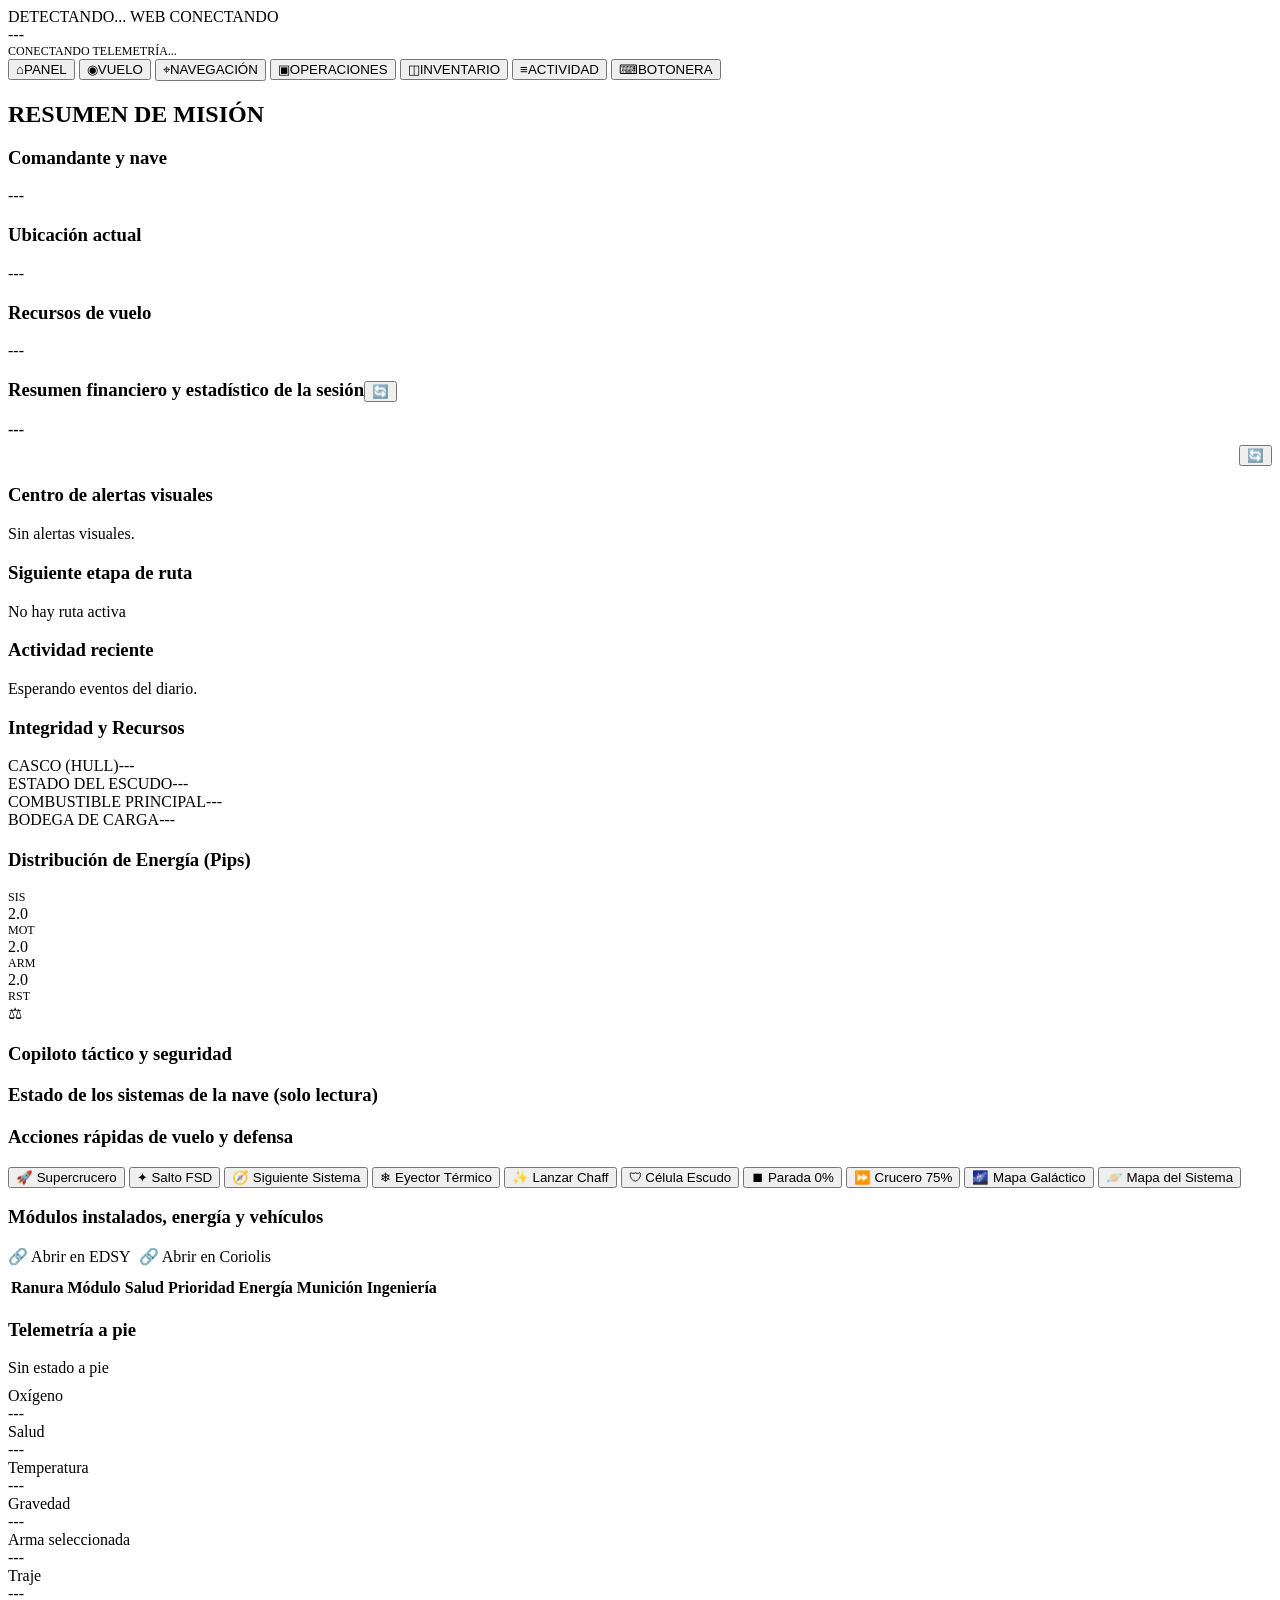
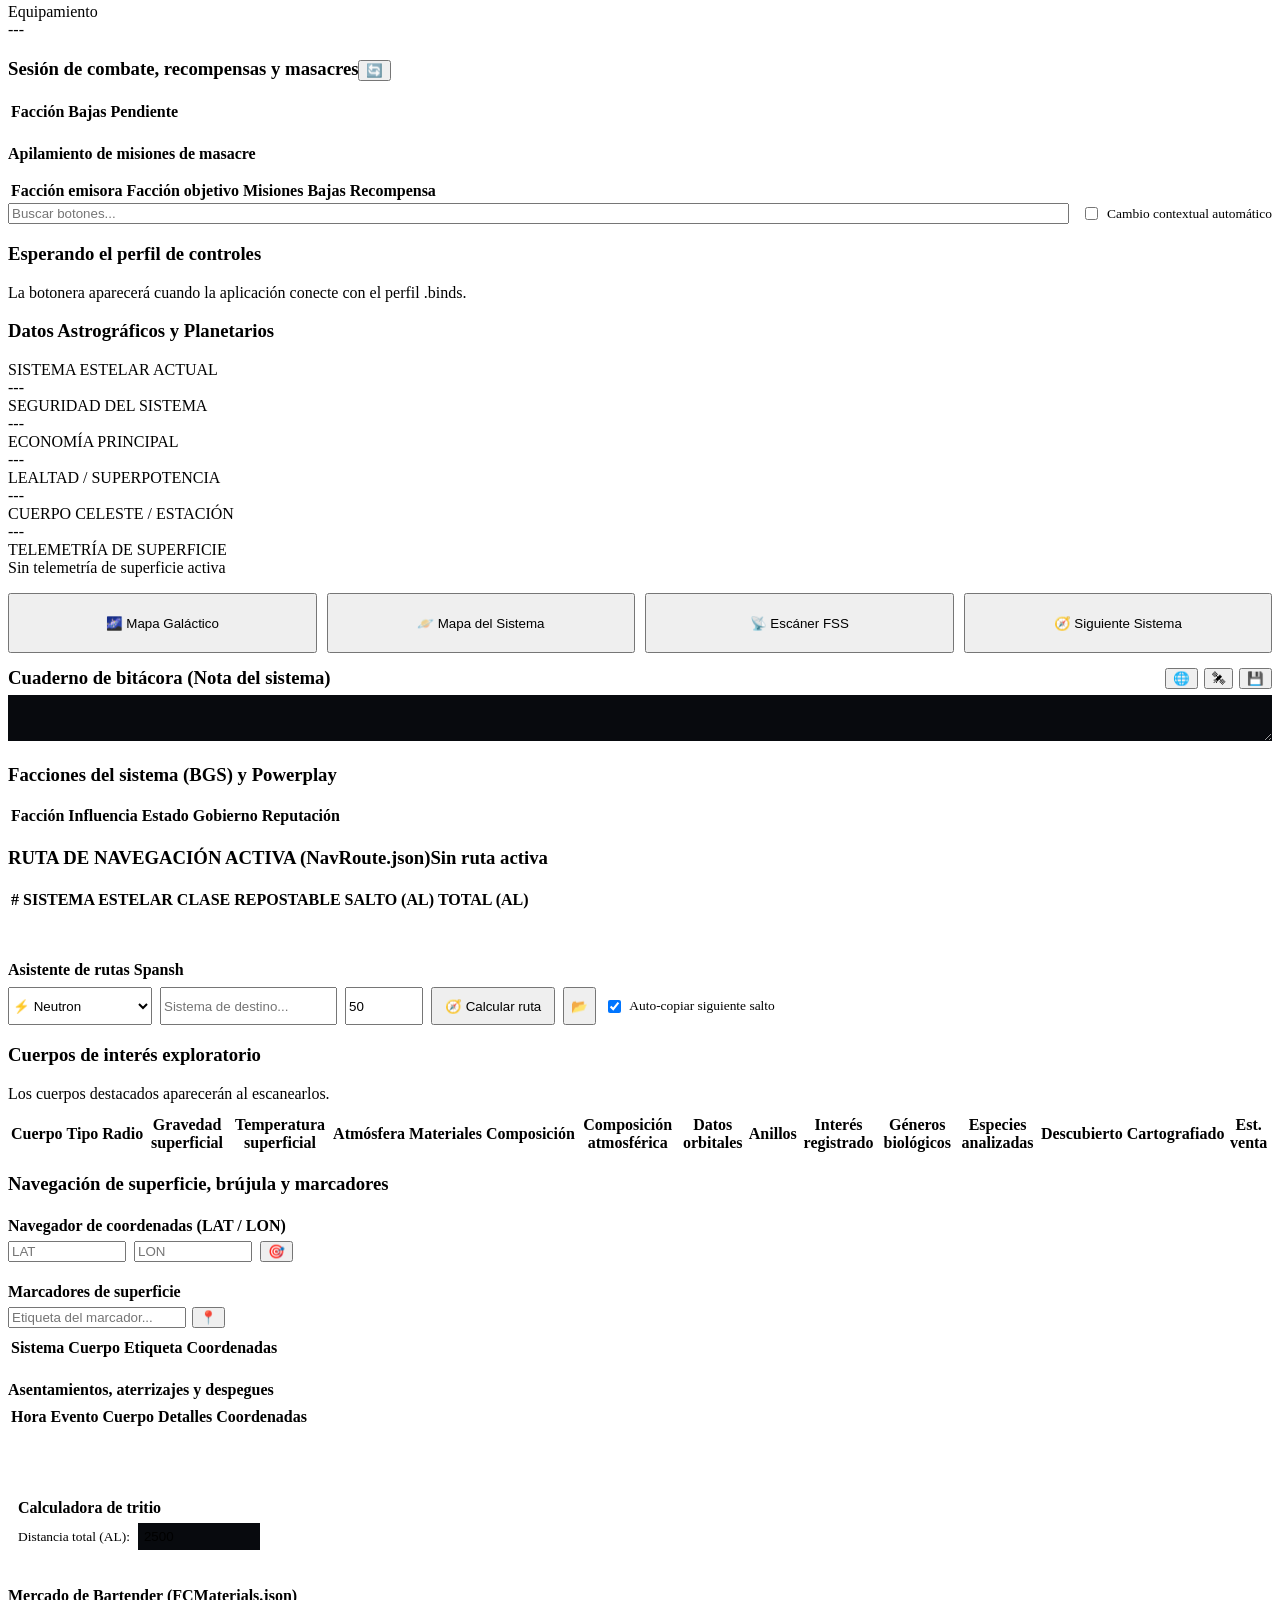
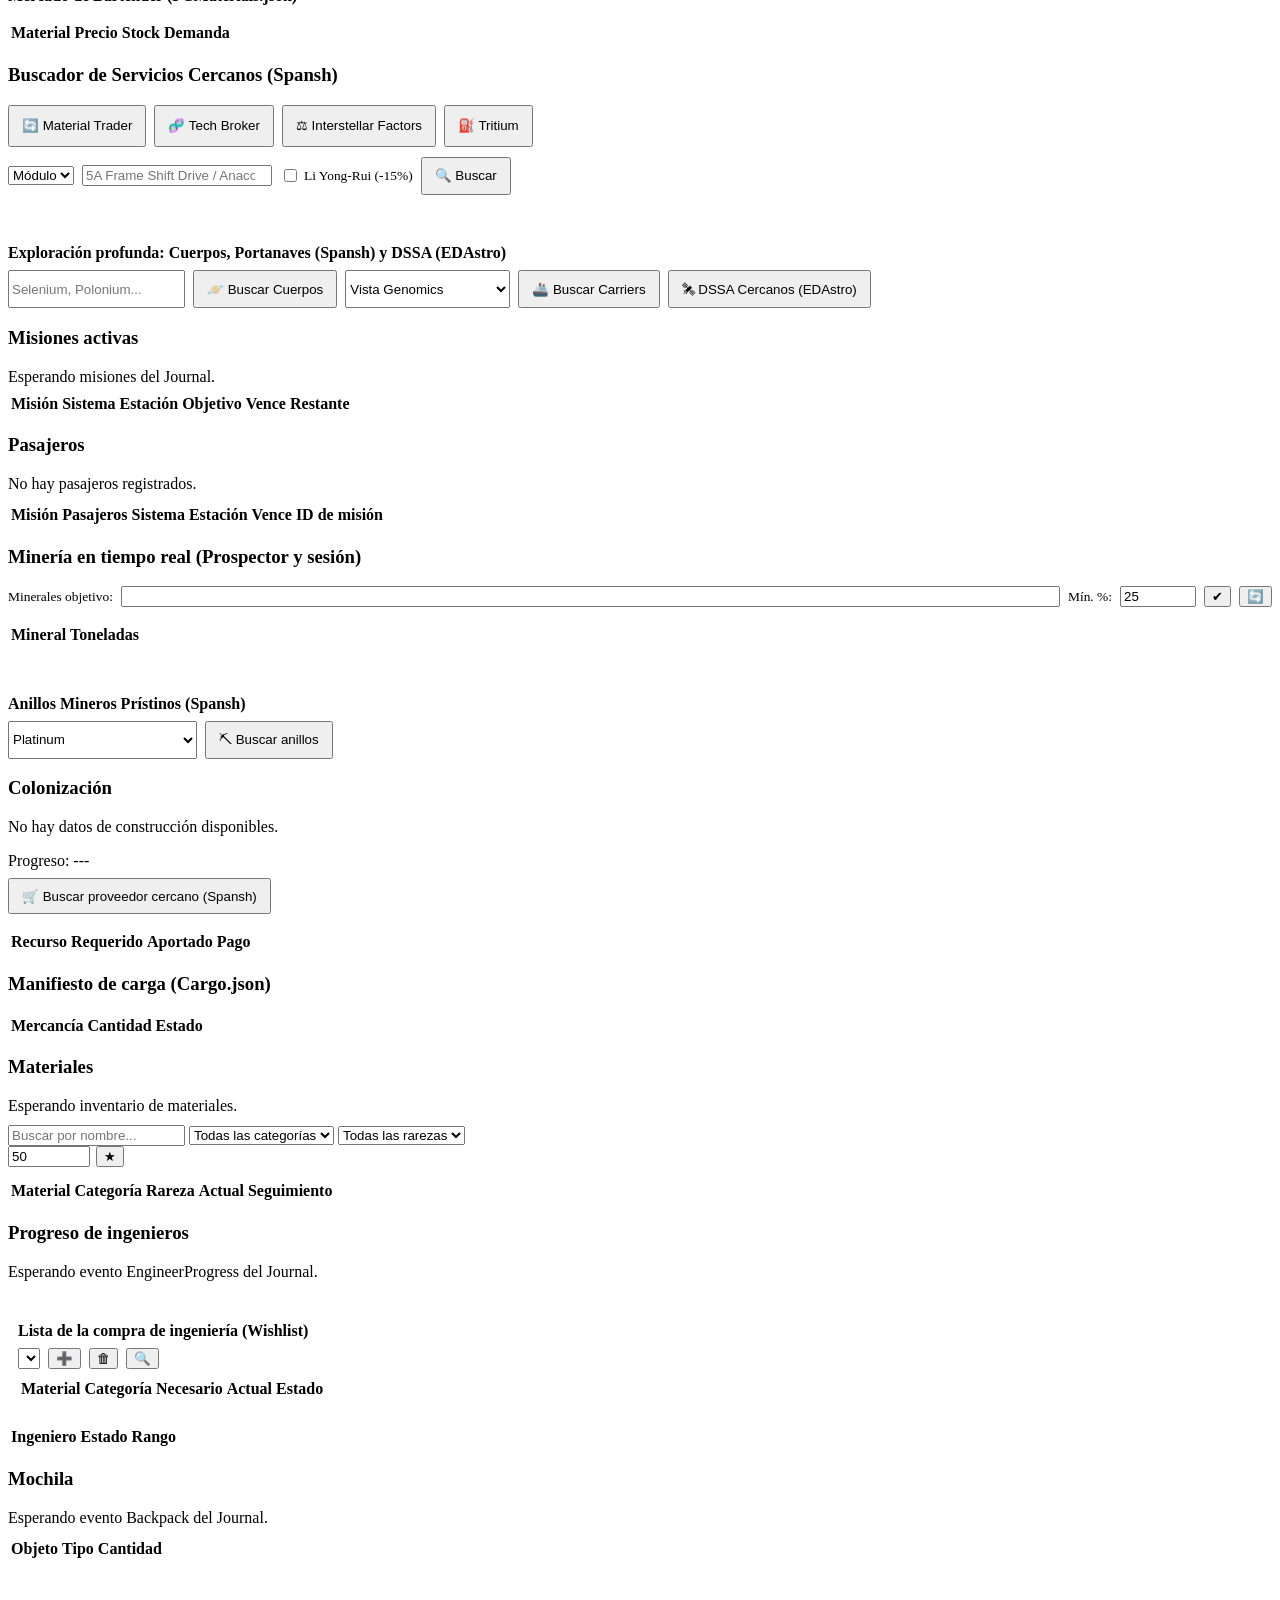
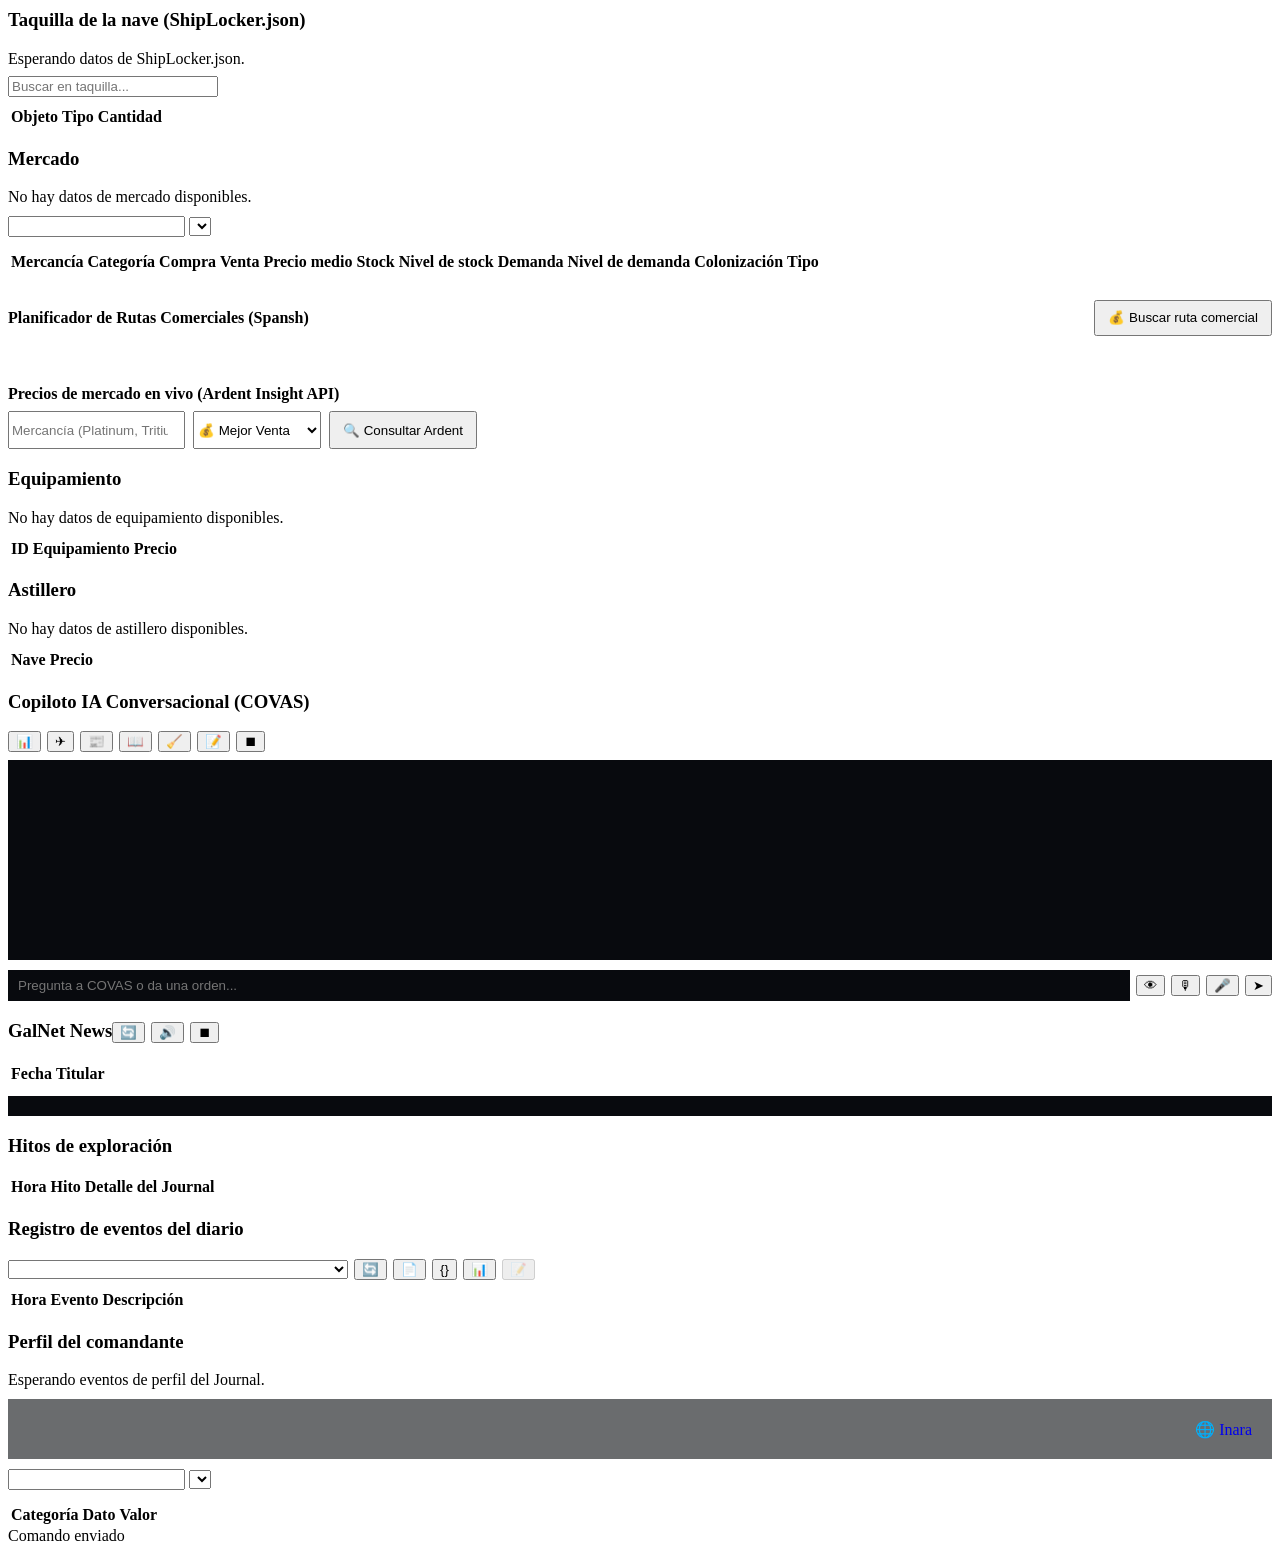
==== commit dc0e2082: "v0.4.0" ====
--- a/Web/index.html
+++ b/Web/index.html
@@ -26,7 +26,6 @@
       </div>
     </div>
     <div class="header-telemetry" id="headerTelemetry"></div>
-    <button id="btnSplitMfd" class="split-mfd-btn" type="button" onclick="toggleSplitMfd()" title="Toggle Split MFD view on wide tablets">⊞ SPLIT MFD</button>
   </header>
   <div id="webLandingPadBanner" hidden></div>
   <p id="languageWarning" role="status" hidden style="padding:6px 12px;color:var(--hud-muted);"></p>
@@ -56,7 +55,7 @@
         <div class="hud-card"><h3 data-dashboard-key="flightResources">Recursos de vuelo</h3><div class="val" id="dashResources">---</div><div id="dashCargo" style="color:var(--hud-muted);margin-top:5px;"></div></div>
       </div>
       <div class="dashboard-overview module-section" data-section-title="Alertas y actividad" data-section-key="alerts-activity">
-        <div class="hud-card wide-card"><h3 data-dashboard-key="sessionStatsTitle">Resumen financiero y estadístico de la sesión</h3><div id="webSessionStatsSummary" style="color:var(--hud-secondary);font-weight:600;">---</div><div style="display:flex;justify-content:space-between;align-items:center;gap:8px;margin-top:6px;"><span id="webGalaxyStatusLine" style="color:var(--hud-muted);font-size:0.8rem;"></span><button class="split-mfd-btn" type="button" onclick="refreshWebGalaxyStatus()">🔄</button></div></div>
+        <div class="hud-card wide-card"><h3><span data-dashboard-key="sessionStatsTitle">Resumen financiero y estadístico de la sesión</span><button class="hud-mini-btn" type="button" onclick="resetWebSessionStats()" data-dashboard-tooltip-key="sessionReset" title="Reiniciar sesión">🔄</button></h3><div id="webSessionStatsSummary" style="color:var(--hud-secondary);font-weight:600;">---</div><div style="display:flex;justify-content:space-between;align-items:center;gap:8px;margin-top:6px;"><span id="webGalaxyStatusLine" style="color:var(--hud-muted);font-size:0.8rem;"></span><button class="hud-mini-btn" type="button" onclick="refreshWebGalaxyStatus()" title="Actualizar">🔄</button></div></div>
         <div class="hud-card wide-card" id="webCapiSummaryCard" hidden><h3>FRONTIER cAPI — FLEET &amp; COMMUNITY GOALS</h3><div id="webCapiSummary" style="color:var(--hud-text);font-size:0.88rem;"></div></div>
         <div class="hud-card"><h3 data-dashboard-key="visualAlerts">Centro de alertas visuales</h3><div id="alertList" class="alert-list" style="color:var(--hud-muted);">Sin alertas visuales.</div></div>
         <div class="hud-card"><h3 data-dashboard-key="nextRoute">Siguiente etapa de ruta</h3><div id="dashRoute">No hay ruta activa</div></div>
@@ -143,8 +142,8 @@
           <p id="modulesPowerSummary" style="color:var(--hud-secondary);font-weight:700;margin-bottom:4px;"></p>
           <p id="modulesAmmoSummary" style="color:var(--hud-muted);margin-bottom:8px;"></p>
           <div id="webLoadoutExportRow" style="display:flex;gap:8px;flex-wrap:wrap;margin-bottom:10px;" hidden>
-            <a id="webEdsyLink" class="split-mfd-btn" style="text-decoration:none;margin-left:0;" target="_blank" rel="noopener noreferrer" data-flight-key="exportEdsy">🔗 Abrir en EDSY</a>
-            <a id="webCoriolisLink" class="split-mfd-btn" style="text-decoration:none;margin-left:0;" target="_blank" rel="noopener noreferrer" data-flight-key="exportCoriolis">🔗 Abrir en Coriolis</a>
+            <a id="webEdsyLink" class="hud-mini-btn" style="text-decoration:none;margin-left:0;" target="_blank" rel="noopener noreferrer" data-flight-key="exportEdsy">🔗 Abrir en EDSY</a>
+            <a id="webCoriolisLink" class="hud-mini-btn" style="text-decoration:none;margin-left:0;" target="_blank" rel="noopener noreferrer" data-flight-key="exportCoriolis">🔗 Abrir en Coriolis</a>
           </div>
           <div class="table-scroll"><table class="hud-table">
             <thead><tr><th data-translation-key="slot">Ranura</th><th data-translation-key="module">Módulo</th><th data-translation-key="healthCol">Salud</th><th data-translation-key="priority">Prioridad</th><th data-translation-key="powerDraw">Energía</th><th data-translation-key="ammo">Munición</th><th data-translation-key="engineering">Ingeniería</th></tr></thead>
@@ -165,7 +164,7 @@
           </div>
         </div>
         <div class="hud-card operations-section module-section" data-section-title="Combate y Masacres" data-section-key="combat">
-          <h3><span data-operations-key="combatTitle">Sesión de combate, recompensas y masacres</span><button class="split-mfd-btn" type="button" onclick="resetWebCombatSession()" data-operations-key="miningResetSession">🔄 Reiniciar sesión</button></h3>
+          <h3><span data-operations-key="combatTitle">Sesión de combate, recompensas y masacres</span><button class="hud-mini-btn" type="button" onclick="resetWebCombatSession()" data-operations-tooltip-key="miningResetSession" title="Reiniciar sesión">🔄</button></h3>
           <p id="webCombatSessionStats" style="color:var(--hud-secondary);font-weight:700;margin-bottom:10px;"></p>
           <div class="table-scroll" style="margin-bottom:14px;"><table class="hud-table">
             <thead><tr><th data-translation-key="faction">Facción</th><th data-translation-key="kills">Bajas</th><th data-translation-key="pendingCredits">Pendiente</th></tr></thead>
@@ -183,7 +182,13 @@
 
     <!-- TAB 3: CONTROLES (.BINDS) -->
     <section id="tab-deck" class="tab-view">
-      <input id="deckSearch" class="deck-search" type="search" placeholder="Buscar botones..." aria-label="Buscar botones de la botonera" />
+      <div style="display:flex;gap:12px;flex-wrap:wrap;align-items:center;margin-bottom:14px;">
+        <input id="deckSearch" class="deck-search" style="margin:0;flex:1;" type="search" placeholder="Buscar botones..." aria-label="Buscar botones de la botonera" />
+        <label style="display:inline-flex;align-items:center;gap:6px;color:var(--hud-text);font-size:0.84rem;cursor:pointer;">
+          <input id="webAutoContextDeck" type="checkbox" onchange="toggleWebAutoContextDeck(this.checked)" />
+          <span data-deck-key="autoContext">Cambio contextual automático</span>
+        </label>
+      </div>
       <div id="deckContainer">
         <div class="hud-card"><h3>Esperando el perfil de controles</h3><p style="color:var(--hud-muted);">La botonera aparecerá cuando la aplicación conecte con el perfil .binds.</p></div>
       </div>
@@ -229,8 +234,9 @@
             <div style="display:flex;justify-content:space-between;align-items:center;gap:8px;flex-wrap:wrap;margin-bottom:6px;">
               <h3 style="margin:0;" data-flight-key="systemNoteTitle">Cuaderno de bitácora (Nota del sistema)</h3>
               <div style="display:flex;gap:6px;flex-wrap:wrap;">
-                <button class="deck-button" style="min-height:34px;padding:0 10px;" onclick="fetchWebEdsmIntel()" data-flight-key="edsmIntelBtn">🛰 Tráfico EDSM</button>
-                <button class="deck-button" style="min-height:34px;padding:0 10px;" onclick="saveWebSystemNote()" data-flight-key="saveNote">💾 Guardar nota</button>
+                <button class="deck-button icon-action-btn" onclick="openWebInaraCurrentSystem()" title="Inara">🌐</button>
+                <button class="deck-button icon-action-btn" onclick="fetchWebEdsmIntel()" data-flight-tooltip-key="edsmIntelBtn" title="Tráfico EDSM">🛰</button>
+                <button class="deck-button icon-action-btn" onclick="saveWebSystemNote()" data-flight-tooltip-key="saveNote" title="Guardar nota">💾</button>
               </div>
             </div>
             <p id="webEdsmTrafficText" style="color:var(--hud-secondary);font-weight:700;margin-bottom:6px;" hidden></p>
@@ -254,7 +260,7 @@
           <div id="webEliteBgsWatchlistCard" class="hud-card" style="margin-top:14px;" hidden>
             <div style="display:flex;justify-content:space-between;align-items:center;gap:8px;margin-bottom:6px;">
               <h3 style="margin:0;" data-flight-key="eliteBgsWatchlistTitle">Seguimiento de Facciones (EliteBGS)</h3>
-              <button class="deck-button" style="min-height:34px;padding:0 10px;" onclick="refreshWebEliteBgs()">🔄 BGS</button>
+              <button class="deck-button icon-action-btn" onclick="refreshWebEliteBgs()" title="Actualizar BGS">🔄</button>
             </div>
             <p id="webEliteBgsStatus" style="color:var(--hud-muted);font-size:0.8rem;margin-bottom:6px;"></p>
             <div class="table-scroll"><table class="hud-table">
@@ -287,9 +293,15 @@
               <input id="webSpanshRouteDest" type="text" data-flight-placeholder="spanshRouteDestPlaceholder" placeholder="Sistema de destino..." style="min-width:160px;" />
               <input id="webSpanshRouteRange" type="number" value="50" style="width:70px;" />
               <button class="deck-button" style="min-height:38px;padding:0 12px;" onclick="plotWebSpanshRoute()" data-flight-key="spanshPlotRoute">🧭 Calcular ruta</button>
+              <button class="deck-button icon-action-btn" onclick="document.getElementById('webSpanshCsvInput').click()" data-flight-tooltip-key="spanshImportCsv" title="Importar CSV">📂</button>
+              <input id="webSpanshCsvInput" type="file" accept=".csv,text/csv" hidden onchange="importWebSpanshCsv(this)" />
+              <label style="display:inline-flex;align-items:center;gap:5px;color:var(--hud-text);font-size:0.84rem;cursor:pointer;">
+                <input id="webSpanshAutoCopy" type="checkbox" checked />
+                <span data-flight-key="spanshAutoCopy">Auto-copiar siguiente salto</span>
+              </label>
             </div>
             <p id="webSpanshRouteStatus" style="color:var(--hud-secondary);margin-bottom:6px;"></p>
-            <div class="table-scroll"><table class="hud-table">
+            <div class="table-scroll" hidden><table class="hud-table">
               <thead><tr><th>#</th><th data-translation-key="system">Sistema</th><th data-translation-key="distance">Distancia</th><th data-translation-key="details">Detalles</th></tr></thead>
               <tbody id="webSpanshRouteTableBody"></tbody>
             </table></div>
@@ -314,23 +326,26 @@
         <div class="hud-card full-width-card module-section" data-section-title="Superficie" data-section-key="surface-nav">
           <h3><span data-flight-key="surfaceNavTitle">Navegación de superficie, brújula y marcadores</span></h3>
           <p id="surfaceLiveCoords" style="color:var(--hud-muted);margin-bottom:10px;"></p>
-          <div class="material-filters">
-            <input id="webTargetLat" type="number" step="0.0001" placeholder="LAT" />
-            <input id="webTargetLon" type="number" step="0.0001" placeholder="LON" />
-            <button class="deck-button" style="min-height:36px;padding:0 10px;" onclick="targetWebLastExoSample()" data-flight-key="targetLastExo">🎯 Última muestra Exo</button>
+          <h4 style="color:var(--hud-accent);margin-bottom:6px;" data-flight-key="surfaceCompassTitle">Navegador de coordenadas (LAT / LON)</h4>
+          <div style="display:flex;gap:8px;flex-wrap:wrap;align-items:center;margin-bottom:10px;">
+            <input id="webTargetLat" type="number" step="0.0001" placeholder="LAT" style="width:110px;" />
+            <input id="webTargetLon" type="number" step="0.0001" placeholder="LON" style="width:110px;" />
+            <button class="deck-button icon-action-btn" onclick="targetWebLastExoSample()" data-flight-tooltip-key="targetLastExo" title="Última muestra Exo">🎯</button>
           </div>
           <p id="webSurfaceCompassTape" style="color:var(--hud-accent);font-family:Consolas,monospace;font-weight:700;margin-bottom:4px;" hidden></p>
           <p id="webSurfaceGuidance" style="color:var(--hud-secondary);font-weight:700;margin-bottom:12px;"></p>
           <div style="margin-bottom:14px;">
-            <div style="display:flex;gap:8px;flex-wrap:wrap;margin-bottom:8px;">
+            <h4 style="color:var(--hud-accent);margin-bottom:6px;" data-flight-key="surfaceBookmarksTitle">Marcadores de superficie</h4>
+            <div style="display:flex;gap:6px;flex-wrap:wrap;align-items:center;margin-bottom:8px;">
               <input id="webBookmarkLabel" type="text" data-flight-placeholder="bookmarkLabelPlaceholder" placeholder="Etiqueta del marcador..." style="min-width:170px;" />
-              <button class="deck-button" style="min-height:36px;padding:0 10px;" onclick="saveWebSurfaceBookmark()" data-flight-key="saveBookmark">📍 Guardar posición actual</button>
+              <button class="deck-button icon-action-btn" onclick="saveWebSurfaceBookmark()" data-flight-tooltip-key="saveBookmark" title="Guardar posición actual">📍</button>
             </div>
             <div class="table-scroll"><table class="hud-table">
               <thead><tr><th data-translation-key="system">Sistema</th><th data-translation-key="body">Cuerpo</th><th data-translation-key="label">Etiqueta</th><th data-translation-key="coordinates">Coordenadas</th><th></th></tr></thead>
               <tbody id="webSurfaceBookmarksTableBody"></tbody>
             </table></div>
           </div>
+          <h4 style="color:var(--hud-accent);margin-bottom:6px;" data-flight-key="surfaceEventsTitle">Asentamientos, aterrizajes y despegues</h4>
           <div class="table-scroll"><table class="hud-table">
             <thead><tr><th data-translation-key="time">Hora</th><th data-translation-key="event">Evento</th><th data-translation-key="body">Cuerpo</th><th data-translation-key="details">Detalles</th><th data-translation-key="coordinates">Coordenadas</th></tr></thead>
             <tbody id="surfaceEventsTableBody"></tbody>
@@ -396,7 +411,7 @@
             <button class="deck-button" style="min-height:38px;padding:0 12px;" onclick="searchWebSpanshItem()" data-flight-key="spanshSearchItem">🔍 Buscar</button>
           </div>
           <p id="webSpanshServiceStatus" style="color:var(--hud-muted);margin-bottom:8px;"></p>
-          <div class="table-scroll"><table class="hud-table">
+          <div class="table-scroll" hidden><table class="hud-table">
             <thead><tr><th data-translation-key="system">Sistema</th><th data-translation-key="station">Estación</th><th data-translation-key="distance">Distancia</th><th data-translation-key="landingPad">Pad</th></tr></thead>
             <tbody id="webSpanshServiceTableBody"></tbody>
           </table></div>
@@ -416,7 +431,7 @@
               <button id="btnWebNearestDssa" class="deck-button" style="min-height:38px;padding:0 12px;" onclick="fetchWebNearestDssa()" data-flight-key="edastroDssaBtn">🛰 DSSA Cercanos (EDAstro)</button>
             </div>
             <p id="webDeepSearchStatus" style="color:var(--hud-muted);margin-bottom:8px;"></p>
-            <div class="table-scroll"><table class="hud-table">
+            <div class="table-scroll" hidden><table class="hud-table">
               <thead><tr><th data-flight-key="nameCallsignHeader">Nombre / Callsign</th><th data-translation-key="system">Sistema</th><th data-translation-key="distance">Distancia</th><th data-translation-key="details">Detalles</th></tr></thead>
               <tbody id="webDeepSearchTableBody"></tbody>
             </table></div>
@@ -431,17 +446,17 @@
         <p id="missionsStatus" style="color:var(--hud-muted);margin-bottom:6px;">Esperando misiones del Journal.</p>
         <p id="webMissionsGrouped" style="color:var(--hud-secondary);font-weight:600;margin-bottom:4px;" hidden></p>
         <p id="webMissionsCargoWarning" style="color:#FFB020;font-weight:700;margin-bottom:8px;" hidden></p>
+        <div id="webCommunityGoalsSection" style="margin-bottom:14px;" hidden>
+          <h4 style="color:var(--hud-accent);margin-bottom:6px;"><span data-operations-key="communityGoalsTitle">Objetivos comunitarios activos</span></h4>
+          <div class="table-scroll"><table class="hud-table">
+            <thead><tr><th data-translation-key="goalTitle">Objetivo comunitario</th><th data-translation-key="system">Sistema</th><th data-translation-key="station">Estación</th><th data-translation-key="progress">Progreso</th><th data-translation-key="expires">Vence</th></tr></thead>
+            <tbody id="webCommunityGoalsTableBody"></tbody>
+          </table></div>
+        </div>
         <div class="table-scroll"><table class="hud-table">
           <thead><tr><th data-translation-key="mission">Misión</th><th data-translation-key="system">Sistema</th><th data-translation-key="station">Estación</th><th data-translation-key="objective">Objetivo</th><th data-translation-key="expires">Vence</th><th data-translation-key="remaining">Restante</th></tr></thead>
           <tbody id="missionsTableBody"></tbody>
         </table></div>
-        <div id="webCommunityGoalsSection" style="margin-top:14px;" hidden>
-          <h4 style="color:var(--hud-accent);margin-bottom:6px;"><span data-operations-key="communityGoalsTitle">Objetivos comunitarios activos (Frontier cAPI)</span></h4>
-          <div class="table-scroll"><table class="hud-table">
-            <thead><tr><th data-translation-key="goalTitle">Objetivo comunitario</th><th data-translation-key="system">Sistema</th><th data-translation-key="station">Estación</th><th data-translation-key="progress">Progreso</th><th data-translation-key="expires">Vence</th></tr></thead>
-            <tbody id="webCommunityGoalsTableBody"></tbody>
-          </table></div>
-        </div>
       </div>
         <div class="hud-card operations-section module-section" data-section-title="Pasajeros" data-section-key="passengers">
           <h3><span data-operations-key="passengersTitle">Pasajeros</span></h3>
@@ -459,8 +474,8 @@
             <input id="webMiningTargets" type="text" style="min-width:210px;flex:1;" />
             <span data-operations-key="miningMinPctLabel" style="color:var(--hud-muted);font-size:0.84rem;">Mín. %:</span>
             <input id="webMiningMinPercent" type="number" min="1" max="90" value="25" style="width:68px;" />
-            <button class="deck-button" style="min-height:36px;padding:0 10px;" onclick="saveWebMiningFilter()" data-operations-key="miningApplyFilter">Aplicar</button>
-            <button class="deck-button" style="min-height:36px;padding:0 10px;" onclick="resetWebMiningSession()" data-operations-key="miningResetSession">🔄 Reiniciar sesión</button>
+            <button class="deck-button icon-action-btn" onclick="saveWebMiningFilter()" data-operations-tooltip-key="miningApplyFilter" title="Aplicar">✔</button>
+            <button class="deck-button icon-action-btn" onclick="resetWebMiningSession()" data-operations-tooltip-key="miningResetSession" title="Reiniciar sesión">🔄</button>
           </div>
           <p id="webMiningSessionStats" style="color:var(--hud-secondary);margin-bottom:10px;"></p>
           <div class="table-scroll"><table class="hud-table">
@@ -483,7 +498,7 @@
               <button class="deck-button" style="min-height:38px;padding:0 12px;" onclick="searchWebSpanshMining()" data-operations-key="spanshMiningBtn">⛏ Buscar anillos</button>
             </div>
             <p id="webSpanshMiningStatus" style="color:var(--hud-muted);margin-bottom:6px;"></p>
-            <div class="table-scroll"><table class="hud-table">
+            <div class="table-scroll" hidden><table class="hud-table">
               <thead><tr><th data-translation-key="system">Sistema</th><th data-translation-key="ring">Anillo</th><th data-translation-key="type">Tipo</th><th data-translation-key="distance">Distancia</th><th data-translation-key="hotspots">Hotspots</th></tr></thead>
               <tbody id="webSpanshMiningTableBody"></tbody>
             </table></div>
@@ -496,17 +511,17 @@
           <div style="display:flex;gap:8px;flex-wrap:wrap;margin-bottom:10px;">
             <button class="deck-button" style="min-height:36px;padding:0 12px;" onclick="searchWebColonisationSupplier()" data-operations-key="colonisationFindSupplier">🛒 Buscar proveedor cercano (Spansh)</button>
           </div>
+          <div style="margin-bottom:12px;">
+            <p id="webColonisationSupplierStatus" style="color:var(--hud-secondary);margin-bottom:6px;"></p>
+            <div class="table-scroll" hidden><table class="hud-table">
+              <thead><tr><th data-translation-key="system">Sistema</th><th data-translation-key="station">Estación</th><th data-translation-key="distance">Distancia</th><th data-translation-key="landingPad">Pad</th></tr></thead>
+              <tbody id="webColonisationSupplierTableBody"></tbody>
+            </table></div>
+          </div>
           <div class="table-scroll"><table class="hud-table">
             <thead><tr><th data-translation-key="resource">Recurso</th><th data-translation-key="required">Requerido</th><th data-translation-key="provided">Aportado</th><th data-translation-key="payment">Pago</th></tr></thead>
             <tbody id="colonisationTableBody"></tbody>
           </table></div>
-          <div style="margin-top:12px;">
-            <p id="webColonisationSupplierStatus" style="color:var(--hud-secondary);margin-bottom:6px;"></p>
-            <div class="table-scroll"><table class="hud-table">
-              <thead><tr><th data-translation-key="system">Sistema</th><th data-translation-key="station">Estación</th><th data-translation-key="distance">Distancia</th><th data-translation-key="landingPad">Pad</th></tr></thead>
-              <tbody id="webColonisationSupplierTableBody"></tbody>
-            </table></div>
-          </div>
         </div>
     </section>
 
@@ -539,6 +554,10 @@
             <option value="5">Muy raro (5)</option>
             <option value="unknown">Sin clasificar</option>
           </select>
+          <div style="display:flex;gap:6px;align-items:center;">
+            <input id="webWishlistTarget" type="number" min="1" max="300" value="50" style="width:74px;" title="Objetivo de seguimiento" />
+            <button id="btnWebToggleWishlist" class="deck-button icon-action-btn" onclick="toggleSelectedWebMaterialWishlist()" title="Seguir / Quitar">★</button>
+          </div>
         </div>
         <p id="materialsFilterStatus" style="color:var(--hud-muted);font-size:0.78rem;margin-bottom:8px;"></p>
         <div class="table-scroll"><table class="hud-table">
@@ -552,10 +571,10 @@
           <div id="webWishlistSection" style="margin-bottom:14px;padding:10px;border:1px solid var(--hud-border);background:var(--hud-panel-alt);">
             <h4 style="color:var(--hud-accent);margin-bottom:8px;"><span data-operations-key="wishlistPlannerTitle">Lista de la compra de ingeniería (Wishlist)</span></h4>
             <div style="display:flex;gap:8px;flex-wrap:wrap;margin-bottom:8px;">
-              <select id="webEngineeringBlueprint" style="min-width:220px;flex:1;"></select>
-              <button class="deck-button" style="min-height:36px;padding:0 10px;" onclick="updateWebWishlist('add')" data-operations-key="wishlistAddBtn">➕ Añadir plano</button>
-              <button class="deck-button" style="min-height:36px;padding:0 10px;" onclick="updateWebWishlist('clear')" data-operations-key="wishlistClearBtn">🗑 Limpiar</button>
-              <button class="deck-button" style="min-height:36px;padding:0 10px;" onclick="findWebWishlistTrader()" data-operations-key="wishlistFindTraderBtn">🔍 Material Trader (Spansh)</button>
+              <select id="webEngineeringBlueprint" style="width:auto;max-width:100%;"></select>
+              <button class="deck-button icon-action-btn" onclick="updateWebWishlist('add')" data-operations-tooltip-key="wishlistAddBtn" title="Añadir plano">➕</button>
+              <button class="deck-button icon-action-btn" onclick="updateWebWishlist('clear')" data-operations-tooltip-key="wishlistClearBtn" title="Limpiar">🗑</button>
+              <button class="deck-button icon-action-btn" onclick="findWebWishlistTrader()" data-operations-tooltip-key="wishlistFindTraderBtn" title="Material Trader">🔍</button>
             </div>
             <div class="table-scroll"><table class="hud-table">
               <thead><tr><th data-translation-key="material">Material</th><th data-translation-key="category">Categoría</th><th data-translation-key="required">Necesario</th><th data-translation-key="current">Actual</th><th data-translation-key="status">Estado</th></tr></thead>
@@ -599,6 +618,17 @@
             <thead><tr><th data-translation-key="commodity">Mercancía</th><th data-translation-key="category">Categoría</th><th data-translation-key="buy">Compra</th><th data-translation-key="sell">Venta</th><th data-translation-key="meanPrice">Precio medio</th><th data-translation-key="stock">Stock</th><th data-translation-key="stockLevel">Nivel de stock</th><th data-translation-key="demand">Demanda</th><th data-translation-key="demandLevel">Nivel de demanda</th><th data-translation-key="colonisation">Colonización</th><th data-translation-key="type">Tipo</th></tr></thead>
             <tbody id="marketTableBody"></tbody>
           </table></div>
+          <div style="margin-top:14px;padding-top:12px;border-top:1px solid var(--hud-border);">
+            <div style="display:flex;justify-content:space-between;align-items:center;gap:8px;flex-wrap:wrap;margin-bottom:6px;">
+              <h4 style="color:var(--hud-accent);margin:0;" data-operations-key="spanshTradeTitle">Planificador de Rutas Comerciales (Spansh)</h4>
+              <button class="deck-button" style="min-height:36px;padding:0 12px;" onclick="plotWebSpanshTrade()" data-operations-key="spanshTradeBtn">💰 Buscar ruta comercial</button>
+            </div>
+            <p id="webSpanshTradeStatus" style="color:var(--hud-muted);margin-bottom:6px;"></p>
+            <div class="table-scroll" hidden><table class="hud-table">
+              <thead><tr><th>#</th><th data-translation-key="tradeRoute">Ruta</th><th data-translation-key="commodity">Mercancía</th><th data-translation-key="profit">Beneficio</th><th data-translation-key="distance">Distancia</th></tr></thead>
+              <tbody id="webSpanshTradeTableBody"></tbody>
+            </table></div>
+          </div>
           <div id="webArdentMarketSection" style="margin-top:14px;padding-top:12px;border-top:1px solid var(--hud-border);">
             <h4 style="color:var(--hud-accent);margin-bottom:8px;" data-operations-key="ardentMarketTitle">Precios de mercado en vivo (Ardent Insight API)</h4>
             <div style="display:flex;gap:8px;flex-wrap:wrap;margin-bottom:8px;">
@@ -607,76 +637,67 @@
               <button class="deck-button" style="min-height:38px;padding:0 12px;" onclick="searchWebArdentMarket()" data-operations-key="ardentSearchBtn">🔍 Consultar Ardent</button>
             </div>
             <p id="webArdentStatus" style="color:var(--hud-muted);margin-bottom:6px;"></p>
-            <div class="table-scroll"><table class="hud-table">
+            <div class="table-scroll" hidden><table class="hud-table">
               <thead><tr><th data-translation-key="system">Sistema</th><th data-translation-key="station">Estación</th><th data-translation-key="price">Precio</th><th data-translation-key="quantity">Cantidad</th><th data-translation-key="landingPad">Pad</th><th data-translation-key="distance">Distancia</th></tr></thead>
               <tbody id="webArdentTableBody"></tbody>
-            </table></div>
-          </div>
-          <div style="margin-top:14px;padding-top:12px;border-top:1px solid var(--hud-border);">
-            <div style="display:flex;justify-content:space-between;align-items:center;gap:8px;flex-wrap:wrap;margin-bottom:6px;">
-              <h4 style="color:var(--hud-accent);margin:0;" data-operations-key="spanshTradeTitle">Planificador de Rutas Comerciales (Spansh)</h4>
-              <button class="deck-button" style="min-height:36px;padding:0 12px;" onclick="plotWebSpanshTrade()" data-operations-key="spanshTradeBtn">💰 Buscar ruta comercial</button>
-            </div>
-            <p id="webSpanshTradeStatus" style="color:var(--hud-muted);margin-bottom:6px;"></p>
-            <div class="table-scroll"><table class="hud-table">
-              <thead><tr><th>#</th><th data-translation-key="tradeRoute">Ruta</th><th data-translation-key="commodity">Mercancía</th><th data-translation-key="profit">Beneficio</th><th data-translation-key="distance">Distancia</th></tr></thead>
-              <tbody id="webSpanshTradeTableBody"></tbody>
             </table></div>
           </div>
         </div>
         <div class="hud-card operations-section module-section" data-section-title="Equipamiento" data-section-key="outfitting">
           <h3><span data-operations-key="outfittingTitle">Equipamiento</span></h3>
           <p id="outfittingStatus" style="color:var(--hud-muted);margin-bottom:10px;">No hay datos de equipamiento disponibles.</p>
+          <div id="webStoredModulesSection" style="margin-bottom:14px;" hidden>
+            <h4 style="color:var(--hud-accent);margin-bottom:6px;"><span data-operations-key="storedModulesTitle">Módulos almacenados</span></h4>
+            <div class="table-scroll"><table class="hud-table">
+              <thead><tr><th data-translation-key="equipment">Equipamiento</th><th data-translation-key="engineering">Ingeniería</th><th data-translation-key="system">Sistema</th><th data-translation-key="station">Estación</th><th data-translation-key="price">Precio</th></tr></thead>
+              <tbody id="webStoredModulesTableBody"></tbody>
+            </table></div>
+          </div>
           <div class="table-scroll"><table class="hud-table">
             <thead><tr><th>ID</th><th data-translation-key="equipment">Equipamiento</th><th data-translation-key="price">Precio</th></tr></thead>
             <tbody id="outfittingTableBody"></tbody>
           </table></div>
-          <div id="webStoredModulesSection" style="margin-top:14px;" hidden>
-            <h4 style="color:var(--hud-accent);margin-bottom:6px;"><span data-operations-key="storedModulesTitle">Módulos almacenados (Frontier cAPI)</span></h4>
-            <div class="table-scroll"><table class="hud-table">
-              <thead><tr><th data-translation-key="equipment">Equipamiento</th><th data-translation-key="engineering">Ingeniería</th><th data-translation-key="system">Sistema</th><th data-translation-key="station">Estación</th><th data-translation-key="price">Precio</th></tr></thead>
-              <tbody id="webStoredModulesTableBody"></tbody>
-            </table></div>
-          </div>
         </div>
         <div class="hud-card operations-section module-section" data-section-title="Astillero" data-section-key="shipyard">
           <h3><span data-operations-key="shipyardTitle">Astillero</span></h3>
           <p id="shipyardStatus" style="color:var(--hud-muted);margin-bottom:10px;">No hay datos de astillero disponibles.</p>
+          <div id="webStoredShipsSection" style="margin-bottom:14px;" hidden>
+            <h4 style="color:var(--hud-accent);margin-bottom:6px;"><span data-operations-key="storedShipsTitle">Flota de naves almacenadas</span></h4>
+            <div class="table-scroll"><table class="hud-table">
+              <thead><tr><th data-translation-key="ship">Nave</th><th data-translation-key="shipName">Nombre</th><th data-translation-key="system">Sistema</th><th data-translation-key="station">Estación</th><th data-translation-key="value">Valor</th></tr></thead>
+              <tbody id="webStoredShipsTableBody"></tbody>
+            </table></div>
+          </div>
           <div class="table-scroll"><table class="hud-table">
             <thead><tr><th data-translation-key="ship">Nave</th><th data-translation-key="price">Precio</th></tr></thead>
             <tbody id="shipyardTableBody"></tbody>
           </table></div>
-          <div id="webStoredShipsSection" style="margin-top:14px;" hidden>
-            <h4 style="color:var(--hud-accent);margin-bottom:6px;"><span data-operations-key="storedShipsTitle">Flota de naves almacenadas (Frontier cAPI)</span></h4>
-            <div class="table-scroll"><table class="hud-table">
-              <thead><tr><th data-translation-key="ship">Nave</th><th data-translation-key="shipName">Nombre</th><th data-translation-key="system">Sistema</th><th data-translation-key="station">Estación</th><th data-translation-key="value">Valor</th></tr></thead>
-              <tbody id="webStoredShipsTableBody"></tbody>
-            </table></div>
-          </div>
         </div>
     </section>
 
     <section id="tab-activity" class="tab-view">
         <div class="hud-card module-section" data-section-title="Copiloto IA" data-section-key="ai-copilot">
           <h3><span data-operations-key="aiCopilotTitle">Copiloto IA Conversacional (COVAS)</span></h3>
+          <div style="display:flex;gap:6px;flex-wrap:wrap;margin-bottom:8px;">
+            <button class="deck-button icon-action-btn" onclick="runWebAiQuick('status')" data-operations-tooltip-key="aiQuickStatusBtn" title="Estado">📊</button>
+            <button class="deck-button icon-action-btn" onclick="runWebAiQuick('preflight')" data-operations-tooltip-key="aiPreFlightBtn" title="Chequeo pre-vuelo">✈</button>
+            <button class="deck-button icon-action-btn" onclick="runWebAiQuick('galnet')" data-operations-tooltip-key="aiSummarizeGalnet" title="GalNet">📰</button>
+            <button class="deck-button icon-action-btn" onclick="runWebAiQuick('session')" data-operations-tooltip-key="aiSummarizeSession" title="Sesión">📖</button>
+            <button class="deck-button icon-action-btn" onclick="runWebAiQuick('clear')" data-operations-tooltip-key="aiClearChat" title="Limpiar">🧹</button>
+            <button class="deck-button icon-action-btn" onclick="exportWebAiChat()" data-operations-tooltip-key="aiExportChatBtn" title="Exportar chat">📝</button>
+            <button class="deck-button icon-action-btn" onclick="speakWebGalnet(true)" data-operations-tooltip-key="galnetStop" title="Detener voz">⏹</button>
+          </div>
           <div id="webAiChatLog" style="min-height:180px;max-height:360px;overflow-y:auto;background:#080A0E;border:1px solid var(--hud-border);padding:10px;margin-bottom:10px;white-space:pre-wrap;font-size:0.88rem;line-height:1.45;"></div>
-          <div style="display:flex;gap:8px;flex-wrap:wrap;margin-bottom:8px;">
-            <button class="deck-button" style="min-height:36px;padding:0 10px;" onclick="runWebAiQuick('status')" data-operations-key="aiQuickStatusBtn">📊 Estado</button>
-            <button class="deck-button" style="min-height:36px;padding:0 10px;" onclick="runWebAiQuick('galnet')" data-operations-key="aiSummarizeGalnet">📰 GalNet</button>
-            <button class="deck-button" style="min-height:36px;padding:0 10px;" onclick="runWebAiQuick('session')" data-operations-key="aiSummarizeSession">📖 Sesión</button>
-            <button class="deck-button" style="min-height:36px;padding:0 10px;" onclick="runWebAiQuick('preflight')" data-operations-key="aiPreFlightBtn">✈ Chequeo pre-vuelo</button>
-            <button class="deck-button" style="min-height:36px;padding:0 10px;" onclick="runWebAiQuick('clear')" data-operations-key="aiClearChat">🧹 Limpiar</button>
-            <button class="deck-button" style="min-height:36px;padding:0 10px;" onclick="exportWebAiChat()" data-operations-key="aiExportChatBtn">📝 Exportar chat</button>
-          </div>
-          <div style="display:flex;gap:8px;flex-wrap:wrap;">
-            <input id="webAiPrompt" type="text" data-operations-placeholder="aiPromptPlaceholder" placeholder="Pregunta a COVAS o da una orden..." style="flex:1;min-width:180px;padding:10px;background:#080A0E;color:var(--hud-text);border:1px solid var(--hud-border);" onkeydown="if(event.key==='Enter')sendWebAiPrompt();" />
-            <button id="btnWebAiVision" class="deck-button" style="min-height:42px;padding:0 12px;" onclick="sendWebAiVision()" data-operations-key="aiVisionBtn">👁</button>
-            <button id="btnWebAiMic" class="deck-button" style="min-height:42px;padding:0 14px;" onclick="toggleWebAiVoice()">🎤</button>
-            <button id="btnWebAiSend" class="deck-button" style="min-height:42px;padding:0 16px;" onclick="sendWebAiPrompt()" data-operations-key="aiSend">➤ Enviar</button>
+          <div style="display:flex;gap:6px;flex-wrap:wrap;align-items:center;">
+            <input id="webAiPrompt" type="text" data-operations-placeholder="aiPromptPlaceholder" placeholder="Pregunta a COVAS o da una orden..." style="flex:1;min-width:180px;padding:8px 10px;background:#080A0E;color:var(--hud-text);border:1px solid var(--hud-border);" onkeydown="if(event.key==='Enter')sendWebAiPrompt();" />
+            <button id="btnWebAiVision" class="deck-button icon-action-btn" onclick="sendWebAiVision()" data-operations-tooltip-key="aiVisionBtn" title="Analizar pantalla">👁</button>
+            <button id="btnWebAiHandsFree" class="deck-button icon-action-btn" onclick="toggleWebAiHandsFree()" data-operations-tooltip-key="aiHandsFreeBtn" title="Manos libres">🎙</button>
+            <button id="btnWebAiMic" class="deck-button icon-action-btn" onclick="toggleWebAiVoice()" data-operations-tooltip-key="aiVoiceBtn" title="Hablar">🎤</button>
+            <button id="btnWebAiSend" class="deck-button icon-action-btn" onclick="sendWebAiPrompt()" data-operations-tooltip-key="aiSend" title="Enviar">➤</button>
           </div>
         </div>
         <div class="hud-card module-section" data-section-title="GalNet" data-section-key="galnet">
-          <h3><span data-operations-key="galnetTitle">GalNet News</span><span style="display:inline-flex;gap:6px;"><button class="split-mfd-btn" type="button" onclick="speakWebGalnet(false)">🔊</button><button class="split-mfd-btn" type="button" onclick="speakWebGalnet(true)">⏹</button><button class="split-mfd-btn" type="button" onclick="refreshWebGalnet()">🔄</button></span></h3>
+          <h3><span data-operations-key="galnetTitle">GalNet News</span><span style="display:inline-flex;gap:6px;"><button class="hud-mini-btn" type="button" onclick="refreshWebGalnet()" data-operations-tooltip-key="galnetRefresh" title="Actualizar GalNet">🔄</button><button class="hud-mini-btn" type="button" onclick="speakWebGalnet(false)" data-operations-tooltip-key="galnetSpeak" title="Leer en voz alta">🔊</button><button class="hud-mini-btn" type="button" onclick="speakWebGalnet(true)" data-operations-tooltip-key="galnetStop" title="Detener voz">⏹</button></span></h3>
           <div class="table-scroll" style="max-height:220px;margin-bottom:10px;"><table class="hud-table">
             <thead><tr><th data-translation-key="date">Fecha</th><th data-translation-key="headline">Titular</th></tr></thead>
             <tbody id="webGalnetTableBody"></tbody>
@@ -684,8 +705,7 @@
           <div id="webGalnetBody" style="background:#080A0E;border:1px solid var(--hud-border);padding:10px;white-space:pre-wrap;font-size:0.88rem;line-height:1.45;color:var(--hud-text);"></div>
         </div>
       <div class="hud-card module-section active" data-section-title="Hitos de exploración" data-section-key="exploration-milestones">
-        <h3><span data-operations-key="milestonesTitle">Hitos de exploración</span><button class="split-mfd-btn" type="button" onclick="analyzeWebExpedition()" data-operations-key="analyzeExpeditionBtn">📈 Analizar expedición</button></h3>
-        <p id="webExpeditionSummary" style="color:var(--hud-secondary);font-weight:700;margin-bottom:10px;" hidden></p>
+        <h3><span data-operations-key="milestonesTitle">Hitos de exploración</span></h3>
         <div class="table-scroll"><table class="hud-table">
           <thead><tr><th data-translation-key="time">Hora</th><th data-translation-key="milestone">Hito</th><th data-translation-key="journalDetail">Detalle del Journal</th></tr></thead>
           <tbody id="explorationTableBody"></tbody>
@@ -693,6 +713,15 @@
       </div>
       <div class="hud-card module-section" data-section-title="Diario" data-section-key="journal">
         <h3><span data-operations-key="journalTitle">Registro de eventos del diario</span></h3>
+        <div style="display:flex;gap:6px;flex-wrap:wrap;align-items:center;margin-bottom:8px;">
+          <select id="webJournalHistorySelect" onchange="onWebJournalHistoryChange()" style="min-width:210px;flex:1;max-width:340px;"></select>
+          <button class="deck-button icon-action-btn" onclick="refreshWebJournalFiles()" title="Actualizar">🔄</button>
+          <button class="deck-button icon-action-btn" onclick="exportWebJournal('csv')" data-operations-tooltip-key="exportCsv" title="Exportar CSV">📄</button>
+          <button class="deck-button icon-action-btn" onclick="exportWebJournal('json')" data-operations-tooltip-key="exportJson" title="Exportar JSON">{}</button>
+          <button class="deck-button icon-action-btn" onclick="analyzeWebExpedition()" data-operations-tooltip-key="expeditionAnalyzeBtn" title="Estadísticas históricas">📊</button>
+          <button id="btnWebExportExpeditionMd" class="deck-button icon-action-btn" onclick="exportWebExpeditionMarkdown()" data-operations-tooltip-key="expeditionExportMdBtn" title="Informe MD" disabled>📝</button>
+        </div>
+        <p id="webExpeditionSummary" style="color:var(--hud-secondary);font-weight:700;margin-bottom:8px;" hidden></p>
         <div class="table-scroll"><table class="hud-table">
           <thead><tr><th data-translation-key="time">Hora</th><th data-translation-key="event">Evento</th><th data-translation-key="description">Descripción</th></tr></thead>
           <tbody id="journalTableBody"></tbody>
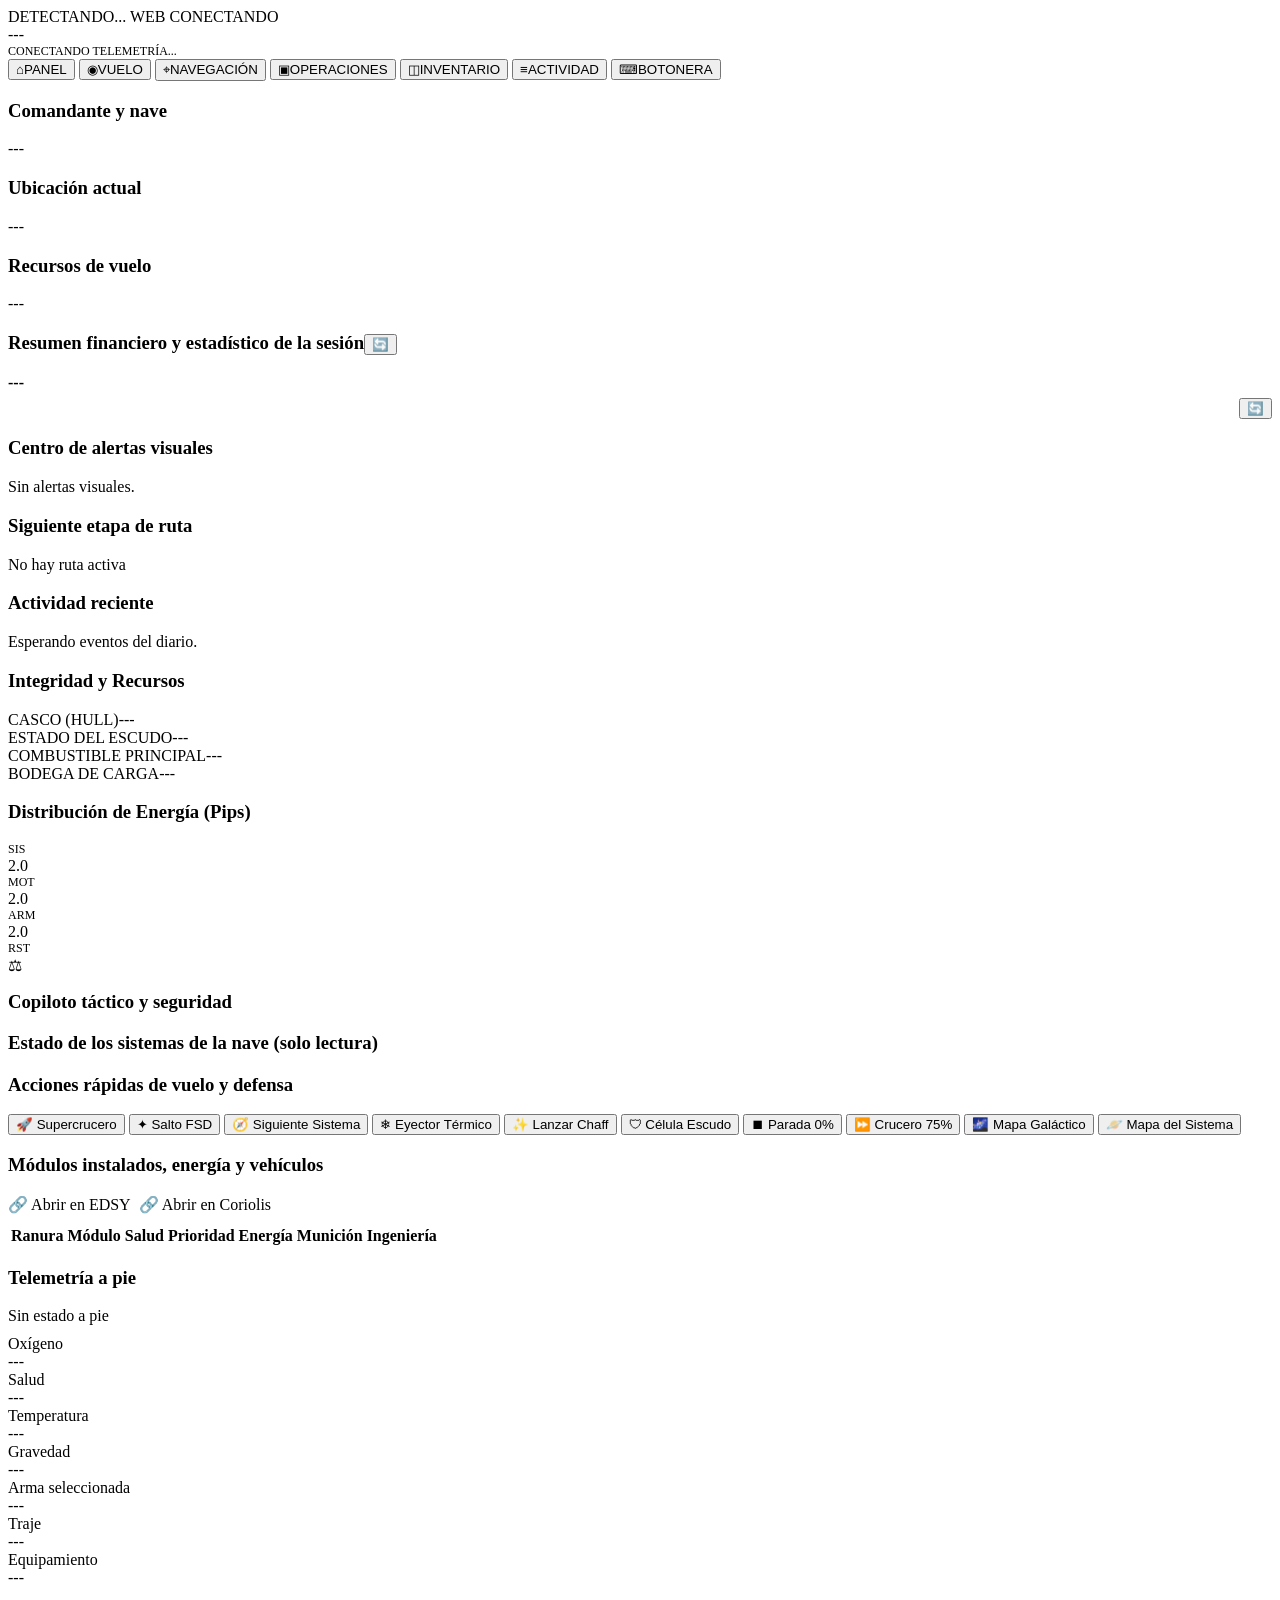
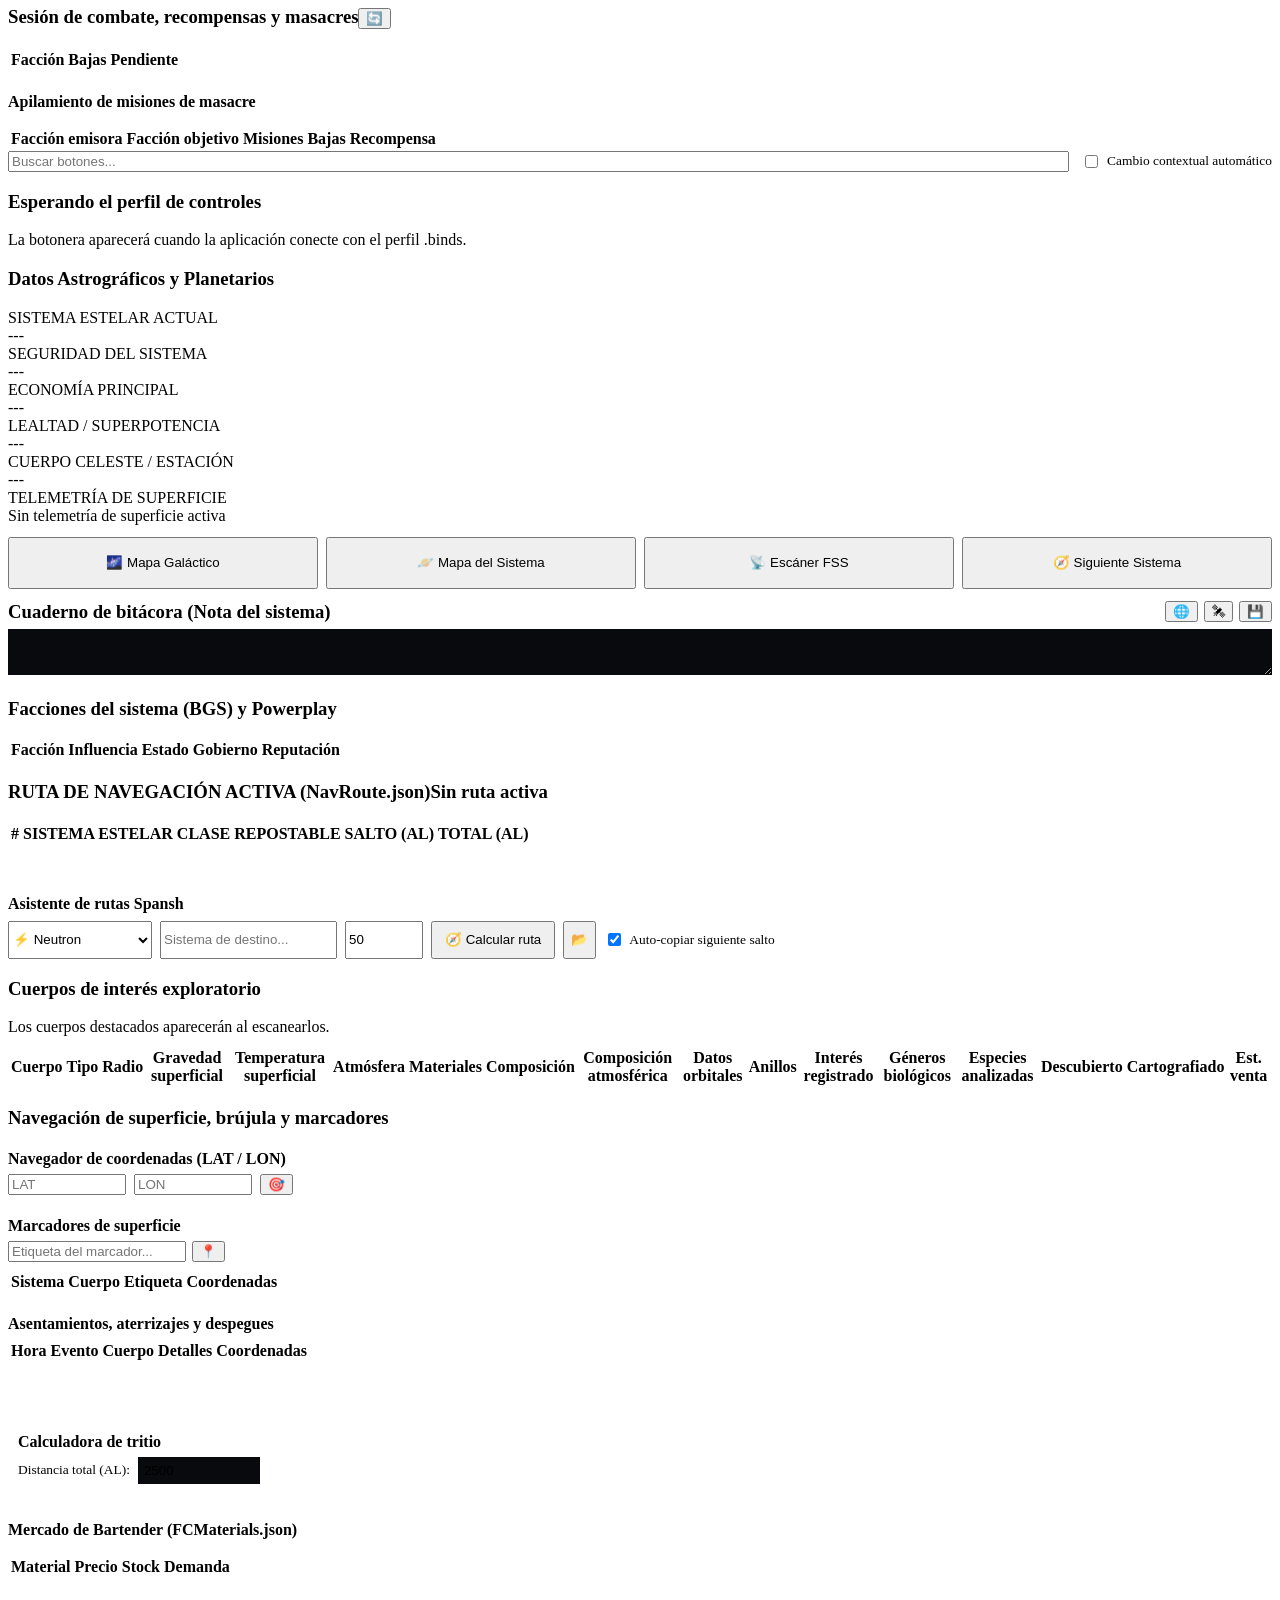
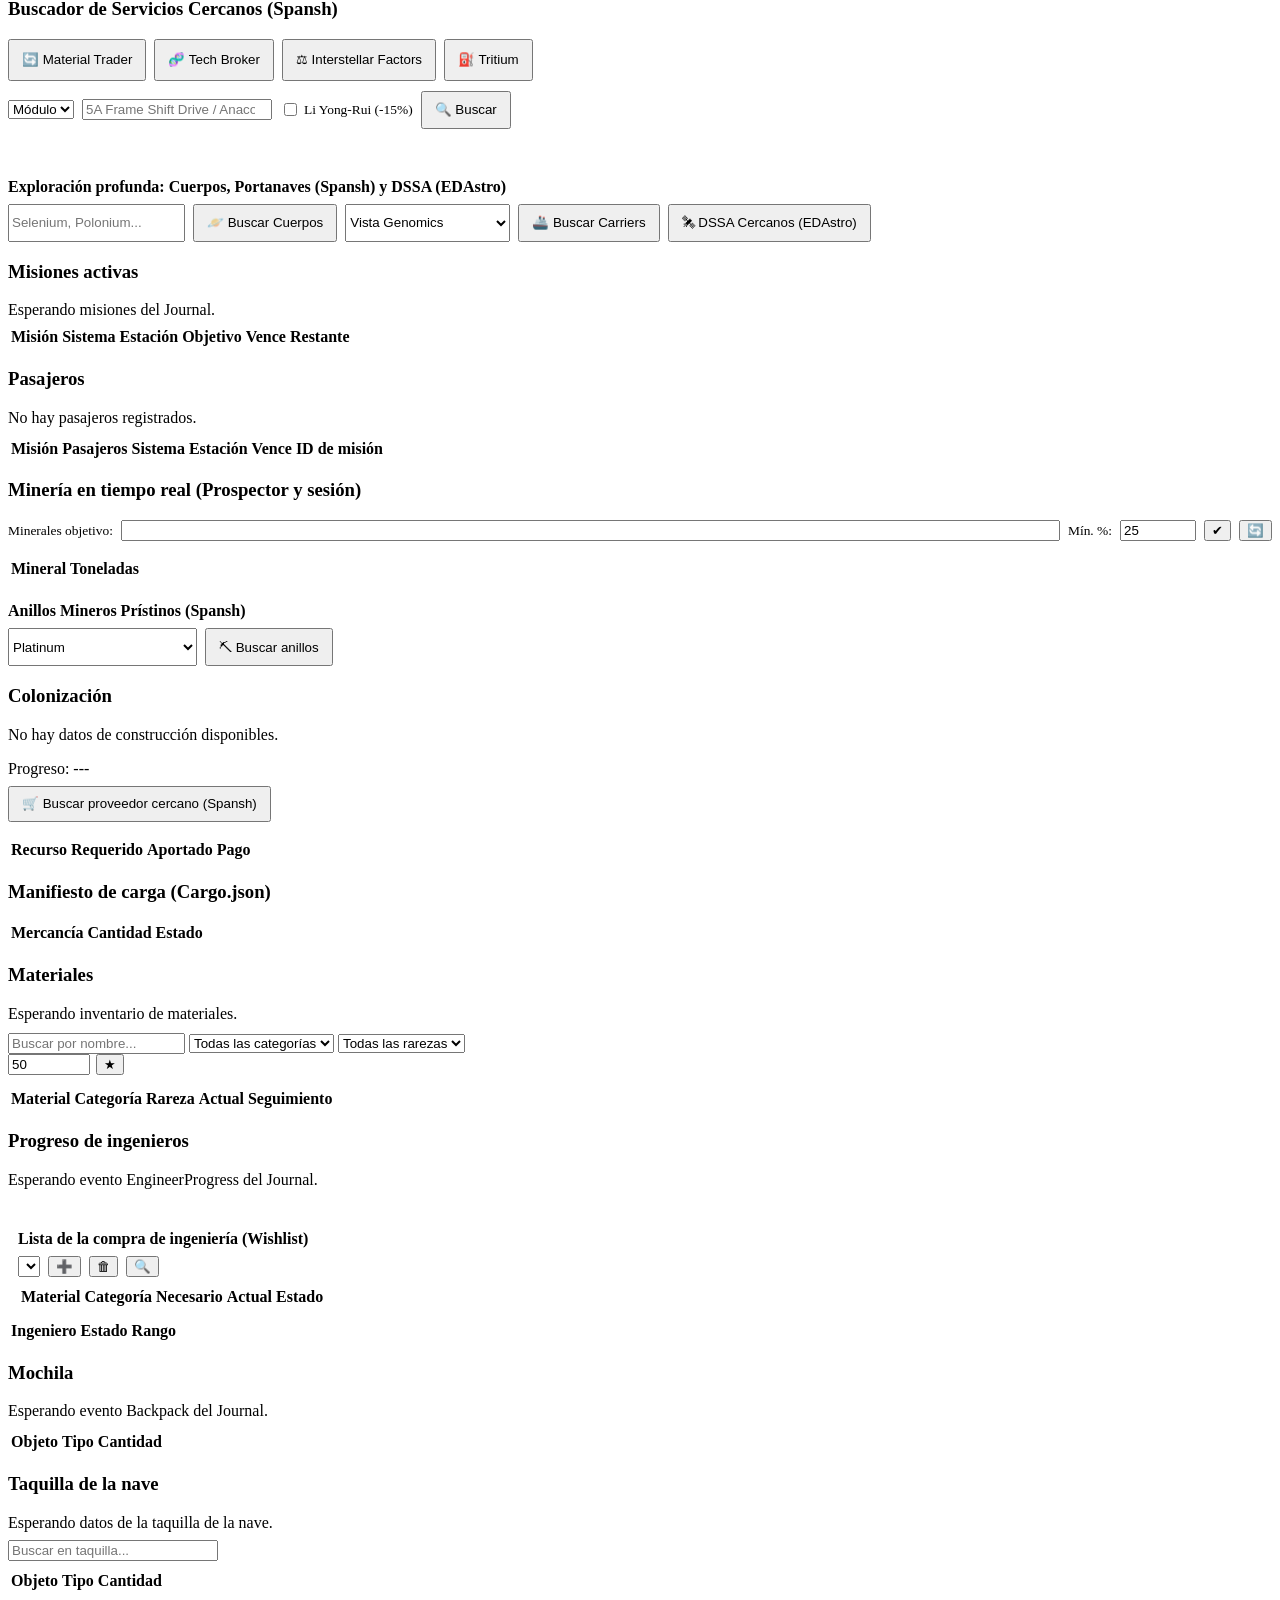
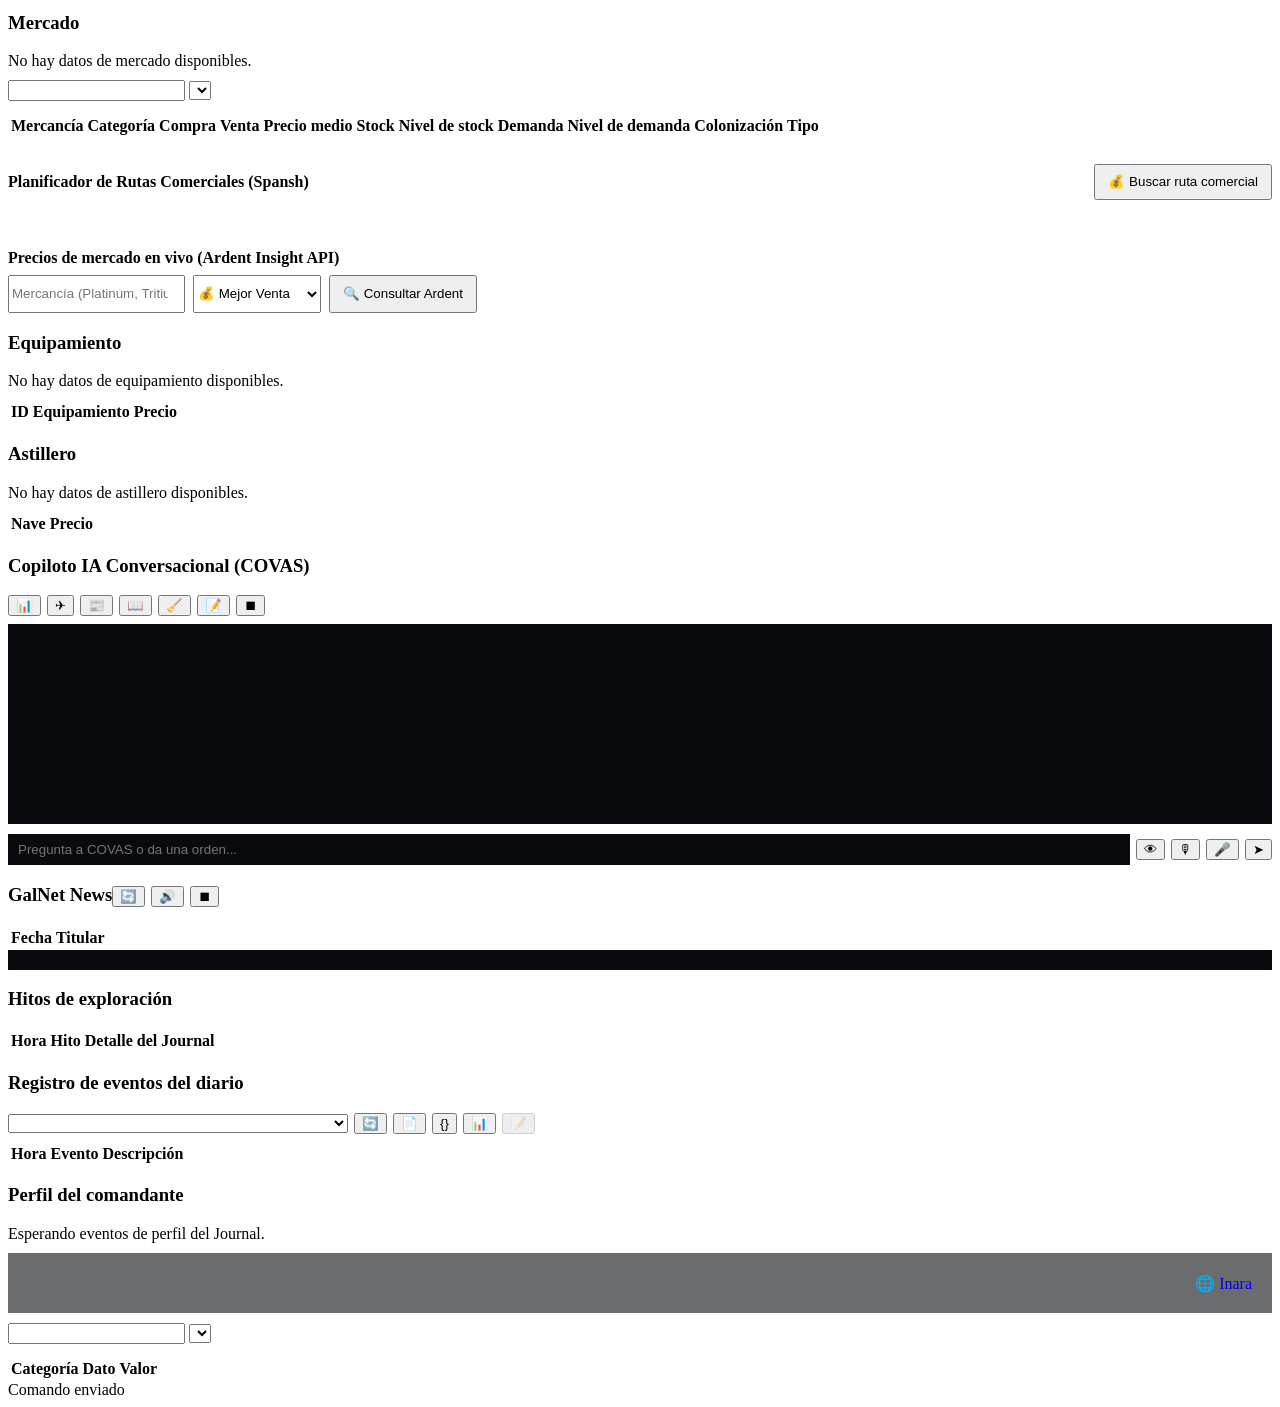
==== commit 458b83a2: "v0.4.0" ====
--- a/Web/index.html
+++ b/Web/index.html
@@ -48,71 +48,77 @@
   <main>
     <nav id="sectionTabs" class="section-tabs" aria-label="Secciones del módulo"></nav>
     <section id="tab-dashboard" class="tab-view active">
-      <h2 class="brand-title" data-dashboard-key="missionSummary" style="margin-bottom:14px;">RESUMEN DE MISIÓN</h2>
-      <div class="dashboard-summary module-section active" data-section-title="Resumen" data-section-key="summary">
-        <div class="hud-card"><h3 data-dashboard-key="commanderAndShip">Comandante y nave</h3><div class="val" id="dashCommander">---</div><div id="dashShip" style="color:var(--hud-muted);margin-top:5px;"></div></div>
-        <div class="hud-card"><h3 data-dashboard-key="currentLocation">Ubicación actual</h3><div class="val" id="dashSystem">---</div><div id="dashLocation" style="color:var(--hud-muted);margin-top:5px;"></div></div>
-        <div class="hud-card"><h3 data-dashboard-key="flightResources">Recursos de vuelo</h3><div class="val" id="dashResources">---</div><div id="dashCargo" style="color:var(--hud-muted);margin-top:5px;"></div></div>
-      </div>
-      <div class="dashboard-overview module-section" data-section-title="Alertas y actividad" data-section-key="alerts-activity">
-        <div class="hud-card wide-card"><h3><span data-dashboard-key="sessionStatsTitle">Resumen financiero y estadístico de la sesión</span><button class="hud-mini-btn" type="button" onclick="resetWebSessionStats()" data-dashboard-tooltip-key="sessionReset" title="Reiniciar sesión">🔄</button></h3><div id="webSessionStatsSummary" style="color:var(--hud-secondary);font-weight:600;">---</div><div style="display:flex;justify-content:space-between;align-items:center;gap:8px;margin-top:6px;"><span id="webGalaxyStatusLine" style="color:var(--hud-muted);font-size:0.8rem;"></span><button class="hud-mini-btn" type="button" onclick="refreshWebGalaxyStatus()" title="Actualizar">🔄</button></div></div>
-        <div class="hud-card wide-card" id="webCapiSummaryCard" hidden><h3>FRONTIER cAPI — FLEET &amp; COMMUNITY GOALS</h3><div id="webCapiSummary" style="color:var(--hud-text);font-size:0.88rem;"></div></div>
-        <div class="hud-card"><h3 data-dashboard-key="visualAlerts">Centro de alertas visuales</h3><div id="alertList" class="alert-list" style="color:var(--hud-muted);">Sin alertas visuales.</div></div>
-        <div class="hud-card"><h3 data-dashboard-key="nextRoute">Siguiente etapa de ruta</h3><div id="dashRoute">No hay ruta activa</div></div>
-        <div class="hud-card wide-card"><h3 data-dashboard-key="recentActivity">Actividad reciente</h3><div id="dashActivity">Esperando eventos del diario.</div></div>
+      <div class="module-section active" data-section-title="Resumen" data-section-key="summary">
+        <div class="dashboard-summary">
+          <div class="hud-card"><h3 data-dashboard-key="commanderAndShip">Comandante y nave</h3><div class="val" id="dashCommander">---</div><div id="dashShip" style="color:var(--hud-muted);margin-top:5px;"></div></div>
+          <div class="hud-card"><h3 data-dashboard-key="currentLocation">Ubicación actual</h3><div class="val" id="dashSystem">---</div><div id="dashLocation" style="color:var(--hud-muted);margin-top:5px;"></div></div>
+          <div class="hud-card"><h3 data-dashboard-key="flightResources">Recursos de vuelo</h3><div class="val" id="dashResources">---</div><div id="dashCargo" style="color:var(--hud-muted);margin-top:5px;"></div></div>
+        </div>
+        <div class="dashboard-overview">
+          <div class="hud-card wide-card"><h3><span data-dashboard-key="sessionStatsTitle">Resumen financiero y estadístico de la sesión</span><button class="hud-mini-btn" type="button" onclick="resetWebSessionStats()" data-dashboard-tooltip-key="sessionReset" title="Reiniciar sesión">🔄</button></h3><div id="webSessionStatsSummary" style="color:var(--hud-secondary);font-weight:600;">---</div><div style="display:flex;justify-content:space-between;align-items:center;gap:8px;margin-top:6px;"><span id="webGalaxyStatusLine" style="color:var(--hud-muted);font-size:0.8rem;"></span><button class="hud-mini-btn" type="button" onclick="refreshWebGalaxyStatus()" title="Actualizar">🔄</button></div></div>
+          <div class="hud-card wide-card" id="webCapiSummaryCard" hidden><h3>FRONTIER cAPI — FLEET &amp; COMMUNITY GOALS</h3><div id="webCapiSummary" style="color:var(--hud-text);font-size:0.88rem;"></div></div>
+          <div class="hud-card"><h3 data-dashboard-key="visualAlerts">Centro de alertas visuales</h3><div id="alertList" class="alert-list" style="color:var(--hud-muted);">Sin alertas visuales.</div></div>
+          <div class="hud-card"><h3 data-dashboard-key="nextRoute">Siguiente etapa de ruta</h3><div id="dashRoute">No hay ruta activa</div></div>
+          <div class="hud-card wide-card"><h3 data-dashboard-key="recentActivity">Actividad reciente</h3><div id="dashActivity">Esperando eventos del diario.</div></div>
+        </div>
       </div>
     </section>
 
     <!-- VUELO -->
     <section id="tab-flight" class="tab-view">
       <div class="grid-dashboard">
-        <div class="hud-card module-section active" data-section-title="Estado y recursos" data-section-key="status-resources">
-          <h3><span data-flight-key="resources">Integridad y Recursos</span><span id="simBadge" style="font-size:0.72rem;color:var(--hud-secondary);"></span></h3>
-          <div class="bar-group">
-            <div class="bar-header"><span data-flight-key="hull">CASCO (HULL)</span><span id="lblHull">---</span></div>
-            <div class="bar-track"><div class="bar-fill" id="barHull" style="width:0%"></div></div>
-          </div>
-          <div class="bar-group">
-            <div class="bar-header"><span data-flight-key="shield">ESTADO DEL ESCUDO</span><span id="lblShield">---</span></div>
-            <div class="bar-track" id="shieldBarTrack" style="display:none;"><div class="bar-fill" id="barShield" style="width:0%"></div></div>
-          </div>
-          <div class="bar-group">
-            <div class="bar-header"><span data-flight-key="fuel">COMBUSTIBLE PRINCIPAL</span><span id="lblFuel">---</span></div>
-            <div class="bar-track"><div class="bar-fill" id="barFuel" style="width:0%"></div></div>
-          </div>
-          <div class="bar-group">
-            <div class="bar-header"><span data-flight-key="cargo">BODEGA DE CARGA</span><span id="lblCargo">---</span></div>
-            <div class="bar-track"><div class="bar-fill" id="barCargo" style="width:0%"></div></div>
-          </div>
-
-          <h3 style="margin-top:20px;"><span data-flight-key="power">Distribución de Energía (Pips)</span></h3>
-          <div class="pips-container">
-            <div class="pip-col" onclick="sendCmd('IncreaseSystemsPower')">
-              <div data-flight-key="pipSystems" style="font-size:0.75rem;color:var(--hud-muted);">SIS</div>
-              <div class="pip-val" id="pipSys">2.0</div>
-            </div>
-            <div class="pip-col" onclick="sendCmd('IncreaseEnginesPower')">
-              <div data-flight-key="pipEngines" style="font-size:0.75rem;color:var(--hud-muted);">MOT</div>
-              <div class="pip-val" id="pipEng">2.0</div>
-            </div>
-            <div class="pip-col" onclick="sendCmd('IncreaseWeaponsPower')">
-              <div data-flight-key="pipWeapons" style="font-size:0.75rem;color:var(--hud-muted);">ARM</div>
-              <div class="pip-val" id="pipWep">2.0</div>
-            </div>
-            <div class="pip-col" onclick="sendCmd('ResetPowerDistribution')">
-              <div style="font-size:0.75rem;color:var(--hud-muted);">RST</div>
-              <div class="pip-val">⚖</div>
-            </div>
-          </div>
-
-          <h3 style="margin-top:20px;"><span data-flight-key="copilotTacticalTitle">Copiloto táctico y seguridad</span></h3>
-          <p id="copilotTacticalStatus" style="color:var(--hud-text);font-size:0.86rem;line-height:1.45;"></p>
-
-          <div id="webTargetCard" style="margin-top:16px;padding:12px;border:1px solid var(--hud-danger);background:var(--hud-panel-alt);" hidden>
-            <h3 style="color:var(--hud-danger);margin-bottom:6px;"><span data-flight-key="targetTitle">Objetivo fijado (ShipTargeted)</span></h3>
-            <div id="webTargetHeader" style="font-weight:700;color:var(--hud-accent);font-size:0.95rem;"></div>
-            <div id="webTargetStatus" style="margin-top:4px;font-size:0.86rem;"></div>
-            <div id="webTargetVitals" style="margin-top:4px;color:var(--hud-secondary);font-size:0.84rem;font-weight:600;"></div>
+        <div class="hud-card full-width-card module-section active" data-section-title="Estado y recursos" data-section-key="status-resources">
+          <div class="hud-split-2">
+            <div>
+              <h3><span data-flight-key="resources">Integridad y Recursos</span><span id="simBadge" style="font-size:0.72rem;color:var(--hud-secondary);"></span></h3>
+              <div class="bar-group">
+                <div class="bar-header"><span data-flight-key="hull">CASCO (HULL)</span><span id="lblHull">---</span></div>
+                <div class="bar-track"><div class="bar-fill" id="barHull" style="width:0%"></div></div>
+              </div>
+              <div class="bar-group">
+                <div class="bar-header"><span data-flight-key="shield">ESTADO DEL ESCUDO</span><span id="lblShield">---</span></div>
+                <div class="bar-track" id="shieldBarTrack" style="display:none;"><div class="bar-fill" id="barShield" style="width:0%"></div></div>
+              </div>
+              <div class="bar-group">
+                <div class="bar-header"><span data-flight-key="fuel">COMBUSTIBLE PRINCIPAL</span><span id="lblFuel">---</span></div>
+                <div class="bar-track"><div class="bar-fill" id="barFuel" style="width:0%"></div></div>
+              </div>
+              <div class="bar-group">
+                <div class="bar-header"><span data-flight-key="cargo">BODEGA DE CARGA</span><span id="lblCargo">---</span></div>
+                <div class="bar-track"><div class="bar-fill" id="barCargo" style="width:0%"></div></div>
+              </div>
+            </div>
+            <div>
+              <h3><span data-flight-key="power">Distribución de Energía (Pips)</span></h3>
+              <div class="pips-container">
+                <div class="pip-col" onclick="sendCmd('IncreaseSystemsPower')">
+                  <div data-flight-key="pipSystems" style="font-size:0.75rem;color:var(--hud-muted);">SIS</div>
+                  <div class="pip-val" id="pipSys">2.0</div>
+                </div>
+                <div class="pip-col" onclick="sendCmd('IncreaseEnginesPower')">
+                  <div data-flight-key="pipEngines" style="font-size:0.75rem;color:var(--hud-muted);">MOT</div>
+                  <div class="pip-val" id="pipEng">2.0</div>
+                </div>
+                <div class="pip-col" onclick="sendCmd('IncreaseWeaponsPower')">
+                  <div data-flight-key="pipWeapons" style="font-size:0.75rem;color:var(--hud-muted);">ARM</div>
+                  <div class="pip-val" id="pipWep">2.0</div>
+                </div>
+                <div class="pip-col" onclick="sendCmd('ResetPowerDistribution')">
+                  <div style="font-size:0.75rem;color:var(--hud-muted);">RST</div>
+                  <div class="pip-val">⚖</div>
+                </div>
+              </div>
+
+              <h3 style="margin-top:16px;"><span data-flight-key="copilotTacticalTitle">Copiloto táctico y seguridad</span></h3>
+              <p id="copilotTacticalStatus" style="color:var(--hud-text);font-size:0.86rem;line-height:1.45;"></p>
+
+              <div id="webTargetCard" style="margin-top:12px;padding:12px;border:1px solid var(--hud-danger);background:var(--hud-panel-alt);" hidden>
+                <h3 style="color:var(--hud-danger);margin-bottom:6px;"><span data-flight-key="targetTitle">Objetivo fijado</span></h3>
+                <div id="webTargetHeader" style="font-weight:700;color:var(--hud-accent);font-size:0.95rem;"></div>
+                <div id="webTargetStatus" style="margin-top:4px;font-size:0.86rem;"></div>
+                <div id="webTargetVitals" style="margin-top:4px;color:var(--hud-secondary);font-size:0.84rem;font-weight:600;"></div>
+              </div>
+            </div>
           </div>
         </div>
 
@@ -163,19 +169,23 @@
             <div class="nav-telemetry-item"><div class="nav-telemetry-label" data-flight-key="loadout">Equipamiento</div><div class="nav-telemetry-value" id="activeSuitLoadout">---</div></div>
           </div>
         </div>
-        <div class="hud-card operations-section module-section" data-section-title="Combate y Masacres" data-section-key="combat">
+        <div class="hud-card full-width-card operations-section module-section" data-section-title="Combate y Masacres" data-section-key="combat">
           <h3><span data-operations-key="combatTitle">Sesión de combate, recompensas y masacres</span><button class="hud-mini-btn" type="button" onclick="resetWebCombatSession()" data-operations-tooltip-key="miningResetSession" title="Reiniciar sesión">🔄</button></h3>
           <p id="webCombatSessionStats" style="color:var(--hud-secondary);font-weight:700;margin-bottom:10px;"></p>
-          <div class="table-scroll" style="margin-bottom:14px;"><table class="hud-table">
-            <thead><tr><th data-translation-key="faction">Facción</th><th data-translation-key="kills">Bajas</th><th data-translation-key="pendingCredits">Pendiente</th></tr></thead>
-            <tbody id="combatFactionsTableBody"></tbody>
-          </table></div>
-          <h4 style="color:var(--hud-accent);margin-bottom:6px;"><span data-operations-key="massacreTitle">Apilamiento de misiones de masacre</span></h4>
-          <p id="webMassacreSummary" style="color:var(--hud-muted);margin-bottom:10px;"></p>
-          <div class="table-scroll"><table class="hud-table">
-            <thead><tr><th data-translation-key="issuingFaction">Facción emisora</th><th data-translation-key="targetFaction">Facción objetivo</th><th data-translation-key="missionsCol">Misiones</th><th data-translation-key="kills">Bajas</th><th data-translation-key="reward">Recompensa</th></tr></thead>
-            <tbody id="massacreStacksTableBody"></tbody>
-          </table></div>
+          <div class="hud-split-2">
+            <div class="table-scroll"><table class="hud-table">
+              <thead><tr><th data-translation-key="faction">Facción</th><th data-translation-key="kills">Bajas</th><th data-translation-key="pendingCredits">Pendiente</th></tr></thead>
+              <tbody id="combatFactionsTableBody"></tbody>
+            </table></div>
+            <div>
+              <h4 style="color:var(--hud-accent);margin-bottom:6px;"><span data-operations-key="massacreTitle">Apilamiento de misiones de masacre</span></h4>
+              <p id="webMassacreSummary" style="color:var(--hud-muted);margin-bottom:8px;"></p>
+              <div class="table-scroll"><table class="hud-table">
+                <thead><tr><th data-translation-key="issuingFaction">Facción emisora</th><th data-translation-key="targetFaction">Facción objetivo</th><th data-translation-key="missionsCol">Misiones</th><th data-translation-key="kills">Bajas</th><th data-translation-key="reward">Recompensa</th></tr></thead>
+                <tbody id="massacreStacksTableBody"></tbody>
+              </table></div>
+            </div>
+          </div>
         </div>
       </div>
     </section>
@@ -198,75 +208,81 @@
     <section id="tab-nav" class="tab-view">
       <div class="grid-dashboard">
         <div class="hud-card full-width-card module-section active" data-section-title="Sistema actual" data-section-key="current-system">
-          <h3><span data-flight-key="navigationTitle">Datos Astrográficos y Planetarios</span></h3>
-          <div class="nav-telemetry-grid">
-            <div class="nav-telemetry-item"><div class="nav-telemetry-label" data-flight-key="starSystem">SISTEMA ESTELAR ACTUAL</div><div class="nav-telemetry-value" id="navSys">---</div></div>
-            <div class="nav-telemetry-item"><div class="nav-telemetry-label" data-flight-key="security">SEGURIDAD DEL SISTEMA</div><div class="nav-telemetry-value" id="navSec">---</div></div>
-            <div class="nav-telemetry-item"><div class="nav-telemetry-label" data-flight-key="economy">ECONOMÍA PRINCIPAL</div><div class="nav-telemetry-value" id="navEco">---</div></div>
-            <div class="nav-telemetry-item"><div class="nav-telemetry-label" data-flight-key="allegiance">LEALTAD / SUPERPOTENCIA</div><div class="nav-telemetry-value" id="navAll">---</div></div>
-            <div class="nav-telemetry-item"><div class="nav-telemetry-label" data-flight-key="bodyStation">CUERPO CELESTE / ESTACIÓN</div><div class="nav-telemetry-value" id="navBody">---</div></div>
-            <div class="nav-telemetry-item"><div class="nav-telemetry-label" data-flight-key="surface">TELEMETRÍA DE SUPERFICIE</div><div class="nav-telemetry-value" id="navCoords">Sin telemetría de superficie activa</div></div>
-          </div>
-          <div style="margin-top:16px;display:flex;gap:10px;flex-wrap:wrap;">
-            <button class="deck-button" style="flex:1;min-height:60px;" onclick="sendCmd('GalaxyMapOpen')" data-flight-key="galaxyMap">🌌 Mapa Galáctico</button>
-            <button class="deck-button" style="flex:1;min-height:60px;" onclick="sendCmd('SystemMapOpen')" data-flight-key="systemMap">🪐 Mapa del Sistema</button>
-            <button class="deck-button" style="flex:1;min-height:60px;" onclick="sendCmd('ExplorationFSSEnter')" data-flight-key="fss">📡 Escáner FSS</button>
-            <button class="deck-button" style="flex:1;min-height:60px;" onclick="sendCmd('TargetNextRouteSystem')" data-flight-key="nextSystem">🧭 Siguiente Sistema</button>
-          </div>
-          <div id="spanshSection" class="hud-card" style="margin-top:14px;" hidden>
-            <h3 id="spanshTitle"></h3>
-            <p id="spanshStatus" style="color:var(--hud-muted);"></p>
-            <p id="spanshSummary" style="font-weight:700;"></p>
-            <p id="spanshUpdated" style="color:var(--hud-muted);"></p>
-            <p id="spanshSourceNote" style="color:var(--hud-muted);font-size:0.78rem;"></p>
-            <h4 id="spanshBodiesTitle"></h4>
-            <div class="table-scroll"><table class="hud-table spansh-table">
-              <thead><tr><th data-spansh-key="body"></th><th data-spansh-key="type"></th><th data-spansh-key="arrival"></th><th data-spansh-key="landable"></th></tr></thead>
-              <tbody id="spanshBodiesTableBody"></tbody>
-            </table></div>
-            <h4 id="spanshStationsTitle" style="margin-top:14px;"></h4>
-            <div class="table-scroll"><table class="hud-table spansh-table">
-              <thead><tr><th data-spansh-key="station"></th><th data-spansh-key="type"></th><th data-spansh-key="stationBody"></th><th data-spansh-key="arrival"></th><th data-spansh-key="controllingFaction"></th></tr></thead>
-              <tbody id="spanshStationsTableBody"></tbody>
-            </table></div>
-          </div>
-          <div id="webSystemNoteCard" class="hud-card" style="margin-top:14px;">
-            <div style="display:flex;justify-content:space-between;align-items:center;gap:8px;flex-wrap:wrap;margin-bottom:6px;">
-              <h3 style="margin:0;" data-flight-key="systemNoteTitle">Cuaderno de bitácora (Nota del sistema)</h3>
-              <div style="display:flex;gap:6px;flex-wrap:wrap;">
-                <button class="deck-button icon-action-btn" onclick="openWebInaraCurrentSystem()" title="Inara">🌐</button>
-                <button class="deck-button icon-action-btn" onclick="fetchWebEdsmIntel()" data-flight-tooltip-key="edsmIntelBtn" title="Tráfico EDSM">🛰</button>
-                <button class="deck-button icon-action-btn" onclick="saveWebSystemNote()" data-flight-tooltip-key="saveNote" title="Guardar nota">💾</button>
-              </div>
-            </div>
-            <p id="webEdsmTrafficText" style="color:var(--hud-secondary);font-weight:700;margin-bottom:6px;" hidden></p>
-            <textarea id="webSystemNoteInput" rows="2" style="width:100%;box-sizing:border-box;background:#080A0E;color:var(--hud-text);border:1px solid var(--hud-border);padding:8px;resize:vertical;"></textarea>
-          </div>
-          <div id="webEdsmDiscoveryCard" class="hud-card" style="margin-top:14px;" hidden>
-            <div style="display:flex;justify-content:space-between;align-items:center;gap:8px;flex-wrap:wrap;">
-              <p id="webEdsmDiscoveryBadge" style="color:var(--hud-ok);font-weight:700;margin:0;"></p>
-              <a id="webInaraSystemLink" href="#" target="_blank" rel="noopener" class="deck-button" style="min-height:34px;padding:4px 10px;text-decoration:none;display:inline-flex;align-items:center;" hidden>🌐 Inara</a>
-            </div>
-          </div>
-          <div id="webBgsCard" class="hud-card" style="margin-top:14px;">
-            <h3 data-flight-key="bgsTitle">Facciones del sistema (BGS) y Powerplay</h3>
-            <p id="webPowerplaySummary" style="color:var(--hud-secondary);font-weight:700;margin-bottom:4px;"></p>
-            <p id="webBgsTickInfo" style="color:var(--hud-muted);font-size:0.8rem;margin-bottom:8px;"></p>
-            <div class="table-scroll"><table class="hud-table">
-              <thead><tr><th data-translation-key="faction">Facción</th><th data-translation-key="influence">Influencia</th><th data-translation-key="status">Estado</th><th data-translation-key="government">Gobierno</th><th data-translation-key="reputation">Reputación</th></tr></thead>
-              <tbody id="webSystemFactionsTableBody"></tbody>
-            </table></div>
-          </div>
-          <div id="webEliteBgsWatchlistCard" class="hud-card" style="margin-top:14px;" hidden>
-            <div style="display:flex;justify-content:space-between;align-items:center;gap:8px;margin-bottom:6px;">
-              <h3 style="margin:0;" data-flight-key="eliteBgsWatchlistTitle">Seguimiento de Facciones (EliteBGS)</h3>
-              <button class="deck-button icon-action-btn" onclick="refreshWebEliteBgs()" title="Actualizar BGS">🔄</button>
-            </div>
-            <p id="webEliteBgsStatus" style="color:var(--hud-muted);font-size:0.8rem;margin-bottom:6px;"></p>
-            <div class="table-scroll"><table class="hud-table">
-              <thead><tr><th data-translation-key="faction">Facción</th><th data-translation-key="system">Sistema</th><th data-translation-key="influence">Influencia</th><th data-translation-key="status">Estado</th><th data-flight-key="bgsActiveStates">Activos</th><th data-flight-key="bgsPendingStates">Pendientes</th></tr></thead>
-              <tbody id="webEliteBgsTableBody"></tbody>
-            </table></div>
+          <div class="hud-split-2">
+            <div>
+              <h3><span data-flight-key="navigationTitle">Datos Astrográficos y Planetarios</span></h3>
+              <div class="nav-telemetry-grid">
+                <div class="nav-telemetry-item"><div class="nav-telemetry-label" data-flight-key="starSystem">SISTEMA ESTELAR ACTUAL</div><div class="nav-telemetry-value" id="navSys">---</div></div>
+                <div class="nav-telemetry-item"><div class="nav-telemetry-label" data-flight-key="security">SEGURIDAD DEL SISTEMA</div><div class="nav-telemetry-value" id="navSec">---</div></div>
+                <div class="nav-telemetry-item"><div class="nav-telemetry-label" data-flight-key="economy">ECONOMÍA PRINCIPAL</div><div class="nav-telemetry-value" id="navEco">---</div></div>
+                <div class="nav-telemetry-item"><div class="nav-telemetry-label" data-flight-key="allegiance">LEALTAD / SUPERPOTENCIA</div><div class="nav-telemetry-value" id="navAll">---</div></div>
+                <div class="nav-telemetry-item"><div class="nav-telemetry-label" data-flight-key="bodyStation">CUERPO CELESTE / ESTACIÓN</div><div class="nav-telemetry-value" id="navBody">---</div></div>
+                <div class="nav-telemetry-item"><div class="nav-telemetry-label" data-flight-key="surface">TELEMETRÍA DE SUPERFICIE</div><div class="nav-telemetry-value" id="navCoords">Sin telemetría de superficie activa</div></div>
+              </div>
+              <div style="margin-top:12px;display:flex;gap:8px;flex-wrap:wrap;">
+                <button class="deck-button" style="flex:1;min-height:52px;" onclick="sendCmd('GalaxyMapOpen')" data-flight-key="galaxyMap">🌌 Mapa Galáctico</button>
+                <button class="deck-button" style="flex:1;min-height:52px;" onclick="sendCmd('SystemMapOpen')" data-flight-key="systemMap">🪐 Mapa del Sistema</button>
+                <button class="deck-button" style="flex:1;min-height:52px;" onclick="sendCmd('ExplorationFSSEnter')" data-flight-key="fss">📡 Escáner FSS</button>
+                <button class="deck-button" style="flex:1;min-height:52px;" onclick="sendCmd('TargetNextRouteSystem')" data-flight-key="nextSystem">🧭 Siguiente Sistema</button>
+              </div>
+              <div id="webSystemNoteCard" class="hud-card" style="margin-top:12px;">
+                <div style="display:flex;justify-content:space-between;align-items:center;gap:8px;flex-wrap:wrap;margin-bottom:6px;">
+                  <h3 style="margin:0;" data-flight-key="systemNoteTitle">Cuaderno de bitácora (Nota del sistema)</h3>
+                  <div style="display:flex;gap:6px;flex-wrap:wrap;">
+                    <button class="deck-button icon-action-btn" onclick="openWebInaraCurrentSystem()" title="Inara">🌐</button>
+                    <button class="deck-button icon-action-btn" onclick="fetchWebEdsmIntel()" data-flight-tooltip-key="edsmIntelBtn" title="Tráfico EDSM">🛰</button>
+                    <button class="deck-button icon-action-btn" onclick="saveWebSystemNote()" data-flight-tooltip-key="saveNote" title="Guardar nota">💾</button>
+                  </div>
+                </div>
+                <p id="webEdsmTrafficText" style="color:var(--hud-secondary);font-weight:700;margin-bottom:6px;" hidden></p>
+                <textarea id="webSystemNoteInput" rows="2" style="width:100%;box-sizing:border-box;background:#080A0E;color:var(--hud-text);border:1px solid var(--hud-border);padding:8px;resize:vertical;"></textarea>
+              </div>
+              <div id="webEdsmDiscoveryCard" class="hud-card" style="margin-top:12px;" hidden>
+                <div style="display:flex;justify-content:space-between;align-items:center;gap:8px;flex-wrap:wrap;">
+                  <p id="webEdsmDiscoveryBadge" style="color:var(--hud-ok);font-weight:700;margin:0;"></p>
+                  <a id="webInaraSystemLink" href="#" target="_blank" rel="noopener" class="deck-button" style="min-height:34px;padding:4px 10px;text-decoration:none;display:inline-flex;align-items:center;" hidden>🌐 Inara</a>
+                </div>
+              </div>
+            </div>
+            <div>
+              <div id="webBgsCard" class="hud-card">
+                <h3 data-flight-key="bgsTitle">Facciones del sistema (BGS) y Powerplay</h3>
+                <p id="webPowerplaySummary" style="color:var(--hud-secondary);font-weight:700;margin-bottom:4px;"></p>
+                <p id="webBgsTickInfo" style="color:var(--hud-muted);font-size:0.8rem;margin-bottom:8px;"></p>
+                <div class="table-scroll"><table class="hud-table">
+                  <thead><tr><th data-translation-key="faction">Facción</th><th data-translation-key="influence">Influencia</th><th data-translation-key="status">Estado</th><th data-translation-key="government">Gobierno</th><th data-translation-key="reputation">Reputación</th></tr></thead>
+                  <tbody id="webSystemFactionsTableBody"></tbody>
+                </table></div>
+              </div>
+              <div id="spanshSection" class="hud-card" style="margin-top:12px;" hidden>
+                <h3 id="spanshTitle"></h3>
+                <p id="spanshStatus" style="color:var(--hud-muted);"></p>
+                <p id="spanshSummary" style="font-weight:700;"></p>
+                <p id="spanshUpdated" style="color:var(--hud-muted);"></p>
+                <p id="spanshSourceNote" style="color:var(--hud-muted);font-size:0.78rem;"></p>
+                <h4 id="spanshBodiesTitle"></h4>
+                <div class="table-scroll"><table class="hud-table spansh-table">
+                  <thead><tr><th data-spansh-key="body"></th><th data-spansh-key="type"></th><th data-spansh-key="arrival"></th><th data-spansh-key="landable"></th></tr></thead>
+                  <tbody id="spanshBodiesTableBody"></tbody>
+                </table></div>
+                <h4 id="spanshStationsTitle" style="margin-top:14px;"></h4>
+                <div class="table-scroll"><table class="hud-table spansh-table">
+                  <thead><tr><th data-spansh-key="station"></th><th data-spansh-key="type"></th><th data-spansh-key="stationBody"></th><th data-spansh-key="arrival"></th><th data-spansh-key="controllingFaction"></th></tr></thead>
+                  <tbody id="spanshStationsTableBody"></tbody>
+                </table></div>
+              </div>
+              <div id="webEliteBgsWatchlistCard" class="hud-card" style="margin-top:12px;" hidden>
+                <div style="display:flex;justify-content:space-between;align-items:center;gap:8px;margin-bottom:6px;">
+                  <h3 style="margin:0;" data-flight-key="eliteBgsWatchlistTitle">Seguimiento de Facciones (EliteBGS)</h3>
+                  <button class="deck-button icon-action-btn" onclick="refreshWebEliteBgs()" title="Actualizar BGS">🔄</button>
+                </div>
+                <p id="webEliteBgsStatus" style="color:var(--hud-muted);font-size:0.8rem;margin-bottom:6px;"></p>
+                <div class="table-scroll"><table class="hud-table">
+                  <thead><tr><th data-translation-key="faction">Facción</th><th data-translation-key="system">Sistema</th><th data-translation-key="influence">Influencia</th><th data-translation-key="status">Estado</th><th data-flight-key="bgsActiveStates">Activos</th><th data-flight-key="bgsPendingStates">Pendientes</th></tr></thead>
+                  <tbody id="webEliteBgsTableBody"></tbody>
+                </table></div>
+              </div>
+            </div>
           </div>
         </div>
 
@@ -291,7 +307,7 @@
                 <option value="galaxy">🌌 Galaxy Plotter</option>
               </select>
               <input id="webSpanshRouteDest" type="text" data-flight-placeholder="spanshRouteDestPlaceholder" placeholder="Sistema de destino..." style="min-width:160px;" />
-              <input id="webSpanshRouteRange" type="number" value="50" style="width:70px;" />
+              <input id="webSpanshRouteRange" type="text" data-min="5" data-max="500" maxlength="6" value="50" inputmode="decimal" data-input-mode="udecimal" style="width:70px;" />
               <button class="deck-button" style="min-height:38px;padding:0 12px;" onclick="plotWebSpanshRoute()" data-flight-key="spanshPlotRoute">🧭 Calcular ruta</button>
               <button class="deck-button icon-action-btn" onclick="document.getElementById('webSpanshCsvInput').click()" data-flight-tooltip-key="spanshImportCsv" title="Importar CSV">📂</button>
               <input id="webSpanshCsvInput" type="file" accept=".csv,text/csv" hidden onchange="importWebSpanshCsv(this)" />
@@ -326,30 +342,34 @@
         <div class="hud-card full-width-card module-section" data-section-title="Superficie" data-section-key="surface-nav">
           <h3><span data-flight-key="surfaceNavTitle">Navegación de superficie, brújula y marcadores</span></h3>
           <p id="surfaceLiveCoords" style="color:var(--hud-muted);margin-bottom:10px;"></p>
-          <h4 style="color:var(--hud-accent);margin-bottom:6px;" data-flight-key="surfaceCompassTitle">Navegador de coordenadas (LAT / LON)</h4>
-          <div style="display:flex;gap:8px;flex-wrap:wrap;align-items:center;margin-bottom:10px;">
-            <input id="webTargetLat" type="number" step="0.0001" placeholder="LAT" style="width:110px;" />
-            <input id="webTargetLon" type="number" step="0.0001" placeholder="LON" style="width:110px;" />
-            <button class="deck-button icon-action-btn" onclick="targetWebLastExoSample()" data-flight-tooltip-key="targetLastExo" title="Última muestra Exo">🎯</button>
-          </div>
-          <p id="webSurfaceCompassTape" style="color:var(--hud-accent);font-family:Consolas,monospace;font-weight:700;margin-bottom:4px;" hidden></p>
-          <p id="webSurfaceGuidance" style="color:var(--hud-secondary);font-weight:700;margin-bottom:12px;"></p>
-          <div style="margin-bottom:14px;">
-            <h4 style="color:var(--hud-accent);margin-bottom:6px;" data-flight-key="surfaceBookmarksTitle">Marcadores de superficie</h4>
-            <div style="display:flex;gap:6px;flex-wrap:wrap;align-items:center;margin-bottom:8px;">
-              <input id="webBookmarkLabel" type="text" data-flight-placeholder="bookmarkLabelPlaceholder" placeholder="Etiqueta del marcador..." style="min-width:170px;" />
-              <button class="deck-button icon-action-btn" onclick="saveWebSurfaceBookmark()" data-flight-tooltip-key="saveBookmark" title="Guardar posición actual">📍</button>
-            </div>
-            <div class="table-scroll"><table class="hud-table">
-              <thead><tr><th data-translation-key="system">Sistema</th><th data-translation-key="body">Cuerpo</th><th data-translation-key="label">Etiqueta</th><th data-translation-key="coordinates">Coordenadas</th><th></th></tr></thead>
-              <tbody id="webSurfaceBookmarksTableBody"></tbody>
-            </table></div>
-          </div>
-          <h4 style="color:var(--hud-accent);margin-bottom:6px;" data-flight-key="surfaceEventsTitle">Asentamientos, aterrizajes y despegues</h4>
-          <div class="table-scroll"><table class="hud-table">
-            <thead><tr><th data-translation-key="time">Hora</th><th data-translation-key="event">Evento</th><th data-translation-key="body">Cuerpo</th><th data-translation-key="details">Detalles</th><th data-translation-key="coordinates">Coordenadas</th></tr></thead>
-            <tbody id="surfaceEventsTableBody"></tbody>
-          </table></div>
+          <div class="hud-split-2">
+            <div>
+              <h4 style="color:var(--hud-accent);margin-bottom:6px;" data-flight-key="surfaceCompassTitle">Navegador de coordenadas (LAT / LON)</h4>
+              <div style="display:flex;gap:8px;flex-wrap:wrap;align-items:center;margin-bottom:10px;">
+                <input id="webTargetLat" type="text" data-min="-90" data-max="90" maxlength="10" inputmode="decimal" data-input-mode="decimal" data-allow-empty="true" placeholder="LAT" style="width:110px;" />
+                <input id="webTargetLon" type="text" data-min="-180" data-max="180" maxlength="11" inputmode="decimal" data-input-mode="decimal" data-allow-empty="true" placeholder="LON" style="width:110px;" />
+                <button class="deck-button icon-action-btn" onclick="targetWebLastExoSample()" data-flight-tooltip-key="targetLastExo" title="Última muestra Exo">🎯</button>
+              </div>
+              <p id="webSurfaceCompassTape" style="color:var(--hud-accent);font-family:Consolas,monospace;font-weight:700;margin-bottom:4px;" hidden></p>
+              <p id="webSurfaceGuidance" style="color:var(--hud-secondary);font-weight:700;margin-bottom:12px;"></p>
+              <h4 style="color:var(--hud-accent);margin-bottom:6px;" data-flight-key="surfaceBookmarksTitle">Marcadores de superficie</h4>
+              <div style="display:flex;gap:6px;flex-wrap:wrap;align-items:center;margin-bottom:8px;">
+                <input id="webBookmarkLabel" type="text" data-flight-placeholder="bookmarkLabelPlaceholder" placeholder="Etiqueta del marcador..." style="min-width:170px;" />
+                <button class="deck-button icon-action-btn" onclick="saveWebSurfaceBookmark()" data-flight-tooltip-key="saveBookmark" title="Guardar posición actual">📍</button>
+              </div>
+              <div class="table-scroll"><table class="hud-table">
+                <thead><tr><th data-translation-key="system">Sistema</th><th data-translation-key="body">Cuerpo</th><th data-translation-key="label">Etiqueta</th><th data-translation-key="coordinates">Coordenadas</th><th></th></tr></thead>
+                <tbody id="webSurfaceBookmarksTableBody"></tbody>
+              </table></div>
+            </div>
+            <div>
+              <h4 style="color:var(--hud-accent);margin-bottom:6px;" data-flight-key="surfaceEventsTitle">Asentamientos, aterrizajes y despegues</h4>
+              <div class="table-scroll"><table class="hud-table">
+                <thead><tr><th data-translation-key="time">Hora</th><th data-translation-key="event">Evento</th><th data-translation-key="body">Cuerpo</th><th data-translation-key="details">Detalles</th><th data-translation-key="coordinates">Coordenadas</th></tr></thead>
+                <tbody id="surfaceEventsTableBody"></tbody>
+              </table></div>
+            </div>
+          </div>
         </div>
         <div class="hud-card wide-card module-section" data-section-title="Portanaves" data-section-key="carrier">
           <h3 id="carrierTitle"></h3>
@@ -364,7 +384,7 @@
             <h4 style="color:var(--hud-accent);margin-bottom:6px;"><span data-flight-key="tritiumCalcTitle">Calculadora de tritio</span></h4>
             <div style="display:flex;gap:8px;align-items:center;flex-wrap:wrap;margin-bottom:6px;">
               <label for="webCarrierRouteLy" data-flight-key="tritiumDistanceLabel" style="color:var(--hud-muted);font-size:0.84rem;">Distancia total (AL):</label>
-              <input id="webCarrierRouteLy" type="number" value="2500" style="width:110px;padding:6px;background:#080A0E;color:var(--hud-text);border:1px solid var(--hud-border);" />
+              <input id="webCarrierRouteLy" type="text" data-min="1" data-max="100000" maxlength="6" value="2500" inputmode="numeric" data-input-mode="int" style="width:110px;padding:6px;background:#080A0E;color:var(--hud-text);border:1px solid var(--hud-border);" />
             </div>
             <div id="webCarrierTritiumResult" style="color:var(--hud-secondary);font-weight:700;"></div>
             <div id="webCarrierUpkeepRunway" style="color:var(--hud-muted);font-size:0.8rem;margin-top:6px;"></div>
@@ -468,40 +488,44 @@
         </div>
         <div class="hud-card operations-section module-section" data-section-title="Minería" data-section-key="mining">
           <h3><span data-operations-key="miningTitle">Minería en tiempo real (Prospector y sesión)</span></h3>
-          <p id="webProspectorSummary" style="color:var(--hud-accent);font-weight:700;margin-bottom:6px;"></p>
-          <div style="display:flex;gap:8px;flex-wrap:wrap;align-items:center;margin-bottom:10px;">
-            <span data-operations-key="miningTargetsLabel" style="color:var(--hud-muted);font-size:0.84rem;">Minerales objetivo:</span>
-            <input id="webMiningTargets" type="text" style="min-width:210px;flex:1;" />
-            <span data-operations-key="miningMinPctLabel" style="color:var(--hud-muted);font-size:0.84rem;">Mín. %:</span>
-            <input id="webMiningMinPercent" type="number" min="1" max="90" value="25" style="width:68px;" />
-            <button class="deck-button icon-action-btn" onclick="saveWebMiningFilter()" data-operations-tooltip-key="miningApplyFilter" title="Aplicar">✔</button>
-            <button class="deck-button icon-action-btn" onclick="resetWebMiningSession()" data-operations-tooltip-key="miningResetSession" title="Reiniciar sesión">🔄</button>
-          </div>
-          <p id="webMiningSessionStats" style="color:var(--hud-secondary);margin-bottom:10px;"></p>
-          <div class="table-scroll"><table class="hud-table">
-            <thead><tr><th data-translation-key="mineral">Mineral</th><th data-translation-key="tons">Toneladas</th></tr></thead>
-            <tbody id="miningRefinedTableBody"></tbody>
-          </table></div>
-          <div style="margin-top:14px;padding-top:12px;border-top:1px solid var(--hud-border);">
-            <h4 style="color:var(--hud-accent);margin-bottom:8px;" data-operations-key="spanshMiningTitle">Anillos Mineros Prístinos (Spansh)</h4>
-            <div style="display:flex;gap:8px;flex-wrap:wrap;margin-bottom:8px;">
-              <select id="webSpanshMiningMineral">
-                <option value="Platinum">Platinum</option>
-                <option value="Painite">Painite</option>
-                <option value="Monazite">Monazite</option>
-                <option value="Musgravite">Musgravite</option>
-                <option value="Alexandrite">Alexandrite</option>
-                <option value="Tritium">Tritium</option>
-                <option value="Low Temperature Diamonds">Low Temperature Diamonds</option>
-                <option value="Void Opals">Void Opals</option>
-              </select>
-              <button class="deck-button" style="min-height:38px;padding:0 12px;" onclick="searchWebSpanshMining()" data-operations-key="spanshMiningBtn">⛏ Buscar anillos</button>
-            </div>
-            <p id="webSpanshMiningStatus" style="color:var(--hud-muted);margin-bottom:6px;"></p>
-            <div class="table-scroll" hidden><table class="hud-table">
-              <thead><tr><th data-translation-key="system">Sistema</th><th data-translation-key="ring">Anillo</th><th data-translation-key="type">Tipo</th><th data-translation-key="distance">Distancia</th><th data-translation-key="hotspots">Hotspots</th></tr></thead>
-              <tbody id="webSpanshMiningTableBody"></tbody>
-            </table></div>
+          <div class="hud-split-2">
+            <div>
+              <p id="webProspectorSummary" style="color:var(--hud-accent);font-weight:700;margin-bottom:6px;"></p>
+              <div style="display:flex;gap:8px;flex-wrap:wrap;align-items:center;margin-bottom:10px;">
+                <span data-operations-key="miningTargetsLabel" style="color:var(--hud-muted);font-size:0.84rem;">Minerales objetivo:</span>
+                <input id="webMiningTargets" type="text" style="min-width:170px;flex:1;" />
+                <span data-operations-key="miningMinPctLabel" style="color:var(--hud-muted);font-size:0.84rem;">Mín. %:</span>
+                <input id="webMiningMinPercent" type="text" data-min="1" data-max="90" maxlength="2" value="25" inputmode="numeric" data-input-mode="int" style="width:68px;" />
+                <button class="deck-button icon-action-btn" onclick="saveWebMiningFilter()" data-operations-tooltip-key="miningApplyFilter" title="Aplicar">✔</button>
+                <button class="deck-button icon-action-btn" onclick="resetWebMiningSession()" data-operations-tooltip-key="miningResetSession" title="Reiniciar sesión">🔄</button>
+              </div>
+              <p id="webMiningSessionStats" style="color:var(--hud-secondary);margin-bottom:10px;"></p>
+              <div class="table-scroll"><table class="hud-table">
+                <thead><tr><th data-translation-key="mineral">Mineral</th><th data-translation-key="tons">Toneladas</th></tr></thead>
+                <tbody id="miningRefinedTableBody"></tbody>
+              </table></div>
+            </div>
+            <div>
+              <h4 style="color:var(--hud-accent);margin-bottom:8px;" data-operations-key="spanshMiningTitle">Anillos Mineros Prístinos (Spansh)</h4>
+              <div style="display:flex;gap:8px;flex-wrap:wrap;margin-bottom:8px;">
+                <select id="webSpanshMiningMineral">
+                  <option value="Platinum">Platinum</option>
+                  <option value="Painite">Painite</option>
+                  <option value="Monazite">Monazite</option>
+                  <option value="Musgravite">Musgravite</option>
+                  <option value="Alexandrite">Alexandrite</option>
+                  <option value="Tritium">Tritium</option>
+                  <option value="Low Temperature Diamonds">Low Temperature Diamonds</option>
+                  <option value="Void Opals">Void Opals</option>
+                </select>
+                <button class="deck-button" style="min-height:38px;padding:0 12px;" onclick="searchWebSpanshMining()" data-operations-key="spanshMiningBtn">⛏ Buscar anillos</button>
+              </div>
+              <p id="webSpanshMiningStatus" style="color:var(--hud-muted);margin-bottom:6px;"></p>
+              <div class="table-scroll" hidden><table class="hud-table">
+                <thead><tr><th data-translation-key="system">Sistema</th><th data-translation-key="ring">Anillo</th><th data-translation-key="type">Tipo</th><th data-translation-key="distance">Distancia</th><th data-translation-key="hotspots">Hotspots</th></tr></thead>
+                <tbody id="webSpanshMiningTableBody"></tbody>
+              </table></div>
+            </div>
           </div>
         </div>
         <div class="hud-card module-section" data-section-title="Colonización" data-section-key="colonisation">
@@ -555,7 +579,7 @@
             <option value="unknown">Sin clasificar</option>
           </select>
           <div style="display:flex;gap:6px;align-items:center;">
-            <input id="webWishlistTarget" type="number" min="1" max="300" value="50" style="width:74px;" title="Objetivo de seguimiento" />
+            <input id="webWishlistTarget" type="text" data-min="1" data-max="300" maxlength="3" value="50" inputmode="numeric" data-input-mode="int" style="width:74px;" title="Objetivo de seguimiento" />
             <button id="btnWebToggleWishlist" class="deck-button icon-action-btn" onclick="toggleSelectedWebMaterialWishlist()" title="Seguir / Quitar">★</button>
           </div>
         </div>
@@ -568,42 +592,48 @@
         <div class="hud-card operations-section module-section" data-section-title="Ingenieros" data-section-key="engineers">
           <h3><span data-operations-key="engineersTitle">Progreso de ingenieros</span></h3>
           <p id="engineersStatus" style="color:var(--hud-muted);margin-bottom:10px;">Esperando evento EngineerProgress del Journal.</p>
-          <div id="webWishlistSection" style="margin-bottom:14px;padding:10px;border:1px solid var(--hud-border);background:var(--hud-panel-alt);">
-            <h4 style="color:var(--hud-accent);margin-bottom:8px;"><span data-operations-key="wishlistPlannerTitle">Lista de la compra de ingeniería (Wishlist)</span></h4>
-            <div style="display:flex;gap:8px;flex-wrap:wrap;margin-bottom:8px;">
-              <select id="webEngineeringBlueprint" style="width:auto;max-width:100%;"></select>
-              <button class="deck-button icon-action-btn" onclick="updateWebWishlist('add')" data-operations-tooltip-key="wishlistAddBtn" title="Añadir plano">➕</button>
-              <button class="deck-button icon-action-btn" onclick="updateWebWishlist('clear')" data-operations-tooltip-key="wishlistClearBtn" title="Limpiar">🗑</button>
-              <button class="deck-button icon-action-btn" onclick="findWebWishlistTrader()" data-operations-tooltip-key="wishlistFindTraderBtn" title="Material Trader">🔍</button>
+          <div class="hud-split-2">
+            <div id="webWishlistSection" style="padding:10px;border:1px solid var(--hud-border);background:var(--hud-panel-alt);">
+              <h4 style="color:var(--hud-accent);margin-bottom:8px;"><span data-operations-key="wishlistPlannerTitle">Lista de la compra de ingeniería (Wishlist)</span></h4>
+              <div style="display:flex;gap:8px;flex-wrap:wrap;margin-bottom:8px;">
+                <select id="webEngineeringBlueprint" style="width:auto;max-width:100%;"></select>
+                <button class="deck-button icon-action-btn" onclick="updateWebWishlist('add')" data-operations-tooltip-key="wishlistAddBtn" title="Añadir plano">➕</button>
+                <button class="deck-button icon-action-btn" onclick="updateWebWishlist('clear')" data-operations-tooltip-key="wishlistClearBtn" title="Limpiar">🗑</button>
+                <button class="deck-button icon-action-btn" onclick="findWebWishlistTrader()" data-operations-tooltip-key="wishlistFindTraderBtn" title="Material Trader">🔍</button>
+              </div>
+              <div class="table-scroll"><table class="hud-table">
+                <thead><tr><th data-translation-key="material">Material</th><th data-translation-key="category">Categoría</th><th data-translation-key="required">Necesario</th><th data-translation-key="current">Actual</th><th data-translation-key="status">Estado</th></tr></thead>
+                <tbody id="webWishlistTableBody"></tbody>
+              </table></div>
             </div>
             <div class="table-scroll"><table class="hud-table">
-              <thead><tr><th data-translation-key="material">Material</th><th data-translation-key="category">Categoría</th><th data-translation-key="required">Necesario</th><th data-translation-key="current">Actual</th><th data-translation-key="status">Estado</th></tr></thead>
-              <tbody id="webWishlistTableBody"></tbody>
-            </table></div>
-          </div>
-          <div class="table-scroll"><table class="hud-table">
-            <thead><tr><th data-translation-key="engineer">Ingeniero</th><th data-translation-key="status">Estado</th><th data-translation-key="rank">Rango</th></tr></thead>
-            <tbody id="engineersTableBody"></tbody>
-          </table></div>
+              <thead><tr><th data-translation-key="engineer">Ingeniero</th><th data-translation-key="status">Estado</th><th data-translation-key="rank">Rango</th></tr></thead>
+              <tbody id="engineersTableBody"></tbody>
+            </table></div>
+          </div>
         </div>
         <div class="hud-card operations-section module-section" data-section-title="Mochila" data-section-key="backpack">
-          <h3><span data-operations-key="backpackTitle">Mochila</span></h3>
-          <p id="backpackStatus" style="color:var(--hud-muted);margin-bottom:10px;">Esperando evento Backpack del Journal.</p>
-          <div class="table-scroll"><table class="hud-table">
-            <thead><tr><th data-translation-key="item">Objeto</th><th data-translation-key="type">Tipo</th><th data-translation-key="quantity">Cantidad</th></tr></thead>
-            <tbody id="backpackTableBody"></tbody>
-          </table></div>
-          <div style="margin-top:16px;padding-top:14px;border-top:1px solid var(--hud-border);">
-          <h3><span data-operations-key="shipLockerTitle">Taquilla de la nave (ShipLocker.json)</span></h3>
-          <p id="shipLockerStatus" style="color:var(--hud-muted);margin-bottom:8px;">Esperando datos de ShipLocker.json.</p>
-          <div style="margin-bottom:8px;">
-            <input id="webShipLockerSearch" type="search" data-operations-placeholder="shipLockerSearchPlaceholder" placeholder="Buscar en taquilla..." style="min-width:210px;" oninput="renderWebShipLockerFilter()" />
-          </div>
-          <div class="table-scroll"><table class="hud-table">
-            <thead><tr><th data-translation-key="item">Objeto</th><th data-translation-key="type">Tipo</th><th data-translation-key="quantity">Cantidad</th></tr></thead>
-            <tbody id="shipLockerTableBody"></tbody>
-          </table></div>
-        </div>
+          <div class="hud-split-2">
+            <div>
+              <h3><span data-operations-key="backpackTitle">Mochila</span></h3>
+              <p id="backpackStatus" style="color:var(--hud-muted);margin-bottom:10px;">Esperando evento Backpack del Journal.</p>
+              <div class="table-scroll"><table class="hud-table">
+                <thead><tr><th data-translation-key="item">Objeto</th><th data-translation-key="type">Tipo</th><th data-translation-key="quantity">Cantidad</th></tr></thead>
+                <tbody id="backpackTableBody"></tbody>
+              </table></div>
+            </div>
+            <div>
+              <h3><span data-operations-key="shipLockerTitle">Taquilla de la nave</span></h3>
+              <p id="shipLockerStatus" style="color:var(--hud-muted);margin-bottom:8px;">Esperando datos de la taquilla de la nave.</p>
+              <div style="margin-bottom:8px;">
+                <input id="webShipLockerSearch" type="search" data-operations-placeholder="shipLockerSearchPlaceholder" placeholder="Buscar en taquilla..." style="min-width:210px;" oninput="renderWebShipLockerFilter()" />
+              </div>
+              <div class="table-scroll"><table class="hud-table">
+                <thead><tr><th data-translation-key="item">Objeto</th><th data-translation-key="type">Tipo</th><th data-translation-key="quantity">Cantidad</th></tr></thead>
+                <tbody id="shipLockerTableBody"></tbody>
+              </table></div>
+            </div>
+          </div>
         </div>
         <div class="hud-card operations-section module-section" data-section-title="Mercado" data-section-key="market">
           <h3><span data-operations-key="marketTitle">Mercado</span></h3>
@@ -698,11 +728,13 @@
         </div>
         <div class="hud-card module-section" data-section-title="GalNet" data-section-key="galnet">
           <h3><span data-operations-key="galnetTitle">GalNet News</span><span style="display:inline-flex;gap:6px;"><button class="hud-mini-btn" type="button" onclick="refreshWebGalnet()" data-operations-tooltip-key="galnetRefresh" title="Actualizar GalNet">🔄</button><button class="hud-mini-btn" type="button" onclick="speakWebGalnet(false)" data-operations-tooltip-key="galnetSpeak" title="Leer en voz alta">🔊</button><button class="hud-mini-btn" type="button" onclick="speakWebGalnet(true)" data-operations-tooltip-key="galnetStop" title="Detener voz">⏹</button></span></h3>
-          <div class="table-scroll" style="max-height:220px;margin-bottom:10px;"><table class="hud-table">
-            <thead><tr><th data-translation-key="date">Fecha</th><th data-translation-key="headline">Titular</th></tr></thead>
-            <tbody id="webGalnetTableBody"></tbody>
-          </table></div>
-          <div id="webGalnetBody" style="background:#080A0E;border:1px solid var(--hud-border);padding:10px;white-space:pre-wrap;font-size:0.88rem;line-height:1.45;color:var(--hud-text);"></div>
+          <div class="hud-split-2">
+            <div class="table-scroll"><table class="hud-table">
+              <thead><tr><th data-translation-key="date">Fecha</th><th data-translation-key="headline">Titular</th></tr></thead>
+              <tbody id="webGalnetTableBody"></tbody>
+            </table></div>
+            <div id="webGalnetBody" style="background:#080A0E;border:1px solid var(--hud-border);padding:10px;white-space:pre-wrap;font-size:0.88rem;line-height:1.45;color:var(--hud-text);max-height:52vh;overflow-y:auto;"></div>
+          </div>
         </div>
       <div class="hud-card module-section active" data-section-title="Hitos de exploración" data-section-key="exploration-milestones">
         <h3><span data-operations-key="milestonesTitle">Hitos de exploración</span></h3>
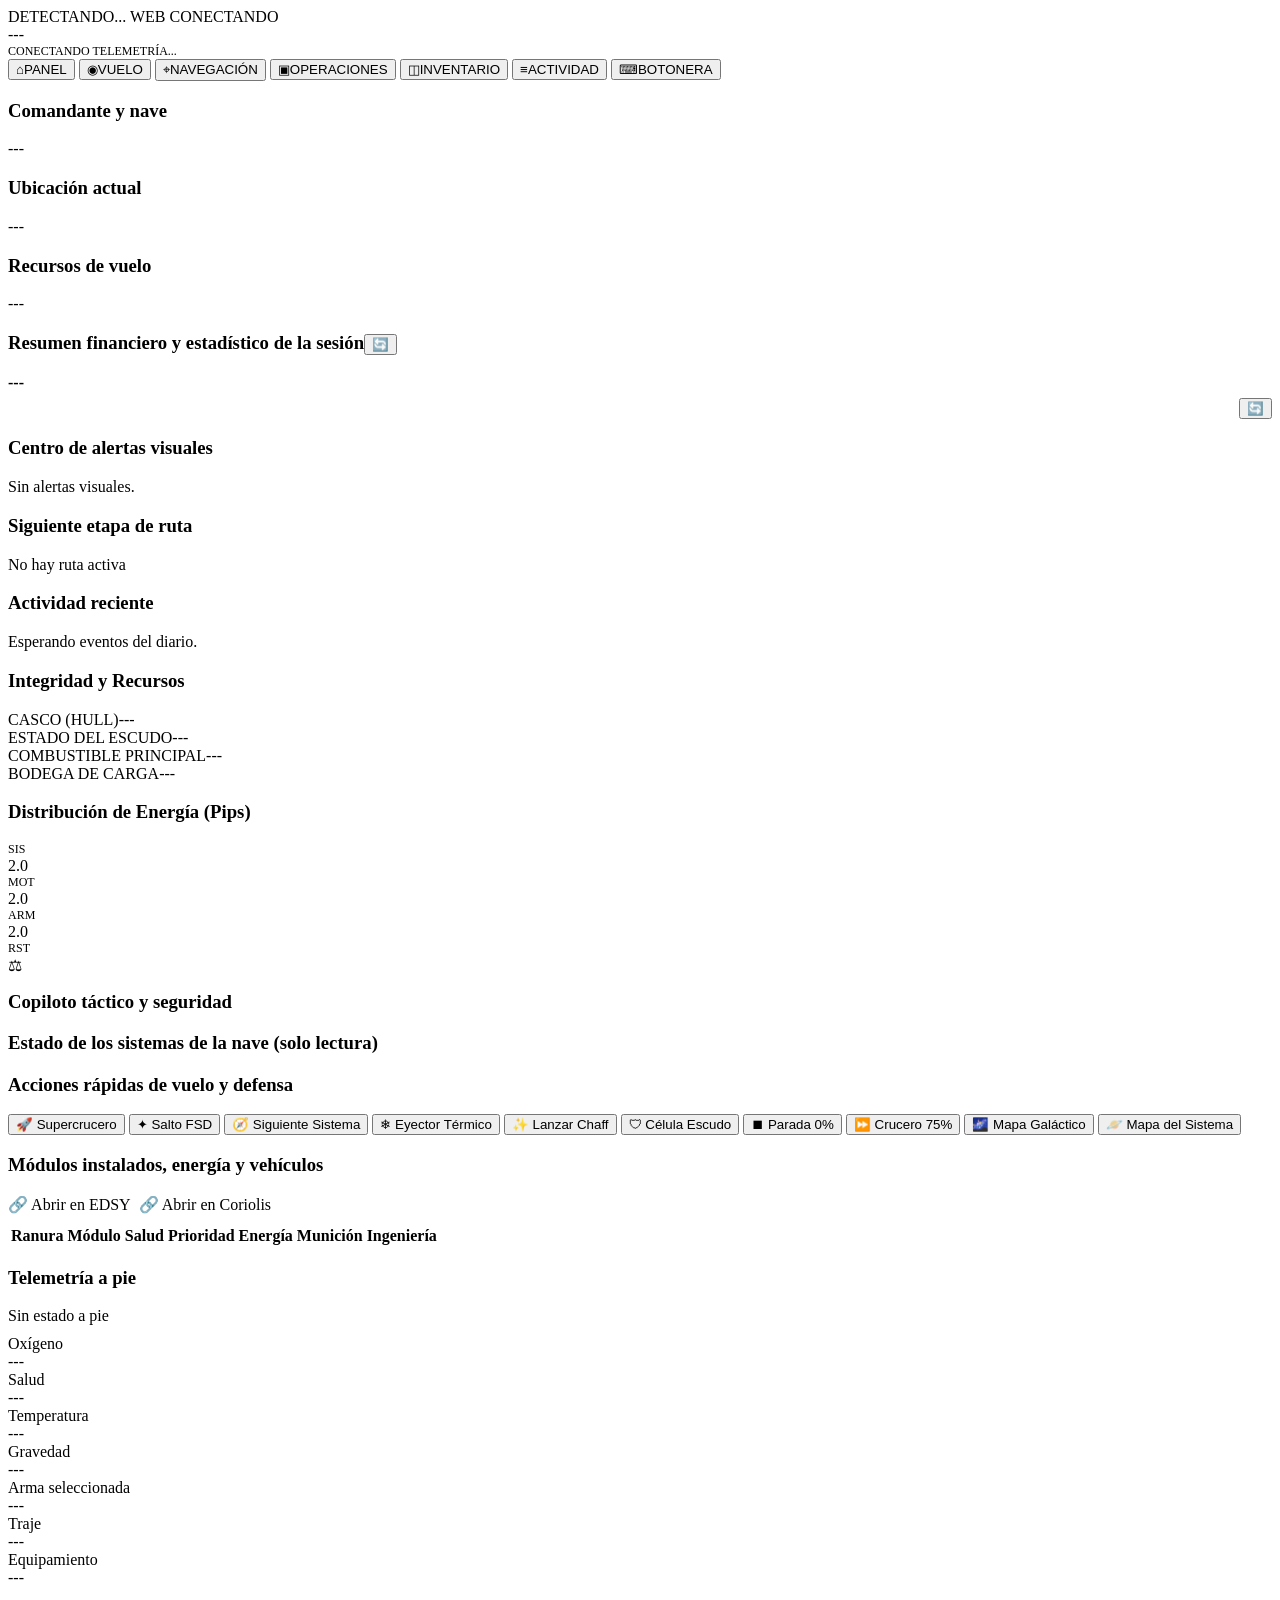
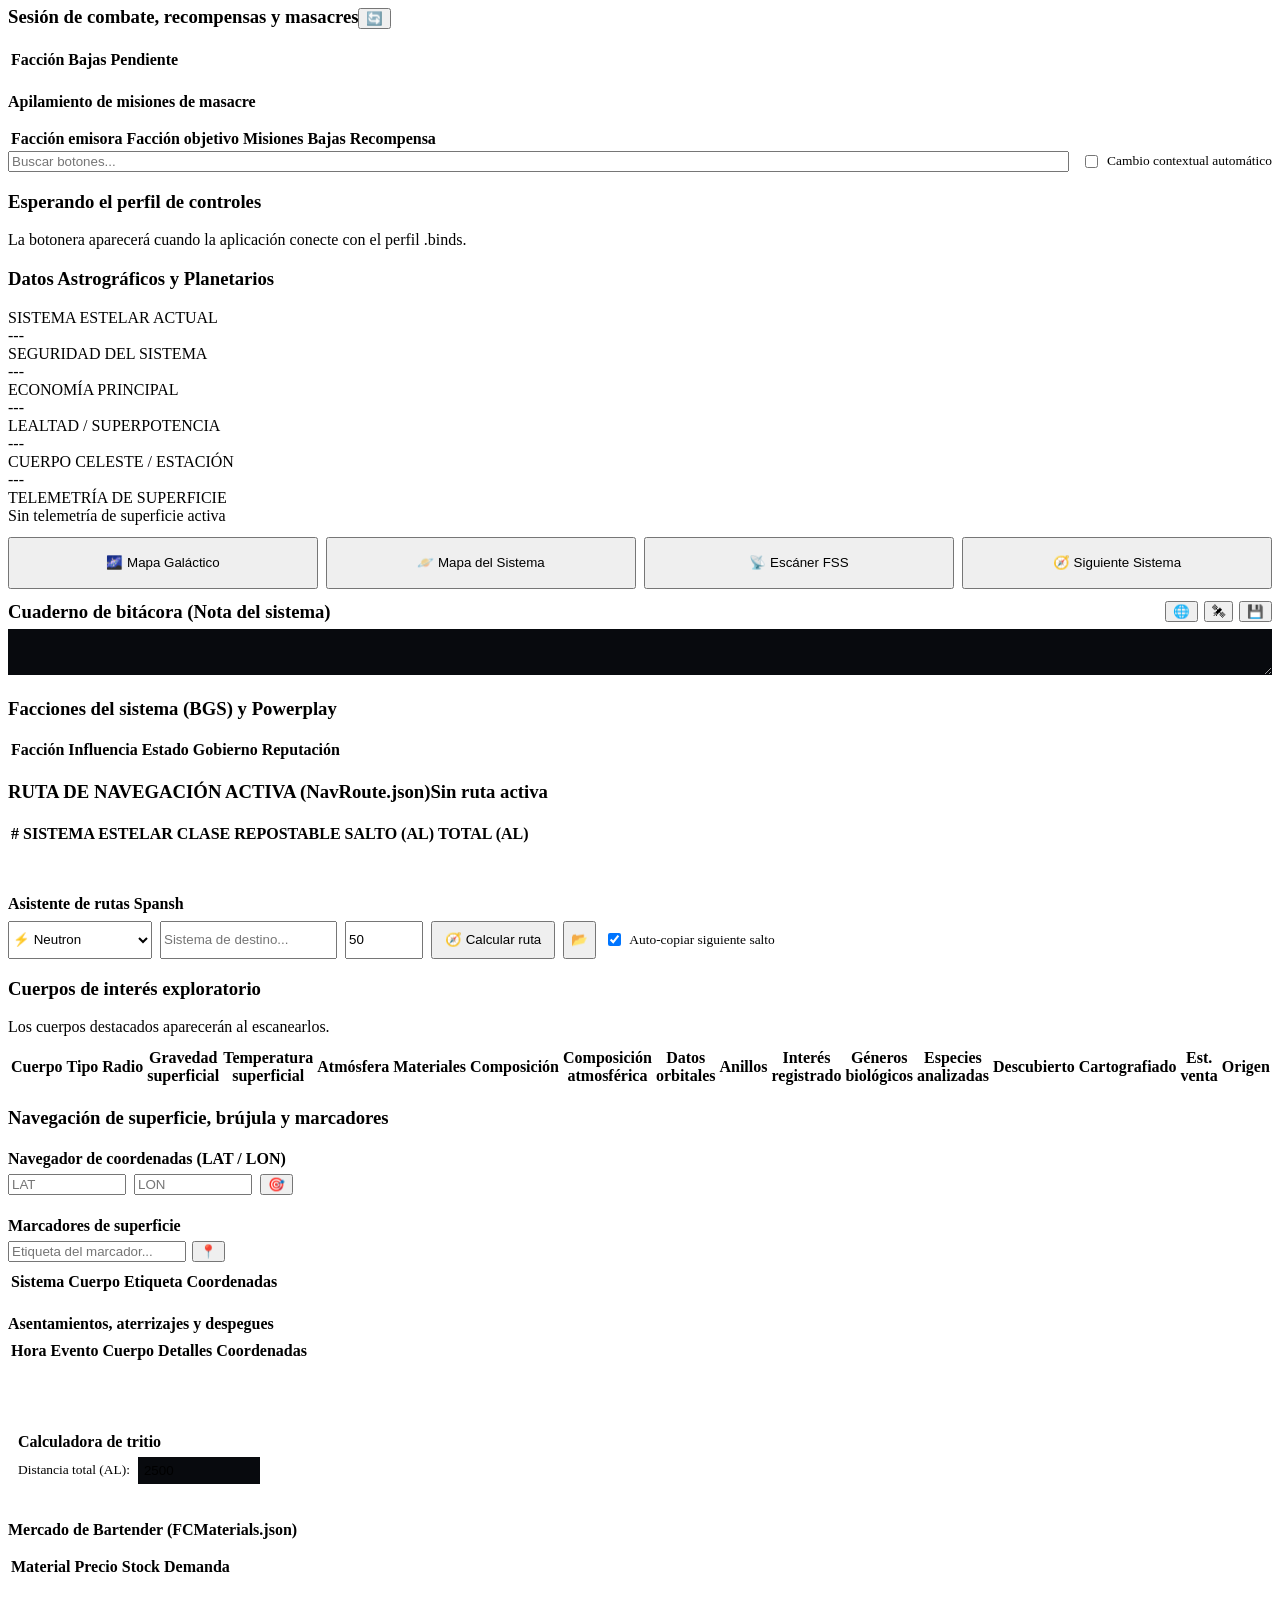
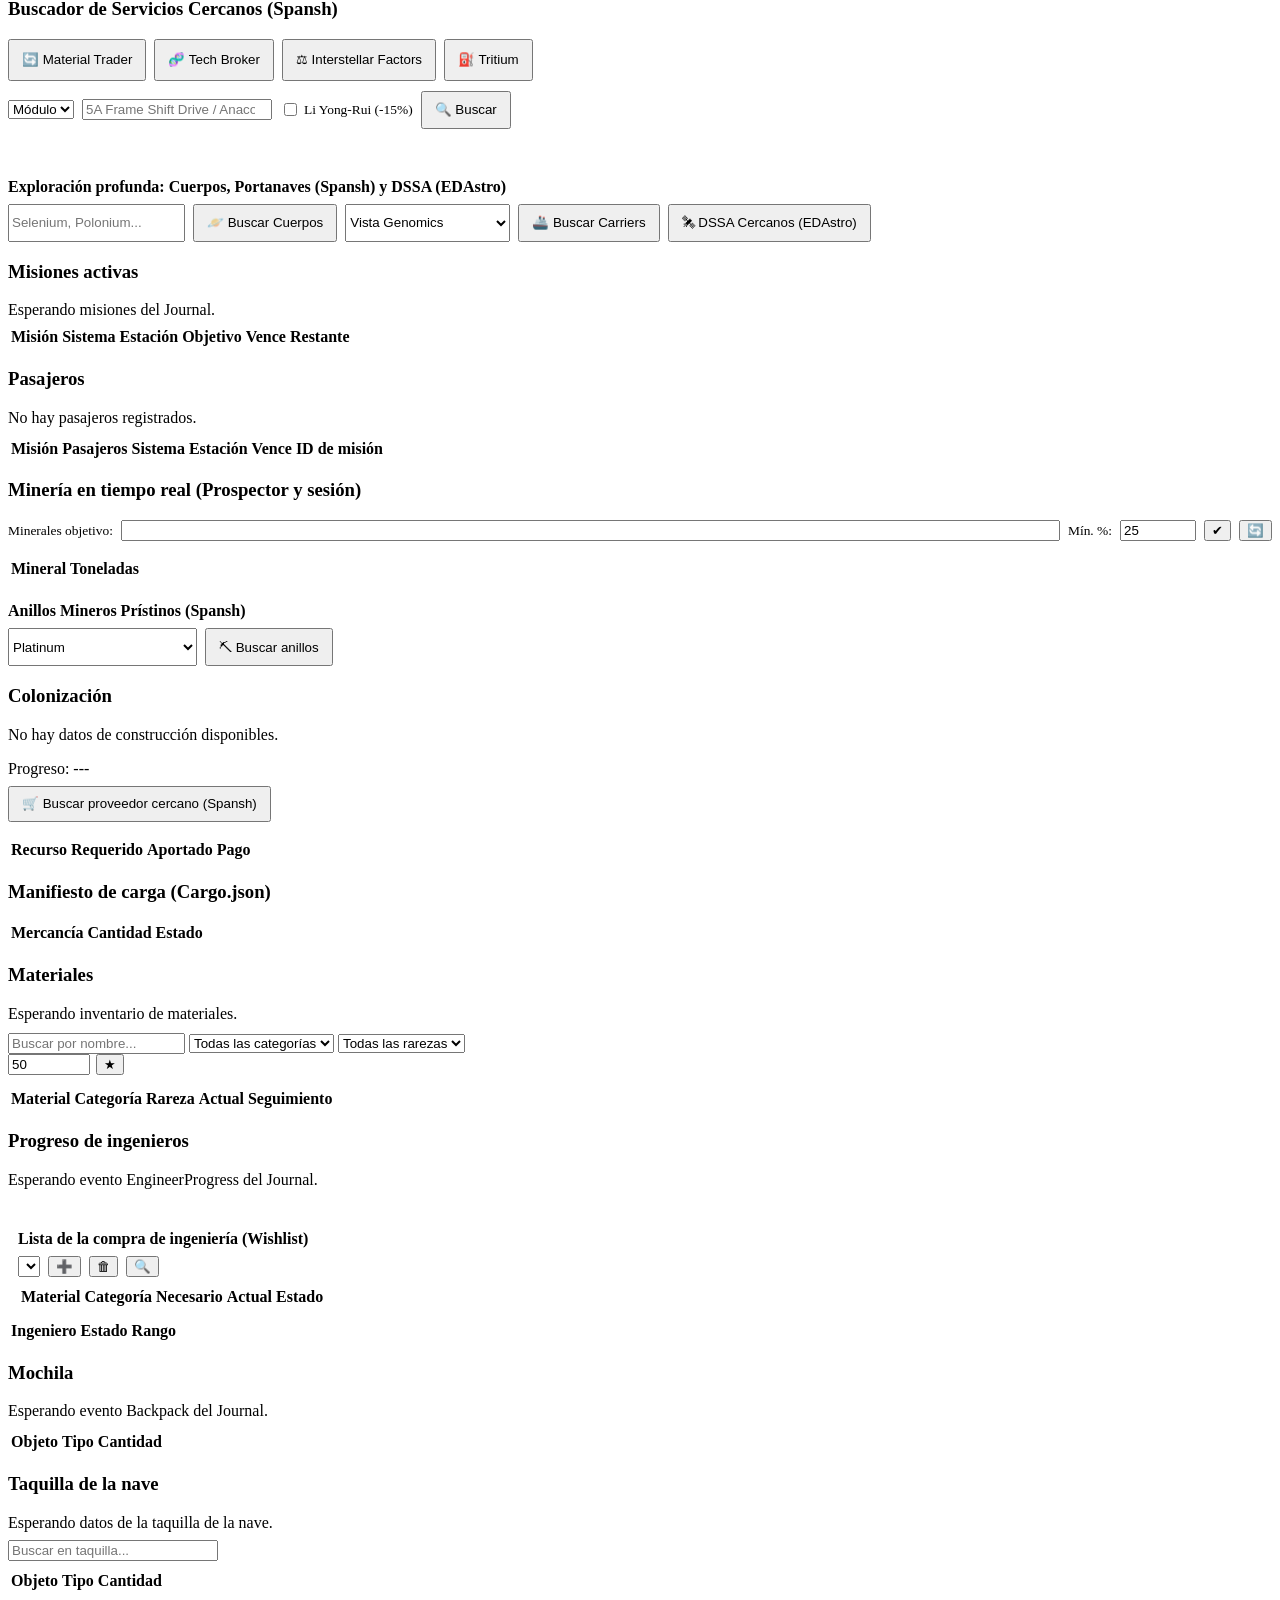
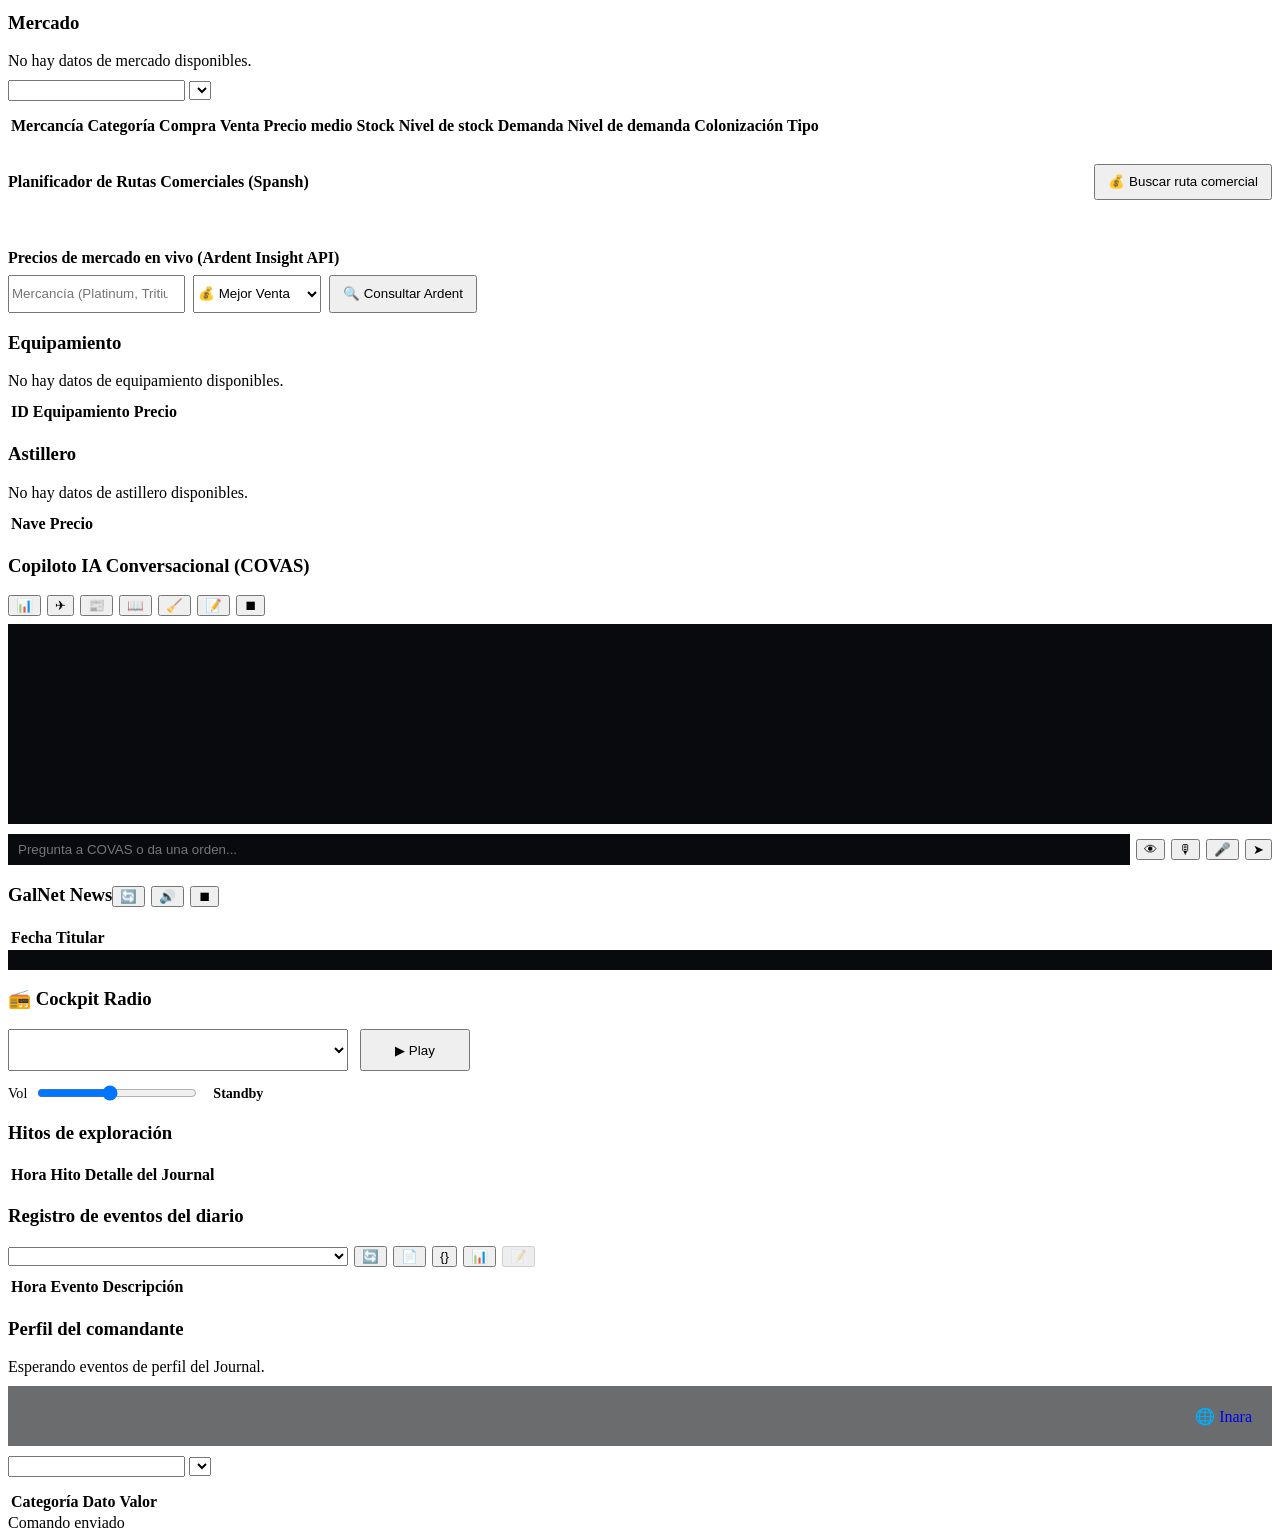
==== commit 8b30ae6d: "v0.5.0" ====
--- a/Web/index.html
+++ b/Web/index.html
@@ -12,6 +12,11 @@
 <meta charset="UTF-8" />
 <meta name="viewport" content="width=device-width, initial-scale=1.0, maximum-scale=1.0, user-scalable=no" />
 <link rel="icon" href="/favicon.ico" type="image/x-icon" />
+<link rel="manifest" href="/manifest.json" />
+<link rel="apple-touch-icon" href="/icon.svg" />
+<meta name="theme-color" id="pwaThemeColor" content="#FF7100" />
+<meta name="apple-mobile-web-app-capable" content="yes" />
+<meta name="apple-mobile-web-app-status-bar-style" content="black-translucent" />
 <title>HUDnopy // MFD WEB HUD</title>
   <link rel="stylesheet" href="/styles.css" />
 </head>
@@ -57,6 +62,7 @@
         <div class="dashboard-overview">
           <div class="hud-card wide-card"><h3><span data-dashboard-key="sessionStatsTitle">Resumen financiero y estadístico de la sesión</span><button class="hud-mini-btn" type="button" onclick="resetWebSessionStats()" data-dashboard-tooltip-key="sessionReset" title="Reiniciar sesión">🔄</button></h3><div id="webSessionStatsSummary" style="color:var(--hud-secondary);font-weight:600;">---</div><div style="display:flex;justify-content:space-between;align-items:center;gap:8px;margin-top:6px;"><span id="webGalaxyStatusLine" style="color:var(--hud-muted);font-size:0.8rem;"></span><button class="hud-mini-btn" type="button" onclick="refreshWebGalaxyStatus()" title="Actualizar">🔄</button></div></div>
           <div class="hud-card wide-card" id="webCapiSummaryCard" hidden><h3>FRONTIER cAPI — FLEET &amp; COMMUNITY GOALS</h3><div id="webCapiSummary" style="color:var(--hud-text);font-size:0.88rem;"></div></div>
+          <div class="hud-card wide-card" id="webServiceHealthCard" hidden><h3>EXTERNAL SERVICES</h3><div id="webServiceHealthStrip" style="display:flex;flex-wrap:wrap;gap:6px;"></div></div>
           <div class="hud-card"><h3 data-dashboard-key="visualAlerts">Centro de alertas visuales</h3><div id="alertList" class="alert-list" style="color:var(--hud-muted);">Sin alertas visuales.</div></div>
           <div class="hud-card"><h3 data-dashboard-key="nextRoute">Siguiente etapa de ruta</h3><div id="dashRoute">No hay ruta activa</div></div>
           <div class="hud-card wide-card"><h3 data-dashboard-key="recentActivity">Actividad reciente</h3><div id="dashActivity">Esperando eventos del diario.</div></div>
@@ -260,12 +266,7 @@
                 <p id="spanshSummary" style="font-weight:700;"></p>
                 <p id="spanshUpdated" style="color:var(--hud-muted);"></p>
                 <p id="spanshSourceNote" style="color:var(--hud-muted);font-size:0.78rem;"></p>
-                <h4 id="spanshBodiesTitle"></h4>
-                <div class="table-scroll"><table class="hud-table spansh-table">
-                  <thead><tr><th data-spansh-key="body"></th><th data-spansh-key="type"></th><th data-spansh-key="arrival"></th><th data-spansh-key="landable"></th></tr></thead>
-                  <tbody id="spanshBodiesTableBody"></tbody>
-                </table></div>
-                <h4 id="spanshStationsTitle" style="margin-top:14px;"></h4>
+                <h4 id="spanshStationsTitle" style="margin-top:10px;"></h4>
                 <div class="table-scroll"><table class="hud-table spansh-table">
                   <thead><tr><th data-spansh-key="station"></th><th data-spansh-key="type"></th><th data-spansh-key="stationBody"></th><th data-spansh-key="arrival"></th><th data-spansh-key="controllingFaction"></th></tr></thead>
                   <tbody id="spanshStationsTableBody"></tbody>
@@ -328,14 +329,31 @@
           <p id="explorationBodiesStatus" style="color:var(--hud-muted);margin-bottom:10px;">Los cuerpos destacados aparecerán al escanearlos.</p>
           <p id="explorationPortfolio" style="color:var(--hud-secondary);font-weight:700;margin-bottom:10px;" hidden></p>
           <div id="exobiologyTracker" style="padding:10px;border:1px solid var(--hud-accent);background:var(--hud-panel-alt);margin-bottom:10px;" hidden>
-            <div style="display:flex;justify-content:space-between;gap:10px;font-weight:700;margin-bottom:6px;">
-              <span id="exoTrackerTitle" style="color:var(--hud-accent);"></span>
-              <span id="exoTrackerDist"></span>
-            </div>
-            <div class="bar-track"><div class="bar-fill" id="exoTrackerBar" style="width:0%;background:var(--hud-ok);"></div></div>
-          </div>
-          <div class="table-scroll"><table class="hud-table">
-            <thead><tr><th data-translation-key="body">Cuerpo</th><th data-translation-key="type">Tipo</th><th data-translation-key="radius">Radio</th><th data-translation-key="surfaceGravity">Gravedad superficial</th><th data-translation-key="surfaceTemperature">Temperatura superficial</th><th data-translation-key="atmosphere">Atmósfera</th><th data-translation-key="materials">Materiales</th><th data-translation-key="composition">Composición</th><th data-translation-key="atmosphereComposition">Composición atmosférica</th><th data-translation-key="orbitalData">Datos orbitales</th><th data-translation-key="rings">Anillos</th><th data-translation-key="interest">Interés registrado</th><th data-translation-key="biologicalGenera">Géneros biológicos</th><th data-translation-key="analysedSpecies">Especies analizadas</th><th data-translation-key="discovered">Descubierto</th><th data-translation-key="mapped">Cartografiado</th><th data-translation-key="estimatedSale">Est. venta</th></tr></thead>
+            <div style="display:flex;align-items:center;gap:14px;flex-wrap:wrap;">
+              <div style="flex:1;min-width:220px;">
+                <div style="display:flex;justify-content:space-between;gap:10px;font-weight:700;margin-bottom:6px;">
+                  <span id="exoTrackerTitle" style="color:var(--hud-accent);"></span>
+                  <span id="exoTrackerDist"></span>
+                </div>
+                <div class="bar-track"><div class="bar-fill" id="exoTrackerBar" style="width:0%;background:var(--hud-ok);"></div></div>
+              </div>
+              <canvas id="webExoRadarCanvas" width="144" height="144" style="border-radius:50%;border:1px solid var(--hud-border);background:#070A0F;flex-shrink:0;"></canvas>
+            </div>
+          </div>
+          <div id="webSystemMapSection" style="padding:10px;border:1px solid var(--hud-border);background:#080B10;margin-bottom:10px;" hidden>
+            <div style="display:flex;justify-content:space-between;align-items:center;gap:8px;flex-wrap:wrap;margin-bottom:6px;">
+              <button id="btnWebToggleSystemMap" type="button" class="deck-button" onclick="toggleWebSystemMap()" style="padding:6px 12px;min-height:38px;font-size:0.84em;font-weight:700;letter-spacing:0.05em;">🗺 2D SYSTEM MAP &nbsp;▴</button>
+              <span id="webSystemMapLegend" style="color:var(--hud-muted);font-size:0.78em;">ELW / WW / BIO / HIGH-G</span>
+            </div>
+            <div id="webSystemMapBody">
+              <div style="overflow-x:auto;overflow-y:auto;max-height:260px;">
+                <svg id="webSystemMapSvg" xmlns="http://www.w3.org/2000/svg" style="display:block;margin:0 auto;"></svg>
+              </div>
+              <div id="webSystemMapDetail" style="margin-top:8px;padding:8px 10px;border:1px solid var(--hud-border);background:var(--hud-panel-alt);font-size:0.86em;" hidden></div>
+            </div>
+          </div>
+          <div class="table-scroll"><table class="hud-table">
+            <thead><tr><th data-translation-key="body">Cuerpo</th><th data-translation-key="type">Tipo</th><th data-translation-key="radius">Radio</th><th data-translation-key="surfaceGravity">Gravedad superficial</th><th data-translation-key="surfaceTemperature">Temperatura superficial</th><th data-translation-key="atmosphere">Atmósfera</th><th data-translation-key="materials">Materiales</th><th data-translation-key="composition">Composición</th><th data-translation-key="atmosphereComposition">Composición atmosférica</th><th data-translation-key="orbitalData">Datos orbitales</th><th data-translation-key="rings">Anillos</th><th data-translation-key="interest">Interés registrado</th><th data-translation-key="biologicalGenera">Géneros biológicos</th><th data-translation-key="analysedSpecies">Especies analizadas</th><th data-translation-key="discovered">Descubierto</th><th data-translation-key="mapped">Cartografiado</th><th data-translation-key="estimatedSale">Est. venta</th><th data-translation-key="source">Origen</th></tr></thead>
             <tbody id="explorationBodiesTableBody"></tbody>
           </table></div>
         </div>
@@ -736,6 +754,19 @@
             <div id="webGalnetBody" style="background:#080A0E;border:1px solid var(--hud-border);padding:10px;white-space:pre-wrap;font-size:0.88rem;line-height:1.45;color:var(--hud-text);max-height:52vh;overflow-y:auto;"></div>
           </div>
         </div>
+        <div id="webCockpitRadioBar" class="hud-card module-section" data-section-title="Radio de cabina" data-section-key="cockpit-radio">
+          <h3><span>📻 Cockpit Radio</span></h3>
+          <div style="display:flex;gap:12px;flex-wrap:wrap;align-items:center;margin-bottom:12px;">
+            <select id="webRadioStation" onchange="changeWebRadioStation()" style="min-width:220px;min-height:42px;flex:1;max-width:340px;"></select>
+            <button id="btnWebRadioToggle" type="button" class="deck-button" onclick="toggleWebRadio()" style="min-height:42px;min-width:110px;padding:8px 16px;">▶ Play</button>
+          </div>
+          <div style="display:flex;gap:14px;flex-wrap:wrap;align-items:center;">
+            <label style="display:inline-flex;align-items:center;gap:8px;font-size:0.88rem;color:var(--hud-muted);">
+              Vol <input id="webRadioVolume" type="range" min="0" max="100" value="45" onchange="setWebRadioVolume(this.value)" style="width:160px;" />
+            </label>
+            <span id="webRadioStatus" style="color:var(--hud-secondary);font-size:0.88rem;font-weight:600;">Standby</span>
+          </div>
+        </div>
       <div class="hud-card module-section active" data-section-title="Hitos de exploración" data-section-key="exploration-milestones">
         <h3><span data-operations-key="milestonesTitle">Hitos de exploración</span></h3>
         <div class="table-scroll"><table class="hud-table">
